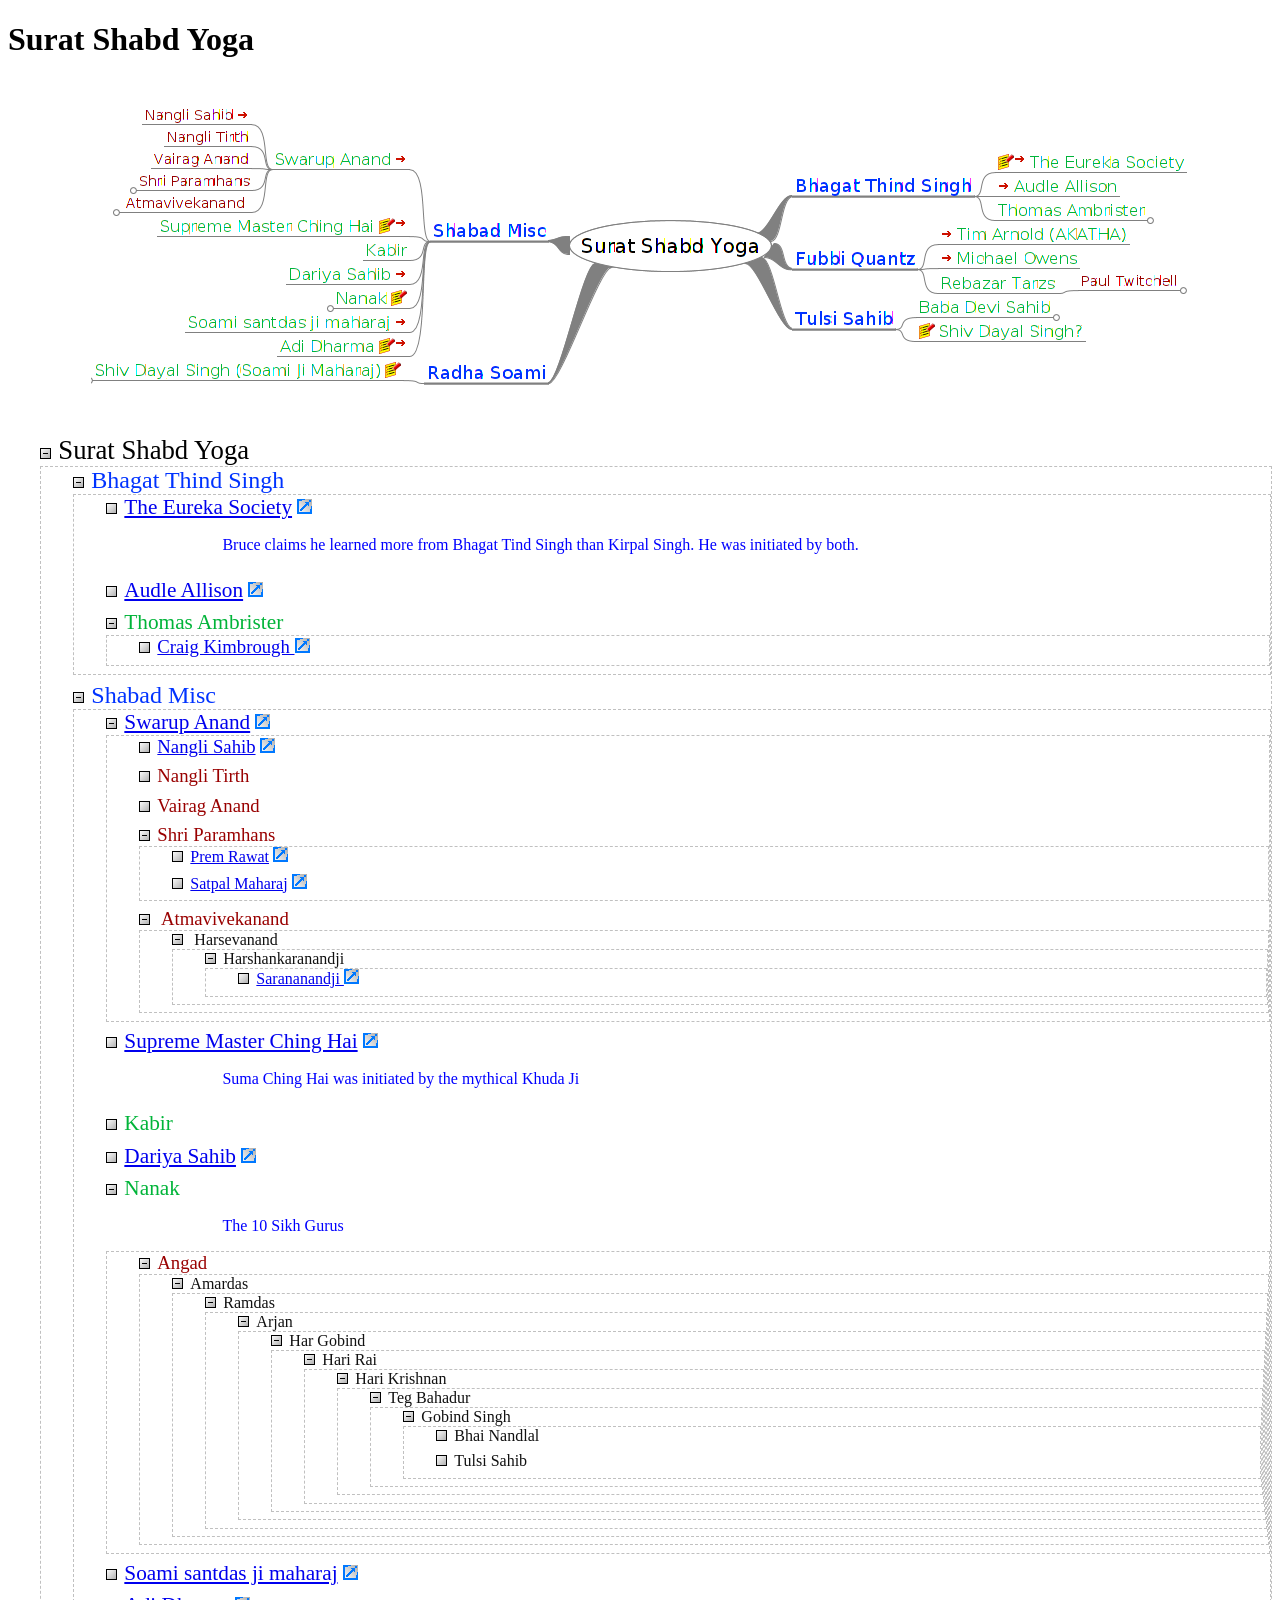
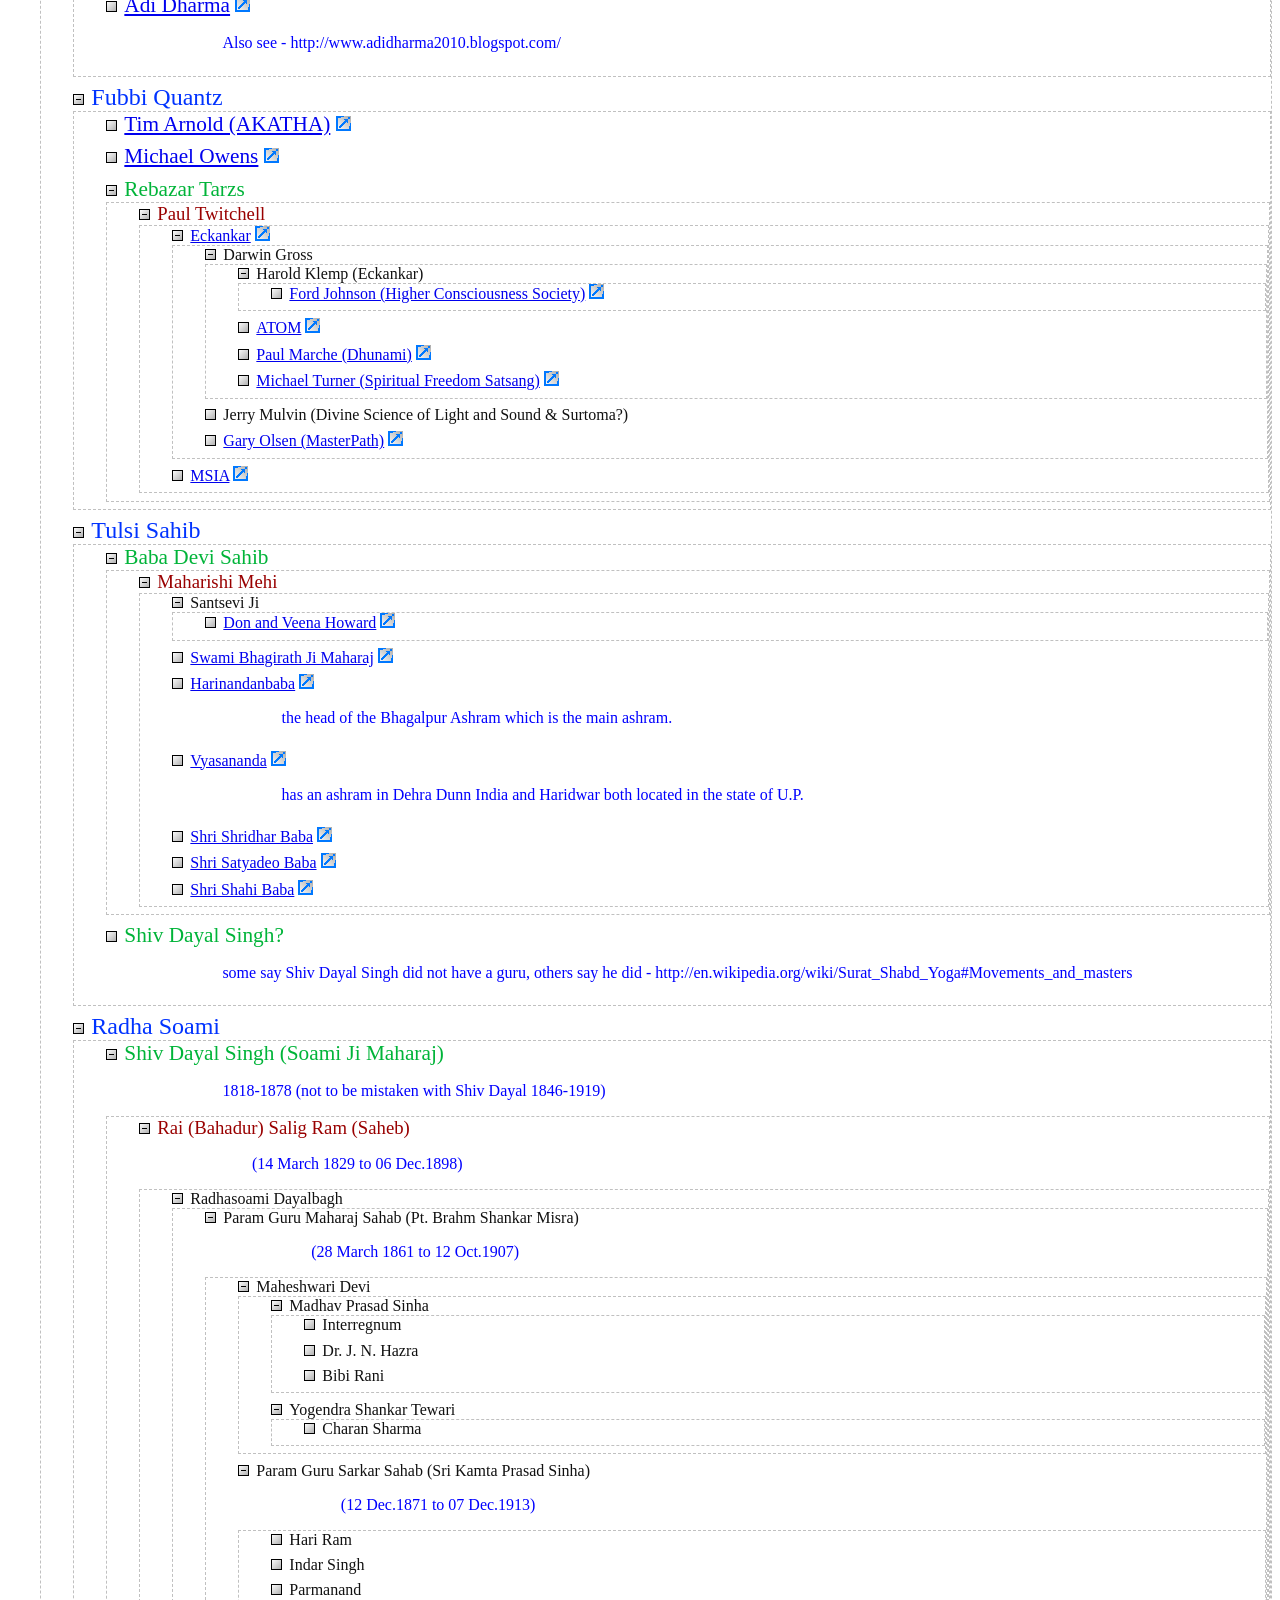
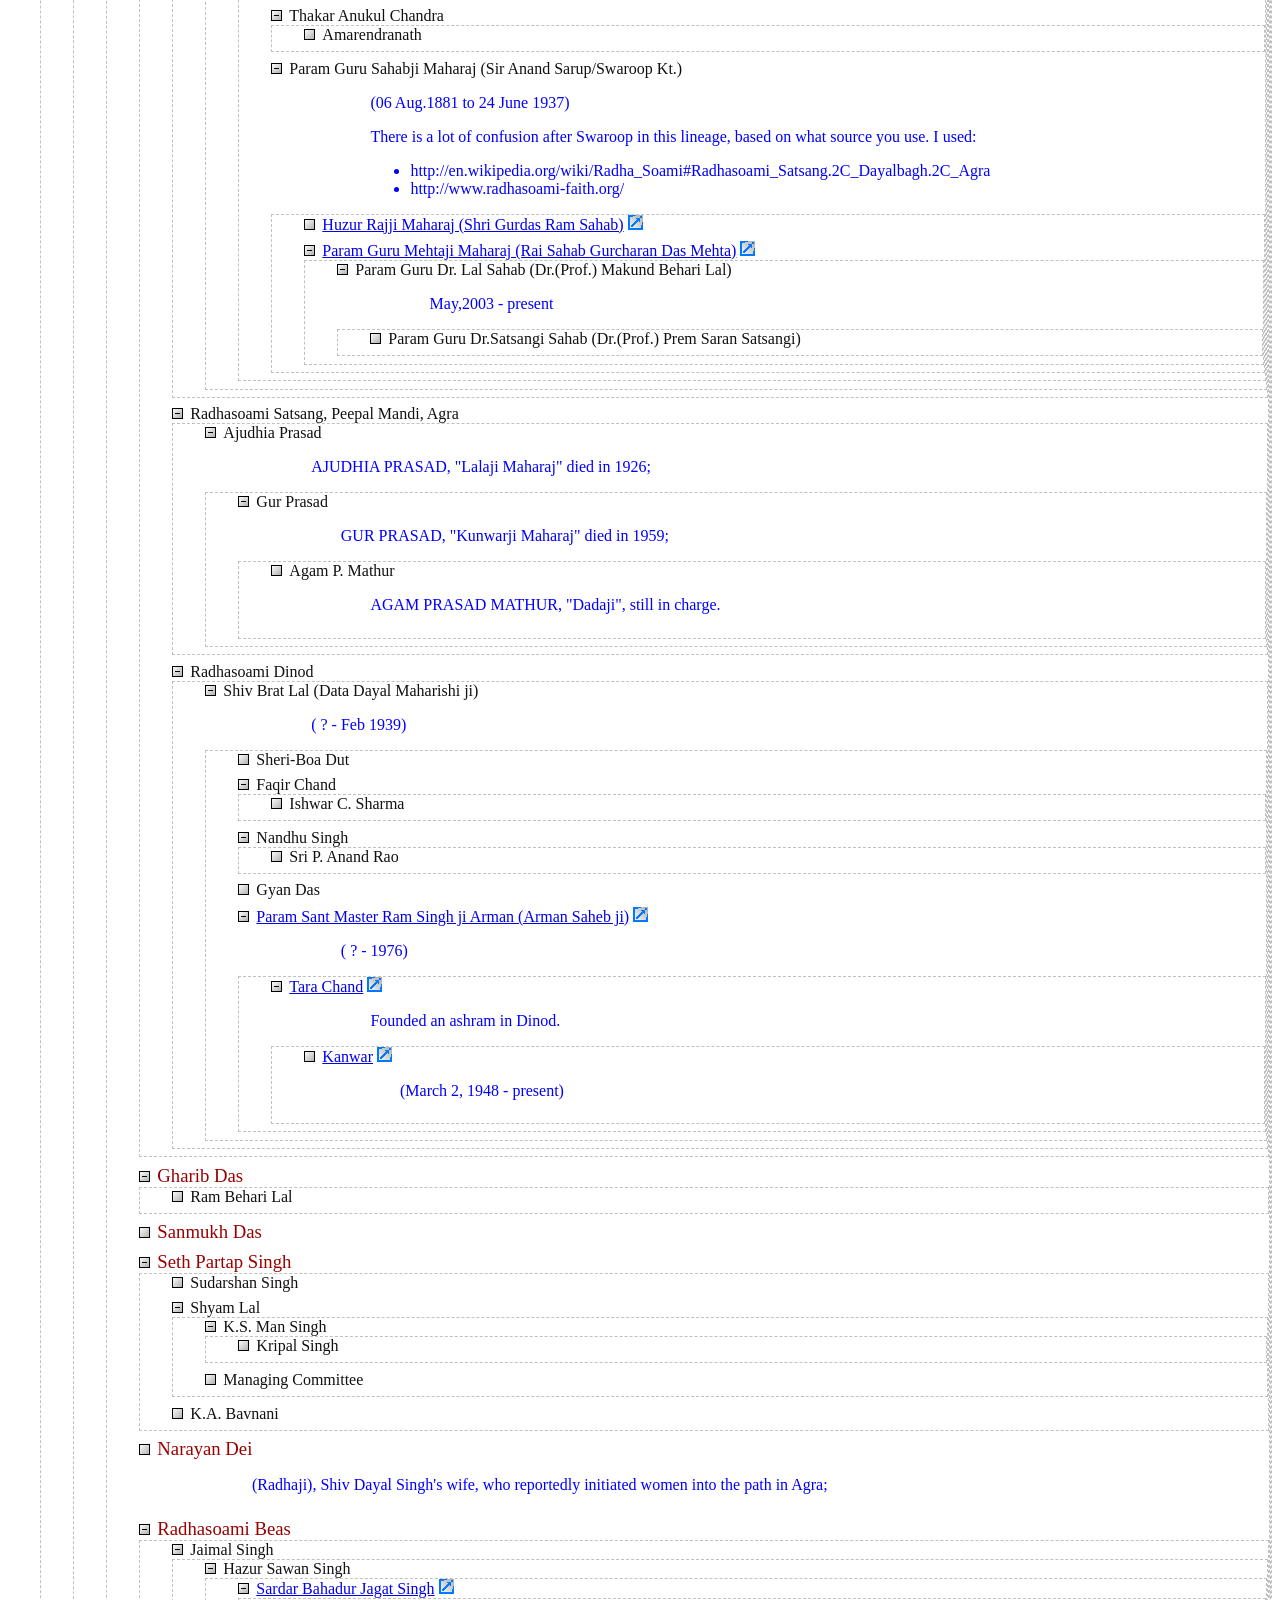
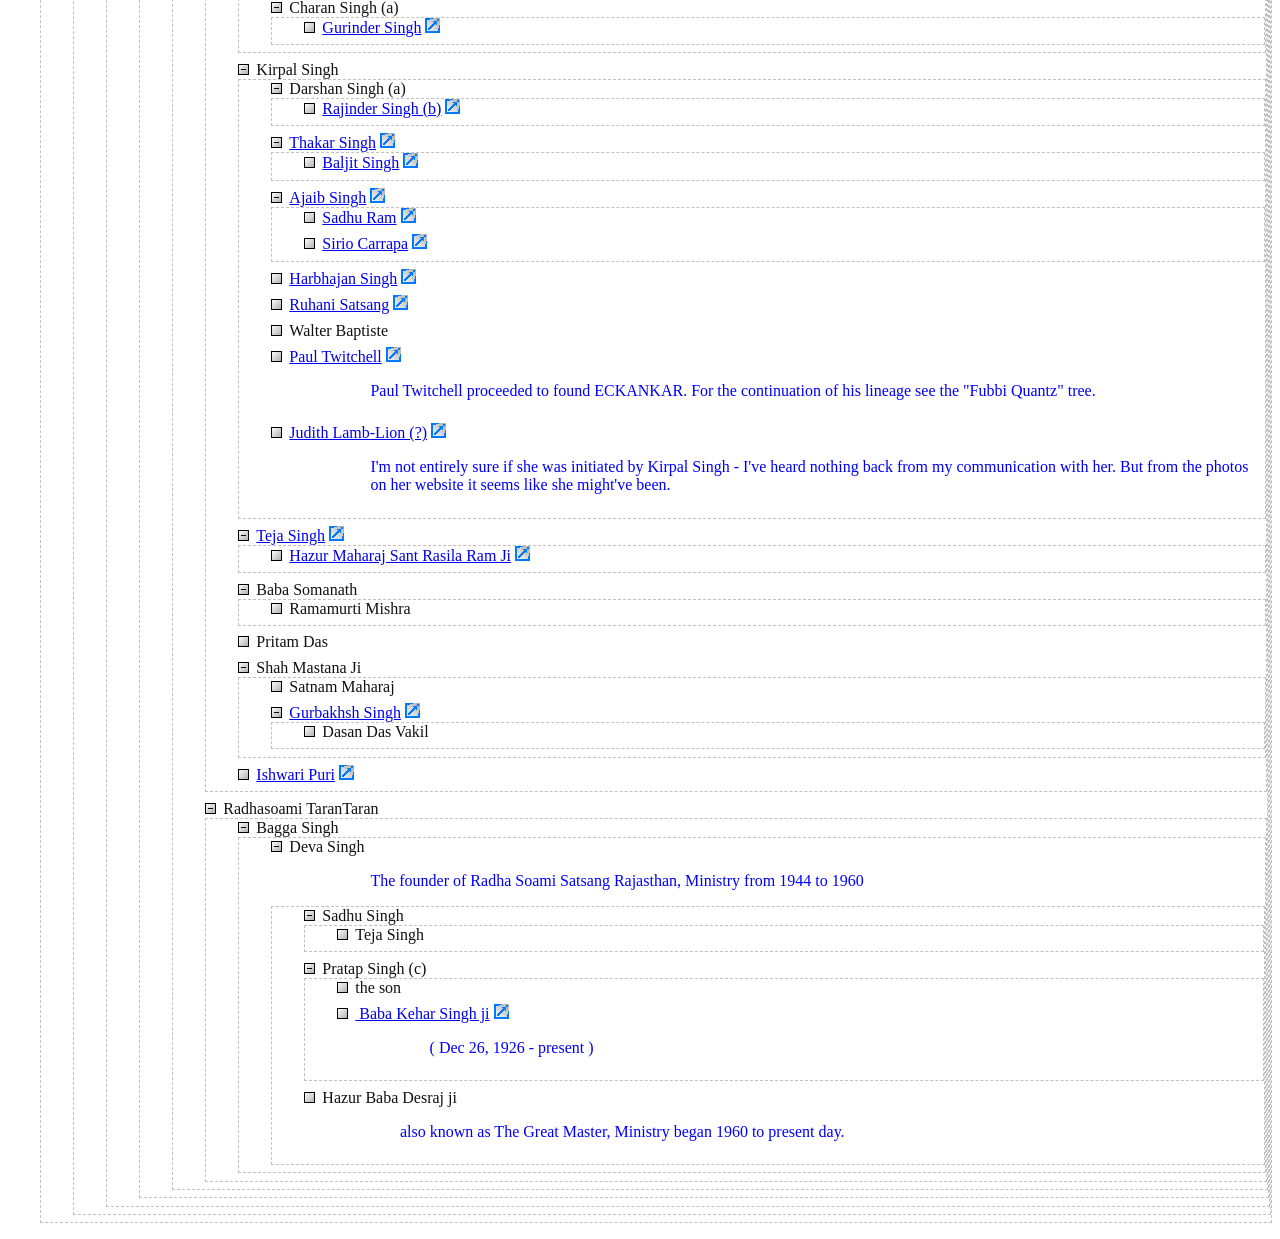
==== surat-shabd-yoga/ssy-img-map.html @ d7bcbe1a "first commit" ====
<?xml version="1.0" encoding="UTF-8"?><!DOCTYPE html PUBLIC "-//W3C//DTD XHTML 1.1//EN" "http://www.w3.org/TR/xhtml11/DTD/xhtml11.dtd">
<html xmlns="http://www.w3.org/1999/xhtml"><meta http-equiv="Content-Type" content="text/html; charset=UTF-8"/><!--This file has been created with freeplane2html.xsl--><head><title>Surat Shabd Yoga</title><link rel="stylesheet" href="ssy-img-map.html_files/freeplane2html.css" type="text/css"/><meta name="generator" content="Freeplane-XSL Stylesheet (see: http://freeplane-xsl.dev.slash-me.net/ for details)"/><script type="text/javascript" src="ssy-img-map.html_files/freeplane2html.js">  

	</script><script type="text/javascript"><!--

          

               function toggle(id)

               {

                   div_el = document.getElementById(id);

                   img_el = document.getElementById('img'+id);

                   if (div_el.style.display != 'none')

                   {

          

					

                      div_el.style.display='none';

                      img_el.src = 'ssy-img-map.html_files/show.png';

          

                   }

                   else

                   {

          

                      div_el.style.display='block';

                      img_el.src = 'ssy-img-map.html_files/hide.png';

          

                   };

               };

          

          --></script></head><body><h1>Surat Shabd Yoga</h1><div style="width:96%;  padding:2%;  margin-bottom:10px;  border: 0px;  text-align:center;  vertical-align:center;"><img src="ssy-img-map.html_files/image.png" style="margin-bottom:10px; &#9;border: 0px; &#9;text-align:center; &#9;vertical-align:center;" alt="Imagemap" usemap="#fm_imagemap"/></div><map name="fm_imagemap" id="fm_imagemap"><area shape="rect" href="#FMID_825441848FM" alt="Surat Shabd Yoga" title="Surat Shabd Yoga" coords="456,114,659,166" /><area shape="rect" href="#FMID_1961834424FM" alt="Bhagat Thind Singh" title="Bhagat Thind Singh" coords="679,68,857,92" /><area shape="rect" href="#FMID_266092726FM" alt="The Eureka Society" title="The Eureka Society" coords="877,46,1063,67" /><area shape="rect" href="#FMID_216610171FM" alt="Audle Allison" title="Audle Allison" coords="877,70,996,91" /><area shape="rect" href="#FMID_211653464FM" alt="Thomas Ambrister" title="Thomas Ambrister" coords="877,94,1027,115" /><area shape="rect" href="#FMID_753005195FM" alt="Shabad Misc" title="Shabad Misc" coords="322,113,436,137" /><area shape="rect" href="#FMID_1184459890FM" alt="Swarup Anand" title="Swarup Anand" coords="166,43,302,64" /><area shape="rect" href="#FMID_1863273788FM" alt="Nangli Sahib" title="Nangli Sahib" coords="40,0,146,19" /><area shape="rect" href="#FMID_274582094FM" alt="Nangli Tirth" title="Nangli Tirth" coords="63,22,146,41" /><area shape="rect" href="#FMID_431994815FM" alt="Vairag Anand" title="Vairag Anand" coords="50,44,146,63" /><area shape="rect" href="#FMID_1170268645FM" alt="Shri Paramhans" title="Shri Paramhans" coords="33,66,146,85" /><area shape="rect" href="#FMID_117804419FM" alt=" Atmavivekanand " title=" Atmavivekanand " coords="20,88,146,107" /><area shape="rect" href="#FMID_1091808108FM" alt="Supreme Master Ching Hai" title="Supreme Master Ching Hai" coords="58,110,302,131" /><area shape="rect" href="#FMID_1125200052FM" alt="Kabir" title="Kabir" coords="257,134,302,155" /><area shape="rect" href="#FMID_1613935450FM" alt="Dariya Sahib" title="Dariya Sahib" coords="184,158,302,179" /><area shape="rect" href="#FMID_1008432656FM" alt="Nanak" title="Nanak" coords="227,182,302,203" /><area shape="rect" href="#FMID_1497598637FM" alt="Soami santdas ji maharaj" title="Soami santdas ji maharaj" coords="88,206,302,227" /><area shape="rect" href="#FMID_1788687172FM" alt="Adi Dharma" title="Adi Dharma" coords="173,230,302,251" /><area shape="rect" href="#FMID_1659517307FM" alt="Fubbi Quantz" title="Fubbi Quantz" coords="679,141,801,165" /><area shape="rect" href="#FMID_1964414673FM" alt="Tim Arnold (AKATHA)" title="Tim Arnold (AKATHA)" coords="821,118,1007,139" /><area shape="rect" href="#FMID_1873319196FM" alt="Michael Owens" title="Michael Owens" coords="821,142,958,163" /><area shape="rect" href="#FMID_1829215641FM" alt="Rebazar Tarzs" title="Rebazar Tarzs" coords="821,167,939,188" /><area shape="rect" href="#FMID_1858537829FM" alt="Paul Twitchell" title="Paul Twitchell" coords="959,166,1058,185" /><area shape="rect" href="#FMID_1279943447FM" alt="Tulsi Sahib" title="Tulsi Sahib" coords="679,201,780,225" /><area shape="rect" href="#FMID_294433995FM" alt="Baba Devi Sahib" title="Baba Devi Sahib" coords="800,191,930,212" /><area shape="rect" href="#FMID_1884535052FM" alt="Shiv Dayal Singh?" title="Shiv Dayal Singh?" coords="800,215,962,236" /><area shape="rect" href="#FMID_1259260637FM" alt="Radha Soami" title="Radha Soami" coords="315,255,436,279" /><area shape="rect" href="#FMID_331464081FM" alt="Shiv Dayal Singh (Soami Ji Maharaj)" title="Shiv Dayal Singh (Soami Ji Maharaj)" coords="0,254,295,275" /></map>

<div class="node"><img src="ssy-img-map.html_files/hide.png" class="hideshow" alt="hide" onClick="toggle(&quot;N65543&quot;)" id="imgN65543"/><a id="FMID_825441848FM"/><div class="nodecontent" style="color:#000000;font-size:167%;">Surat Shabd Yoga</div><div class="content" id="N65543"><div class="node"><img src="ssy-img-map.html_files/hide.png" class="hideshow" alt="hide" onClick="toggle(&quot;N65561&quot;)" id="imgN65561"/><a id="FMID_1961834424FM"/><div class="nodecontent" style="color:#0033ff;font-size:150%;">Bhagat Thind Singh</div><div class="content" id="N65561"><div class="node"><img src="ssy-img-map.html_files/leaf.png" class="hideshow" alt="leaf"/><a id="FMID_266092726FM"/><div class="nodecontent" style="color:#00b439;font-size:133%;"><a href="http://www.EurekaSociety.com">The Eureka Society</a> <a href="http://www.EurekaSociety.com"><img src="ssy-img-map.html_files/ilink.png" alt="User Link" style="border-width:0"/></a></div><div class="note-and-attributes"><span class="note">
    <p>
      Bruce claims he learned more from Bhagat Tind Singh than Kirpal Singh. He was initiated by both.
    </p>
  </span></div></div><div class="node"><img src="ssy-img-map.html_files/leaf.png" class="hideshow" alt="leaf"/><a id="FMID_216610171FM"/><div class="nodecontent" style="color:#00b439;font-size:133%;"><a href="http://www.myspace.com/friendsalongthepath">Audle Allison</a> <a href="http://www.myspace.com/friendsalongthepath"><img src="ssy-img-map.html_files/ilink.png" alt="User Link" style="border-width:0"/></a></div></div><div class="node"><img src="ssy-img-map.html_files/hide.png" class="hideshow" alt="hide" onClick="toggle(&quot;N65626&quot;)" id="imgN65626"/><a id="FMID_211653464FM"/><div class="nodecontent" style="color:#00b439;font-size:133%;">Thomas Ambrister</div><div class="content" id="N65626"><div class="node"><img src="ssy-img-map.html_files/leaf.png" class="hideshow" alt="leaf"/><a id="FMID_1611233424FM"/><div class="nodecontent" style="color:#990000;font-size:117%;"><a href="http://meditativezone.com/About_Us.htm">Craig Kimbrough </a> <a href="http://meditativezone.com/About_Us.htm"><img src="ssy-img-map.html_files/ilink.png" alt="User Link" style="border-width:0"/></a></div></div></div></div></div></div><div class="node"><img src="ssy-img-map.html_files/hide.png" class="hideshow" alt="hide" onClick="toggle(&quot;N65657&quot;)" id="imgN65657"/><a id="FMID_753005195FM"/><div class="nodecontent" style="color:#0033ff;font-size:150%;">Shabad Misc</div><div class="content" id="N65657"><div class="node"><img src="ssy-img-map.html_files/hide.png" class="hideshow" alt="hide" onClick="toggle(&quot;N65673&quot;)" id="imgN65673"/><a id="FMID_1184459890FM"/><div class="nodecontent" style="color:#00b439;font-size:133%;"><a href="http://www.ex-premie.org/papers/lineage1.htm">Swarup Anand</a> <a href="http://www.ex-premie.org/papers/lineage1.htm"><img src="ssy-img-map.html_files/ilink.png" alt="User Link" style="border-width:0"/></a></div><div class="content" id="N65673"><div class="node"><img src="ssy-img-map.html_files/leaf.png" class="hideshow" alt="leaf"/><a id="FMID_1863273788FM"/><div class="nodecontent" style="color:#990000;font-size:117%;"><a href="http://www.ex-premie.org/papers/cousins.htm">Nangli Sahib</a> <a href="http://www.ex-premie.org/papers/cousins.htm"><img src="ssy-img-map.html_files/ilink.png" alt="User Link" style="border-width:0"/></a></div></div><div class="node"><img src="ssy-img-map.html_files/leaf.png" class="hideshow" alt="leaf"/><a id="FMID_274582094FM"/><div class="nodecontent" style="color:#990000;font-size:117%;">Nangli Tirth</div></div><div class="node"><img src="ssy-img-map.html_files/leaf.png" class="hideshow" alt="leaf"/><a id="FMID_431994815FM"/><div class="nodecontent" style="color:#990000;font-size:117%;">Vairag Anand</div></div><div class="node"><img src="ssy-img-map.html_files/hide.png" class="hideshow" alt="hide" onClick="toggle(&quot;N65726&quot;)" id="imgN65726"/><a id="FMID_1170268645FM"/><div class="nodecontent" style="color:#990000;font-size:117%;">Shri Paramhans</div><div class="content" id="N65726"><div class="node"><img src="ssy-img-map.html_files/leaf.png" class="hideshow" alt="leaf"/><a id="FMID_577435156FM"/><div class="nodecontent" style="color:#111111;font-size:100%;"><a href="http://en.wikipedia.org/wiki/Prem_Rawat">Prem Rawat</a> <a href="http://en.wikipedia.org/wiki/Prem_Rawat"><img src="ssy-img-map.html_files/ilink.png" alt="User Link" style="border-width:0"/></a></div></div><div class="node"><img src="ssy-img-map.html_files/leaf.png" class="hideshow" alt="leaf"/><a id="FMID_942033517FM"/><div class="nodecontent" style="color:#111111;font-size:100%;"><a href="http://en.wikipedia.org/wiki/Satpal_Maharaj">Satpal Maharaj</a> <a href="http://en.wikipedia.org/wiki/Satpal_Maharaj"><img src="ssy-img-map.html_files/ilink.png" alt="User Link" style="border-width:0"/></a></div></div></div></div><div class="node"><img src="ssy-img-map.html_files/hide.png" class="hideshow" alt="hide" onClick="toggle(&quot;N65763&quot;)" id="imgN65763"/><a id="FMID_117804419FM"/><div class="nodecontent" style="color:#990000;font-size:117%;"> Atmavivekanand </div><div class="content" id="N65763"><div class="node"><img src="ssy-img-map.html_files/hide.png" class="hideshow" alt="hide" onClick="toggle(&quot;N65775&quot;)" id="imgN65775"/><a id="FMID_1889161438FM"/><div class="nodecontent" style="color:#111111;font-size:100%;"> Harsevanand </div><div class="content" id="N65775"><div class="node"><img src="ssy-img-map.html_files/hide.png" class="hideshow" alt="hide" onClick="toggle(&quot;N65786&quot;)" id="imgN65786"/><a id="FMID_434636053FM"/><div class="nodecontent" style="color:#111111;font-size:100%;">Harshankaranandji </div><div class="content" id="N65786"><div class="node"><img src="ssy-img-map.html_files/leaf.png" class="hideshow" alt="leaf"/><a id="FMID_1134394479FM"/><div class="nodecontent" style="color:#111111;font-size:100%;"><a href="http://www.gurusantmat.org/">Sarananandji </a> <a href="http://www.gurusantmat.org/"><img src="ssy-img-map.html_files/ilink.png" alt="User Link" style="border-width:0"/></a></div></div></div></div></div></div></div></div></div></div><div class="node"><img src="ssy-img-map.html_files/leaf.png" class="hideshow" alt="leaf"/><a id="FMID_1091808108FM"/><div class="nodecontent" style="color:#00b439;font-size:133%;"><a href="http://www.godsdirectcontact.org">Supreme Master Ching Hai</a> <a href="http://www.godsdirectcontact.org"><img src="ssy-img-map.html_files/ilink.png" alt="User Link" style="border-width:0"/></a></div><div class="note-and-attributes"><span class="note">
    <p>
      Suma Ching Hai was initiated by the mythical Khuda Ji
    </p>
  </span></div></div><div class="node"><img src="ssy-img-map.html_files/leaf.png" class="hideshow" alt="leaf"/><a id="FMID_1125200052FM"/><div class="nodecontent" style="color:#00b439;font-size:133%;">Kabir</div></div><div class="node"><img src="ssy-img-map.html_files/leaf.png" class="hideshow" alt="leaf"/><a id="FMID_1613935450FM"/><div class="nodecontent" style="color:#00b439;font-size:133%;"><a href="http://www.geocities.com/santdariya/books.html">Dariya Sahib</a> <a href="http://www.geocities.com/santdariya/books.html"><img src="ssy-img-map.html_files/ilink.png" alt="User Link" style="border-width:0"/></a></div></div><div class="node"><img src="ssy-img-map.html_files/hide.png" class="hideshow" alt="hide" onClick="toggle(&quot;N65878&quot;)" id="imgN65878"/><a id="FMID_1008432656FM"/><div class="nodecontent" style="color:#00b439;font-size:133%;">Nanak</div><div class="note-and-attributes"><span class="note">
    <p>
      The 10 Sikh Gurus
    </p>
  </span></div><div class="content" id="N65878"><div class="node"><img src="ssy-img-map.html_files/hide.png" class="hideshow" alt="hide" onClick="toggle(&quot;N65909&quot;)" id="imgN65909"/><a id="FMID_1325238869FM"/><div class="nodecontent" style="color:#990000;font-size:117%;">Angad</div><div class="content" id="N65909"><div class="node"><img src="ssy-img-map.html_files/hide.png" class="hideshow" alt="hide" onClick="toggle(&quot;N65921&quot;)" id="imgN65921"/><a id="FMID_1393938322FM"/><div class="nodecontent" style="color:#111111;font-size:100%;">Amardas</div><div class="content" id="N65921"><div class="node"><img src="ssy-img-map.html_files/hide.png" class="hideshow" alt="hide" onClick="toggle(&quot;N65932&quot;)" id="imgN65932"/><a id="FMID_728569783FM"/><div class="nodecontent" style="color:#111111;font-size:100%;">Ramdas</div><div class="content" id="N65932"><div class="node"><img src="ssy-img-map.html_files/hide.png" class="hideshow" alt="hide" onClick="toggle(&quot;N65943&quot;)" id="imgN65943"/><a id="FMID_361833635FM"/><div class="nodecontent" style="color:#111111;font-size:100%;">Arjan</div><div class="content" id="N65943"><div class="node"><img src="ssy-img-map.html_files/hide.png" class="hideshow" alt="hide" onClick="toggle(&quot;N65954&quot;)" id="imgN65954"/><a id="FMID_447814799FM"/><div class="nodecontent" style="color:#111111;font-size:100%;">Har Gobind</div><div class="content" id="N65954"><div class="node"><img src="ssy-img-map.html_files/hide.png" class="hideshow" alt="hide" onClick="toggle(&quot;N65965&quot;)" id="imgN65965"/><a id="FMID_261112411FM"/><div class="nodecontent" style="color:#111111;font-size:100%;">Hari Rai</div><div class="content" id="N65965"><div class="node"><img src="ssy-img-map.html_files/hide.png" class="hideshow" alt="hide" onClick="toggle(&quot;N65976&quot;)" id="imgN65976"/><a id="FMID_1639575800FM"/><div class="nodecontent" style="color:#111111;font-size:100%;">Hari Krishnan</div><div class="content" id="N65976"><div class="node"><img src="ssy-img-map.html_files/hide.png" class="hideshow" alt="hide" onClick="toggle(&quot;N65987&quot;)" id="imgN65987"/><a id="FMID_402297200FM"/><div class="nodecontent" style="color:#111111;font-size:100%;">Teg Bahadur</div><div class="content" id="N65987"><div class="node"><img src="ssy-img-map.html_files/hide.png" class="hideshow" alt="hide" onClick="toggle(&quot;N65998&quot;)" id="imgN65998"/><a id="FMID_533610239FM"/><div class="nodecontent" style="color:#111111;font-size:100%;">Gobind Singh</div><div class="content" id="N65998"><div class="node"><img src="ssy-img-map.html_files/leaf.png" class="hideshow" alt="leaf"/><a id="FMID_525427353FM"/><div class="nodecontent" style="color:#111111;font-size:100%;">Bhai Nandlal</div></div><div class="node"><img src="ssy-img-map.html_files/leaf.png" class="hideshow" alt="leaf"/><a id="FMID_1004748411FM"/><div class="nodecontent" style="color:#111111;font-size:100%;">Tulsi Sahib</div></div></div></div></div></div></div></div></div></div></div></div></div></div></div></div></div></div></div></div></div></div><div class="node"><img src="ssy-img-map.html_files/leaf.png" class="hideshow" alt="leaf"/><a id="FMID_1497598637FM"/><div class="nodecontent" style="color:#00b439;font-size:133%;"><a href="http://www.gurumat.com/">Soami santdas ji maharaj</a> <a href="http://www.gurumat.com/"><img src="ssy-img-map.html_files/ilink.png" alt="User Link" style="border-width:0"/></a></div></div><div class="node"><img src="ssy-img-map.html_files/leaf.png" class="hideshow" alt="leaf"/><a id="FMID_1788687172FM"/><div class="nodecontent" style="color:#00b439;font-size:133%;"><a href="http://www.celestialsound.org">Adi Dharma</a> <a href="http://www.celestialsound.org"><img src="ssy-img-map.html_files/ilink.png" alt="User Link" style="border-width:0"/></a></div><div class="note-and-attributes"><span class="note">
    <p>
      Also see - http://www.adidharma2010.blogspot.com/
    </p>
  </span></div></div></div></div><div class="node"><img src="ssy-img-map.html_files/hide.png" class="hideshow" alt="hide" onClick="toggle(&quot;N66090&quot;)" id="imgN66090"/><a id="FMID_1659517307FM"/><div class="nodecontent" style="color:#0033ff;font-size:150%;">Fubbi Quantz</div><div class="content" id="N66090"><div class="node"><img src="ssy-img-map.html_files/leaf.png" class="hideshow" alt="leaf"/><a id="FMID_1964414673FM"/><div class="nodecontent" style="color:#00b439;font-size:133%;"><a href="http://www.akatha.org/">Tim Arnold (AKATHA)</a> <a href="http://www.akatha.org/"><img src="ssy-img-map.html_files/ilink.png" alt="User Link" style="border-width:0"/></a></div></div><div class="node"><img src="ssy-img-map.html_files/leaf.png" class="hideshow" alt="leaf"/><a id="FMID_1873319196FM"/><div class="nodecontent" style="color:#00b439;font-size:133%;"><a href="http://www.thewayoftruth.org/">Michael Owens</a> <a href="http://www.thewayoftruth.org/"><img src="ssy-img-map.html_files/ilink.png" alt="User Link" style="border-width:0"/></a></div></div><div class="node"><img src="ssy-img-map.html_files/hide.png" class="hideshow" alt="hide" onClick="toggle(&quot;N66137&quot;)" id="imgN66137"/><a id="FMID_1829215641FM"/><div class="nodecontent" style="color:#00b439;font-size:133%;">Rebazar Tarzs</div><div class="content" id="N66137"><div class="node"><img src="ssy-img-map.html_files/hide.png" class="hideshow" alt="hide" onClick="toggle(&quot;N66152&quot;)" id="imgN66152"/><a id="FMID_1858537829FM"/><div class="nodecontent" style="color:#990000;font-size:117%;">Paul Twitchell</div><div class="content" id="N66152"><div class="node"><img src="ssy-img-map.html_files/hide.png" class="hideshow" alt="hide" onClick="toggle(&quot;N66168&quot;)" id="imgN66168"/><a id="FMID_1767040559FM"/><div class="nodecontent" style="color:#111111;font-size:100%;"><a href="http://en.wikipedia.org/wiki/Eckankar">Eckankar</a> <a href="http://en.wikipedia.org/wiki/Eckankar"><img src="ssy-img-map.html_files/ilink.png" alt="User Link" style="border-width:0"/></a></div><div class="content" id="N66168"><div class="node"><img src="ssy-img-map.html_files/hide.png" class="hideshow" alt="hide" onClick="toggle(&quot;N66181&quot;)" id="imgN66181"/><a id="FMID_229119614FM"/><div class="nodecontent" style="color:#111111;font-size:100%;">Darwin Gross</div><div class="content" id="N66181"><div class="node"><img src="ssy-img-map.html_files/hide.png" class="hideshow" alt="hide" onClick="toggle(&quot;N66192&quot;)" id="imgN66192"/><a id="FMID_924766965FM"/><div class="nodecontent" style="color:#111111;font-size:100%;">Harold Klemp (Eckankar)</div><div class="content" id="N66192"><div class="node"><img src="ssy-img-map.html_files/leaf.png" class="hideshow" alt="leaf"/><a id="FMID_468894158FM"/><div class="nodecontent" style="color:#111111;font-size:100%;"><a href="http://www.thetruth-seeker.com/">Ford Johnson (Higher Consciousness Society)</a> <a href="http://www.thetruth-seeker.com/"><img src="ssy-img-map.html_files/ilink.png" alt="User Link" style="border-width:0"/></a></div></div></div></div><div class="node"><img src="ssy-img-map.html_files/leaf.png" class="hideshow" alt="leaf"/><a id="FMID_380719641FM"/><div class="nodecontent" style="color:#111111;font-size:100%;"><a href="http://atom.org">ATOM</a> <a href="http://atom.org"><img src="ssy-img-map.html_files/ilink.png" alt="User Link" style="border-width:0"/></a></div></div><div class="node"><img src="ssy-img-map.html_files/leaf.png" class="hideshow" alt="leaf"/><a id="FMID_1189991983FM"/><div class="nodecontent" style="color:#111111;font-size:100%;"><a href="http://www.dhunami.org/">Paul Marche (Dhunami)</a> <a href="http://www.dhunami.org/"><img src="ssy-img-map.html_files/ilink.png" alt="User Link" style="border-width:0"/></a></div></div><div class="node"><img src="ssy-img-map.html_files/leaf.png" class="hideshow" alt="leaf"/><a id="FMID_1345703741FM"/><div class="nodecontent" style="color:#111111;font-size:100%;"><a href="http://groups.yahoo.com/group/SFS/">Michael Turner (Spiritual Freedom Satsang)</a> <a href="http://groups.yahoo.com/group/SFS/"><img src="ssy-img-map.html_files/ilink.png" alt="User Link" style="border-width:0"/></a></div></div></div></div><div class="node"><img src="ssy-img-map.html_files/leaf.png" class="hideshow" alt="leaf"/><a id="FMID_996415554FM"/><div class="nodecontent" style="color:#111111;font-size:100%;">Jerry Mulvin (Divine Science of Light and Sound &amp; Surtoma?)</div></div><div class="node"><img src="ssy-img-map.html_files/leaf.png" class="hideshow" alt="leaf"/><a id="FMID_1951324981FM"/><div class="nodecontent" style="color:#111111;font-size:100%;"><a href="http://www.masterpath.org/">Gary Olsen (MasterPath)</a> <a href="http://www.masterpath.org/"><img src="ssy-img-map.html_files/ilink.png" alt="User Link" style="border-width:0"/></a></div></div></div></div><div class="node"><img src="ssy-img-map.html_files/leaf.png" class="hideshow" alt="leaf"/><a id="FMID_1025350139FM"/><div class="nodecontent" style="color:#111111;font-size:100%;"><a href="http://www.msia.org/">MSIA</a> <a href="http://www.msia.org/"><img src="ssy-img-map.html_files/ilink.png" alt="User Link" style="border-width:0"/></a></div></div></div></div></div></div></div></div><div class="node"><img src="ssy-img-map.html_files/hide.png" class="hideshow" alt="hide" onClick="toggle(&quot;N66293&quot;)" id="imgN66293"/><a id="FMID_1279943447FM"/><div class="nodecontent" style="color:#0033ff;font-size:150%;">Tulsi Sahib</div><div class="content" id="N66293"><div class="node"><img src="ssy-img-map.html_files/hide.png" class="hideshow" alt="hide" onClick="toggle(&quot;N66309&quot;)" id="imgN66309"/><a id="FMID_294433995FM"/><div class="nodecontent" style="color:#00b439;font-size:133%;">Baba Devi Sahib</div><div class="content" id="N66309"><div class="node"><img src="ssy-img-map.html_files/hide.png" class="hideshow" alt="hide" onClick="toggle(&quot;N66325&quot;)" id="imgN66325"/><a id="FMID_1047435907FM"/><div class="nodecontent" style="color:#990000;font-size:117%;">Maharishi Mehi</div><div class="content" id="N66325"><div class="node"><img src="ssy-img-map.html_files/hide.png" class="hideshow" alt="hide" onClick="toggle(&quot;N66336&quot;)" id="imgN66336"/><a id="FMID_651810773FM"/><div class="nodecontent" style="color:#111111;font-size:100%;">Santsevi Ji</div><div class="content" id="N66336"><div class="node"><img src="ssy-img-map.html_files/leaf.png" class="hideshow" alt="leaf"/><a id="FMID_1774686466FM"/><div class="nodecontent" style="color:#111111;font-size:100%;"><a href="http://www.thewayofsages.com">Don and Veena Howard</a> <a href="http://www.thewayofsages.com"><img src="ssy-img-map.html_files/ilink.png" alt="User Link" style="border-width:0"/></a></div></div></div></div><div class="node"><img src="ssy-img-map.html_files/leaf.png" class="hideshow" alt="leaf"/><a id="FMID_374141711FM"/><div class="nodecontent" style="color:#111111;font-size:100%;"><a href="http://www.sadgurumehi.com/satsangSudha/bhagirath/bhagirathBiography.html">Swami Bhagirath Ji Maharaj</a> <a href="http://www.sadgurumehi.com/satsangSudha/bhagirath/bhagirathBiography.html"><img src="ssy-img-map.html_files/ilink.png" alt="User Link" style="border-width:0"/></a></div></div><div class="node"><img src="ssy-img-map.html_files/leaf.png" class="hideshow" alt="leaf"/><a id="FMID_699427375FM"/><div class="nodecontent" style="color:#111111;font-size:100%;"><a href="the%20head%20of%20the%20Bhagalpur%20Ashram%20which%20is%20the%20main%20ashram.">Harinandanbaba</a> <a href="the%20head%20of%20the%20Bhagalpur%20Ashram%20which%20is%20the%20main%20ashram."><img src="ssy-img-map.html_files/ilink.png" alt="User Link" style="border-width:0"/></a></div><div class="note-and-attributes"><span class="note">
    <p>
      the head of the Bhagalpur Ashram which is the main ashram.
    </p>
  </span></div></div><div class="node"><img src="ssy-img-map.html_files/leaf.png" class="hideshow" alt="leaf"/><a id="FMID_628510308FM"/><div class="nodecontent" style="color:#111111;font-size:100%;"><a href="http://www.thewayofsages.com/new_page_1.htm">Vyasananda</a> <a href="http://www.thewayofsages.com/new_page_1.htm"><img src="ssy-img-map.html_files/ilink.png" alt="User Link" style="border-width:0"/></a></div><div class="note-and-attributes"><span class="note">
    <p>
      has an ashram in Dehra Dunn India and Haridwar both located in the state of U.P.
    </p>
  </span></div></div><div class="node"><img src="ssy-img-map.html_files/leaf.png" class="hideshow" alt="leaf"/><a id="FMID_1261781531FM"/><div class="nodecontent" style="color:#111111;font-size:100%;"><a href="http://www.sadgurumehi.com/book/bookList.html">Shri Shridhar Baba</a> <a href="http://www.sadgurumehi.com/book/bookList.html"><img src="ssy-img-map.html_files/ilink.png" alt="User Link" style="border-width:0"/></a></div></div><div class="node"><img src="ssy-img-map.html_files/leaf.png" class="hideshow" alt="leaf"/><a id="FMID_1401740913FM"/><div class="nodecontent" style="color:#111111;font-size:100%;"><a href="http://www.sadgurumehi.com/book/bookList.html">Shri Satyadeo Baba</a> <a href="http://www.sadgurumehi.com/book/bookList.html"><img src="ssy-img-map.html_files/ilink.png" alt="User Link" style="border-width:0"/></a></div></div><div class="node"><img src="ssy-img-map.html_files/leaf.png" class="hideshow" alt="leaf"/><a id="FMID_652594096FM"/><div class="nodecontent" style="color:#111111;font-size:100%;"><a href="http://www.sadgurumehi.com/book/bookList.html">Shri Shahi Baba</a> <a href="http://www.sadgurumehi.com/book/bookList.html"><img src="ssy-img-map.html_files/ilink.png" alt="User Link" style="border-width:0"/></a></div></div></div></div></div></div><div class="node"><img src="ssy-img-map.html_files/leaf.png" class="hideshow" alt="leaf"/><a id="FMID_1884535052FM"/><div class="nodecontent" style="color:#00b439;font-size:133%;">Shiv Dayal Singh?</div><div class="note-and-attributes"><span class="note">
    <p>
      some say Shiv Dayal Singh did not have a guru, others say he did - http://en.wikipedia.org/wiki/Surat_Shabd_Yoga#Movements_and_masters
    </p>
  </span></div></div></div></div><div class="node"><img src="ssy-img-map.html_files/hide.png" class="hideshow" alt="hide" onClick="toggle(&quot;N66495&quot;)" id="imgN66495"/><a id="FMID_1259260637FM"/><div class="nodecontent" style="color:#0033ff;font-size:150%;">Radha Soami</div><div class="content" id="N66495"><div class="node"><img src="ssy-img-map.html_files/hide.png" class="hideshow" alt="hide" onClick="toggle(&quot;N66510&quot;)" id="imgN66510"/><a id="FMID_331464081FM"/><div class="nodecontent" style="color:#00b439;font-size:133%;">Shiv Dayal Singh (Soami Ji Maharaj)</div><div class="note-and-attributes"><span class="note">
    <p>
      1818-1878 (not to be mistaken with Shiv Dayal 1846-1919)
    </p>
  </span></div><div class="content" id="N66510"><div class="node"><img src="ssy-img-map.html_files/hide.png" class="hideshow" alt="hide" onClick="toggle(&quot;N66541&quot;)" id="imgN66541"/><a id="FMID_648550875FM"/><div class="nodecontent" style="color:#990000;font-size:117%;">Rai (Bahadur) Salig Ram (Saheb)</div><div class="note-and-attributes"><span class="note">
    <p>
      (14 March 1829 to 06 Dec.1898)
    </p>
  </span></div><div class="content" id="N66541"><div class="node"><img src="ssy-img-map.html_files/hide.png" class="hideshow" alt="hide" onClick="toggle(&quot;N66572&quot;)" id="imgN66572"/><a id="FMID_1763194296FM"/><div class="nodecontent" style="color:#111111;font-size:100%;">Radhasoami Dayalbagh</div><div class="content" id="N66572"><div class="node"><img src="ssy-img-map.html_files/hide.png" class="hideshow" alt="hide" onClick="toggle(&quot;N66583&quot;)" id="imgN66583"/><a id="FMID_98517839FM"/><div class="nodecontent" style="color:#111111;font-size:100%;">Param Guru Maharaj Sahab (Pt. Brahm Shankar Misra)</div><div class="note-and-attributes"><span class="note">
    <p>
      (28 March 1861 to 12 Oct.1907)
    </p>
  </span></div><div class="content" id="N66583"><div class="node"><img src="ssy-img-map.html_files/hide.png" class="hideshow" alt="hide" onClick="toggle(&quot;N66610&quot;)" id="imgN66610"/><a id="FMID_1748790681FM"/><div class="nodecontent" style="color:#111111;font-size:100%;">Maheshwari Devi</div><div class="content" id="N66610"><div class="node"><img src="ssy-img-map.html_files/hide.png" class="hideshow" alt="hide" onClick="toggle(&quot;N66621&quot;)" id="imgN66621"/><a id="FMID_1220623203FM"/><div class="nodecontent" style="color:#111111;font-size:100%;">Madhav Prasad Sinha</div><div class="content" id="N66621"><div class="node"><img src="ssy-img-map.html_files/leaf.png" class="hideshow" alt="leaf"/><a id="FMID_1804605051FM"/><div class="nodecontent" style="color:#111111;font-size:100%;">Interregnum</div></div><div class="node"><img src="ssy-img-map.html_files/leaf.png" class="hideshow" alt="leaf"/><a id="FMID_1005684230FM"/><div class="nodecontent" style="color:#111111;font-size:100%;">Dr. J. N. Hazra</div></div><div class="node"><img src="ssy-img-map.html_files/leaf.png" class="hideshow" alt="leaf"/><a id="FMID_1493657797FM"/><div class="nodecontent" style="color:#111111;font-size:100%;">Bibi Rani</div></div></div></div><div class="node"><img src="ssy-img-map.html_files/hide.png" class="hideshow" alt="hide" onClick="toggle(&quot;N66666&quot;)" id="imgN66666"/><a id="FMID_556489533FM"/><div class="nodecontent" style="color:#111111;font-size:100%;">Yogendra Shankar Tewari</div><div class="content" id="N66666"><div class="node"><img src="ssy-img-map.html_files/leaf.png" class="hideshow" alt="leaf"/><a id="FMID_392469659FM"/><div class="nodecontent" style="color:#111111;font-size:100%;">Charan Sharma</div></div></div></div></div></div><div class="node"><img src="ssy-img-map.html_files/hide.png" class="hideshow" alt="hide" onClick="toggle(&quot;N66690&quot;)" id="imgN66690"/><a id="FMID_629743138FM"/><div class="nodecontent" style="color:#111111;font-size:100%;">Param Guru Sarkar Sahab (Sri Kamta Prasad Sinha)</div><div class="note-and-attributes"><span class="note">
    <p align="left">
      (12 Dec.1871 to 07 Dec.1913)
    </p>
  </span></div><div class="content" id="N66690"><div class="node"><img src="ssy-img-map.html_files/leaf.png" class="hideshow" alt="leaf"/><a id="FMID_1955179999FM"/><div class="nodecontent" style="color:#111111;font-size:100%;">Hari Ram</div></div><div class="node"><img src="ssy-img-map.html_files/leaf.png" class="hideshow" alt="leaf"/><a id="FMID_143268362FM"/><div class="nodecontent" style="color:#111111;font-size:100%;">Indar Singh</div></div><div class="node"><img src="ssy-img-map.html_files/leaf.png" class="hideshow" alt="leaf"/><a id="FMID_463455175FM"/><div class="nodecontent" style="color:#111111;font-size:100%;">Parmanand</div></div><div class="node"><img src="ssy-img-map.html_files/hide.png" class="hideshow" alt="hide" onClick="toggle(&quot;N66750&quot;)" id="imgN66750"/><a id="FMID_935115683FM"/><div class="nodecontent" style="color:#111111;font-size:100%;">Thakar Anukul Chandra</div><div class="content" id="N66750"><div class="node"><img src="ssy-img-map.html_files/leaf.png" class="hideshow" alt="leaf"/><a id="FMID_134048411FM"/><div class="nodecontent" style="color:#111111;font-size:100%;">Amarendranath</div></div></div></div><div class="node"><img src="ssy-img-map.html_files/hide.png" class="hideshow" alt="hide" onClick="toggle(&quot;N66773&quot;)" id="imgN66773"/><a id="FMID_95021052FM"/><div class="nodecontent" style="color:#111111;font-size:100%;">Param Guru Sahabji Maharaj (Sir Anand Sarup/Swaroop Kt.)</div><div class="note-and-attributes"><span class="note">
    <p>
      (06 Aug.1881 to 24 June 1937)
    </p>
    <p>
      
    </p>
    <p>
      There is a lot of confusion after Swaroop in this lineage, based on what source you use. I used:
    </p>
    <ul>
      <li>
        http://en.wikipedia.org/wiki/Radha_Soami#Radhasoami_Satsang.2C_Dayalbagh.2C_Agra
      </li>
      <li>
        http://www.radhasoami-faith.org/
      </li>
    </ul>
  </span></div><div class="content" id="N66773"><div class="node"><img src="ssy-img-map.html_files/leaf.png" class="hideshow" alt="leaf"/><a id="FMID_1098511746FM"/><div class="nodecontent" style="color:#111111;font-size:100%;"><a href="http://www.radhasoami-faith.org/">Huzur Rajji Maharaj (Shri Gurdas Ram Sahab)</a> <a href="http://www.radhasoami-faith.org/"><img src="ssy-img-map.html_files/ilink.png" alt="User Link" style="border-width:0"/></a></div></div><div class="node"><img src="ssy-img-map.html_files/hide.png" class="hideshow" alt="hide" onClick="toggle(&quot;N66826&quot;)" id="imgN66826"/><a id="FMID_1301668353FM"/><div class="nodecontent" style="color:#111111;font-size:100%;"><a href="http://en.wikipedia.org/wiki/Radha_Soami#Radhasoami_Satsang.2C_Dayalbagh.2C_Agra">Param Guru Mehtaji Maharaj (Rai Sahab Gurcharan Das Mehta)</a> <a href="http://en.wikipedia.org/wiki/Radha_Soami#Radhasoami_Satsang.2C_Dayalbagh.2C_Agra"><img src="ssy-img-map.html_files/ilink.png" alt="User Link" style="border-width:0"/></a></div><div class="content" id="N66826"><div class="node"><img src="ssy-img-map.html_files/hide.png" class="hideshow" alt="hide" onClick="toggle(&quot;N66838&quot;)" id="imgN66838"/><a id="FMID_286581882FM"/><div class="nodecontent" style="color:#111111;font-size:100%;">Param Guru Dr. Lal Sahab (Dr.(Prof.) Makund Behari Lal)</div><div class="note-and-attributes"><span class="note">
    <p>
      May,2003 - present
    </p>
  </span></div><div class="content" id="N66838"><div class="node"><img src="ssy-img-map.html_files/leaf.png" class="hideshow" alt="leaf"/><a id="FMID_786722899FM"/><div class="nodecontent" style="color:#111111;font-size:100%;">Param Guru Dr.Satsangi Sahab (Dr.(Prof.) Prem Saran Satsangi)</div></div></div></div></div></div></div></div></div></div></div></div></div></div><div class="node"><img src="ssy-img-map.html_files/hide.png" class="hideshow" alt="hide" onClick="toggle(&quot;N66881&quot;)" id="imgN66881"/><a id="FMID_633028657FM"/><div class="nodecontent" style="color:#111111;font-size:100%;">Radhasoami Satsang, Peepal Mandi, Agra</div><div class="content" id="N66881"><div class="node"><img src="ssy-img-map.html_files/hide.png" class="hideshow" alt="hide" onClick="toggle(&quot;N66892&quot;)" id="imgN66892"/><a id="FMID_1571057783FM"/><div class="nodecontent" style="color:#111111;font-size:100%;">Ajudhia Prasad</div><div class="note-and-attributes"><span class="note">
    <p>
      AJUDHIA PRASAD, "Lalaji Maharaj" died in 1926;
    </p>
  </span></div><div class="content" id="N66892"><div class="node"><img src="ssy-img-map.html_files/hide.png" class="hideshow" alt="hide" onClick="toggle(&quot;N66919&quot;)" id="imgN66919"/><a id="FMID_724325663FM"/><div class="nodecontent" style="color:#111111;font-size:100%;">Gur Prasad</div><div class="note-and-attributes"><span class="note">
    <p>
      GUR PRASAD, "Kunwarji Maharaj" died in 1959;
    </p>
  </span></div><div class="content" id="N66919"><div class="node"><img src="ssy-img-map.html_files/leaf.png" class="hideshow" alt="leaf"/><a id="FMID_618517090FM"/><div class="nodecontent" style="color:#111111;font-size:100%;">Agam P. Mathur</div><div class="note-and-attributes"><span class="note">
    <p>
      AGAM PRASAD MATHUR, "Dadaji", still in charge.
    </p>
  </span></div></div></div></div></div></div></div></div><div class="node"><img src="ssy-img-map.html_files/hide.png" class="hideshow" alt="hide" onClick="toggle(&quot;N66974&quot;)" id="imgN66974"/><a id="FMID_121709137FM"/><div class="nodecontent" style="color:#111111;font-size:100%;">Radhasoami Dinod</div><div class="content" id="N66974"><div class="node"><img src="ssy-img-map.html_files/hide.png" class="hideshow" alt="hide" onClick="toggle(&quot;N66985&quot;)" id="imgN66985"/><a id="FMID_376396815FM"/><div class="nodecontent" style="color:#111111;font-size:100%;">Shiv Brat Lal (Data Dayal Maharishi ji)</div><div class="note-and-attributes"><span class="note">
    <p>
      ( ? - Feb 1939)
    </p>
  </span></div><div class="content" id="N66985"><div class="node"><img src="ssy-img-map.html_files/leaf.png" class="hideshow" alt="leaf"/><a id="FMID_1777804273FM"/><div class="nodecontent" style="color:#111111;font-size:100%;">Sheri-Boa Dut</div></div><div class="node"><img src="ssy-img-map.html_files/hide.png" class="hideshow" alt="hide" onClick="toggle(&quot;N67023&quot;)" id="imgN67023"/><a id="FMID_1890083572FM"/><div class="nodecontent" style="color:#111111;font-size:100%;">Faqir Chand</div><div class="content" id="N67023"><div class="node"><img src="ssy-img-map.html_files/leaf.png" class="hideshow" alt="leaf"/><a id="FMID_302811728FM"/><div class="nodecontent" style="color:#111111;font-size:100%;">Ishwar C. Sharma</div></div></div></div><div class="node"><img src="ssy-img-map.html_files/hide.png" class="hideshow" alt="hide" onClick="toggle(&quot;N67046&quot;)" id="imgN67046"/><a id="FMID_897726647FM"/><div class="nodecontent" style="color:#111111;font-size:100%;">Nandhu Singh</div><div class="content" id="N67046"><div class="node"><img src="ssy-img-map.html_files/leaf.png" class="hideshow" alt="leaf"/><a id="FMID_778767912FM"/><div class="nodecontent" style="color:#111111;font-size:100%;">Sri P. Anand Rao</div></div></div></div><div class="node"><img src="ssy-img-map.html_files/leaf.png" class="hideshow" alt="leaf"/><a id="FMID_1009725846FM"/><div class="nodecontent" style="color:#111111;font-size:100%;">Gyan Das</div></div><div class="node"><img src="ssy-img-map.html_files/hide.png" class="hideshow" alt="hide" onClick="toggle(&quot;N67080&quot;)" id="imgN67080"/><a id="FMID_1478142436FM"/><div class="nodecontent" style="color:#111111;font-size:100%;"><a href="http://www.radhaswamidinod.org/linage.htm">Param Sant Master Ram Singh ji Arman (Arman Saheb ji)</a> <a href="http://www.radhaswamidinod.org/linage.htm"><img src="ssy-img-map.html_files/ilink.png" alt="User Link" style="border-width:0"/></a></div><div class="note-and-attributes"><span class="note">
    <p>
      ( ? - 1976)
    </p>
  </span></div><div class="content" id="N67080"><div class="node"><img src="ssy-img-map.html_files/hide.png" class="hideshow" alt="hide" onClick="toggle(&quot;N67107&quot;)" id="imgN67107"/><a id="FMID_1493518905FM"/><div class="nodecontent" style="color:#111111;font-size:100%;"><a href="http://www.radhaswamidinod.org/linage.htm">Tara Chand</a> <a href="http://www.radhaswamidinod.org/linage.htm"><img src="ssy-img-map.html_files/ilink.png" alt="User Link" style="border-width:0"/></a></div><div class="note-and-attributes"><span class="note">
    <p>
      Founded an ashram in Dinod.
    </p>
  </span></div><div class="content" id="N67107"><div class="node"><img src="ssy-img-map.html_files/leaf.png" class="hideshow" alt="leaf"/><a id="FMID_919065557FM"/><div class="nodecontent" style="color:#111111;font-size:100%;"><a href="http://www.radhaswamidinod.org/linage.htm">Kanwar</a> <a href="http://www.radhaswamidinod.org/linage.htm"><img src="ssy-img-map.html_files/ilink.png" alt="User Link" style="border-width:0"/></a></div><div class="note-and-attributes"><span class="note">
    <p>
      (March 2, 1948 - present)
    </p>
  </span></div></div></div></div></div></div></div></div></div></div></div></div><div class="node"><img src="ssy-img-map.html_files/hide.png" class="hideshow" alt="hide" onClick="toggle(&quot;N67166&quot;)" id="imgN67166"/><a id="FMID_1136062989FM"/><div class="nodecontent" style="color:#990000;font-size:117%;">Gharib Das</div><div class="content" id="N67166"><div class="node"><img src="ssy-img-map.html_files/leaf.png" class="hideshow" alt="leaf"/><a id="FMID_1052485726FM"/><div class="nodecontent" style="color:#111111;font-size:100%;">Ram Behari Lal</div></div></div></div><div class="node"><img src="ssy-img-map.html_files/leaf.png" class="hideshow" alt="leaf"/><a id="FMID_456433617FM"/><div class="nodecontent" style="color:#990000;font-size:117%;">Sanmukh Das</div></div><div class="node"><img src="ssy-img-map.html_files/hide.png" class="hideshow" alt="hide" onClick="toggle(&quot;N67211&quot;)" id="imgN67211"/><a id="FMID_1501656258FM"/><div class="nodecontent" style="color:#990000;font-size:117%;">Seth Partap Singh</div><div class="content" id="N67211"><div class="node"><img src="ssy-img-map.html_files/leaf.png" class="hideshow" alt="leaf"/><a id="FMID_733558304FM"/><div class="nodecontent" style="color:#111111;font-size:100%;">Sudarshan Singh</div></div><div class="node"><img src="ssy-img-map.html_files/hide.png" class="hideshow" alt="hide" onClick="toggle(&quot;N67239&quot;)" id="imgN67239"/><a id="FMID_1936332262FM"/><div class="nodecontent" style="color:#111111;font-size:100%;">Shyam Lal</div><div class="content" id="N67239"><div class="node"><img src="ssy-img-map.html_files/hide.png" class="hideshow" alt="hide" onClick="toggle(&quot;N67251&quot;)" id="imgN67251"/><a id="FMID_1071525143FM"/><div class="nodecontent" style="color:#111111;font-size:100%;">K.S. Man Singh</div><div class="content" id="N67251"><div class="node"><img src="ssy-img-map.html_files/leaf.png" class="hideshow" alt="leaf"/><a id="FMID_1321058175FM"/><div class="nodecontent" style="color:#111111;font-size:100%;">Kripal Singh</div></div></div></div><div class="node"><img src="ssy-img-map.html_files/leaf.png" class="hideshow" alt="leaf"/><a id="FMID_303308864FM"/><div class="nodecontent" style="color:#111111;font-size:100%;">Managing Committee</div></div></div></div><div class="node"><img src="ssy-img-map.html_files/leaf.png" class="hideshow" alt="leaf"/><a id="FMID_555258582FM"/><div class="nodecontent" style="color:#111111;font-size:100%;">K.A. Bavnani</div></div></div></div><div class="node"><img src="ssy-img-map.html_files/leaf.png" class="hideshow" alt="leaf"/><a id="FMID_1939283482FM"/><div class="nodecontent" style="color:#990000;font-size:117%;">Narayan Dei</div><div class="note-and-attributes"><span class="note">
    <p>
      (Radhaji), Shiv Dayal Singh's wife, who reportedly initiated women into the path in Agra;
    </p>
  </span></div></div><div class="node"><img src="ssy-img-map.html_files/hide.png" class="hideshow" alt="hide" onClick="toggle(&quot;N67330&quot;)" id="imgN67330"/><a id="FMID_937394178FM"/><div class="nodecontent" style="color:#990000;font-size:117%;">Radhasoami Beas</div><div class="content" id="N67330"><div class="node"><img src="ssy-img-map.html_files/hide.png" class="hideshow" alt="hide" onClick="toggle(&quot;N67341&quot;)" id="imgN67341"/><a id="FMID_1063108696FM"/><div class="nodecontent" style="color:#111111;font-size:100%;">Jaimal Singh</div><div class="content" id="N67341"><div class="node"><img src="ssy-img-map.html_files/hide.png" class="hideshow" alt="hide" onClick="toggle(&quot;N67357&quot;)" id="imgN67357"/><a id="FMID_1694409621FM"/><div class="nodecontent" style="color:#111111;font-size:100%;">Hazur Sawan Singh</div><div class="content" id="N67357"><div class="node"><img src="ssy-img-map.html_files/hide.png" class="hideshow" alt="hide" onClick="toggle(&quot;N67369&quot;)" id="imgN67369"/><a id="FMID_1410819793FM"/><div class="nodecontent" style="color:#111111;font-size:100%;"><a href="http://radhasoamis.freeyellow.com/">Sardar Bahadur Jagat Singh</a> <a href="http://radhasoamis.freeyellow.com/"><img src="ssy-img-map.html_files/ilink.png" alt="User Link" style="border-width:0"/></a></div><div class="content" id="N67369"><div class="node"><img src="ssy-img-map.html_files/hide.png" class="hideshow" alt="hide" onClick="toggle(&quot;N67381&quot;)" id="imgN67381"/><a id="FMID_1937155648FM"/><div class="nodecontent" style="color:#111111;font-size:100%;">Charan Singh (a)</div><div class="content" id="N67381"><div class="node"><img src="ssy-img-map.html_files/leaf.png" class="hideshow" alt="leaf"/><a id="FMID_1872167648FM"/><div class="nodecontent" style="color:#111111;font-size:100%;"><a href="http://www.rssb.org/">Gurinder Singh</a> <a href="http://www.rssb.org/"><img src="ssy-img-map.html_files/ilink.png" alt="User Link" style="border-width:0"/></a></div></div></div></div></div></div><div class="node"><img src="ssy-img-map.html_files/hide.png" class="hideshow" alt="hide" onClick="toggle(&quot;N67406&quot;)" id="imgN67406"/><a id="FMID_1896176195FM"/><div class="nodecontent" style="color:#111111;font-size:100%;">Kirpal Singh</div><div class="content" id="N67406"><div class="node"><img src="ssy-img-map.html_files/hide.png" class="hideshow" alt="hide" onClick="toggle(&quot;N67417&quot;)" id="imgN67417"/><a id="FMID_276284136FM"/><div class="nodecontent" style="color:#111111;font-size:100%;">Darshan Singh (a)</div><div class="content" id="N67417"><div class="node"><img src="ssy-img-map.html_files/leaf.png" class="hideshow" alt="leaf"/><a id="FMID_649457768FM"/><div class="nodecontent" style="color:#111111;font-size:100%;"><a href="http://www.sos.org/">Rajinder Singh (b)</a> <a href="http://www.sos.org/"><img src="ssy-img-map.html_files/ilink.png" alt="User Link" style="border-width:0"/></a></div></div></div></div><div class="node"><img src="ssy-img-map.html_files/hide.png" class="hideshow" alt="hide" onClick="toggle(&quot;N67441&quot;)" id="imgN67441"/><a id="FMID_888975310FM"/><div class="nodecontent" style="color:#111111;font-size:100%;"><a href="http://en.wikipedia.org/wiki/Thakar_Singh">Thakar Singh</a> <a href="http://en.wikipedia.org/wiki/Thakar_Singh"><img src="ssy-img-map.html_files/ilink.png" alt="User Link" style="border-width:0"/></a></div><div class="content" id="N67441"><div class="node"><img src="ssy-img-map.html_files/leaf.png" class="hideshow" alt="leaf"/><a id="FMID_399850239FM"/><div class="nodecontent" style="color:#111111;font-size:100%;"><a href="http://www.knowthyselfassoul.org/">Baljit Singh</a> <a href="http://www.knowthyselfassoul.org/"><img src="ssy-img-map.html_files/ilink.png" alt="User Link" style="border-width:0"/></a></div></div></div></div><div class="node"><img src="ssy-img-map.html_files/hide.png" class="hideshow" alt="hide" onClick="toggle(&quot;N67466&quot;)" id="imgN67466"/><a id="FMID_814589479FM"/><div class="nodecontent" style="color:#111111;font-size:100%;"><a href="http://www.ajaib.com/">Ajaib Singh</a> <a href="http://www.ajaib.com/"><img src="ssy-img-map.html_files/ilink.png" alt="User Link" style="border-width:0"/></a></div><div class="content" id="N67466"><div class="node"><img src="ssy-img-map.html_files/leaf.png" class="hideshow" alt="leaf"/><a id="FMID_1142883262FM"/><div class="nodecontent" style="color:#111111;font-size:100%;"><a href="http://groups.yahoo.com/group/sadhuramjigroup/">Sadhu Ram</a> <a href="http://groups.yahoo.com/group/sadhuramjigroup/"><img src="ssy-img-map.html_files/ilink.png" alt="User Link" style="border-width:0"/></a></div></div><div class="node"><img src="ssy-img-map.html_files/leaf.png" class="hideshow" alt="leaf"/><a id="FMID_464042932FM"/><div class="nodecontent" style="color:#111111;font-size:100%;"><a href="http://www.santbaniashram.it/">Sirio Carrapa</a> <a href="http://www.santbaniashram.it/"><img src="ssy-img-map.html_files/ilink.png" alt="User Link" style="border-width:0"/></a></div></div></div></div><div class="node"><img src="ssy-img-map.html_files/leaf.png" class="hideshow" alt="leaf"/><a id="FMID_919827177FM"/><div class="nodecontent" style="color:#111111;font-size:100%;"><a href="http://www.unity-of-man.org/">Harbhajan Singh</a> <a href="http://www.unity-of-man.org/"><img src="ssy-img-map.html_files/ilink.png" alt="User Link" style="border-width:0"/></a></div></div><div class="node"><img src="ssy-img-map.html_files/leaf.png" class="hideshow" alt="leaf"/><a id="FMID_813689003FM"/><div class="nodecontent" style="color:#111111;font-size:100%;"><a href="http://www.ruhanisatsangusa.org/">Ruhani Satsang</a> <a href="http://www.ruhanisatsangusa.org/"><img src="ssy-img-map.html_files/ilink.png" alt="User Link" style="border-width:0"/></a></div></div><div class="node"><img src="ssy-img-map.html_files/leaf.png" class="hideshow" alt="leaf"/><a id="FMID_757211276FM"/><div class="nodecontent" style="color:#111111;font-size:100%;">Walter Baptiste</div></div><div class="node"><img src="ssy-img-map.html_files/leaf.png" class="hideshow" alt="leaf"/><a id="FMID_1187897330FM"/><div class="nodecontent" style="color:#111111;font-size:100%;"><a href="http://www.eckankar.org/">Paul Twitchell</a> <a href="http://www.eckankar.org/"><img src="ssy-img-map.html_files/ilink.png" alt="User Link" style="border-width:0"/></a></div><div class="note-and-attributes"><span class="note">
    <p align="left">
      Paul Twitchell proceeded to found ECKANKAR. For the continuation of his lineage see the "Fubbi Quantz" tree.
    </p>
  </span></div></div><div class="node"><img src="ssy-img-map.html_files/leaf.png" class="hideshow" alt="leaf"/><a id="FM_FM"/><div class="nodecontent" style="color:#111111;font-size:100%;"><a href="http://www.lamblion.org">Judith Lamb-Lion (?)</a> <a href="http://www.lamblion.org"><img src="ssy-img-map.html_files/ilink.png" alt="User Link" style="border-width:0"/></a></div><div class="note-and-attributes"><span class="note"><p align="left">I'm not entirely sure if she was initiated by Kirpal Singh - I've heard nothing back from my communication with her. But from the photos on her website it seems like
she might've been.
</p></span></div></div></div></div><div class="node"><img src="ssy-img-map.html_files/hide.png" class="hideshow" alt="hide" onClick="toggle(&quot;N67589&quot;)" id="imgN67589"/><a id="FMID_324338618FM"/><div class="nodecontent" style="color:#111111;font-size:100%;"><a href="http://en.wikipedia.org/wiki/Radha_Soami#Spiritual_Gurus_of_Radha_Swami_Satsang.2C_Saidpur">Teja Singh</a> <a href="http://en.wikipedia.org/wiki/Radha_Soami#Spiritual_Gurus_of_Radha_Swami_Satsang.2C_Saidpur"><img src="ssy-img-map.html_files/ilink.png" alt="User Link" style="border-width:0"/></a></div><div class="content" id="N67589"><div class="node"><img src="ssy-img-map.html_files/leaf.png" class="hideshow" alt="leaf"/><a id="FMID_396624085FM"/><div class="nodecontent" style="color:#111111;font-size:100%;"><a href="http://en.wikipedia.org/wiki/Radha_Soami#Spiritual_Gurus_of_Radha_Swami_Satsang.2C_Saidpur">Hazur Maharaj Sant Rasila Ram Ji</a> <a href="http://en.wikipedia.org/wiki/Radha_Soami#Spiritual_Gurus_of_Radha_Swami_Satsang.2C_Saidpur"><img src="ssy-img-map.html_files/ilink.png" alt="User Link" style="border-width:0"/></a></div></div></div></div><div class="node"><img src="ssy-img-map.html_files/hide.png" class="hideshow" alt="hide" onClick="toggle(&quot;N67614&quot;)" id="imgN67614"/><a id="FMID_1189137826FM"/><div class="nodecontent" style="color:#111111;font-size:100%;">Baba Somanath</div><div class="content" id="N67614"><div class="node"><img src="ssy-img-map.html_files/leaf.png" class="hideshow" alt="leaf"/><a id="FMID_1659261836FM"/><div class="nodecontent" style="color:#111111;font-size:100%;">Ramamurti Mishra</div></div></div></div><div class="node"><img src="ssy-img-map.html_files/leaf.png" class="hideshow" alt="leaf"/><a id="FMID_2524600FM"/><div class="nodecontent" style="color:#111111;font-size:100%;">Pritam Das</div></div><div class="node"><img src="ssy-img-map.html_files/hide.png" class="hideshow" alt="hide" onClick="toggle(&quot;N67648&quot;)" id="imgN67648"/><a id="FMID_1346970793FM"/><div class="nodecontent" style="color:#111111;font-size:100%;">Shah Mastana Ji</div><div class="content" id="N67648"><div class="node"><img src="ssy-img-map.html_files/leaf.png" class="hideshow" alt="leaf"/><a id="FMID_1850612007FM"/><div class="nodecontent" style="color:#111111;font-size:100%;">Satnam Maharaj</div></div><div class="node"><img src="ssy-img-map.html_files/hide.png" class="hideshow" alt="hide" onClick="toggle(&quot;N67670&quot;)" id="imgN67670"/><a id="FMID_575766811FM"/><div class="nodecontent" style="color:#111111;font-size:100%;"><a href="http://www.spiritualitymba.com/">Gurbakhsh Singh</a> <a href="http://www.spiritualitymba.com/"><img src="ssy-img-map.html_files/ilink.png" alt="User Link" style="border-width:0"/></a></div><div class="content" id="N67670"><div class="node"><img src="ssy-img-map.html_files/leaf.png" class="hideshow" alt="leaf"/><a id="FMID_321634384FM"/><div class="nodecontent" style="color:#111111;font-size:100%;">Dasan Das Vakil</div></div></div></div></div></div><div class="node"><img src="ssy-img-map.html_files/leaf.png" class="hideshow" alt="leaf"/><a id="FMID_1328386523FM"/><div class="nodecontent" style="color:#111111;font-size:100%;"><a href="http://webloader.com/spirituality/ishwar-puri/">Ishwari Puri</a> <a href="http://webloader.com/spirituality/ishwar-puri/"><img src="ssy-img-map.html_files/ilink.png" alt="User Link" style="border-width:0"/></a></div></div></div></div><div class="node"><img src="ssy-img-map.html_files/hide.png" class="hideshow" alt="hide" onClick="toggle(&quot;N67708&quot;)" id="imgN67708"/><a id="FMID_1858506720FM"/><div class="nodecontent" style="color:#111111;font-size:100%;">Radhasoami TaranTaran</div><div class="content" id="N67708"><div class="node"><img src="ssy-img-map.html_files/hide.png" class="hideshow" alt="hide" onClick="toggle(&quot;N67719&quot;)" id="imgN67719"/><a id="FMID_1781348600FM"/><div class="nodecontent" style="color:#111111;font-size:100%;">Bagga Singh</div><div class="content" id="N67719"><div class="node"><img src="ssy-img-map.html_files/hide.png" class="hideshow" alt="hide" onClick="toggle(&quot;N67731&quot;)" id="imgN67731"/><a id="FMID_346335675FM"/><div class="nodecontent" style="color:#111111;font-size:100%;">Deva Singh</div><div class="note-and-attributes"><span class="note">
    <p>
      The founder of Radha Soami Satsang Rajasthan, Ministry from 1944 to 1960
    </p>
  </span></div><div class="content" id="N67731"><div class="node"><img src="ssy-img-map.html_files/hide.png" class="hideshow" alt="hide" onClick="toggle(&quot;N67757&quot;)" id="imgN67757"/><a id="FMID_1083939837FM"/><div class="nodecontent" style="color:#111111;font-size:100%;">Sadhu Singh</div><div class="content" id="N67757"><div class="node"><img src="ssy-img-map.html_files/leaf.png" class="hideshow" alt="leaf"/><a id="FMID_371409747FM"/><div class="nodecontent" style="color:#111111;font-size:100%;">Teja Singh</div></div></div></div><div class="node"><img src="ssy-img-map.html_files/hide.png" class="hideshow" alt="hide" onClick="toggle(&quot;N67780&quot;)" id="imgN67780"/><a id="FMID_750327866FM"/><div class="nodecontent" style="color:#111111;font-size:100%;">Pratap Singh (c)</div><div class="content" id="N67780"><div class="node"><img src="ssy-img-map.html_files/leaf.png" class="hideshow" alt="leaf"/><a id="FMID_647959480FM"/><div class="nodecontent" style="color:#111111;font-size:100%;">the son</div></div><div class="node"><img src="ssy-img-map.html_files/leaf.png" class="hideshow" alt="leaf"/><a id="FMID_1257263143FM"/><div class="nodecontent" style="color:#111111;font-size:100%;"><a href="http://www.aors-dbbs.org/enter/satgurus/baba_kehar_singh_ji.htm">	Baba Kehar Singh ji</a> <a href="http://www.aors-dbbs.org/enter/satgurus/baba_kehar_singh_ji.htm"><img src="ssy-img-map.html_files/ilink.png" alt="User Link" style="border-width:0"/></a></div><div class="note-and-attributes"><span class="note">
    <p>
      ( Dec 26, 1926 - present )
    </p>
  </span></div></div></div></div><div class="node"><img src="ssy-img-map.html_files/leaf.png" class="hideshow" alt="leaf"/><a id="FMID_1213388325FM"/><div class="nodecontent" style="color:#111111;font-size:100%;">Hazur Baba Desraj ji</div><div class="note-and-attributes"><span class="note">
    <p>
      also known as The Great Master, Ministry began 1960 to present day.
    </p>
  </span></div></div></div></div></div></div></div></div></div></div></div></div></div></div></div></div></div></div>
</body></html>
---- surat-shabd-yoga/ssy-img-map.html_files/freeplane2html.css ----
body { 
  background-color: #FFFFFF;
}

div.node { 
  padding-bottom:     1ex;
  padding-left:       2em;
}

div.cloud { 
  padding-bottom:     1ex;
  padding-left:       2em;
  background-color:   #C0C0FF;
  border-width:       2px;
  border-style:       solid;
  border-color:       #A0A0FF;
}

div.content { 
  border-width:       1px;
  border-style:   dashed;
  border-color:       #C0C0C0;
}

img.hideshow { 
  padding-right: 1ex;
}

img.ilink { 
  border-width: 0px;
  padding-left: 1ex;
}

/* for notes and image export, fc, 18.7.2005. */
.images {
 max-width:50%;
}

.nodecontent {display:inline;}

.note-and-attributes {
 margin-left:10%;
 color:#0000FF;
}

table.attributes {
	border-collapse:collapse;
	empty-cells:show;
	border:thin black solid;
}
table.attributes td,th {
	border:thin black solid;
	padding-top:2px;
	padding-bottom:2px;
	padding-left:3px;
	padding-right:3px;
}
table.attributes th {
	text-align:center;
}
table.attributes caption {
	margin-top:1em;
	font-style:italic;
	text-align:center;
}
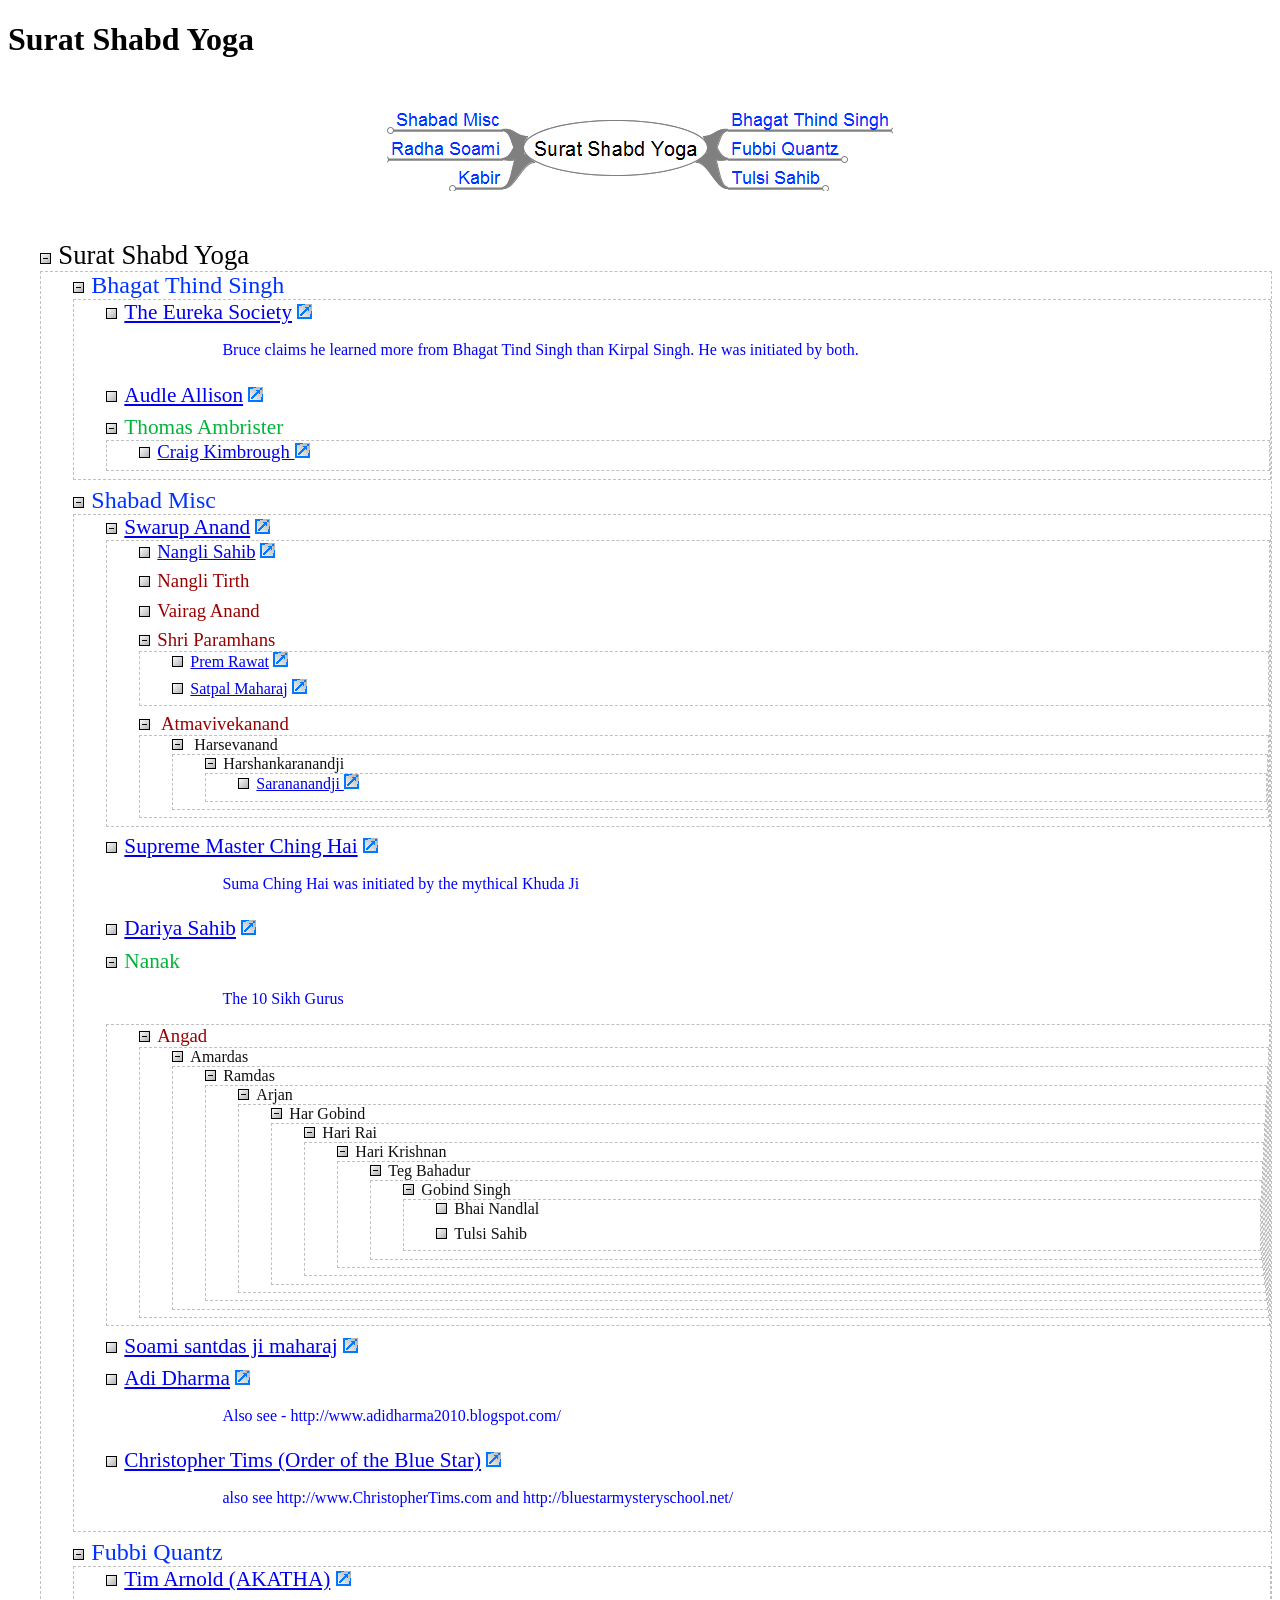
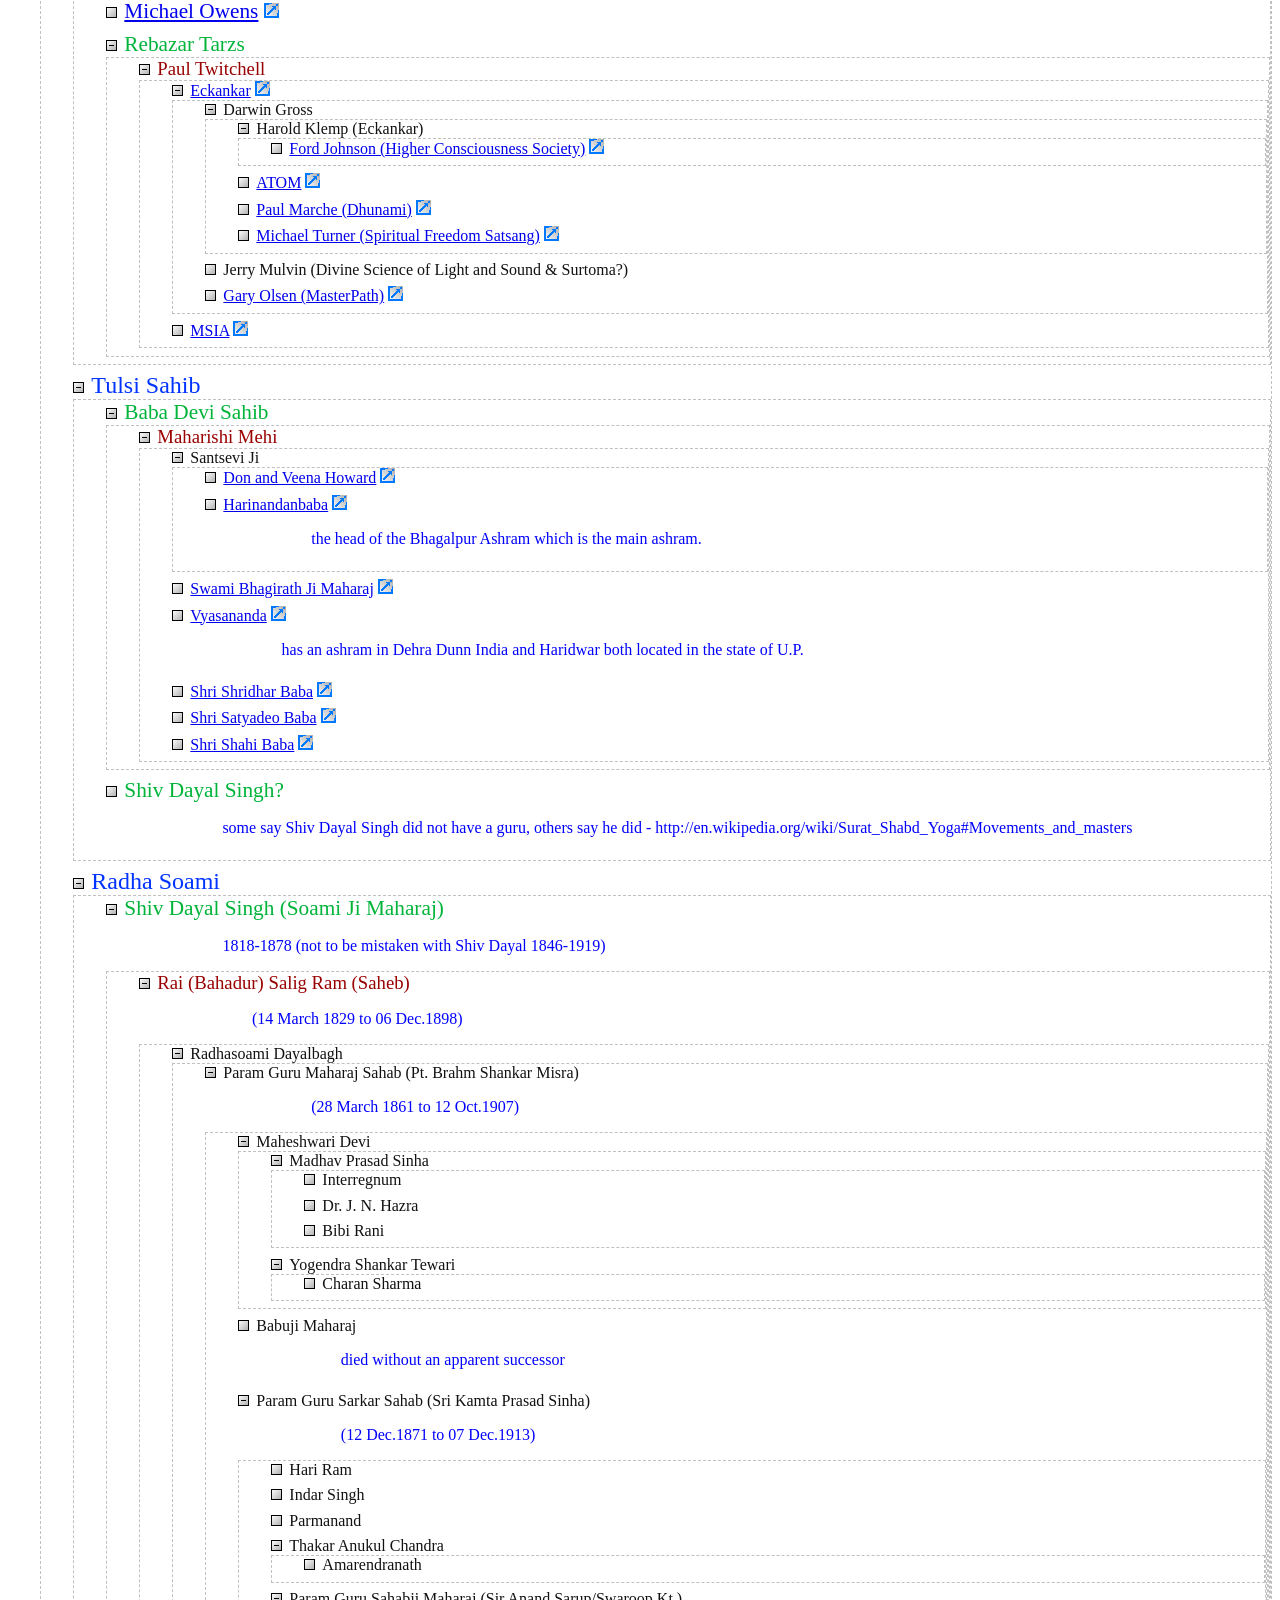
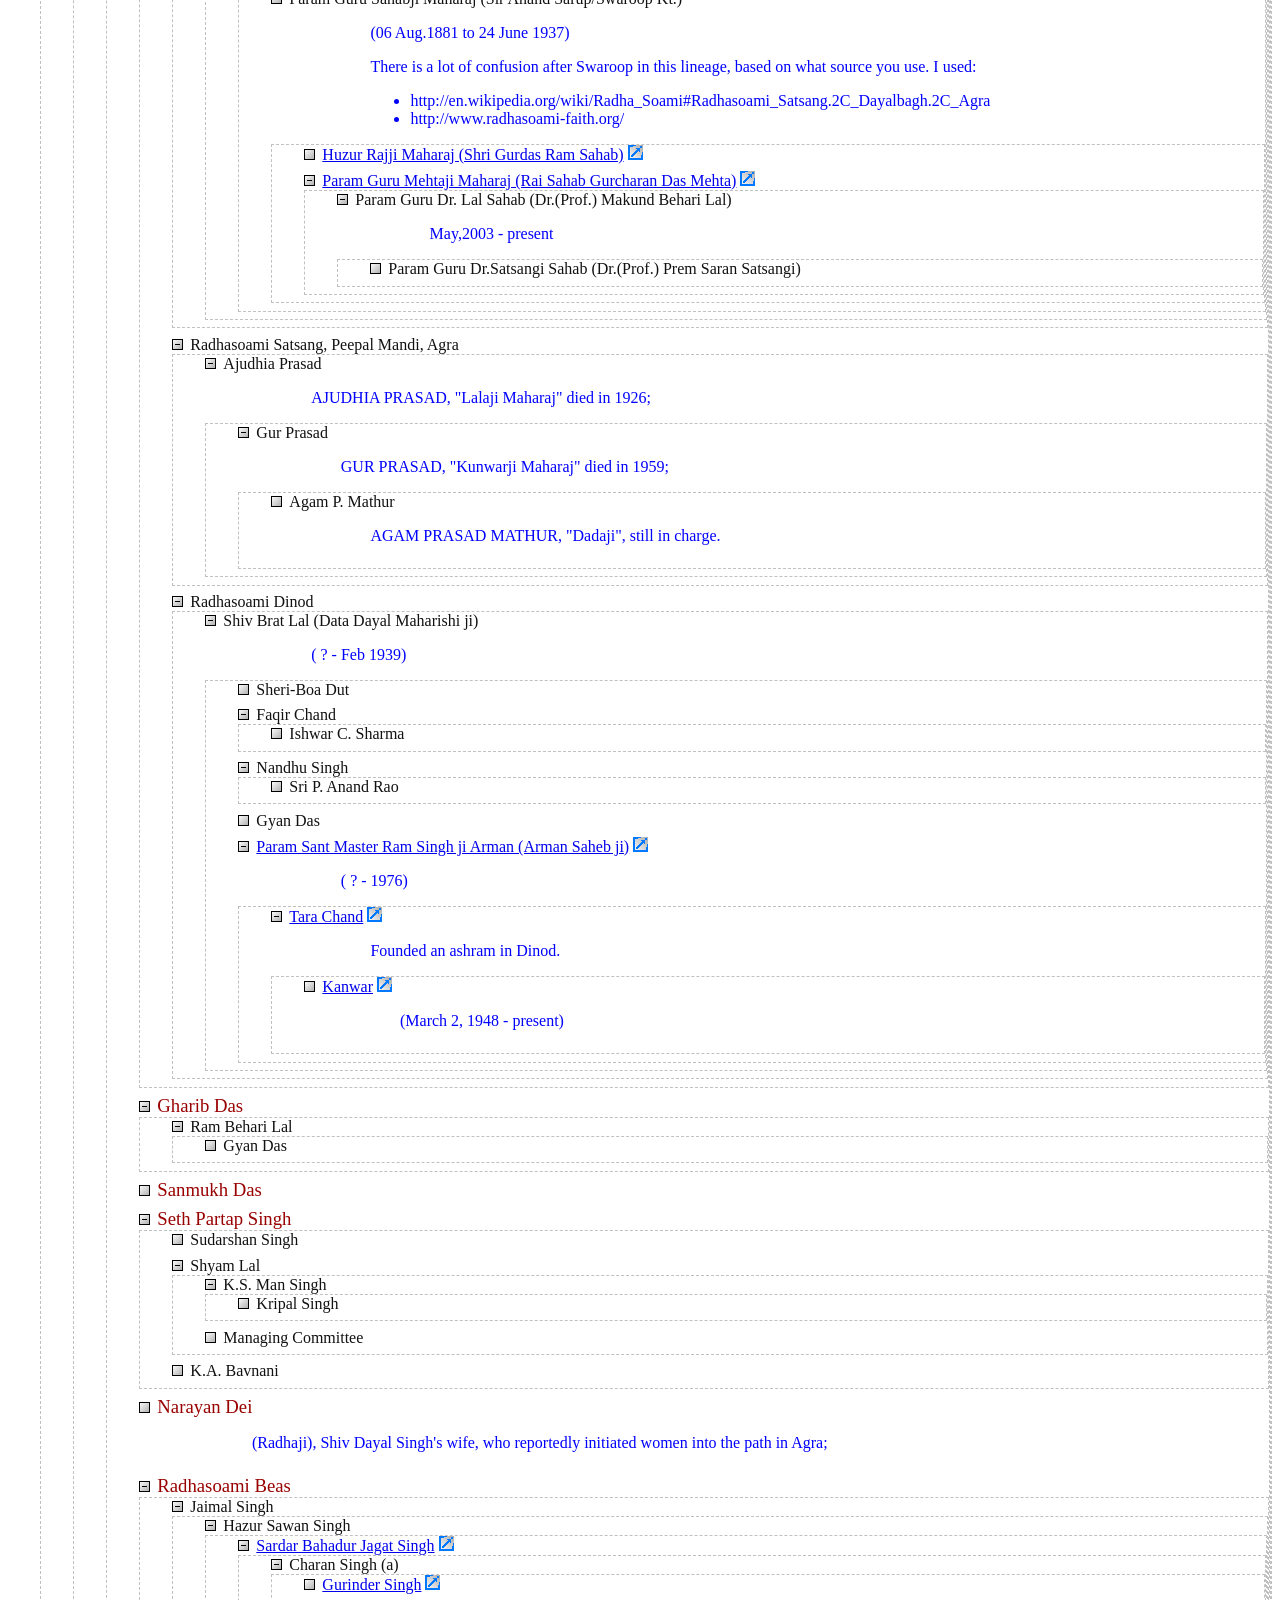
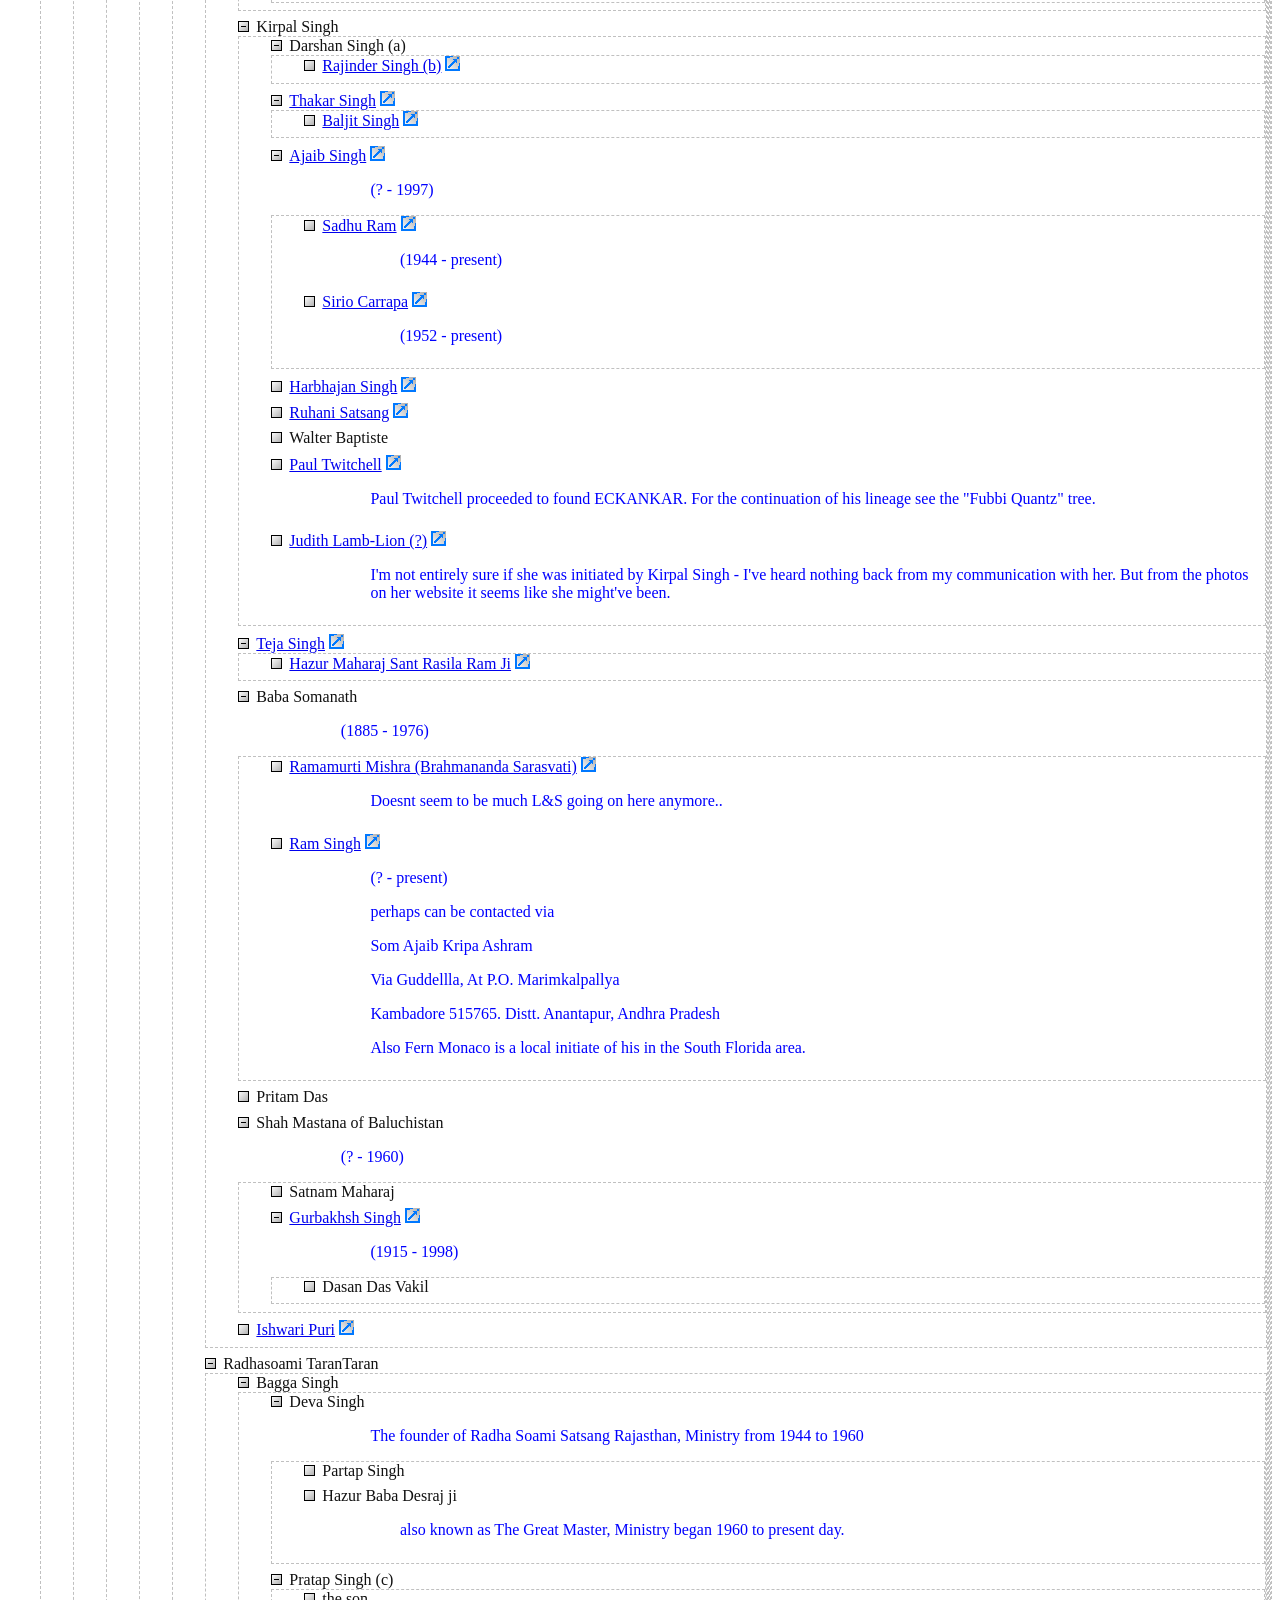
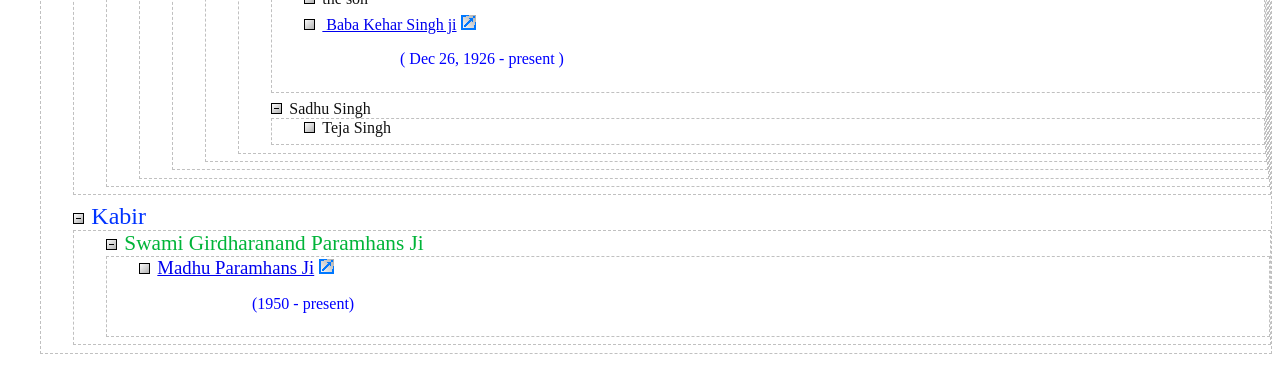
==== commit 7213f078: "may update" ====
--- a/surat-shabd-yoga/ssy-img-map.html
+++ b/surat-shabd-yoga/ssy-img-map.html
@@ -47,29 +47,33 @@
 
           
 
-          --></script></head><body><h1>Surat Shabd Yoga</h1><div style="width:96%;  padding:2%;  margin-bottom:10px;  border: 0px;  text-align:center;  vertical-align:center;"><img src="ssy-img-map.html_files/image.png" style="margin-bottom:10px; &#9;border: 0px; &#9;text-align:center; &#9;vertical-align:center;" alt="Imagemap" usemap="#fm_imagemap"/></div><map name="fm_imagemap" id="fm_imagemap"><area shape="rect" href="#FMID_825441848FM" alt="Surat Shabd Yoga" title="Surat Shabd Yoga" coords="456,114,659,166" /><area shape="rect" href="#FMID_1961834424FM" alt="Bhagat Thind Singh" title="Bhagat Thind Singh" coords="679,68,857,92" /><area shape="rect" href="#FMID_266092726FM" alt="The Eureka Society" title="The Eureka Society" coords="877,46,1063,67" /><area shape="rect" href="#FMID_216610171FM" alt="Audle Allison" title="Audle Allison" coords="877,70,996,91" /><area shape="rect" href="#FMID_211653464FM" alt="Thomas Ambrister" title="Thomas Ambrister" coords="877,94,1027,115" /><area shape="rect" href="#FMID_753005195FM" alt="Shabad Misc" title="Shabad Misc" coords="322,113,436,137" /><area shape="rect" href="#FMID_1184459890FM" alt="Swarup Anand" title="Swarup Anand" coords="166,43,302,64" /><area shape="rect" href="#FMID_1863273788FM" alt="Nangli Sahib" title="Nangli Sahib" coords="40,0,146,19" /><area shape="rect" href="#FMID_274582094FM" alt="Nangli Tirth" title="Nangli Tirth" coords="63,22,146,41" /><area shape="rect" href="#FMID_431994815FM" alt="Vairag Anand" title="Vairag Anand" coords="50,44,146,63" /><area shape="rect" href="#FMID_1170268645FM" alt="Shri Paramhans" title="Shri Paramhans" coords="33,66,146,85" /><area shape="rect" href="#FMID_117804419FM" alt=" Atmavivekanand " title=" Atmavivekanand " coords="20,88,146,107" /><area shape="rect" href="#FMID_1091808108FM" alt="Supreme Master Ching Hai" title="Supreme Master Ching Hai" coords="58,110,302,131" /><area shape="rect" href="#FMID_1125200052FM" alt="Kabir" title="Kabir" coords="257,134,302,155" /><area shape="rect" href="#FMID_1613935450FM" alt="Dariya Sahib" title="Dariya Sahib" coords="184,158,302,179" /><area shape="rect" href="#FMID_1008432656FM" alt="Nanak" title="Nanak" coords="227,182,302,203" /><area shape="rect" href="#FMID_1497598637FM" alt="Soami santdas ji maharaj" title="Soami santdas ji maharaj" coords="88,206,302,227" /><area shape="rect" href="#FMID_1788687172FM" alt="Adi Dharma" title="Adi Dharma" coords="173,230,302,251" /><area shape="rect" href="#FMID_1659517307FM" alt="Fubbi Quantz" title="Fubbi Quantz" coords="679,141,801,165" /><area shape="rect" href="#FMID_1964414673FM" alt="Tim Arnold (AKATHA)" title="Tim Arnold (AKATHA)" coords="821,118,1007,139" /><area shape="rect" href="#FMID_1873319196FM" alt="Michael Owens" title="Michael Owens" coords="821,142,958,163" /><area shape="rect" href="#FMID_1829215641FM" alt="Rebazar Tarzs" title="Rebazar Tarzs" coords="821,167,939,188" /><area shape="rect" href="#FMID_1858537829FM" alt="Paul Twitchell" title="Paul Twitchell" coords="959,166,1058,185" /><area shape="rect" href="#FMID_1279943447FM" alt="Tulsi Sahib" title="Tulsi Sahib" coords="679,201,780,225" /><area shape="rect" href="#FMID_294433995FM" alt="Baba Devi Sahib" title="Baba Devi Sahib" coords="800,191,930,212" /><area shape="rect" href="#FMID_1884535052FM" alt="Shiv Dayal Singh?" title="Shiv Dayal Singh?" coords="800,215,962,236" /><area shape="rect" href="#FMID_1259260637FM" alt="Radha Soami" title="Radha Soami" coords="315,255,436,279" /><area shape="rect" href="#FMID_331464081FM" alt="Shiv Dayal Singh (Soami Ji Maharaj)" title="Shiv Dayal Singh (Soami Ji Maharaj)" coords="0,254,295,275" /></map>
+          --></script></head><body><h1>Surat Shabd Yoga</h1><div style="width:96%;  padding:2%;  margin-bottom:10px;  border: 0px;  text-align:center;  vertical-align:center;"><img src="ssy-img-map.html_files/image.png" style="margin-bottom:10px; &#9;border: 0px; &#9;text-align:center; &#9;vertical-align:center;" alt="Imagemap" usemap="#fm_imagemap"/></div><map name="fm_imagemap" id="fm_imagemap"><area shape="rect" href="#FMID_825441848FM" alt="Surat Shabd Yoga" title="Surat Shabd Yoga" coords="134,14,318,70" /><area shape="rect" href="#FMID_1961834424FM" alt="Bhagat Thind Singh" title="Bhagat Thind Singh" coords="338,0,503,26" /><area shape="rect" href="#FMID_753005195FM" alt="Shabad Misc" title="Shabad Misc" coords="4,0,114,26" /><area shape="rect" href="#FMID_1659517307FM" alt="Fubbi Quantz" title="Fubbi Quantz" coords="338,29,451,55" /><area shape="rect" href="#FMID_1279943447FM" alt="Tulsi Sahib" title="Tulsi Sahib" coords="338,58,434,84" /><area shape="rect" href="#FMID_1259260637FM" alt="Radha Soami" title="Radha Soami" coords="0,29,114,55" /><area shape="rect" href="#FMID_1125200052FM" alt="Kabir" title="Kabir" coords="66,58,114,84" /></map>
 
 <div class="node"><img src="ssy-img-map.html_files/hide.png" class="hideshow" alt="hide" onClick="toggle(&quot;N65543&quot;)" id="imgN65543"/><a id="FMID_825441848FM"/><div class="nodecontent" style="color:#000000;font-size:167%;">Surat Shabd Yoga</div><div class="content" id="N65543"><div class="node"><img src="ssy-img-map.html_files/hide.png" class="hideshow" alt="hide" onClick="toggle(&quot;N65561&quot;)" id="imgN65561"/><a id="FMID_1961834424FM"/><div class="nodecontent" style="color:#0033ff;font-size:150%;">Bhagat Thind Singh</div><div class="content" id="N65561"><div class="node"><img src="ssy-img-map.html_files/leaf.png" class="hideshow" alt="leaf"/><a id="FMID_266092726FM"/><div class="nodecontent" style="color:#00b439;font-size:133%;"><a href="http://www.EurekaSociety.com">The Eureka Society</a> <a href="http://www.EurekaSociety.com"><img src="ssy-img-map.html_files/ilink.png" alt="User Link" style="border-width:0"/></a></div><div class="note-and-attributes"><span class="note">
     <p>
       Bruce claims he learned more from Bhagat Tind Singh than Kirpal Singh. He was initiated by both.
     </p>
-  </span></div></div><div class="node"><img src="ssy-img-map.html_files/leaf.png" class="hideshow" alt="leaf"/><a id="FMID_216610171FM"/><div class="nodecontent" style="color:#00b439;font-size:133%;"><a href="http://www.myspace.com/friendsalongthepath">Audle Allison</a> <a href="http://www.myspace.com/friendsalongthepath"><img src="ssy-img-map.html_files/ilink.png" alt="User Link" style="border-width:0"/></a></div></div><div class="node"><img src="ssy-img-map.html_files/hide.png" class="hideshow" alt="hide" onClick="toggle(&quot;N65626&quot;)" id="imgN65626"/><a id="FMID_211653464FM"/><div class="nodecontent" style="color:#00b439;font-size:133%;">Thomas Ambrister</div><div class="content" id="N65626"><div class="node"><img src="ssy-img-map.html_files/leaf.png" class="hideshow" alt="leaf"/><a id="FMID_1611233424FM"/><div class="nodecontent" style="color:#990000;font-size:117%;"><a href="http://meditativezone.com/About_Us.htm">Craig Kimbrough </a> <a href="http://meditativezone.com/About_Us.htm"><img src="ssy-img-map.html_files/ilink.png" alt="User Link" style="border-width:0"/></a></div></div></div></div></div></div><div class="node"><img src="ssy-img-map.html_files/hide.png" class="hideshow" alt="hide" onClick="toggle(&quot;N65657&quot;)" id="imgN65657"/><a id="FMID_753005195FM"/><div class="nodecontent" style="color:#0033ff;font-size:150%;">Shabad Misc</div><div class="content" id="N65657"><div class="node"><img src="ssy-img-map.html_files/hide.png" class="hideshow" alt="hide" onClick="toggle(&quot;N65673&quot;)" id="imgN65673"/><a id="FMID_1184459890FM"/><div class="nodecontent" style="color:#00b439;font-size:133%;"><a href="http://www.ex-premie.org/papers/lineage1.htm">Swarup Anand</a> <a href="http://www.ex-premie.org/papers/lineage1.htm"><img src="ssy-img-map.html_files/ilink.png" alt="User Link" style="border-width:0"/></a></div><div class="content" id="N65673"><div class="node"><img src="ssy-img-map.html_files/leaf.png" class="hideshow" alt="leaf"/><a id="FMID_1863273788FM"/><div class="nodecontent" style="color:#990000;font-size:117%;"><a href="http://www.ex-premie.org/papers/cousins.htm">Nangli Sahib</a> <a href="http://www.ex-premie.org/papers/cousins.htm"><img src="ssy-img-map.html_files/ilink.png" alt="User Link" style="border-width:0"/></a></div></div><div class="node"><img src="ssy-img-map.html_files/leaf.png" class="hideshow" alt="leaf"/><a id="FMID_274582094FM"/><div class="nodecontent" style="color:#990000;font-size:117%;">Nangli Tirth</div></div><div class="node"><img src="ssy-img-map.html_files/leaf.png" class="hideshow" alt="leaf"/><a id="FMID_431994815FM"/><div class="nodecontent" style="color:#990000;font-size:117%;">Vairag Anand</div></div><div class="node"><img src="ssy-img-map.html_files/hide.png" class="hideshow" alt="hide" onClick="toggle(&quot;N65726&quot;)" id="imgN65726"/><a id="FMID_1170268645FM"/><div class="nodecontent" style="color:#990000;font-size:117%;">Shri Paramhans</div><div class="content" id="N65726"><div class="node"><img src="ssy-img-map.html_files/leaf.png" class="hideshow" alt="leaf"/><a id="FMID_577435156FM"/><div class="nodecontent" style="color:#111111;font-size:100%;"><a href="http://en.wikipedia.org/wiki/Prem_Rawat">Prem Rawat</a> <a href="http://en.wikipedia.org/wiki/Prem_Rawat"><img src="ssy-img-map.html_files/ilink.png" alt="User Link" style="border-width:0"/></a></div></div><div class="node"><img src="ssy-img-map.html_files/leaf.png" class="hideshow" alt="leaf"/><a id="FMID_942033517FM"/><div class="nodecontent" style="color:#111111;font-size:100%;"><a href="http://en.wikipedia.org/wiki/Satpal_Maharaj">Satpal Maharaj</a> <a href="http://en.wikipedia.org/wiki/Satpal_Maharaj"><img src="ssy-img-map.html_files/ilink.png" alt="User Link" style="border-width:0"/></a></div></div></div></div><div class="node"><img src="ssy-img-map.html_files/hide.png" class="hideshow" alt="hide" onClick="toggle(&quot;N65763&quot;)" id="imgN65763"/><a id="FMID_117804419FM"/><div class="nodecontent" style="color:#990000;font-size:117%;"> Atmavivekanand </div><div class="content" id="N65763"><div class="node"><img src="ssy-img-map.html_files/hide.png" class="hideshow" alt="hide" onClick="toggle(&quot;N65775&quot;)" id="imgN65775"/><a id="FMID_1889161438FM"/><div class="nodecontent" style="color:#111111;font-size:100%;"> Harsevanand </div><div class="content" id="N65775"><div class="node"><img src="ssy-img-map.html_files/hide.png" class="hideshow" alt="hide" onClick="toggle(&quot;N65786&quot;)" id="imgN65786"/><a id="FMID_434636053FM"/><div class="nodecontent" style="color:#111111;font-size:100%;">Harshankaranandji </div><div class="content" id="N65786"><div class="node"><img src="ssy-img-map.html_files/leaf.png" class="hideshow" alt="leaf"/><a id="FMID_1134394479FM"/><div class="nodecontent" style="color:#111111;font-size:100%;"><a href="http://www.gurusantmat.org/">Sarananandji </a> <a href="http://www.gurusantmat.org/"><img src="ssy-img-map.html_files/ilink.png" alt="User Link" style="border-width:0"/></a></div></div></div></div></div></div></div></div></div></div><div class="node"><img src="ssy-img-map.html_files/leaf.png" class="hideshow" alt="leaf"/><a id="FMID_1091808108FM"/><div class="nodecontent" style="color:#00b439;font-size:133%;"><a href="http://www.godsdirectcontact.org">Supreme Master Ching Hai</a> <a href="http://www.godsdirectcontact.org"><img src="ssy-img-map.html_files/ilink.png" alt="User Link" style="border-width:0"/></a></div><div class="note-and-attributes"><span class="note">
+  </span></div></div><div class="node"><img src="ssy-img-map.html_files/leaf.png" class="hideshow" alt="leaf"/><a id="FMID_216610171FM"/><div class="nodecontent" style="color:#00b439;font-size:133%;"><a href="http://www.myspace.com/friendsalongthepath">Audle Allison</a> <a href="http://www.myspace.com/friendsalongthepath"><img src="ssy-img-map.html_files/ilink.png" alt="User Link" style="border-width:0"/></a></div></div><div class="node"><img src="ssy-img-map.html_files/hide.png" class="hideshow" alt="hide" onClick="toggle(&quot;N65627&quot;)" id="imgN65627"/><a id="FMID_211653464FM"/><div class="nodecontent" style="color:#00b439;font-size:133%;">Thomas Ambrister</div><div class="content" id="N65627"><div class="node"><img src="ssy-img-map.html_files/leaf.png" class="hideshow" alt="leaf"/><a id="FMID_1611233424FM"/><div class="nodecontent" style="color:#990000;font-size:117%;"><a href="http://meditativezone.com/About_Us.htm">Craig Kimbrough </a> <a href="http://meditativezone.com/About_Us.htm"><img src="ssy-img-map.html_files/ilink.png" alt="User Link" style="border-width:0"/></a></div></div></div></div></div></div><div class="node"><img src="ssy-img-map.html_files/hide.png" class="hideshow" alt="hide" onClick="toggle(&quot;N65658&quot;)" id="imgN65658"/><a id="FMID_753005195FM"/><div class="nodecontent" style="color:#0033ff;font-size:150%;">Shabad Misc</div><div class="content" id="N65658"><div class="node"><img src="ssy-img-map.html_files/hide.png" class="hideshow" alt="hide" onClick="toggle(&quot;N65675&quot;)" id="imgN65675"/><a id="FMID_1184459890FM"/><div class="nodecontent" style="color:#00b439;font-size:133%;"><a href="http://www.ex-premie.org/papers/lineage1.htm">Swarup Anand</a> <a href="http://www.ex-premie.org/papers/lineage1.htm"><img src="ssy-img-map.html_files/ilink.png" alt="User Link" style="border-width:0"/></a></div><div class="content" id="N65675"><div class="node"><img src="ssy-img-map.html_files/leaf.png" class="hideshow" alt="leaf"/><a id="FMID_1863273788FM"/><div class="nodecontent" style="color:#990000;font-size:117%;"><a href="http://www.ex-premie.org/papers/cousins.htm">Nangli Sahib</a> <a href="http://www.ex-premie.org/papers/cousins.htm"><img src="ssy-img-map.html_files/ilink.png" alt="User Link" style="border-width:0"/></a></div></div><div class="node"><img src="ssy-img-map.html_files/leaf.png" class="hideshow" alt="leaf"/><a id="FMID_274582094FM"/><div class="nodecontent" style="color:#990000;font-size:117%;">Nangli Tirth</div></div><div class="node"><img src="ssy-img-map.html_files/leaf.png" class="hideshow" alt="leaf"/><a id="FMID_431994815FM"/><div class="nodecontent" style="color:#990000;font-size:117%;">Vairag Anand</div></div><div class="node"><img src="ssy-img-map.html_files/hide.png" class="hideshow" alt="hide" onClick="toggle(&quot;N65729&quot;)" id="imgN65729"/><a id="FMID_1170268645FM"/><div class="nodecontent" style="color:#990000;font-size:117%;">Shri Paramhans</div><div class="content" id="N65729"><div class="node"><img src="ssy-img-map.html_files/leaf.png" class="hideshow" alt="leaf"/><a id="FMID_577435156FM"/><div class="nodecontent" style="color:#111111;font-size:100%;"><a href="http://en.wikipedia.org/wiki/Prem_Rawat">Prem Rawat</a> <a href="http://en.wikipedia.org/wiki/Prem_Rawat"><img src="ssy-img-map.html_files/ilink.png" alt="User Link" style="border-width:0"/></a></div></div><div class="node"><img src="ssy-img-map.html_files/leaf.png" class="hideshow" alt="leaf"/><a id="FMID_942033517FM"/><div class="nodecontent" style="color:#111111;font-size:100%;"><a href="http://en.wikipedia.org/wiki/Satpal_Maharaj">Satpal Maharaj</a> <a href="http://en.wikipedia.org/wiki/Satpal_Maharaj"><img src="ssy-img-map.html_files/ilink.png" alt="User Link" style="border-width:0"/></a></div></div></div></div><div class="node"><img src="ssy-img-map.html_files/hide.png" class="hideshow" alt="hide" onClick="toggle(&quot;N65766&quot;)" id="imgN65766"/><a id="FMID_117804419FM"/><div class="nodecontent" style="color:#990000;font-size:117%;"> Atmavivekanand </div><div class="content" id="N65766"><div class="node"><img src="ssy-img-map.html_files/hide.png" class="hideshow" alt="hide" onClick="toggle(&quot;N65778&quot;)" id="imgN65778"/><a id="FMID_1889161438FM"/><div class="nodecontent" style="color:#111111;font-size:100%;"> Harsevanand </div><div class="content" id="N65778"><div class="node"><img src="ssy-img-map.html_files/hide.png" class="hideshow" alt="hide" onClick="toggle(&quot;N65789&quot;)" id="imgN65789"/><a id="FMID_434636053FM"/><div class="nodecontent" style="color:#111111;font-size:100%;">Harshankaranandji </div><div class="content" id="N65789"><div class="node"><img src="ssy-img-map.html_files/leaf.png" class="hideshow" alt="leaf"/><a id="FMID_1134394479FM"/><div class="nodecontent" style="color:#111111;font-size:100%;"><a href="http://www.gurusantmat.org/">Sarananandji </a> <a href="http://www.gurusantmat.org/"><img src="ssy-img-map.html_files/ilink.png" alt="User Link" style="border-width:0"/></a></div></div></div></div></div></div></div></div></div></div><div class="node"><img src="ssy-img-map.html_files/leaf.png" class="hideshow" alt="leaf"/><a id="FMID_1091808108FM"/><div class="nodecontent" style="color:#00b439;font-size:133%;"><a href="http://www.godsdirectcontact.org">Supreme Master Ching Hai</a> <a href="http://www.godsdirectcontact.org"><img src="ssy-img-map.html_files/ilink.png" alt="User Link" style="border-width:0"/></a></div><div class="note-and-attributes"><span class="note">
     <p>
       Suma Ching Hai was initiated by the mythical Khuda Ji
     </p>
-  </span></div></div><div class="node"><img src="ssy-img-map.html_files/leaf.png" class="hideshow" alt="leaf"/><a id="FMID_1125200052FM"/><div class="nodecontent" style="color:#00b439;font-size:133%;">Kabir</div></div><div class="node"><img src="ssy-img-map.html_files/leaf.png" class="hideshow" alt="leaf"/><a id="FMID_1613935450FM"/><div class="nodecontent" style="color:#00b439;font-size:133%;"><a href="http://www.geocities.com/santdariya/books.html">Dariya Sahib</a> <a href="http://www.geocities.com/santdariya/books.html"><img src="ssy-img-map.html_files/ilink.png" alt="User Link" style="border-width:0"/></a></div></div><div class="node"><img src="ssy-img-map.html_files/hide.png" class="hideshow" alt="hide" onClick="toggle(&quot;N65878&quot;)" id="imgN65878"/><a id="FMID_1008432656FM"/><div class="nodecontent" style="color:#00b439;font-size:133%;">Nanak</div><div class="note-and-attributes"><span class="note">
+  </span></div></div><div class="node"><img src="ssy-img-map.html_files/leaf.png" class="hideshow" alt="leaf"/><a id="FMID_1613935450FM"/><div class="nodecontent" style="color:#00b439;font-size:133%;"><a href="http://www.geocities.com/santdariya/books.html">Dariya Sahib</a> <a href="http://www.geocities.com/santdariya/books.html"><img src="ssy-img-map.html_files/ilink.png" alt="User Link" style="border-width:0"/></a></div></div><div class="node"><img src="ssy-img-map.html_files/hide.png" class="hideshow" alt="hide" onClick="toggle(&quot;N65865&quot;)" id="imgN65865"/><a id="FMID_1008432656FM"/><div class="nodecontent" style="color:#00b439;font-size:133%;">Nanak</div><div class="note-and-attributes"><span class="note">
     <p>
       The 10 Sikh Gurus
     </p>
-  </span></div><div class="content" id="N65878"><div class="node"><img src="ssy-img-map.html_files/hide.png" class="hideshow" alt="hide" onClick="toggle(&quot;N65909&quot;)" id="imgN65909"/><a id="FMID_1325238869FM"/><div class="nodecontent" style="color:#990000;font-size:117%;">Angad</div><div class="content" id="N65909"><div class="node"><img src="ssy-img-map.html_files/hide.png" class="hideshow" alt="hide" onClick="toggle(&quot;N65921&quot;)" id="imgN65921"/><a id="FMID_1393938322FM"/><div class="nodecontent" style="color:#111111;font-size:100%;">Amardas</div><div class="content" id="N65921"><div class="node"><img src="ssy-img-map.html_files/hide.png" class="hideshow" alt="hide" onClick="toggle(&quot;N65932&quot;)" id="imgN65932"/><a id="FMID_728569783FM"/><div class="nodecontent" style="color:#111111;font-size:100%;">Ramdas</div><div class="content" id="N65932"><div class="node"><img src="ssy-img-map.html_files/hide.png" class="hideshow" alt="hide" onClick="toggle(&quot;N65943&quot;)" id="imgN65943"/><a id="FMID_361833635FM"/><div class="nodecontent" style="color:#111111;font-size:100%;">Arjan</div><div class="content" id="N65943"><div class="node"><img src="ssy-img-map.html_files/hide.png" class="hideshow" alt="hide" onClick="toggle(&quot;N65954&quot;)" id="imgN65954"/><a id="FMID_447814799FM"/><div class="nodecontent" style="color:#111111;font-size:100%;">Har Gobind</div><div class="content" id="N65954"><div class="node"><img src="ssy-img-map.html_files/hide.png" class="hideshow" alt="hide" onClick="toggle(&quot;N65965&quot;)" id="imgN65965"/><a id="FMID_261112411FM"/><div class="nodecontent" style="color:#111111;font-size:100%;">Hari Rai</div><div class="content" id="N65965"><div class="node"><img src="ssy-img-map.html_files/hide.png" class="hideshow" alt="hide" onClick="toggle(&quot;N65976&quot;)" id="imgN65976"/><a id="FMID_1639575800FM"/><div class="nodecontent" style="color:#111111;font-size:100%;">Hari Krishnan</div><div class="content" id="N65976"><div class="node"><img src="ssy-img-map.html_files/hide.png" class="hideshow" alt="hide" onClick="toggle(&quot;N65987&quot;)" id="imgN65987"/><a id="FMID_402297200FM"/><div class="nodecontent" style="color:#111111;font-size:100%;">Teg Bahadur</div><div class="content" id="N65987"><div class="node"><img src="ssy-img-map.html_files/hide.png" class="hideshow" alt="hide" onClick="toggle(&quot;N65998&quot;)" id="imgN65998"/><a id="FMID_533610239FM"/><div class="nodecontent" style="color:#111111;font-size:100%;">Gobind Singh</div><div class="content" id="N65998"><div class="node"><img src="ssy-img-map.html_files/leaf.png" class="hideshow" alt="leaf"/><a id="FMID_525427353FM"/><div class="nodecontent" style="color:#111111;font-size:100%;">Bhai Nandlal</div></div><div class="node"><img src="ssy-img-map.html_files/leaf.png" class="hideshow" alt="leaf"/><a id="FMID_1004748411FM"/><div class="nodecontent" style="color:#111111;font-size:100%;">Tulsi Sahib</div></div></div></div></div></div></div></div></div></div></div></div></div></div></div></div></div></div></div></div></div></div><div class="node"><img src="ssy-img-map.html_files/leaf.png" class="hideshow" alt="leaf"/><a id="FMID_1497598637FM"/><div class="nodecontent" style="color:#00b439;font-size:133%;"><a href="http://www.gurumat.com/">Soami santdas ji maharaj</a> <a href="http://www.gurumat.com/"><img src="ssy-img-map.html_files/ilink.png" alt="User Link" style="border-width:0"/></a></div></div><div class="node"><img src="ssy-img-map.html_files/leaf.png" class="hideshow" alt="leaf"/><a id="FMID_1788687172FM"/><div class="nodecontent" style="color:#00b439;font-size:133%;"><a href="http://www.celestialsound.org">Adi Dharma</a> <a href="http://www.celestialsound.org"><img src="ssy-img-map.html_files/ilink.png" alt="User Link" style="border-width:0"/></a></div><div class="note-and-attributes"><span class="note">
+  </span></div><div class="content" id="N65865"><div class="node"><img src="ssy-img-map.html_files/hide.png" class="hideshow" alt="hide" onClick="toggle(&quot;N65896&quot;)" id="imgN65896"/><a id="FMID_1325238869FM"/><div class="nodecontent" style="color:#990000;font-size:117%;">Angad</div><div class="content" id="N65896"><div class="node"><img src="ssy-img-map.html_files/hide.png" class="hideshow" alt="hide" onClick="toggle(&quot;N65908&quot;)" id="imgN65908"/><a id="FMID_1393938322FM"/><div class="nodecontent" style="color:#111111;font-size:100%;">Amardas</div><div class="content" id="N65908"><div class="node"><img src="ssy-img-map.html_files/hide.png" class="hideshow" alt="hide" onClick="toggle(&quot;N65919&quot;)" id="imgN65919"/><a id="FMID_728569783FM"/><div class="nodecontent" style="color:#111111;font-size:100%;">Ramdas</div><div class="content" id="N65919"><div class="node"><img src="ssy-img-map.html_files/hide.png" class="hideshow" alt="hide" onClick="toggle(&quot;N65930&quot;)" id="imgN65930"/><a id="FMID_361833635FM"/><div class="nodecontent" style="color:#111111;font-size:100%;">Arjan</div><div class="content" id="N65930"><div class="node"><img src="ssy-img-map.html_files/hide.png" class="hideshow" alt="hide" onClick="toggle(&quot;N65941&quot;)" id="imgN65941"/><a id="FMID_447814799FM"/><div class="nodecontent" style="color:#111111;font-size:100%;">Har Gobind</div><div class="content" id="N65941"><div class="node"><img src="ssy-img-map.html_files/hide.png" class="hideshow" alt="hide" onClick="toggle(&quot;N65952&quot;)" id="imgN65952"/><a id="FMID_261112411FM"/><div class="nodecontent" style="color:#111111;font-size:100%;">Hari Rai</div><div class="content" id="N65952"><div class="node"><img src="ssy-img-map.html_files/hide.png" class="hideshow" alt="hide" onClick="toggle(&quot;N65963&quot;)" id="imgN65963"/><a id="FMID_1639575800FM"/><div class="nodecontent" style="color:#111111;font-size:100%;">Hari Krishnan</div><div class="content" id="N65963"><div class="node"><img src="ssy-img-map.html_files/hide.png" class="hideshow" alt="hide" onClick="toggle(&quot;N65974&quot;)" id="imgN65974"/><a id="FMID_402297200FM"/><div class="nodecontent" style="color:#111111;font-size:100%;">Teg Bahadur</div><div class="content" id="N65974"><div class="node"><img src="ssy-img-map.html_files/hide.png" class="hideshow" alt="hide" onClick="toggle(&quot;N65985&quot;)" id="imgN65985"/><a id="FMID_533610239FM"/><div class="nodecontent" style="color:#111111;font-size:100%;">Gobind Singh</div><div class="content" id="N65985"><div class="node"><img src="ssy-img-map.html_files/leaf.png" class="hideshow" alt="leaf"/><a id="FMID_525427353FM"/><div class="nodecontent" style="color:#111111;font-size:100%;">Bhai Nandlal</div></div><div class="node"><img src="ssy-img-map.html_files/leaf.png" class="hideshow" alt="leaf"/><a id="FMID_1004748411FM"/><div class="nodecontent" style="color:#111111;font-size:100%;">Tulsi Sahib</div></div></div></div></div></div></div></div></div></div></div></div></div></div></div></div></div></div></div></div></div></div><div class="node"><img src="ssy-img-map.html_files/leaf.png" class="hideshow" alt="leaf"/><a id="FMID_1497598637FM"/><div class="nodecontent" style="color:#00b439;font-size:133%;"><a href="http://www.gurumat.com/">Soami santdas ji maharaj</a> <a href="http://www.gurumat.com/"><img src="ssy-img-map.html_files/ilink.png" alt="User Link" style="border-width:0"/></a></div></div><div class="node"><img src="ssy-img-map.html_files/leaf.png" class="hideshow" alt="leaf"/><a id="FMID_1788687172FM"/><div class="nodecontent" style="color:#00b439;font-size:133%;"><a href="http://www.celestialsound.org">Adi Dharma</a> <a href="http://www.celestialsound.org"><img src="ssy-img-map.html_files/ilink.png" alt="User Link" style="border-width:0"/></a></div><div class="note-and-attributes"><span class="note">
     <p>
       Also see - http://www.adidharma2010.blogspot.com/
     </p>
-  </span></div></div></div></div><div class="node"><img src="ssy-img-map.html_files/hide.png" class="hideshow" alt="hide" onClick="toggle(&quot;N66090&quot;)" id="imgN66090"/><a id="FMID_1659517307FM"/><div class="nodecontent" style="color:#0033ff;font-size:150%;">Fubbi Quantz</div><div class="content" id="N66090"><div class="node"><img src="ssy-img-map.html_files/leaf.png" class="hideshow" alt="leaf"/><a id="FMID_1964414673FM"/><div class="nodecontent" style="color:#00b439;font-size:133%;"><a href="http://www.akatha.org/">Tim Arnold (AKATHA)</a> <a href="http://www.akatha.org/"><img src="ssy-img-map.html_files/ilink.png" alt="User Link" style="border-width:0"/></a></div></div><div class="node"><img src="ssy-img-map.html_files/leaf.png" class="hideshow" alt="leaf"/><a id="FMID_1873319196FM"/><div class="nodecontent" style="color:#00b439;font-size:133%;"><a href="http://www.thewayoftruth.org/">Michael Owens</a> <a href="http://www.thewayoftruth.org/"><img src="ssy-img-map.html_files/ilink.png" alt="User Link" style="border-width:0"/></a></div></div><div class="node"><img src="ssy-img-map.html_files/hide.png" class="hideshow" alt="hide" onClick="toggle(&quot;N66137&quot;)" id="imgN66137"/><a id="FMID_1829215641FM"/><div class="nodecontent" style="color:#00b439;font-size:133%;">Rebazar Tarzs</div><div class="content" id="N66137"><div class="node"><img src="ssy-img-map.html_files/hide.png" class="hideshow" alt="hide" onClick="toggle(&quot;N66152&quot;)" id="imgN66152"/><a id="FMID_1858537829FM"/><div class="nodecontent" style="color:#990000;font-size:117%;">Paul Twitchell</div><div class="content" id="N66152"><div class="node"><img src="ssy-img-map.html_files/hide.png" class="hideshow" alt="hide" onClick="toggle(&quot;N66168&quot;)" id="imgN66168"/><a id="FMID_1767040559FM"/><div class="nodecontent" style="color:#111111;font-size:100%;"><a href="http://en.wikipedia.org/wiki/Eckankar">Eckankar</a> <a href="http://en.wikipedia.org/wiki/Eckankar"><img src="ssy-img-map.html_files/ilink.png" alt="User Link" style="border-width:0"/></a></div><div class="content" id="N66168"><div class="node"><img src="ssy-img-map.html_files/hide.png" class="hideshow" alt="hide" onClick="toggle(&quot;N66181&quot;)" id="imgN66181"/><a id="FMID_229119614FM"/><div class="nodecontent" style="color:#111111;font-size:100%;">Darwin Gross</div><div class="content" id="N66181"><div class="node"><img src="ssy-img-map.html_files/hide.png" class="hideshow" alt="hide" onClick="toggle(&quot;N66192&quot;)" id="imgN66192"/><a id="FMID_924766965FM"/><div class="nodecontent" style="color:#111111;font-size:100%;">Harold Klemp (Eckankar)</div><div class="content" id="N66192"><div class="node"><img src="ssy-img-map.html_files/leaf.png" class="hideshow" alt="leaf"/><a id="FMID_468894158FM"/><div class="nodecontent" style="color:#111111;font-size:100%;"><a href="http://www.thetruth-seeker.com/">Ford Johnson (Higher Consciousness Society)</a> <a href="http://www.thetruth-seeker.com/"><img src="ssy-img-map.html_files/ilink.png" alt="User Link" style="border-width:0"/></a></div></div></div></div><div class="node"><img src="ssy-img-map.html_files/leaf.png" class="hideshow" alt="leaf"/><a id="FMID_380719641FM"/><div class="nodecontent" style="color:#111111;font-size:100%;"><a href="http://atom.org">ATOM</a> <a href="http://atom.org"><img src="ssy-img-map.html_files/ilink.png" alt="User Link" style="border-width:0"/></a></div></div><div class="node"><img src="ssy-img-map.html_files/leaf.png" class="hideshow" alt="leaf"/><a id="FMID_1189991983FM"/><div class="nodecontent" style="color:#111111;font-size:100%;"><a href="http://www.dhunami.org/">Paul Marche (Dhunami)</a> <a href="http://www.dhunami.org/"><img src="ssy-img-map.html_files/ilink.png" alt="User Link" style="border-width:0"/></a></div></div><div class="node"><img src="ssy-img-map.html_files/leaf.png" class="hideshow" alt="leaf"/><a id="FMID_1345703741FM"/><div class="nodecontent" style="color:#111111;font-size:100%;"><a href="http://groups.yahoo.com/group/SFS/">Michael Turner (Spiritual Freedom Satsang)</a> <a href="http://groups.yahoo.com/group/SFS/"><img src="ssy-img-map.html_files/ilink.png" alt="User Link" style="border-width:0"/></a></div></div></div></div><div class="node"><img src="ssy-img-map.html_files/leaf.png" class="hideshow" alt="leaf"/><a id="FMID_996415554FM"/><div class="nodecontent" style="color:#111111;font-size:100%;">Jerry Mulvin (Divine Science of Light and Sound &amp; Surtoma?)</div></div><div class="node"><img src="ssy-img-map.html_files/leaf.png" class="hideshow" alt="leaf"/><a id="FMID_1951324981FM"/><div class="nodecontent" style="color:#111111;font-size:100%;"><a href="http://www.masterpath.org/">Gary Olsen (MasterPath)</a> <a href="http://www.masterpath.org/"><img src="ssy-img-map.html_files/ilink.png" alt="User Link" style="border-width:0"/></a></div></div></div></div><div class="node"><img src="ssy-img-map.html_files/leaf.png" class="hideshow" alt="leaf"/><a id="FMID_1025350139FM"/><div class="nodecontent" style="color:#111111;font-size:100%;"><a href="http://www.msia.org/">MSIA</a> <a href="http://www.msia.org/"><img src="ssy-img-map.html_files/ilink.png" alt="User Link" style="border-width:0"/></a></div></div></div></div></div></div></div></div><div class="node"><img src="ssy-img-map.html_files/hide.png" class="hideshow" alt="hide" onClick="toggle(&quot;N66293&quot;)" id="imgN66293"/><a id="FMID_1279943447FM"/><div class="nodecontent" style="color:#0033ff;font-size:150%;">Tulsi Sahib</div><div class="content" id="N66293"><div class="node"><img src="ssy-img-map.html_files/hide.png" class="hideshow" alt="hide" onClick="toggle(&quot;N66309&quot;)" id="imgN66309"/><a id="FMID_294433995FM"/><div class="nodecontent" style="color:#00b439;font-size:133%;">Baba Devi Sahib</div><div class="content" id="N66309"><div class="node"><img src="ssy-img-map.html_files/hide.png" class="hideshow" alt="hide" onClick="toggle(&quot;N66325&quot;)" id="imgN66325"/><a id="FMID_1047435907FM"/><div class="nodecontent" style="color:#990000;font-size:117%;">Maharishi Mehi</div><div class="content" id="N66325"><div class="node"><img src="ssy-img-map.html_files/hide.png" class="hideshow" alt="hide" onClick="toggle(&quot;N66336&quot;)" id="imgN66336"/><a id="FMID_651810773FM"/><div class="nodecontent" style="color:#111111;font-size:100%;">Santsevi Ji</div><div class="content" id="N66336"><div class="node"><img src="ssy-img-map.html_files/leaf.png" class="hideshow" alt="leaf"/><a id="FMID_1774686466FM"/><div class="nodecontent" style="color:#111111;font-size:100%;"><a href="http://www.thewayofsages.com">Don and Veena Howard</a> <a href="http://www.thewayofsages.com"><img src="ssy-img-map.html_files/ilink.png" alt="User Link" style="border-width:0"/></a></div></div></div></div><div class="node"><img src="ssy-img-map.html_files/leaf.png" class="hideshow" alt="leaf"/><a id="FMID_374141711FM"/><div class="nodecontent" style="color:#111111;font-size:100%;"><a href="http://www.sadgurumehi.com/satsangSudha/bhagirath/bhagirathBiography.html">Swami Bhagirath Ji Maharaj</a> <a href="http://www.sadgurumehi.com/satsangSudha/bhagirath/bhagirathBiography.html"><img src="ssy-img-map.html_files/ilink.png" alt="User Link" style="border-width:0"/></a></div></div><div class="node"><img src="ssy-img-map.html_files/leaf.png" class="hideshow" alt="leaf"/><a id="FMID_699427375FM"/><div class="nodecontent" style="color:#111111;font-size:100%;"><a href="the%20head%20of%20the%20Bhagalpur%20Ashram%20which%20is%20the%20main%20ashram.">Harinandanbaba</a> <a href="the%20head%20of%20the%20Bhagalpur%20Ashram%20which%20is%20the%20main%20ashram."><img src="ssy-img-map.html_files/ilink.png" alt="User Link" style="border-width:0"/></a></div><div class="note-and-attributes"><span class="note">
+  </span></div></div><div class="node"><img src="ssy-img-map.html_files/leaf.png" class="hideshow" alt="leaf"/><a id="FMID_213577472FM"/><div class="nodecontent" style="color:#00b439;font-size:133%;"><a href="http://www.soundhealing.org/">Christopher Tims (Order of the Blue Star)</a> <a href="http://www.soundhealing.org/"><img src="ssy-img-map.html_files/ilink.png" alt="User Link" style="border-width:0"/></a></div><div class="note-and-attributes"><span class="note">
+    <p>
+      also see http://www.ChristopherTims.com and http://bluestarmysteryschool.net/
+    </p>
+  </span></div></div></div></div><div class="node"><img src="ssy-img-map.html_files/hide.png" class="hideshow" alt="hide" onClick="toggle(&quot;N66108&quot;)" id="imgN66108"/><a id="FMID_1659517307FM"/><div class="nodecontent" style="color:#0033ff;font-size:150%;">Fubbi Quantz</div><div class="content" id="N66108"><div class="node"><img src="ssy-img-map.html_files/leaf.png" class="hideshow" alt="leaf"/><a id="FMID_1964414673FM"/><div class="nodecontent" style="color:#00b439;font-size:133%;"><a href="http://www.akatha.org/">Tim Arnold (AKATHA)</a> <a href="http://www.akatha.org/"><img src="ssy-img-map.html_files/ilink.png" alt="User Link" style="border-width:0"/></a></div></div><div class="node"><img src="ssy-img-map.html_files/leaf.png" class="hideshow" alt="leaf"/><a id="FMID_1873319196FM"/><div class="nodecontent" style="color:#00b439;font-size:133%;"><a href="http://www.thewayoftruth.org/">Michael Owens</a> <a href="http://www.thewayoftruth.org/"><img src="ssy-img-map.html_files/ilink.png" alt="User Link" style="border-width:0"/></a></div></div><div class="node"><img src="ssy-img-map.html_files/hide.png" class="hideshow" alt="hide" onClick="toggle(&quot;N66156&quot;)" id="imgN66156"/><a id="FMID_1829215641FM"/><div class="nodecontent" style="color:#00b439;font-size:133%;">Rebazar Tarzs</div><div class="content" id="N66156"><div class="node"><img src="ssy-img-map.html_files/hide.png" class="hideshow" alt="hide" onClick="toggle(&quot;N66172&quot;)" id="imgN66172"/><a id="FMID_1858537829FM"/><div class="nodecontent" style="color:#990000;font-size:117%;">Paul Twitchell</div><div class="content" id="N66172"><div class="node"><img src="ssy-img-map.html_files/hide.png" class="hideshow" alt="hide" onClick="toggle(&quot;N66188&quot;)" id="imgN66188"/><a id="FMID_1767040559FM"/><div class="nodecontent" style="color:#111111;font-size:100%;"><a href="http://en.wikipedia.org/wiki/Eckankar">Eckankar</a> <a href="http://en.wikipedia.org/wiki/Eckankar"><img src="ssy-img-map.html_files/ilink.png" alt="User Link" style="border-width:0"/></a></div><div class="content" id="N66188"><div class="node"><img src="ssy-img-map.html_files/hide.png" class="hideshow" alt="hide" onClick="toggle(&quot;N66201&quot;)" id="imgN66201"/><a id="FMID_229119614FM"/><div class="nodecontent" style="color:#111111;font-size:100%;">Darwin Gross</div><div class="content" id="N66201"><div class="node"><img src="ssy-img-map.html_files/hide.png" class="hideshow" alt="hide" onClick="toggle(&quot;N66212&quot;)" id="imgN66212"/><a id="FMID_924766965FM"/><div class="nodecontent" style="color:#111111;font-size:100%;">Harold Klemp (Eckankar)</div><div class="content" id="N66212"><div class="node"><img src="ssy-img-map.html_files/leaf.png" class="hideshow" alt="leaf"/><a id="FMID_468894158FM"/><div class="nodecontent" style="color:#111111;font-size:100%;"><a href="http://www.thetruth-seeker.com/">Ford Johnson (Higher Consciousness Society)</a> <a href="http://www.thetruth-seeker.com/"><img src="ssy-img-map.html_files/ilink.png" alt="User Link" style="border-width:0"/></a></div></div></div></div><div class="node"><img src="ssy-img-map.html_files/leaf.png" class="hideshow" alt="leaf"/><a id="FMID_380719641FM"/><div class="nodecontent" style="color:#111111;font-size:100%;"><a href="http://atom.org">ATOM</a> <a href="http://atom.org"><img src="ssy-img-map.html_files/ilink.png" alt="User Link" style="border-width:0"/></a></div></div><div class="node"><img src="ssy-img-map.html_files/leaf.png" class="hideshow" alt="leaf"/><a id="FMID_1189991983FM"/><div class="nodecontent" style="color:#111111;font-size:100%;"><a href="http://www.dhunami.org/">Paul Marche (Dhunami)</a> <a href="http://www.dhunami.org/"><img src="ssy-img-map.html_files/ilink.png" alt="User Link" style="border-width:0"/></a></div></div><div class="node"><img src="ssy-img-map.html_files/leaf.png" class="hideshow" alt="leaf"/><a id="FMID_1345703741FM"/><div class="nodecontent" style="color:#111111;font-size:100%;"><a href="http://groups.yahoo.com/group/SFS/">Michael Turner (Spiritual Freedom Satsang)</a> <a href="http://groups.yahoo.com/group/SFS/"><img src="ssy-img-map.html_files/ilink.png" alt="User Link" style="border-width:0"/></a></div></div></div></div><div class="node"><img src="ssy-img-map.html_files/leaf.png" class="hideshow" alt="leaf"/><a id="FMID_996415554FM"/><div class="nodecontent" style="color:#111111;font-size:100%;">Jerry Mulvin (Divine Science of Light and Sound &amp; Surtoma?)</div></div><div class="node"><img src="ssy-img-map.html_files/leaf.png" class="hideshow" alt="leaf"/><a id="FMID_1951324981FM"/><div class="nodecontent" style="color:#111111;font-size:100%;"><a href="http://www.masterpath.org/">Gary Olsen (MasterPath)</a> <a href="http://www.masterpath.org/"><img src="ssy-img-map.html_files/ilink.png" alt="User Link" style="border-width:0"/></a></div></div></div></div><div class="node"><img src="ssy-img-map.html_files/leaf.png" class="hideshow" alt="leaf"/><a id="FMID_1025350139FM"/><div class="nodecontent" style="color:#111111;font-size:100%;"><a href="http://www.msia.org/">MSIA</a> <a href="http://www.msia.org/"><img src="ssy-img-map.html_files/ilink.png" alt="User Link" style="border-width:0"/></a></div></div></div></div></div></div></div></div><div class="node"><img src="ssy-img-map.html_files/hide.png" class="hideshow" alt="hide" onClick="toggle(&quot;N66313&quot;)" id="imgN66313"/><a id="FMID_1279943447FM"/><div class="nodecontent" style="color:#0033ff;font-size:150%;">Tulsi Sahib</div><div class="content" id="N66313"><div class="node"><img src="ssy-img-map.html_files/hide.png" class="hideshow" alt="hide" onClick="toggle(&quot;N66330&quot;)" id="imgN66330"/><a id="FMID_294433995FM"/><div class="nodecontent" style="color:#00b439;font-size:133%;">Baba Devi Sahib</div><div class="content" id="N66330"><div class="node"><img src="ssy-img-map.html_files/hide.png" class="hideshow" alt="hide" onClick="toggle(&quot;N66346&quot;)" id="imgN66346"/><a id="FMID_1047435907FM"/><div class="nodecontent" style="color:#990000;font-size:117%;">Maharishi Mehi</div><div class="content" id="N66346"><div class="node"><img src="ssy-img-map.html_files/hide.png" class="hideshow" alt="hide" onClick="toggle(&quot;N66357&quot;)" id="imgN66357"/><a id="FMID_651810773FM"/><div class="nodecontent" style="color:#111111;font-size:100%;">Santsevi Ji</div><div class="content" id="N66357"><div class="node"><img src="ssy-img-map.html_files/leaf.png" class="hideshow" alt="leaf"/><a id="FMID_1774686466FM"/><div class="nodecontent" style="color:#111111;font-size:100%;"><a href="http://www.thewayofsages.com">Don and Veena Howard</a> <a href="http://www.thewayofsages.com"><img src="ssy-img-map.html_files/ilink.png" alt="User Link" style="border-width:0"/></a></div></div><div class="node"><img src="ssy-img-map.html_files/leaf.png" class="hideshow" alt="leaf"/><a id="FMID_699427375FM"/><div class="nodecontent" style="color:#111111;font-size:100%;"><a href="the%20head%20of%20the%20Bhagalpur%20Ashram%20which%20is%20the%20main%20ashram.">Harinandanbaba</a> <a href="the%20head%20of%20the%20Bhagalpur%20Ashram%20which%20is%20the%20main%20ashram."><img src="ssy-img-map.html_files/ilink.png" alt="User Link" style="border-width:0"/></a></div><div class="note-and-attributes"><span class="note">
     <p>
       the head of the Bhagalpur Ashram which is the main ashram.
     </p>
-  </span></div></div><div class="node"><img src="ssy-img-map.html_files/leaf.png" class="hideshow" alt="leaf"/><a id="FMID_628510308FM"/><div class="nodecontent" style="color:#111111;font-size:100%;"><a href="http://www.thewayofsages.com/new_page_1.htm">Vyasananda</a> <a href="http://www.thewayofsages.com/new_page_1.htm"><img src="ssy-img-map.html_files/ilink.png" alt="User Link" style="border-width:0"/></a></div><div class="note-and-attributes"><span class="note">
+  </span></div></div></div></div><div class="node"><img src="ssy-img-map.html_files/leaf.png" class="hideshow" alt="leaf"/><a id="FMID_374141711FM"/><div class="nodecontent" style="color:#111111;font-size:100%;"><a href="http://www.sadgurumehi.com/satsangSudha/bhagirath/bhagirathBiography.html">Swami Bhagirath Ji Maharaj</a> <a href="http://www.sadgurumehi.com/satsangSudha/bhagirath/bhagirathBiography.html"><img src="ssy-img-map.html_files/ilink.png" alt="User Link" style="border-width:0"/></a></div></div><div class="node"><img src="ssy-img-map.html_files/leaf.png" class="hideshow" alt="leaf"/><a id="FMID_628510308FM"/><div class="nodecontent" style="color:#111111;font-size:100%;"><a href="http://www.thewayofsages.com/new_page_1.htm">Vyasananda</a> <a href="http://www.thewayofsages.com/new_page_1.htm"><img src="ssy-img-map.html_files/ilink.png" alt="User Link" style="border-width:0"/></a></div><div class="note-and-attributes"><span class="note">
     <p>
       has an ashram in Dehra Dunn India and Haridwar both located in the state of U.P.
     </p>
@@ -77,23 +81,27 @@
     <p>
       some say Shiv Dayal Singh did not have a guru, others say he did - http://en.wikipedia.org/wiki/Surat_Shabd_Yoga#Movements_and_masters
     </p>
-  </span></div></div></div></div><div class="node"><img src="ssy-img-map.html_files/hide.png" class="hideshow" alt="hide" onClick="toggle(&quot;N66495&quot;)" id="imgN66495"/><a id="FMID_1259260637FM"/><div class="nodecontent" style="color:#0033ff;font-size:150%;">Radha Soami</div><div class="content" id="N66495"><div class="node"><img src="ssy-img-map.html_files/hide.png" class="hideshow" alt="hide" onClick="toggle(&quot;N66510&quot;)" id="imgN66510"/><a id="FMID_331464081FM"/><div class="nodecontent" style="color:#00b439;font-size:133%;">Shiv Dayal Singh (Soami Ji Maharaj)</div><div class="note-and-attributes"><span class="note">
+  </span></div></div></div></div><div class="node"><img src="ssy-img-map.html_files/hide.png" class="hideshow" alt="hide" onClick="toggle(&quot;N66516&quot;)" id="imgN66516"/><a id="FMID_1259260637FM"/><div class="nodecontent" style="color:#0033ff;font-size:150%;">Radha Soami</div><div class="content" id="N66516"><div class="node"><img src="ssy-img-map.html_files/hide.png" class="hideshow" alt="hide" onClick="toggle(&quot;N66532&quot;)" id="imgN66532"/><a id="FMID_331464081FM"/><div class="nodecontent" style="color:#00b439;font-size:133%;">Shiv Dayal Singh (Soami Ji Maharaj)</div><div class="note-and-attributes"><span class="note">
     <p>
       1818-1878 (not to be mistaken with Shiv Dayal 1846-1919)
     </p>
-  </span></div><div class="content" id="N66510"><div class="node"><img src="ssy-img-map.html_files/hide.png" class="hideshow" alt="hide" onClick="toggle(&quot;N66541&quot;)" id="imgN66541"/><a id="FMID_648550875FM"/><div class="nodecontent" style="color:#990000;font-size:117%;">Rai (Bahadur) Salig Ram (Saheb)</div><div class="note-and-attributes"><span class="note">
+  </span></div><div class="content" id="N66532"><div class="node"><img src="ssy-img-map.html_files/hide.png" class="hideshow" alt="hide" onClick="toggle(&quot;N66563&quot;)" id="imgN66563"/><a id="FMID_648550875FM"/><div class="nodecontent" style="color:#990000;font-size:117%;">Rai (Bahadur) Salig Ram (Saheb)</div><div class="note-and-attributes"><span class="note">
     <p>
       (14 March 1829 to 06 Dec.1898)
     </p>
-  </span></div><div class="content" id="N66541"><div class="node"><img src="ssy-img-map.html_files/hide.png" class="hideshow" alt="hide" onClick="toggle(&quot;N66572&quot;)" id="imgN66572"/><a id="FMID_1763194296FM"/><div class="nodecontent" style="color:#111111;font-size:100%;">Radhasoami Dayalbagh</div><div class="content" id="N66572"><div class="node"><img src="ssy-img-map.html_files/hide.png" class="hideshow" alt="hide" onClick="toggle(&quot;N66583&quot;)" id="imgN66583"/><a id="FMID_98517839FM"/><div class="nodecontent" style="color:#111111;font-size:100%;">Param Guru Maharaj Sahab (Pt. Brahm Shankar Misra)</div><div class="note-and-attributes"><span class="note">
+  </span></div><div class="content" id="N66563"><div class="node"><img src="ssy-img-map.html_files/hide.png" class="hideshow" alt="hide" onClick="toggle(&quot;N66594&quot;)" id="imgN66594"/><a id="FMID_1763194296FM"/><div class="nodecontent" style="color:#111111;font-size:100%;">Radhasoami Dayalbagh</div><div class="content" id="N66594"><div class="node"><img src="ssy-img-map.html_files/hide.png" class="hideshow" alt="hide" onClick="toggle(&quot;N66605&quot;)" id="imgN66605"/><a id="FMID_98517839FM"/><div class="nodecontent" style="color:#111111;font-size:100%;">Param Guru Maharaj Sahab (Pt. Brahm Shankar Misra)</div><div class="note-and-attributes"><span class="note">
     <p>
       (28 March 1861 to 12 Oct.1907)
     </p>
-  </span></div><div class="content" id="N66583"><div class="node"><img src="ssy-img-map.html_files/hide.png" class="hideshow" alt="hide" onClick="toggle(&quot;N66610&quot;)" id="imgN66610"/><a id="FMID_1748790681FM"/><div class="nodecontent" style="color:#111111;font-size:100%;">Maheshwari Devi</div><div class="content" id="N66610"><div class="node"><img src="ssy-img-map.html_files/hide.png" class="hideshow" alt="hide" onClick="toggle(&quot;N66621&quot;)" id="imgN66621"/><a id="FMID_1220623203FM"/><div class="nodecontent" style="color:#111111;font-size:100%;">Madhav Prasad Sinha</div><div class="content" id="N66621"><div class="node"><img src="ssy-img-map.html_files/leaf.png" class="hideshow" alt="leaf"/><a id="FMID_1804605051FM"/><div class="nodecontent" style="color:#111111;font-size:100%;">Interregnum</div></div><div class="node"><img src="ssy-img-map.html_files/leaf.png" class="hideshow" alt="leaf"/><a id="FMID_1005684230FM"/><div class="nodecontent" style="color:#111111;font-size:100%;">Dr. J. N. Hazra</div></div><div class="node"><img src="ssy-img-map.html_files/leaf.png" class="hideshow" alt="leaf"/><a id="FMID_1493657797FM"/><div class="nodecontent" style="color:#111111;font-size:100%;">Bibi Rani</div></div></div></div><div class="node"><img src="ssy-img-map.html_files/hide.png" class="hideshow" alt="hide" onClick="toggle(&quot;N66666&quot;)" id="imgN66666"/><a id="FMID_556489533FM"/><div class="nodecontent" style="color:#111111;font-size:100%;">Yogendra Shankar Tewari</div><div class="content" id="N66666"><div class="node"><img src="ssy-img-map.html_files/leaf.png" class="hideshow" alt="leaf"/><a id="FMID_392469659FM"/><div class="nodecontent" style="color:#111111;font-size:100%;">Charan Sharma</div></div></div></div></div></div><div class="node"><img src="ssy-img-map.html_files/hide.png" class="hideshow" alt="hide" onClick="toggle(&quot;N66690&quot;)" id="imgN66690"/><a id="FMID_629743138FM"/><div class="nodecontent" style="color:#111111;font-size:100%;">Param Guru Sarkar Sahab (Sri Kamta Prasad Sinha)</div><div class="note-and-attributes"><span class="note">
+  </span></div><div class="content" id="N66605"><div class="node"><img src="ssy-img-map.html_files/hide.png" class="hideshow" alt="hide" onClick="toggle(&quot;N66632&quot;)" id="imgN66632"/><a id="FMID_1748790681FM"/><div class="nodecontent" style="color:#111111;font-size:100%;">Maheshwari Devi</div><div class="content" id="N66632"><div class="node"><img src="ssy-img-map.html_files/hide.png" class="hideshow" alt="hide" onClick="toggle(&quot;N66643&quot;)" id="imgN66643"/><a id="FMID_1220623203FM"/><div class="nodecontent" style="color:#111111;font-size:100%;">Madhav Prasad Sinha</div><div class="content" id="N66643"><div class="node"><img src="ssy-img-map.html_files/leaf.png" class="hideshow" alt="leaf"/><a id="FMID_1804605051FM"/><div class="nodecontent" style="color:#111111;font-size:100%;">Interregnum</div></div><div class="node"><img src="ssy-img-map.html_files/leaf.png" class="hideshow" alt="leaf"/><a id="FMID_1005684230FM"/><div class="nodecontent" style="color:#111111;font-size:100%;">Dr. J. N. Hazra</div></div><div class="node"><img src="ssy-img-map.html_files/leaf.png" class="hideshow" alt="leaf"/><a id="FMID_1493657797FM"/><div class="nodecontent" style="color:#111111;font-size:100%;">Bibi Rani</div></div></div></div><div class="node"><img src="ssy-img-map.html_files/hide.png" class="hideshow" alt="hide" onClick="toggle(&quot;N66688&quot;)" id="imgN66688"/><a id="FMID_556489533FM"/><div class="nodecontent" style="color:#111111;font-size:100%;">Yogendra Shankar Tewari</div><div class="content" id="N66688"><div class="node"><img src="ssy-img-map.html_files/leaf.png" class="hideshow" alt="leaf"/><a id="FMID_392469659FM"/><div class="nodecontent" style="color:#111111;font-size:100%;">Charan Sharma</div></div></div></div></div></div><div class="node"><img src="ssy-img-map.html_files/leaf.png" class="hideshow" alt="leaf"/><a id="FMID_726882758FM"/><div class="nodecontent" style="color:#111111;font-size:100%;">Babuji Maharaj</div><div class="note-and-attributes"><span class="note">
+    <p>
+      died without an apparent successor
+    </p>
+  </span></div></div><div class="node"><img src="ssy-img-map.html_files/hide.png" class="hideshow" alt="hide" onClick="toggle(&quot;N66738&quot;)" id="imgN66738"/><a id="FMID_629743138FM"/><div class="nodecontent" style="color:#111111;font-size:100%;">Param Guru Sarkar Sahab (Sri Kamta Prasad Sinha)</div><div class="note-and-attributes"><span class="note">
     <p align="left">
       (12 Dec.1871 to 07 Dec.1913)
     </p>
-  </span></div><div class="content" id="N66690"><div class="node"><img src="ssy-img-map.html_files/leaf.png" class="hideshow" alt="leaf"/><a id="FMID_1955179999FM"/><div class="nodecontent" style="color:#111111;font-size:100%;">Hari Ram</div></div><div class="node"><img src="ssy-img-map.html_files/leaf.png" class="hideshow" alt="leaf"/><a id="FMID_143268362FM"/><div class="nodecontent" style="color:#111111;font-size:100%;">Indar Singh</div></div><div class="node"><img src="ssy-img-map.html_files/leaf.png" class="hideshow" alt="leaf"/><a id="FMID_463455175FM"/><div class="nodecontent" style="color:#111111;font-size:100%;">Parmanand</div></div><div class="node"><img src="ssy-img-map.html_files/hide.png" class="hideshow" alt="hide" onClick="toggle(&quot;N66750&quot;)" id="imgN66750"/><a id="FMID_935115683FM"/><div class="nodecontent" style="color:#111111;font-size:100%;">Thakar Anukul Chandra</div><div class="content" id="N66750"><div class="node"><img src="ssy-img-map.html_files/leaf.png" class="hideshow" alt="leaf"/><a id="FMID_134048411FM"/><div class="nodecontent" style="color:#111111;font-size:100%;">Amarendranath</div></div></div></div><div class="node"><img src="ssy-img-map.html_files/hide.png" class="hideshow" alt="hide" onClick="toggle(&quot;N66773&quot;)" id="imgN66773"/><a id="FMID_95021052FM"/><div class="nodecontent" style="color:#111111;font-size:100%;">Param Guru Sahabji Maharaj (Sir Anand Sarup/Swaroop Kt.)</div><div class="note-and-attributes"><span class="note">
+  </span></div><div class="content" id="N66738"><div class="node"><img src="ssy-img-map.html_files/leaf.png" class="hideshow" alt="leaf"/><a id="FMID_1955179999FM"/><div class="nodecontent" style="color:#111111;font-size:100%;">Hari Ram</div></div><div class="node"><img src="ssy-img-map.html_files/leaf.png" class="hideshow" alt="leaf"/><a id="FMID_143268362FM"/><div class="nodecontent" style="color:#111111;font-size:100%;">Indar Singh</div></div><div class="node"><img src="ssy-img-map.html_files/leaf.png" class="hideshow" alt="leaf"/><a id="FMID_463455175FM"/><div class="nodecontent" style="color:#111111;font-size:100%;">Parmanand</div></div><div class="node"><img src="ssy-img-map.html_files/hide.png" class="hideshow" alt="hide" onClick="toggle(&quot;N66798&quot;)" id="imgN66798"/><a id="FMID_935115683FM"/><div class="nodecontent" style="color:#111111;font-size:100%;">Thakar Anukul Chandra</div><div class="content" id="N66798"><div class="node"><img src="ssy-img-map.html_files/leaf.png" class="hideshow" alt="leaf"/><a id="FMID_134048411FM"/><div class="nodecontent" style="color:#111111;font-size:100%;">Amarendranath</div></div></div></div><div class="node"><img src="ssy-img-map.html_files/hide.png" class="hideshow" alt="hide" onClick="toggle(&quot;N66821&quot;)" id="imgN66821"/><a id="FMID_95021052FM"/><div class="nodecontent" style="color:#111111;font-size:100%;">Param Guru Sahabji Maharaj (Sir Anand Sarup/Swaroop Kt.)</div><div class="note-and-attributes"><span class="note">
     <p>
       (06 Aug.1881 to 24 June 1937)
     </p>
@@ -111,59 +119,122 @@
         http://www.radhasoami-faith.org/
       </li>
     </ul>
-  </span></div><div class="content" id="N66773"><div class="node"><img src="ssy-img-map.html_files/leaf.png" class="hideshow" alt="leaf"/><a id="FMID_1098511746FM"/><div class="nodecontent" style="color:#111111;font-size:100%;"><a href="http://www.radhasoami-faith.org/">Huzur Rajji Maharaj (Shri Gurdas Ram Sahab)</a> <a href="http://www.radhasoami-faith.org/"><img src="ssy-img-map.html_files/ilink.png" alt="User Link" style="border-width:0"/></a></div></div><div class="node"><img src="ssy-img-map.html_files/hide.png" class="hideshow" alt="hide" onClick="toggle(&quot;N66826&quot;)" id="imgN66826"/><a id="FMID_1301668353FM"/><div class="nodecontent" style="color:#111111;font-size:100%;"><a href="http://en.wikipedia.org/wiki/Radha_Soami#Radhasoami_Satsang.2C_Dayalbagh.2C_Agra">Param Guru Mehtaji Maharaj (Rai Sahab Gurcharan Das Mehta)</a> <a href="http://en.wikipedia.org/wiki/Radha_Soami#Radhasoami_Satsang.2C_Dayalbagh.2C_Agra"><img src="ssy-img-map.html_files/ilink.png" alt="User Link" style="border-width:0"/></a></div><div class="content" id="N66826"><div class="node"><img src="ssy-img-map.html_files/hide.png" class="hideshow" alt="hide" onClick="toggle(&quot;N66838&quot;)" id="imgN66838"/><a id="FMID_286581882FM"/><div class="nodecontent" style="color:#111111;font-size:100%;">Param Guru Dr. Lal Sahab (Dr.(Prof.) Makund Behari Lal)</div><div class="note-and-attributes"><span class="note">
+  </span></div><div class="content" id="N66821"><div class="node"><img src="ssy-img-map.html_files/leaf.png" class="hideshow" alt="leaf"/><a id="FMID_1098511746FM"/><div class="nodecontent" style="color:#111111;font-size:100%;"><a href="http://www.radhasoami-faith.org/">Huzur Rajji Maharaj (Shri Gurdas Ram Sahab)</a> <a href="http://www.radhasoami-faith.org/"><img src="ssy-img-map.html_files/ilink.png" alt="User Link" style="border-width:0"/></a></div></div><div class="node"><img src="ssy-img-map.html_files/hide.png" class="hideshow" alt="hide" onClick="toggle(&quot;N66874&quot;)" id="imgN66874"/><a id="FMID_1301668353FM"/><div class="nodecontent" style="color:#111111;font-size:100%;"><a href="http://en.wikipedia.org/wiki/Radha_Soami#Radhasoami_Satsang.2C_Dayalbagh.2C_Agra">Param Guru Mehtaji Maharaj (Rai Sahab Gurcharan Das Mehta)</a> <a href="http://en.wikipedia.org/wiki/Radha_Soami#Radhasoami_Satsang.2C_Dayalbagh.2C_Agra"><img src="ssy-img-map.html_files/ilink.png" alt="User Link" style="border-width:0"/></a></div><div class="content" id="N66874"><div class="node"><img src="ssy-img-map.html_files/hide.png" class="hideshow" alt="hide" onClick="toggle(&quot;N66886&quot;)" id="imgN66886"/><a id="FMID_286581882FM"/><div class="nodecontent" style="color:#111111;font-size:100%;">Param Guru Dr. Lal Sahab (Dr.(Prof.) Makund Behari Lal)</div><div class="note-and-attributes"><span class="note">
     <p>
       May,2003 - present
     </p>
-  </span></div><div class="content" id="N66838"><div class="node"><img src="ssy-img-map.html_files/leaf.png" class="hideshow" alt="leaf"/><a id="FMID_786722899FM"/><div class="nodecontent" style="color:#111111;font-size:100%;">Param Guru Dr.Satsangi Sahab (Dr.(Prof.) Prem Saran Satsangi)</div></div></div></div></div></div></div></div></div></div></div></div></div></div><div class="node"><img src="ssy-img-map.html_files/hide.png" class="hideshow" alt="hide" onClick="toggle(&quot;N66881&quot;)" id="imgN66881"/><a id="FMID_633028657FM"/><div class="nodecontent" style="color:#111111;font-size:100%;">Radhasoami Satsang, Peepal Mandi, Agra</div><div class="content" id="N66881"><div class="node"><img src="ssy-img-map.html_files/hide.png" class="hideshow" alt="hide" onClick="toggle(&quot;N66892&quot;)" id="imgN66892"/><a id="FMID_1571057783FM"/><div class="nodecontent" style="color:#111111;font-size:100%;">Ajudhia Prasad</div><div class="note-and-attributes"><span class="note">
+  </span></div><div class="content" id="N66886"><div class="node"><img src="ssy-img-map.html_files/leaf.png" class="hideshow" alt="leaf"/><a id="FMID_786722899FM"/><div class="nodecontent" style="color:#111111;font-size:100%;">Param Guru Dr.Satsangi Sahab (Dr.(Prof.) Prem Saran Satsangi)</div></div></div></div></div></div></div></div></div></div></div></div></div></div><div class="node"><img src="ssy-img-map.html_files/hide.png" class="hideshow" alt="hide" onClick="toggle(&quot;N66929&quot;)" id="imgN66929"/><a id="FMID_633028657FM"/><div class="nodecontent" style="color:#111111;font-size:100%;">Radhasoami Satsang, Peepal Mandi, Agra</div><div class="content" id="N66929"><div class="node"><img src="ssy-img-map.html_files/hide.png" class="hideshow" alt="hide" onClick="toggle(&quot;N66940&quot;)" id="imgN66940"/><a id="FMID_1571057783FM"/><div class="nodecontent" style="color:#111111;font-size:100%;">Ajudhia Prasad</div><div class="note-and-attributes"><span class="note">
     <p>
       AJUDHIA PRASAD, "Lalaji Maharaj" died in 1926;
     </p>
-  </span></div><div class="content" id="N66892"><div class="node"><img src="ssy-img-map.html_files/hide.png" class="hideshow" alt="hide" onClick="toggle(&quot;N66919&quot;)" id="imgN66919"/><a id="FMID_724325663FM"/><div class="nodecontent" style="color:#111111;font-size:100%;">Gur Prasad</div><div class="note-and-attributes"><span class="note">
+  </span></div><div class="content" id="N66940"><div class="node"><img src="ssy-img-map.html_files/hide.png" class="hideshow" alt="hide" onClick="toggle(&quot;N66967&quot;)" id="imgN66967"/><a id="FMID_724325663FM"/><div class="nodecontent" style="color:#111111;font-size:100%;">Gur Prasad</div><div class="note-and-attributes"><span class="note">
     <p>
       GUR PRASAD, "Kunwarji Maharaj" died in 1959;
     </p>
-  </span></div><div class="content" id="N66919"><div class="node"><img src="ssy-img-map.html_files/leaf.png" class="hideshow" alt="leaf"/><a id="FMID_618517090FM"/><div class="nodecontent" style="color:#111111;font-size:100%;">Agam P. Mathur</div><div class="note-and-attributes"><span class="note">
+  </span></div><div class="content" id="N66967"><div class="node"><img src="ssy-img-map.html_files/leaf.png" class="hideshow" alt="leaf"/><a id="FMID_618517090FM"/><div class="nodecontent" style="color:#111111;font-size:100%;">Agam P. Mathur</div><div class="note-and-attributes"><span class="note">
     <p>
       AGAM PRASAD MATHUR, "Dadaji", still in charge.
     </p>
-  </span></div></div></div></div></div></div></div></div><div class="node"><img src="ssy-img-map.html_files/hide.png" class="hideshow" alt="hide" onClick="toggle(&quot;N66974&quot;)" id="imgN66974"/><a id="FMID_121709137FM"/><div class="nodecontent" style="color:#111111;font-size:100%;">Radhasoami Dinod</div><div class="content" id="N66974"><div class="node"><img src="ssy-img-map.html_files/hide.png" class="hideshow" alt="hide" onClick="toggle(&quot;N66985&quot;)" id="imgN66985"/><a id="FMID_376396815FM"/><div class="nodecontent" style="color:#111111;font-size:100%;">Shiv Brat Lal (Data Dayal Maharishi ji)</div><div class="note-and-attributes"><span class="note">
+  </span></div></div></div></div></div></div></div></div><div class="node"><img src="ssy-img-map.html_files/hide.png" class="hideshow" alt="hide" onClick="toggle(&quot;N67022&quot;)" id="imgN67022"/><a id="FMID_121709137FM"/><div class="nodecontent" style="color:#111111;font-size:100%;">Radhasoami Dinod</div><div class="content" id="N67022"><div class="node"><img src="ssy-img-map.html_files/hide.png" class="hideshow" alt="hide" onClick="toggle(&quot;N67033&quot;)" id="imgN67033"/><a id="FMID_376396815FM"/><div class="nodecontent" style="color:#111111;font-size:100%;">Shiv Brat Lal (Data Dayal Maharishi ji)</div><div class="note-and-attributes"><span class="note">
     <p>
       ( ? - Feb 1939)
     </p>
-  </span></div><div class="content" id="N66985"><div class="node"><img src="ssy-img-map.html_files/leaf.png" class="hideshow" alt="leaf"/><a id="FMID_1777804273FM"/><div class="nodecontent" style="color:#111111;font-size:100%;">Sheri-Boa Dut</div></div><div class="node"><img src="ssy-img-map.html_files/hide.png" class="hideshow" alt="hide" onClick="toggle(&quot;N67023&quot;)" id="imgN67023"/><a id="FMID_1890083572FM"/><div class="nodecontent" style="color:#111111;font-size:100%;">Faqir Chand</div><div class="content" id="N67023"><div class="node"><img src="ssy-img-map.html_files/leaf.png" class="hideshow" alt="leaf"/><a id="FMID_302811728FM"/><div class="nodecontent" style="color:#111111;font-size:100%;">Ishwar C. Sharma</div></div></div></div><div class="node"><img src="ssy-img-map.html_files/hide.png" class="hideshow" alt="hide" onClick="toggle(&quot;N67046&quot;)" id="imgN67046"/><a id="FMID_897726647FM"/><div class="nodecontent" style="color:#111111;font-size:100%;">Nandhu Singh</div><div class="content" id="N67046"><div class="node"><img src="ssy-img-map.html_files/leaf.png" class="hideshow" alt="leaf"/><a id="FMID_778767912FM"/><div class="nodecontent" style="color:#111111;font-size:100%;">Sri P. Anand Rao</div></div></div></div><div class="node"><img src="ssy-img-map.html_files/leaf.png" class="hideshow" alt="leaf"/><a id="FMID_1009725846FM"/><div class="nodecontent" style="color:#111111;font-size:100%;">Gyan Das</div></div><div class="node"><img src="ssy-img-map.html_files/hide.png" class="hideshow" alt="hide" onClick="toggle(&quot;N67080&quot;)" id="imgN67080"/><a id="FMID_1478142436FM"/><div class="nodecontent" style="color:#111111;font-size:100%;"><a href="http://www.radhaswamidinod.org/linage.htm">Param Sant Master Ram Singh ji Arman (Arman Saheb ji)</a> <a href="http://www.radhaswamidinod.org/linage.htm"><img src="ssy-img-map.html_files/ilink.png" alt="User Link" style="border-width:0"/></a></div><div class="note-and-attributes"><span class="note">
+  </span></div><div class="content" id="N67033"><div class="node"><img src="ssy-img-map.html_files/leaf.png" class="hideshow" alt="leaf"/><a id="FMID_1777804273FM"/><div class="nodecontent" style="color:#111111;font-size:100%;">Sheri-Boa Dut</div></div><div class="node"><img src="ssy-img-map.html_files/hide.png" class="hideshow" alt="hide" onClick="toggle(&quot;N67071&quot;)" id="imgN67071"/><a id="FMID_1890083572FM"/><div class="nodecontent" style="color:#111111;font-size:100%;">Faqir Chand</div><div class="content" id="N67071"><div class="node"><img src="ssy-img-map.html_files/leaf.png" class="hideshow" alt="leaf"/><a id="FMID_302811728FM"/><div class="nodecontent" style="color:#111111;font-size:100%;">Ishwar C. Sharma</div></div></div></div><div class="node"><img src="ssy-img-map.html_files/hide.png" class="hideshow" alt="hide" onClick="toggle(&quot;N67094&quot;)" id="imgN67094"/><a id="FMID_897726647FM"/><div class="nodecontent" style="color:#111111;font-size:100%;">Nandhu Singh</div><div class="content" id="N67094"><div class="node"><img src="ssy-img-map.html_files/leaf.png" class="hideshow" alt="leaf"/><a id="FMID_778767912FM"/><div class="nodecontent" style="color:#111111;font-size:100%;">Sri P. Anand Rao</div></div></div></div><div class="node"><img src="ssy-img-map.html_files/leaf.png" class="hideshow" alt="leaf"/><a id="FMID_1009725846FM"/><div class="nodecontent" style="color:#111111;font-size:100%;">Gyan Das</div></div><div class="node"><img src="ssy-img-map.html_files/hide.png" class="hideshow" alt="hide" onClick="toggle(&quot;N67128&quot;)" id="imgN67128"/><a id="FMID_1478142436FM"/><div class="nodecontent" style="color:#111111;font-size:100%;"><a href="http://www.radhaswamidinod.org/linage.htm">Param Sant Master Ram Singh ji Arman (Arman Saheb ji)</a> <a href="http://www.radhaswamidinod.org/linage.htm"><img src="ssy-img-map.html_files/ilink.png" alt="User Link" style="border-width:0"/></a></div><div class="note-and-attributes"><span class="note">
     <p>
       ( ? - 1976)
     </p>
-  </span></div><div class="content" id="N67080"><div class="node"><img src="ssy-img-map.html_files/hide.png" class="hideshow" alt="hide" onClick="toggle(&quot;N67107&quot;)" id="imgN67107"/><a id="FMID_1493518905FM"/><div class="nodecontent" style="color:#111111;font-size:100%;"><a href="http://www.radhaswamidinod.org/linage.htm">Tara Chand</a> <a href="http://www.radhaswamidinod.org/linage.htm"><img src="ssy-img-map.html_files/ilink.png" alt="User Link" style="border-width:0"/></a></div><div class="note-and-attributes"><span class="note">
+  </span></div><div class="content" id="N67128"><div class="node"><img src="ssy-img-map.html_files/hide.png" class="hideshow" alt="hide" onClick="toggle(&quot;N67155&quot;)" id="imgN67155"/><a id="FMID_1493518905FM"/><div class="nodecontent" style="color:#111111;font-size:100%;"><a href="http://www.radhaswamidinod.org/linage.htm">Tara Chand</a> <a href="http://www.radhaswamidinod.org/linage.htm"><img src="ssy-img-map.html_files/ilink.png" alt="User Link" style="border-width:0"/></a></div><div class="note-and-attributes"><span class="note">
     <p>
       Founded an ashram in Dinod.
     </p>
-  </span></div><div class="content" id="N67107"><div class="node"><img src="ssy-img-map.html_files/leaf.png" class="hideshow" alt="leaf"/><a id="FMID_919065557FM"/><div class="nodecontent" style="color:#111111;font-size:100%;"><a href="http://www.radhaswamidinod.org/linage.htm">Kanwar</a> <a href="http://www.radhaswamidinod.org/linage.htm"><img src="ssy-img-map.html_files/ilink.png" alt="User Link" style="border-width:0"/></a></div><div class="note-and-attributes"><span class="note">
+  </span></div><div class="content" id="N67155"><div class="node"><img src="ssy-img-map.html_files/leaf.png" class="hideshow" alt="leaf"/><a id="FMID_919065557FM"/><div class="nodecontent" style="color:#111111;font-size:100%;"><a href="http://www.radhaswamidinod.org/linage.htm">Kanwar</a> <a href="http://www.radhaswamidinod.org/linage.htm"><img src="ssy-img-map.html_files/ilink.png" alt="User Link" style="border-width:0"/></a></div><div class="note-and-attributes"><span class="note">
     <p>
       (March 2, 1948 - present)
     </p>
-  </span></div></div></div></div></div></div></div></div></div></div></div></div><div class="node"><img src="ssy-img-map.html_files/hide.png" class="hideshow" alt="hide" onClick="toggle(&quot;N67166&quot;)" id="imgN67166"/><a id="FMID_1136062989FM"/><div class="nodecontent" style="color:#990000;font-size:117%;">Gharib Das</div><div class="content" id="N67166"><div class="node"><img src="ssy-img-map.html_files/leaf.png" class="hideshow" alt="leaf"/><a id="FMID_1052485726FM"/><div class="nodecontent" style="color:#111111;font-size:100%;">Ram Behari Lal</div></div></div></div><div class="node"><img src="ssy-img-map.html_files/leaf.png" class="hideshow" alt="leaf"/><a id="FMID_456433617FM"/><div class="nodecontent" style="color:#990000;font-size:117%;">Sanmukh Das</div></div><div class="node"><img src="ssy-img-map.html_files/hide.png" class="hideshow" alt="hide" onClick="toggle(&quot;N67211&quot;)" id="imgN67211"/><a id="FMID_1501656258FM"/><div class="nodecontent" style="color:#990000;font-size:117%;">Seth Partap Singh</div><div class="content" id="N67211"><div class="node"><img src="ssy-img-map.html_files/leaf.png" class="hideshow" alt="leaf"/><a id="FMID_733558304FM"/><div class="nodecontent" style="color:#111111;font-size:100%;">Sudarshan Singh</div></div><div class="node"><img src="ssy-img-map.html_files/hide.png" class="hideshow" alt="hide" onClick="toggle(&quot;N67239&quot;)" id="imgN67239"/><a id="FMID_1936332262FM"/><div class="nodecontent" style="color:#111111;font-size:100%;">Shyam Lal</div><div class="content" id="N67239"><div class="node"><img src="ssy-img-map.html_files/hide.png" class="hideshow" alt="hide" onClick="toggle(&quot;N67251&quot;)" id="imgN67251"/><a id="FMID_1071525143FM"/><div class="nodecontent" style="color:#111111;font-size:100%;">K.S. Man Singh</div><div class="content" id="N67251"><div class="node"><img src="ssy-img-map.html_files/leaf.png" class="hideshow" alt="leaf"/><a id="FMID_1321058175FM"/><div class="nodecontent" style="color:#111111;font-size:100%;">Kripal Singh</div></div></div></div><div class="node"><img src="ssy-img-map.html_files/leaf.png" class="hideshow" alt="leaf"/><a id="FMID_303308864FM"/><div class="nodecontent" style="color:#111111;font-size:100%;">Managing Committee</div></div></div></div><div class="node"><img src="ssy-img-map.html_files/leaf.png" class="hideshow" alt="leaf"/><a id="FMID_555258582FM"/><div class="nodecontent" style="color:#111111;font-size:100%;">K.A. Bavnani</div></div></div></div><div class="node"><img src="ssy-img-map.html_files/leaf.png" class="hideshow" alt="leaf"/><a id="FMID_1939283482FM"/><div class="nodecontent" style="color:#990000;font-size:117%;">Narayan Dei</div><div class="note-and-attributes"><span class="note">
+  </span></div></div></div></div></div></div></div></div></div></div></div></div><div class="node"><img src="ssy-img-map.html_files/hide.png" class="hideshow" alt="hide" onClick="toggle(&quot;N67214&quot;)" id="imgN67214"/><a id="FMID_1136062989FM"/><div class="nodecontent" style="color:#990000;font-size:117%;">Gharib Das</div><div class="content" id="N67214"><div class="node"><img src="ssy-img-map.html_files/hide.png" class="hideshow" alt="hide" onClick="toggle(&quot;N67230&quot;)" id="imgN67230"/><a id="FMID_1052485726FM"/><div class="nodecontent" style="color:#111111;font-size:100%;">Ram Behari Lal</div><div class="content" id="N67230"><div class="node"><img src="ssy-img-map.html_files/leaf.png" class="hideshow" alt="leaf"/><a id="FMID_13908904FM"/><div class="nodecontent" style="color:#111111;font-size:100%;">Gyan Das</div></div></div></div></div></div><div class="node"><img src="ssy-img-map.html_files/leaf.png" class="hideshow" alt="leaf"/><a id="FMID_456433617FM"/><div class="nodecontent" style="color:#990000;font-size:117%;">Sanmukh Das</div></div><div class="node"><img src="ssy-img-map.html_files/hide.png" class="hideshow" alt="hide" onClick="toggle(&quot;N67271&quot;)" id="imgN67271"/><a id="FMID_1501656258FM"/><div class="nodecontent" style="color:#990000;font-size:117%;">Seth Partap Singh</div><div class="content" id="N67271"><div class="node"><img src="ssy-img-map.html_files/leaf.png" class="hideshow" alt="leaf"/><a id="FMID_733558304FM"/><div class="nodecontent" style="color:#111111;font-size:100%;">Sudarshan Singh</div></div><div class="node"><img src="ssy-img-map.html_files/hide.png" class="hideshow" alt="hide" onClick="toggle(&quot;N67299&quot;)" id="imgN67299"/><a id="FMID_1936332262FM"/><div class="nodecontent" style="color:#111111;font-size:100%;">Shyam Lal</div><div class="content" id="N67299"><div class="node"><img src="ssy-img-map.html_files/hide.png" class="hideshow" alt="hide" onClick="toggle(&quot;N67311&quot;)" id="imgN67311"/><a id="FMID_1071525143FM"/><div class="nodecontent" style="color:#111111;font-size:100%;">K.S. Man Singh</div><div class="content" id="N67311"><div class="node"><img src="ssy-img-map.html_files/leaf.png" class="hideshow" alt="leaf"/><a id="FMID_1321058175FM"/><div class="nodecontent" style="color:#111111;font-size:100%;">Kripal Singh</div></div></div></div><div class="node"><img src="ssy-img-map.html_files/leaf.png" class="hideshow" alt="leaf"/><a id="FMID_303308864FM"/><div class="nodecontent" style="color:#111111;font-size:100%;">Managing Committee</div></div></div></div><div class="node"><img src="ssy-img-map.html_files/leaf.png" class="hideshow" alt="leaf"/><a id="FMID_555258582FM"/><div class="nodecontent" style="color:#111111;font-size:100%;">K.A. Bavnani</div></div></div></div><div class="node"><img src="ssy-img-map.html_files/leaf.png" class="hideshow" alt="leaf"/><a id="FMID_1939283482FM"/><div class="nodecontent" style="color:#990000;font-size:117%;">Narayan Dei</div><div class="note-and-attributes"><span class="note">
     <p>
       (Radhaji), Shiv Dayal Singh's wife, who reportedly initiated women into the path in Agra;
     </p>
-  </span></div></div><div class="node"><img src="ssy-img-map.html_files/hide.png" class="hideshow" alt="hide" onClick="toggle(&quot;N67330&quot;)" id="imgN67330"/><a id="FMID_937394178FM"/><div class="nodecontent" style="color:#990000;font-size:117%;">Radhasoami Beas</div><div class="content" id="N67330"><div class="node"><img src="ssy-img-map.html_files/hide.png" class="hideshow" alt="hide" onClick="toggle(&quot;N67341&quot;)" id="imgN67341"/><a id="FMID_1063108696FM"/><div class="nodecontent" style="color:#111111;font-size:100%;">Jaimal Singh</div><div class="content" id="N67341"><div class="node"><img src="ssy-img-map.html_files/hide.png" class="hideshow" alt="hide" onClick="toggle(&quot;N67357&quot;)" id="imgN67357"/><a id="FMID_1694409621FM"/><div class="nodecontent" style="color:#111111;font-size:100%;">Hazur Sawan Singh</div><div class="content" id="N67357"><div class="node"><img src="ssy-img-map.html_files/hide.png" class="hideshow" alt="hide" onClick="toggle(&quot;N67369&quot;)" id="imgN67369"/><a id="FMID_1410819793FM"/><div class="nodecontent" style="color:#111111;font-size:100%;"><a href="http://radhasoamis.freeyellow.com/">Sardar Bahadur Jagat Singh</a> <a href="http://radhasoamis.freeyellow.com/"><img src="ssy-img-map.html_files/ilink.png" alt="User Link" style="border-width:0"/></a></div><div class="content" id="N67369"><div class="node"><img src="ssy-img-map.html_files/hide.png" class="hideshow" alt="hide" onClick="toggle(&quot;N67381&quot;)" id="imgN67381"/><a id="FMID_1937155648FM"/><div class="nodecontent" style="color:#111111;font-size:100%;">Charan Singh (a)</div><div class="content" id="N67381"><div class="node"><img src="ssy-img-map.html_files/leaf.png" class="hideshow" alt="leaf"/><a id="FMID_1872167648FM"/><div class="nodecontent" style="color:#111111;font-size:100%;"><a href="http://www.rssb.org/">Gurinder Singh</a> <a href="http://www.rssb.org/"><img src="ssy-img-map.html_files/ilink.png" alt="User Link" style="border-width:0"/></a></div></div></div></div></div></div><div class="node"><img src="ssy-img-map.html_files/hide.png" class="hideshow" alt="hide" onClick="toggle(&quot;N67406&quot;)" id="imgN67406"/><a id="FMID_1896176195FM"/><div class="nodecontent" style="color:#111111;font-size:100%;">Kirpal Singh</div><div class="content" id="N67406"><div class="node"><img src="ssy-img-map.html_files/hide.png" class="hideshow" alt="hide" onClick="toggle(&quot;N67417&quot;)" id="imgN67417"/><a id="FMID_276284136FM"/><div class="nodecontent" style="color:#111111;font-size:100%;">Darshan Singh (a)</div><div class="content" id="N67417"><div class="node"><img src="ssy-img-map.html_files/leaf.png" class="hideshow" alt="leaf"/><a id="FMID_649457768FM"/><div class="nodecontent" style="color:#111111;font-size:100%;"><a href="http://www.sos.org/">Rajinder Singh (b)</a> <a href="http://www.sos.org/"><img src="ssy-img-map.html_files/ilink.png" alt="User Link" style="border-width:0"/></a></div></div></div></div><div class="node"><img src="ssy-img-map.html_files/hide.png" class="hideshow" alt="hide" onClick="toggle(&quot;N67441&quot;)" id="imgN67441"/><a id="FMID_888975310FM"/><div class="nodecontent" style="color:#111111;font-size:100%;"><a href="http://en.wikipedia.org/wiki/Thakar_Singh">Thakar Singh</a> <a href="http://en.wikipedia.org/wiki/Thakar_Singh"><img src="ssy-img-map.html_files/ilink.png" alt="User Link" style="border-width:0"/></a></div><div class="content" id="N67441"><div class="node"><img src="ssy-img-map.html_files/leaf.png" class="hideshow" alt="leaf"/><a id="FMID_399850239FM"/><div class="nodecontent" style="color:#111111;font-size:100%;"><a href="http://www.knowthyselfassoul.org/">Baljit Singh</a> <a href="http://www.knowthyselfassoul.org/"><img src="ssy-img-map.html_files/ilink.png" alt="User Link" style="border-width:0"/></a></div></div></div></div><div class="node"><img src="ssy-img-map.html_files/hide.png" class="hideshow" alt="hide" onClick="toggle(&quot;N67466&quot;)" id="imgN67466"/><a id="FMID_814589479FM"/><div class="nodecontent" style="color:#111111;font-size:100%;"><a href="http://www.ajaib.com/">Ajaib Singh</a> <a href="http://www.ajaib.com/"><img src="ssy-img-map.html_files/ilink.png" alt="User Link" style="border-width:0"/></a></div><div class="content" id="N67466"><div class="node"><img src="ssy-img-map.html_files/leaf.png" class="hideshow" alt="leaf"/><a id="FMID_1142883262FM"/><div class="nodecontent" style="color:#111111;font-size:100%;"><a href="http://groups.yahoo.com/group/sadhuramjigroup/">Sadhu Ram</a> <a href="http://groups.yahoo.com/group/sadhuramjigroup/"><img src="ssy-img-map.html_files/ilink.png" alt="User Link" style="border-width:0"/></a></div></div><div class="node"><img src="ssy-img-map.html_files/leaf.png" class="hideshow" alt="leaf"/><a id="FMID_464042932FM"/><div class="nodecontent" style="color:#111111;font-size:100%;"><a href="http://www.santbaniashram.it/">Sirio Carrapa</a> <a href="http://www.santbaniashram.it/"><img src="ssy-img-map.html_files/ilink.png" alt="User Link" style="border-width:0"/></a></div></div></div></div><div class="node"><img src="ssy-img-map.html_files/leaf.png" class="hideshow" alt="leaf"/><a id="FMID_919827177FM"/><div class="nodecontent" style="color:#111111;font-size:100%;"><a href="http://www.unity-of-man.org/">Harbhajan Singh</a> <a href="http://www.unity-of-man.org/"><img src="ssy-img-map.html_files/ilink.png" alt="User Link" style="border-width:0"/></a></div></div><div class="node"><img src="ssy-img-map.html_files/leaf.png" class="hideshow" alt="leaf"/><a id="FMID_813689003FM"/><div class="nodecontent" style="color:#111111;font-size:100%;"><a href="http://www.ruhanisatsangusa.org/">Ruhani Satsang</a> <a href="http://www.ruhanisatsangusa.org/"><img src="ssy-img-map.html_files/ilink.png" alt="User Link" style="border-width:0"/></a></div></div><div class="node"><img src="ssy-img-map.html_files/leaf.png" class="hideshow" alt="leaf"/><a id="FMID_757211276FM"/><div class="nodecontent" style="color:#111111;font-size:100%;">Walter Baptiste</div></div><div class="node"><img src="ssy-img-map.html_files/leaf.png" class="hideshow" alt="leaf"/><a id="FMID_1187897330FM"/><div class="nodecontent" style="color:#111111;font-size:100%;"><a href="http://www.eckankar.org/">Paul Twitchell</a> <a href="http://www.eckankar.org/"><img src="ssy-img-map.html_files/ilink.png" alt="User Link" style="border-width:0"/></a></div><div class="note-and-attributes"><span class="note">
+  </span></div></div><div class="node"><img src="ssy-img-map.html_files/hide.png" class="hideshow" alt="hide" onClick="toggle(&quot;N67390&quot;)" id="imgN67390"/><a id="FMID_937394178FM"/><div class="nodecontent" style="color:#990000;font-size:117%;">Radhasoami Beas</div><div class="content" id="N67390"><div class="node"><img src="ssy-img-map.html_files/hide.png" class="hideshow" alt="hide" onClick="toggle(&quot;N67401&quot;)" id="imgN67401"/><a id="FMID_1063108696FM"/><div class="nodecontent" style="color:#111111;font-size:100%;">Jaimal Singh</div><div class="content" id="N67401"><div class="node"><img src="ssy-img-map.html_files/hide.png" class="hideshow" alt="hide" onClick="toggle(&quot;N67417&quot;)" id="imgN67417"/><a id="FMID_1694409621FM"/><div class="nodecontent" style="color:#111111;font-size:100%;">Hazur Sawan Singh</div><div class="content" id="N67417"><div class="node"><img src="ssy-img-map.html_files/hide.png" class="hideshow" alt="hide" onClick="toggle(&quot;N67429&quot;)" id="imgN67429"/><a id="FMID_1410819793FM"/><div class="nodecontent" style="color:#111111;font-size:100%;"><a href="http://radhasoamis.freeyellow.com/">Sardar Bahadur Jagat Singh</a> <a href="http://radhasoamis.freeyellow.com/"><img src="ssy-img-map.html_files/ilink.png" alt="User Link" style="border-width:0"/></a></div><div class="content" id="N67429"><div class="node"><img src="ssy-img-map.html_files/hide.png" class="hideshow" alt="hide" onClick="toggle(&quot;N67441&quot;)" id="imgN67441"/><a id="FMID_1937155648FM"/><div class="nodecontent" style="color:#111111;font-size:100%;">Charan Singh (a)</div><div class="content" id="N67441"><div class="node"><img src="ssy-img-map.html_files/leaf.png" class="hideshow" alt="leaf"/><a id="FMID_1872167648FM"/><div class="nodecontent" style="color:#111111;font-size:100%;"><a href="http://www.rssb.org/">Gurinder Singh</a> <a href="http://www.rssb.org/"><img src="ssy-img-map.html_files/ilink.png" alt="User Link" style="border-width:0"/></a></div></div></div></div></div></div><div class="node"><img src="ssy-img-map.html_files/hide.png" class="hideshow" alt="hide" onClick="toggle(&quot;N67466&quot;)" id="imgN67466"/><a id="FMID_1896176195FM"/><div class="nodecontent" style="color:#111111;font-size:100%;">Kirpal Singh</div><div class="content" id="N67466"><div class="node"><img src="ssy-img-map.html_files/hide.png" class="hideshow" alt="hide" onClick="toggle(&quot;N67477&quot;)" id="imgN67477"/><a id="FMID_276284136FM"/><div class="nodecontent" style="color:#111111;font-size:100%;">Darshan Singh (a)</div><div class="content" id="N67477"><div class="node"><img src="ssy-img-map.html_files/leaf.png" class="hideshow" alt="leaf"/><a id="FMID_649457768FM"/><div class="nodecontent" style="color:#111111;font-size:100%;"><a href="http://www.sos.org/">Rajinder Singh (b)</a> <a href="http://www.sos.org/"><img src="ssy-img-map.html_files/ilink.png" alt="User Link" style="border-width:0"/></a></div></div></div></div><div class="node"><img src="ssy-img-map.html_files/hide.png" class="hideshow" alt="hide" onClick="toggle(&quot;N67501&quot;)" id="imgN67501"/><a id="FMID_888975310FM"/><div class="nodecontent" style="color:#111111;font-size:100%;"><a href="http://en.wikipedia.org/wiki/Thakar_Singh">Thakar Singh</a> <a href="http://en.wikipedia.org/wiki/Thakar_Singh"><img src="ssy-img-map.html_files/ilink.png" alt="User Link" style="border-width:0"/></a></div><div class="content" id="N67501"><div class="node"><img src="ssy-img-map.html_files/leaf.png" class="hideshow" alt="leaf"/><a id="FMID_399850239FM"/><div class="nodecontent" style="color:#111111;font-size:100%;"><a href="http://www.knowthyselfassoul.org/">Baljit Singh</a> <a href="http://www.knowthyselfassoul.org/"><img src="ssy-img-map.html_files/ilink.png" alt="User Link" style="border-width:0"/></a></div></div></div></div><div class="node"><img src="ssy-img-map.html_files/hide.png" class="hideshow" alt="hide" onClick="toggle(&quot;N67526&quot;)" id="imgN67526"/><a id="FMID_814589479FM"/><div class="nodecontent" style="color:#111111;font-size:100%;"><a href="http://www.ajaib.com/">Ajaib Singh</a> <a href="http://www.ajaib.com/"><img src="ssy-img-map.html_files/ilink.png" alt="User Link" style="border-width:0"/></a></div><div class="note-and-attributes"><span class="note">
+    <p>
+      (? - 1997)
+    </p>
+  </span></div><div class="content" id="N67526"><div class="node"><img src="ssy-img-map.html_files/leaf.png" class="hideshow" alt="leaf"/><a id="FMID_1142883262FM"/><div class="nodecontent" style="color:#111111;font-size:100%;"><a href="http://groups.yahoo.com/group/sadhuramjigroup/">Sadhu Ram</a> <a href="http://groups.yahoo.com/group/sadhuramjigroup/"><img src="ssy-img-map.html_files/ilink.png" alt="User Link" style="border-width:0"/></a></div><div class="note-and-attributes"><span class="note">
+    <p>
+      (1944 - present)
+    </p>
+  </span></div></div><div class="node"><img src="ssy-img-map.html_files/leaf.png" class="hideshow" alt="leaf"/><a id="FMID_464042932FM"/><div class="nodecontent" style="color:#111111;font-size:100%;"><a href="http://www.santbaniashram.it/">Sirio Carrapa</a> <a href="http://www.santbaniashram.it/"><img src="ssy-img-map.html_files/ilink.png" alt="User Link" style="border-width:0"/></a></div><div class="note-and-attributes"><span class="note">
+    <p>
+      (1952 - present)
+    </p>
+  </span></div></div></div></div><div class="node"><img src="ssy-img-map.html_files/leaf.png" class="hideshow" alt="leaf"/><a id="FMID_919827177FM"/><div class="nodecontent" style="color:#111111;font-size:100%;"><a href="http://www.unity-of-man.org/">Harbhajan Singh</a> <a href="http://www.unity-of-man.org/"><img src="ssy-img-map.html_files/ilink.png" alt="User Link" style="border-width:0"/></a></div></div><div class="node"><img src="ssy-img-map.html_files/leaf.png" class="hideshow" alt="leaf"/><a id="FMID_813689003FM"/><div class="nodecontent" style="color:#111111;font-size:100%;"><a href="http://www.ruhanisatsangusa.org/">Ruhani Satsang</a> <a href="http://www.ruhanisatsangusa.org/"><img src="ssy-img-map.html_files/ilink.png" alt="User Link" style="border-width:0"/></a></div></div><div class="node"><img src="ssy-img-map.html_files/leaf.png" class="hideshow" alt="leaf"/><a id="FMID_757211276FM"/><div class="nodecontent" style="color:#111111;font-size:100%;">Walter Baptiste</div></div><div class="node"><img src="ssy-img-map.html_files/leaf.png" class="hideshow" alt="leaf"/><a id="FMID_1187897330FM"/><div class="nodecontent" style="color:#111111;font-size:100%;"><a href="http://www.eckankar.org/">Paul Twitchell</a> <a href="http://www.eckankar.org/"><img src="ssy-img-map.html_files/ilink.png" alt="User Link" style="border-width:0"/></a></div><div class="note-and-attributes"><span class="note">
     <p align="left">
       Paul Twitchell proceeded to found ECKANKAR. For the continuation of his lineage see the "Fubbi Quantz" tree.
     </p>
   </span></div></div><div class="node"><img src="ssy-img-map.html_files/leaf.png" class="hideshow" alt="leaf"/><a id="FM_FM"/><div class="nodecontent" style="color:#111111;font-size:100%;"><a href="http://www.lamblion.org">Judith Lamb-Lion (?)</a> <a href="http://www.lamblion.org"><img src="ssy-img-map.html_files/ilink.png" alt="User Link" style="border-width:0"/></a></div><div class="note-and-attributes"><span class="note"><p align="left">I'm not entirely sure if she was initiated by Kirpal Singh - I've heard nothing back from my communication with her. But from the photos on her website it seems like
 she might've been.
-</p></span></div></div></div></div><div class="node"><img src="ssy-img-map.html_files/hide.png" class="hideshow" alt="hide" onClick="toggle(&quot;N67589&quot;)" id="imgN67589"/><a id="FMID_324338618FM"/><div class="nodecontent" style="color:#111111;font-size:100%;"><a href="http://en.wikipedia.org/wiki/Radha_Soami#Spiritual_Gurus_of_Radha_Swami_Satsang.2C_Saidpur">Teja Singh</a> <a href="http://en.wikipedia.org/wiki/Radha_Soami#Spiritual_Gurus_of_Radha_Swami_Satsang.2C_Saidpur"><img src="ssy-img-map.html_files/ilink.png" alt="User Link" style="border-width:0"/></a></div><div class="content" id="N67589"><div class="node"><img src="ssy-img-map.html_files/leaf.png" class="hideshow" alt="leaf"/><a id="FMID_396624085FM"/><div class="nodecontent" style="color:#111111;font-size:100%;"><a href="http://en.wikipedia.org/wiki/Radha_Soami#Spiritual_Gurus_of_Radha_Swami_Satsang.2C_Saidpur">Hazur Maharaj Sant Rasila Ram Ji</a> <a href="http://en.wikipedia.org/wiki/Radha_Soami#Spiritual_Gurus_of_Radha_Swami_Satsang.2C_Saidpur"><img src="ssy-img-map.html_files/ilink.png" alt="User Link" style="border-width:0"/></a></div></div></div></div><div class="node"><img src="ssy-img-map.html_files/hide.png" class="hideshow" alt="hide" onClick="toggle(&quot;N67614&quot;)" id="imgN67614"/><a id="FMID_1189137826FM"/><div class="nodecontent" style="color:#111111;font-size:100%;">Baba Somanath</div><div class="content" id="N67614"><div class="node"><img src="ssy-img-map.html_files/leaf.png" class="hideshow" alt="leaf"/><a id="FMID_1659261836FM"/><div class="nodecontent" style="color:#111111;font-size:100%;">Ramamurti Mishra</div></div></div></div><div class="node"><img src="ssy-img-map.html_files/leaf.png" class="hideshow" alt="leaf"/><a id="FMID_2524600FM"/><div class="nodecontent" style="color:#111111;font-size:100%;">Pritam Das</div></div><div class="node"><img src="ssy-img-map.html_files/hide.png" class="hideshow" alt="hide" onClick="toggle(&quot;N67648&quot;)" id="imgN67648"/><a id="FMID_1346970793FM"/><div class="nodecontent" style="color:#111111;font-size:100%;">Shah Mastana Ji</div><div class="content" id="N67648"><div class="node"><img src="ssy-img-map.html_files/leaf.png" class="hideshow" alt="leaf"/><a id="FMID_1850612007FM"/><div class="nodecontent" style="color:#111111;font-size:100%;">Satnam Maharaj</div></div><div class="node"><img src="ssy-img-map.html_files/hide.png" class="hideshow" alt="hide" onClick="toggle(&quot;N67670&quot;)" id="imgN67670"/><a id="FMID_575766811FM"/><div class="nodecontent" style="color:#111111;font-size:100%;"><a href="http://www.spiritualitymba.com/">Gurbakhsh Singh</a> <a href="http://www.spiritualitymba.com/"><img src="ssy-img-map.html_files/ilink.png" alt="User Link" style="border-width:0"/></a></div><div class="content" id="N67670"><div class="node"><img src="ssy-img-map.html_files/leaf.png" class="hideshow" alt="leaf"/><a id="FMID_321634384FM"/><div class="nodecontent" style="color:#111111;font-size:100%;">Dasan Das Vakil</div></div></div></div></div></div><div class="node"><img src="ssy-img-map.html_files/leaf.png" class="hideshow" alt="leaf"/><a id="FMID_1328386523FM"/><div class="nodecontent" style="color:#111111;font-size:100%;"><a href="http://webloader.com/spirituality/ishwar-puri/">Ishwari Puri</a> <a href="http://webloader.com/spirituality/ishwar-puri/"><img src="ssy-img-map.html_files/ilink.png" alt="User Link" style="border-width:0"/></a></div></div></div></div><div class="node"><img src="ssy-img-map.html_files/hide.png" class="hideshow" alt="hide" onClick="toggle(&quot;N67708&quot;)" id="imgN67708"/><a id="FMID_1858506720FM"/><div class="nodecontent" style="color:#111111;font-size:100%;">Radhasoami TaranTaran</div><div class="content" id="N67708"><div class="node"><img src="ssy-img-map.html_files/hide.png" class="hideshow" alt="hide" onClick="toggle(&quot;N67719&quot;)" id="imgN67719"/><a id="FMID_1781348600FM"/><div class="nodecontent" style="color:#111111;font-size:100%;">Bagga Singh</div><div class="content" id="N67719"><div class="node"><img src="ssy-img-map.html_files/hide.png" class="hideshow" alt="hide" onClick="toggle(&quot;N67731&quot;)" id="imgN67731"/><a id="FMID_346335675FM"/><div class="nodecontent" style="color:#111111;font-size:100%;">Deva Singh</div><div class="note-and-attributes"><span class="note">
+</p></span></div></div></div></div><div class="node"><img src="ssy-img-map.html_files/hide.png" class="hideshow" alt="hide" onClick="toggle(&quot;N67694&quot;)" id="imgN67694"/><a id="FMID_324338618FM"/><div class="nodecontent" style="color:#111111;font-size:100%;"><a href="http://en.wikipedia.org/wiki/Radha_Soami#Spiritual_Gurus_of_Radha_Swami_Satsang.2C_Saidpur">Teja Singh</a> <a href="http://en.wikipedia.org/wiki/Radha_Soami#Spiritual_Gurus_of_Radha_Swami_Satsang.2C_Saidpur"><img src="ssy-img-map.html_files/ilink.png" alt="User Link" style="border-width:0"/></a></div><div class="content" id="N67694"><div class="node"><img src="ssy-img-map.html_files/leaf.png" class="hideshow" alt="leaf"/><a id="FMID_396624085FM"/><div class="nodecontent" style="color:#111111;font-size:100%;"><a href="http://en.wikipedia.org/wiki/Radha_Soami#Spiritual_Gurus_of_Radha_Swami_Satsang.2C_Saidpur">Hazur Maharaj Sant Rasila Ram Ji</a> <a href="http://en.wikipedia.org/wiki/Radha_Soami#Spiritual_Gurus_of_Radha_Swami_Satsang.2C_Saidpur"><img src="ssy-img-map.html_files/ilink.png" alt="User Link" style="border-width:0"/></a></div></div></div></div><div class="node"><img src="ssy-img-map.html_files/hide.png" class="hideshow" alt="hide" onClick="toggle(&quot;N67719&quot;)" id="imgN67719"/><a id="FMID_1189137826FM"/><div class="nodecontent" style="color:#111111;font-size:100%;">Baba Somanath</div><div class="note-and-attributes"><span class="note">
+    <p>
+      (1885 - 1976)
+    </p>
+  </span></div><div class="content" id="N67719"><div class="node"><img src="ssy-img-map.html_files/leaf.png" class="hideshow" alt="leaf"/><a id="FMID_1659261836FM"/><div class="nodecontent" style="color:#111111;font-size:100%;"><a href="http://www.anandaashram.org/">Ramamurti Mishra (Brahmananda Sarasvati)</a> <a href="http://www.anandaashram.org/"><img src="ssy-img-map.html_files/ilink.png" alt="User Link" style="border-width:0"/></a></div><div class="note-and-attributes"><span class="note">
+    <p>
+      
+    </p>
+    <p>
+      
+    </p>
+    <p>
+      Doesnt seem to be much L&amp;S going on here anymore..
+    </p>
+  </span></div></div><div class="node"><img src="ssy-img-map.html_files/leaf.png" class="hideshow" alt="leaf"/><a id="FMID_1104634695FM"/><div class="nodecontent" style="color:#111111;font-size:100%;"><a href="http://www.scribd.com/doc/53735046/Sant-Ram-Singh-Ji-A-Brief-Life-Sketch">Ram Singh</a> <a href="http://www.scribd.com/doc/53735046/Sant-Ram-Singh-Ji-A-Brief-Life-Sketch"><img src="ssy-img-map.html_files/ilink.png" alt="User Link" style="border-width:0"/></a></div><div class="note-and-attributes"><span class="note">
+    <p>
+      (? - present)
+    </p>
+    <p>
+      
+    </p>
+    <p>
+      perhaps can be contacted via
+    </p>
+    <p>
+      Som Ajaib Kripa Ashram
+    </p>
+    <p>
+      Via Guddellla, At P.O. Marimkalpallya
+    </p>
+    <p>
+      Kambadore 515765. Distt. Anantapur, Andhra Pradesh
+    </p>
+    <p>
+      
+    </p>
+    <p>
+      Also Fern Monaco is a local initiate of his in the South Florida area.
+    </p>
+  </span></div></div></div></div><div class="node"><img src="ssy-img-map.html_files/leaf.png" class="hideshow" alt="leaf"/><a id="FMID_2524600FM"/><div class="nodecontent" style="color:#111111;font-size:100%;">Pritam Das</div></div><div class="node"><img src="ssy-img-map.html_files/hide.png" class="hideshow" alt="hide" onClick="toggle(&quot;N67838&quot;)" id="imgN67838"/><a id="FMID_1346970793FM"/><div class="nodecontent" style="color:#111111;font-size:100%;">Shah Mastana of Baluchistan</div><div class="note-and-attributes"><span class="note">
+    <p>
+      (? - 1960)
+    </p>
+  </span></div><div class="content" id="N67838"><div class="node"><img src="ssy-img-map.html_files/leaf.png" class="hideshow" alt="leaf"/><a id="FMID_1850612007FM"/><div class="nodecontent" style="color:#111111;font-size:100%;">Satnam Maharaj</div></div><div class="node"><img src="ssy-img-map.html_files/hide.png" class="hideshow" alt="hide" onClick="toggle(&quot;N67875&quot;)" id="imgN67875"/><a id="FMID_575766811FM"/><div class="nodecontent" style="color:#111111;font-size:100%;"><a href="http://www.spiritualitymba.com/">Gurbakhsh Singh</a> <a href="http://www.spiritualitymba.com/"><img src="ssy-img-map.html_files/ilink.png" alt="User Link" style="border-width:0"/></a></div><div class="note-and-attributes"><span class="note">
+    <p>
+      (1915 - 1998)
+    </p>
+  </span></div><div class="content" id="N67875"><div class="node"><img src="ssy-img-map.html_files/leaf.png" class="hideshow" alt="leaf"/><a id="FMID_321634384FM"/><div class="nodecontent" style="color:#111111;font-size:100%;">Dasan Das Vakil</div></div></div></div></div></div><div class="node"><img src="ssy-img-map.html_files/leaf.png" class="hideshow" alt="leaf"/><a id="FMID_1328386523FM"/><div class="nodecontent" style="color:#111111;font-size:100%;"><a href="http://HazurSawanIshwarPuri.com">Ishwari Puri</a> <a href="http://HazurSawanIshwarPuri.com"><img src="ssy-img-map.html_files/ilink.png" alt="User Link" style="border-width:0"/></a></div></div></div></div><div class="node"><img src="ssy-img-map.html_files/hide.png" class="hideshow" alt="hide" onClick="toggle(&quot;N67928&quot;)" id="imgN67928"/><a id="FMID_1858506720FM"/><div class="nodecontent" style="color:#111111;font-size:100%;">Radhasoami TaranTaran</div><div class="content" id="N67928"><div class="node"><img src="ssy-img-map.html_files/hide.png" class="hideshow" alt="hide" onClick="toggle(&quot;N67939&quot;)" id="imgN67939"/><a id="FMID_1781348600FM"/><div class="nodecontent" style="color:#111111;font-size:100%;">Bagga Singh</div><div class="content" id="N67939"><div class="node"><img src="ssy-img-map.html_files/hide.png" class="hideshow" alt="hide" onClick="toggle(&quot;N67951&quot;)" id="imgN67951"/><a id="FMID_346335675FM"/><div class="nodecontent" style="color:#111111;font-size:100%;">Deva Singh</div><div class="note-and-attributes"><span class="note">
     <p>
       The founder of Radha Soami Satsang Rajasthan, Ministry from 1944 to 1960
     </p>
-  </span></div><div class="content" id="N67731"><div class="node"><img src="ssy-img-map.html_files/hide.png" class="hideshow" alt="hide" onClick="toggle(&quot;N67757&quot;)" id="imgN67757"/><a id="FMID_1083939837FM"/><div class="nodecontent" style="color:#111111;font-size:100%;">Sadhu Singh</div><div class="content" id="N67757"><div class="node"><img src="ssy-img-map.html_files/leaf.png" class="hideshow" alt="leaf"/><a id="FMID_371409747FM"/><div class="nodecontent" style="color:#111111;font-size:100%;">Teja Singh</div></div></div></div><div class="node"><img src="ssy-img-map.html_files/hide.png" class="hideshow" alt="hide" onClick="toggle(&quot;N67780&quot;)" id="imgN67780"/><a id="FMID_750327866FM"/><div class="nodecontent" style="color:#111111;font-size:100%;">Pratap Singh (c)</div><div class="content" id="N67780"><div class="node"><img src="ssy-img-map.html_files/leaf.png" class="hideshow" alt="leaf"/><a id="FMID_647959480FM"/><div class="nodecontent" style="color:#111111;font-size:100%;">the son</div></div><div class="node"><img src="ssy-img-map.html_files/leaf.png" class="hideshow" alt="leaf"/><a id="FMID_1257263143FM"/><div class="nodecontent" style="color:#111111;font-size:100%;"><a href="http://www.aors-dbbs.org/enter/satgurus/baba_kehar_singh_ji.htm">	Baba Kehar Singh ji</a> <a href="http://www.aors-dbbs.org/enter/satgurus/baba_kehar_singh_ji.htm"><img src="ssy-img-map.html_files/ilink.png" alt="User Link" style="border-width:0"/></a></div><div class="note-and-attributes"><span class="note">
+  </span></div><div class="content" id="N67951"><div class="node"><img src="ssy-img-map.html_files/leaf.png" class="hideshow" alt="leaf"/><a id="FMID_12969482FM"/><div class="nodecontent" style="color:#111111;font-size:100%;">Partap Singh</div></div><div class="node"><img src="ssy-img-map.html_files/leaf.png" class="hideshow" alt="leaf"/><a id="FMID_1213388325FM"/><div class="nodecontent" style="color:#111111;font-size:100%;">Hazur Baba Desraj ji</div><div class="note-and-attributes"><span class="note">
+    <p>
+      also known as The Great Master, Ministry began 1960 to present day.
+    </p>
+  </span></div></div></div></div><div class="node"><img src="ssy-img-map.html_files/hide.png" class="hideshow" alt="hide" onClick="toggle(&quot;N68015&quot;)" id="imgN68015"/><a id="FMID_750327866FM"/><div class="nodecontent" style="color:#111111;font-size:100%;">Pratap Singh (c)</div><div class="content" id="N68015"><div class="node"><img src="ssy-img-map.html_files/leaf.png" class="hideshow" alt="leaf"/><a id="FMID_647959480FM"/><div class="nodecontent" style="color:#111111;font-size:100%;">the son</div></div><div class="node"><img src="ssy-img-map.html_files/leaf.png" class="hideshow" alt="leaf"/><a id="FMID_1257263143FM"/><div class="nodecontent" style="color:#111111;font-size:100%;"><a href="http://www.aors-dbbs.org/enter/satgurus/baba_kehar_singh_ji.htm">	Baba Kehar Singh ji</a> <a href="http://www.aors-dbbs.org/enter/satgurus/baba_kehar_singh_ji.htm"><img src="ssy-img-map.html_files/ilink.png" alt="User Link" style="border-width:0"/></a></div><div class="note-and-attributes"><span class="note">
     <p>
       ( Dec 26, 1926 - present )
     </p>
-  </span></div></div></div></div><div class="node"><img src="ssy-img-map.html_files/leaf.png" class="hideshow" alt="leaf"/><a id="FMID_1213388325FM"/><div class="nodecontent" style="color:#111111;font-size:100%;">Hazur Baba Desraj ji</div><div class="note-and-attributes"><span class="note">
-    <p>
-      also known as The Great Master, Ministry began 1960 to present day.
-    </p>
-  </span></div></div></div></div></div></div></div></div></div></div></div></div></div></div></div></div></div></div>
+  </span></div></div></div></div><div class="node"><img src="ssy-img-map.html_files/hide.png" class="hideshow" alt="hide" onClick="toggle(&quot;N68065&quot;)" id="imgN68065"/><a id="FMID_1083939837FM"/><div class="nodecontent" style="color:#111111;font-size:100%;">Sadhu Singh</div><div class="content" id="N68065"><div class="node"><img src="ssy-img-map.html_files/leaf.png" class="hideshow" alt="leaf"/><a id="FMID_371409747FM"/><div class="nodecontent" style="color:#111111;font-size:100%;">Teja Singh</div></div></div></div></div></div></div></div></div></div></div></div></div></div></div></div><div class="node"><img src="ssy-img-map.html_files/hide.png" class="hideshow" alt="hide" onClick="toggle(&quot;N68094&quot;)" id="imgN68094"/><a id="FMID_1125200052FM"/><div class="nodecontent" style="color:#0033ff;font-size:150%;">Kabir</div><div class="content" id="N68094"><div class="node"><img src="ssy-img-map.html_files/hide.png" class="hideshow" alt="hide" onClick="toggle(&quot;N68111&quot;)" id="imgN68111"/><a id="FMID_1577319882FM"/><div class="nodecontent" style="color:#00b439;font-size:133%;">Swami Girdharanand Paramhans Ji</div><div class="content" id="N68111"><div class="node"><img src="ssy-img-map.html_files/leaf.png" class="hideshow" alt="leaf"/><a id="FMID_1747108756FM"/><div class="nodecontent" style="color:#990000;font-size:117%;"><a href="http://www.sahibbandgi.org/">Madhu Paramhans Ji</a> <a href="http://www.sahibbandgi.org/"><img src="ssy-img-map.html_files/ilink.png" alt="User Link" style="border-width:0"/></a></div><div class="note-and-attributes"><span class="note">
+    <p>
+      (1950 - present)
+    </p>
+  </span></div></div></div></div></div></div></div></div>
 </body></html>
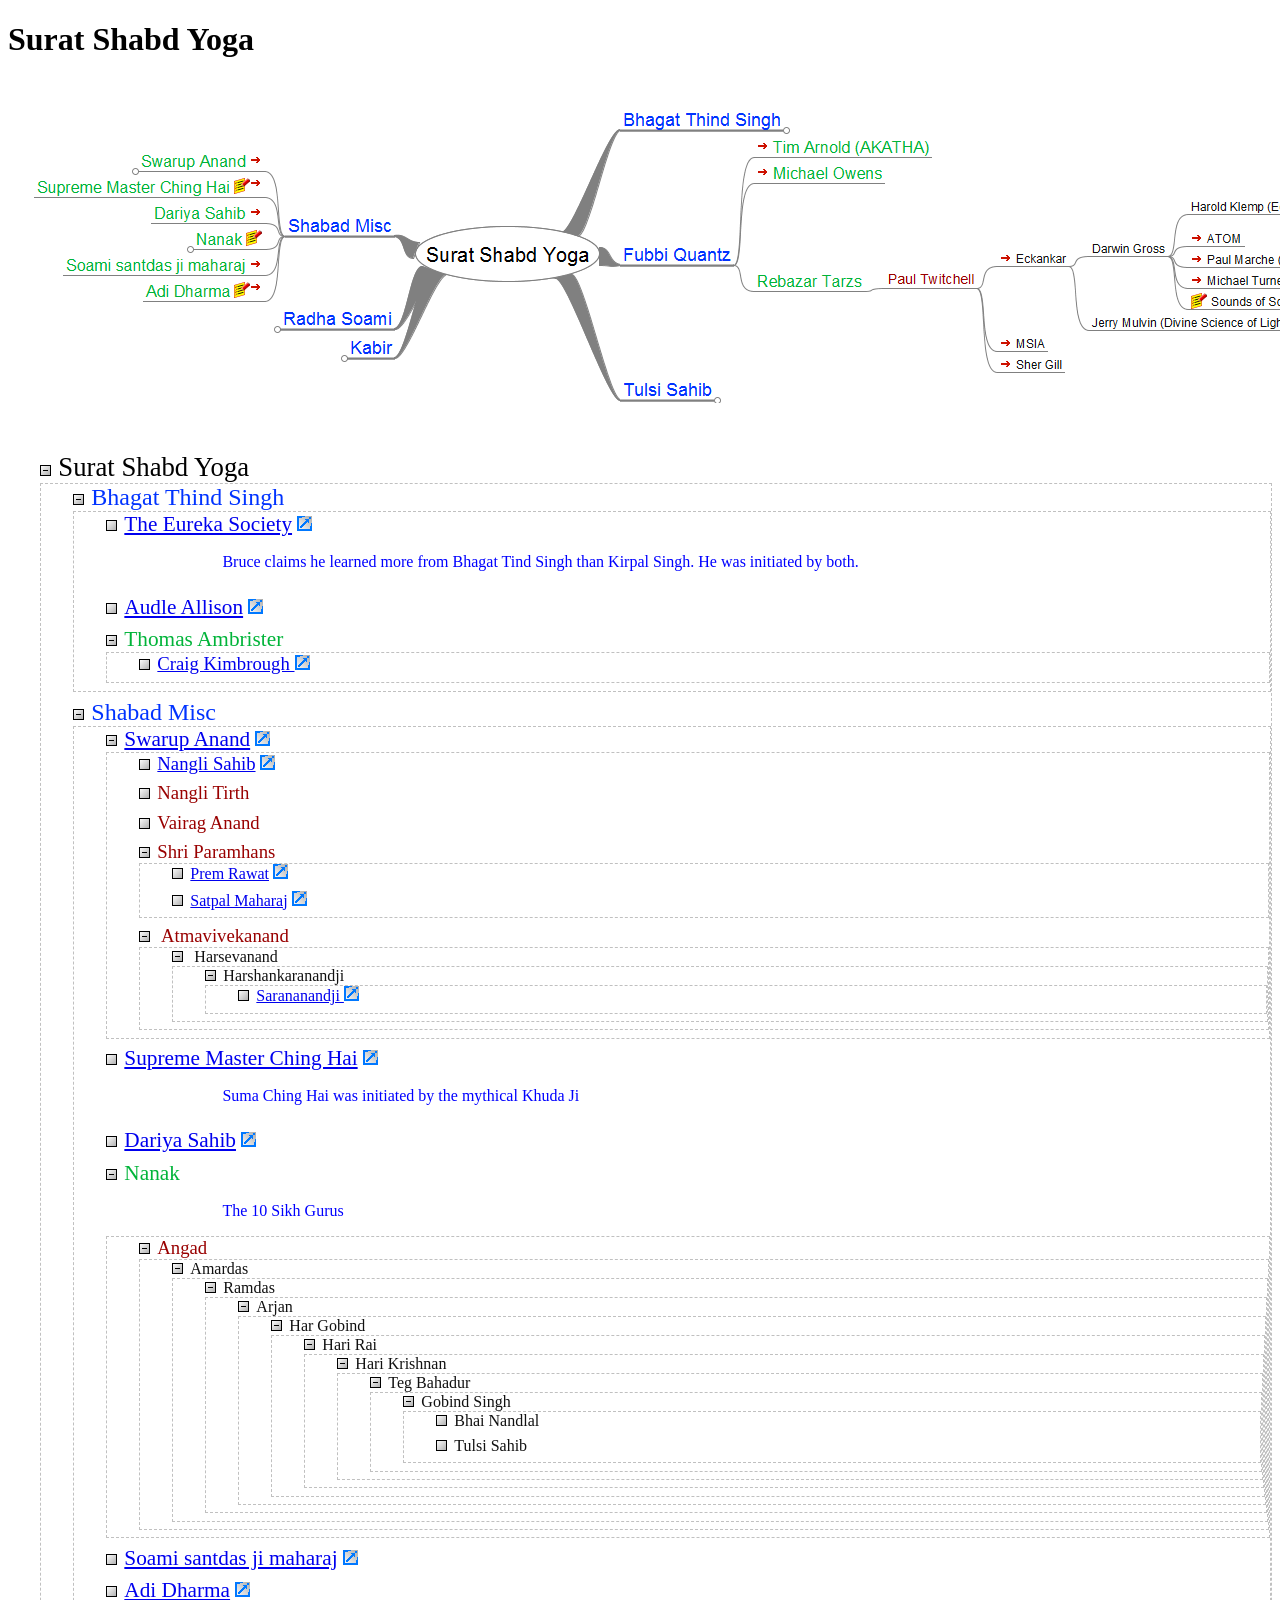
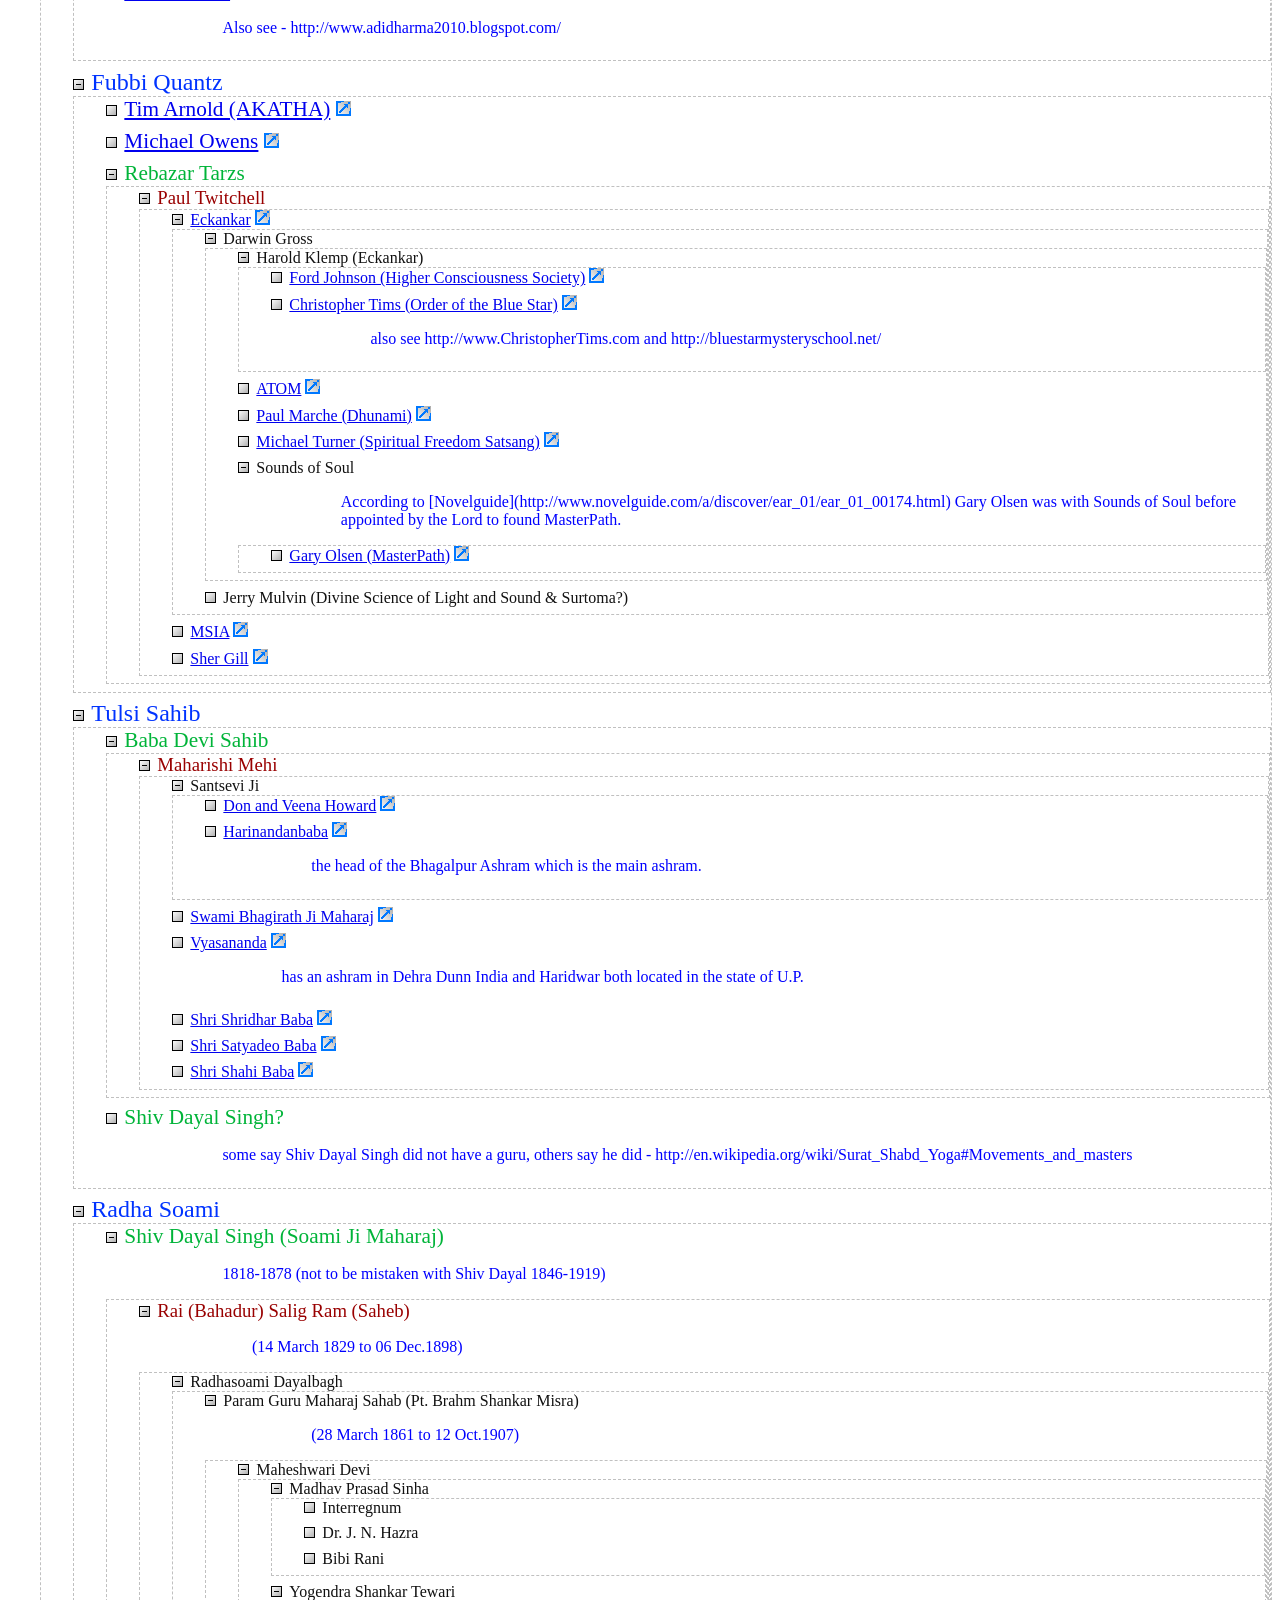
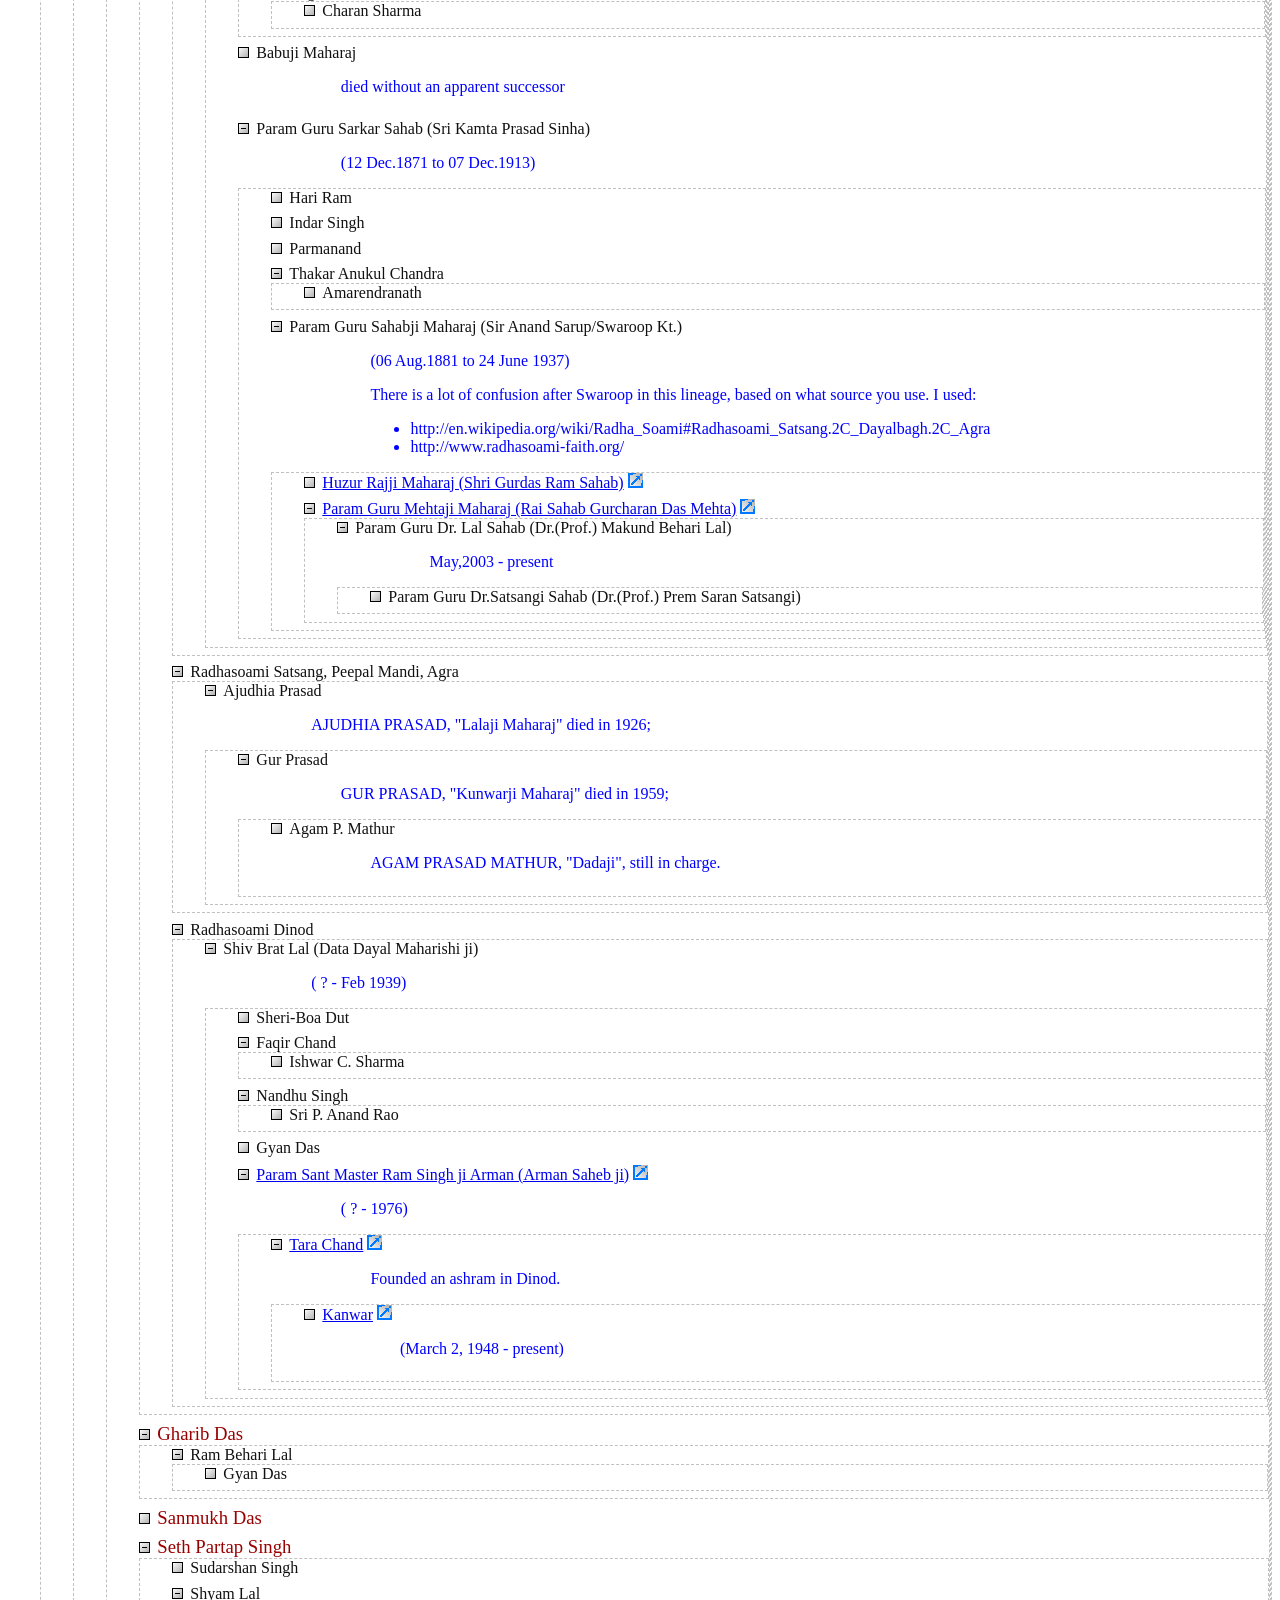
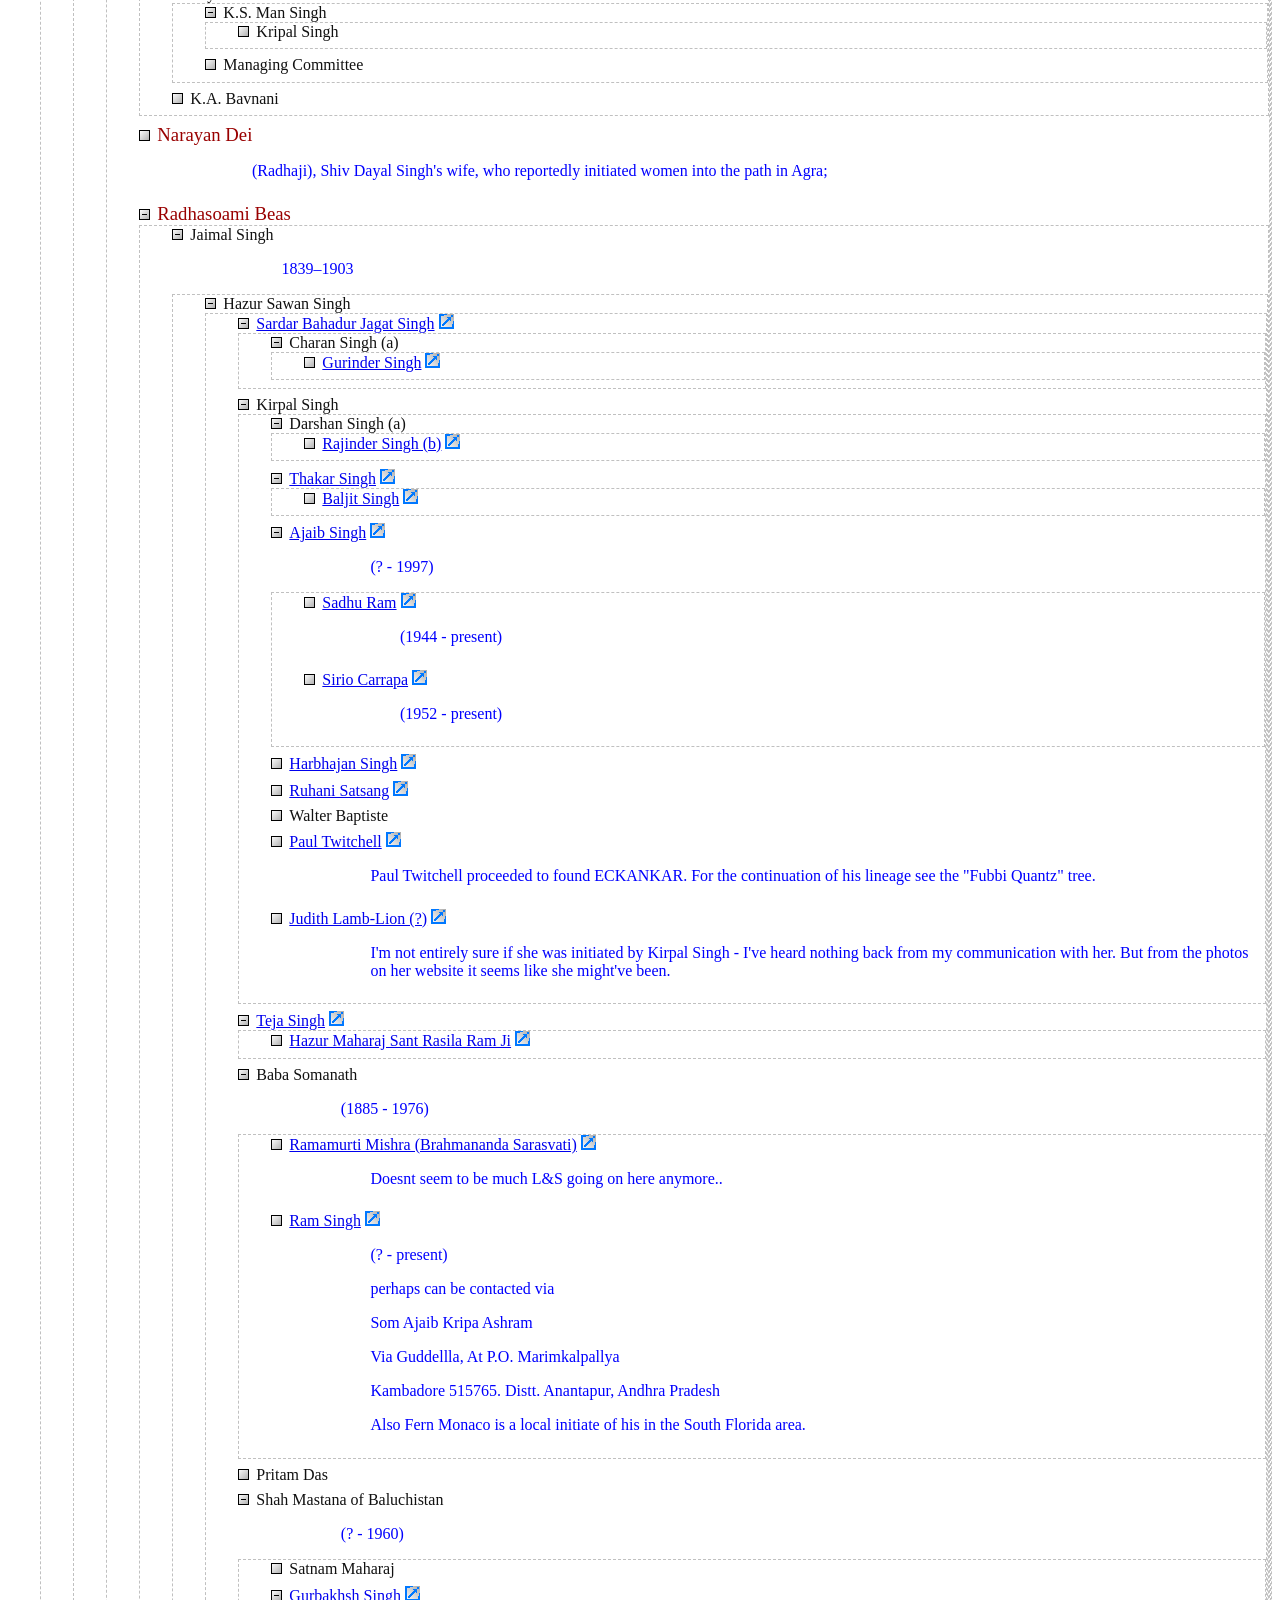
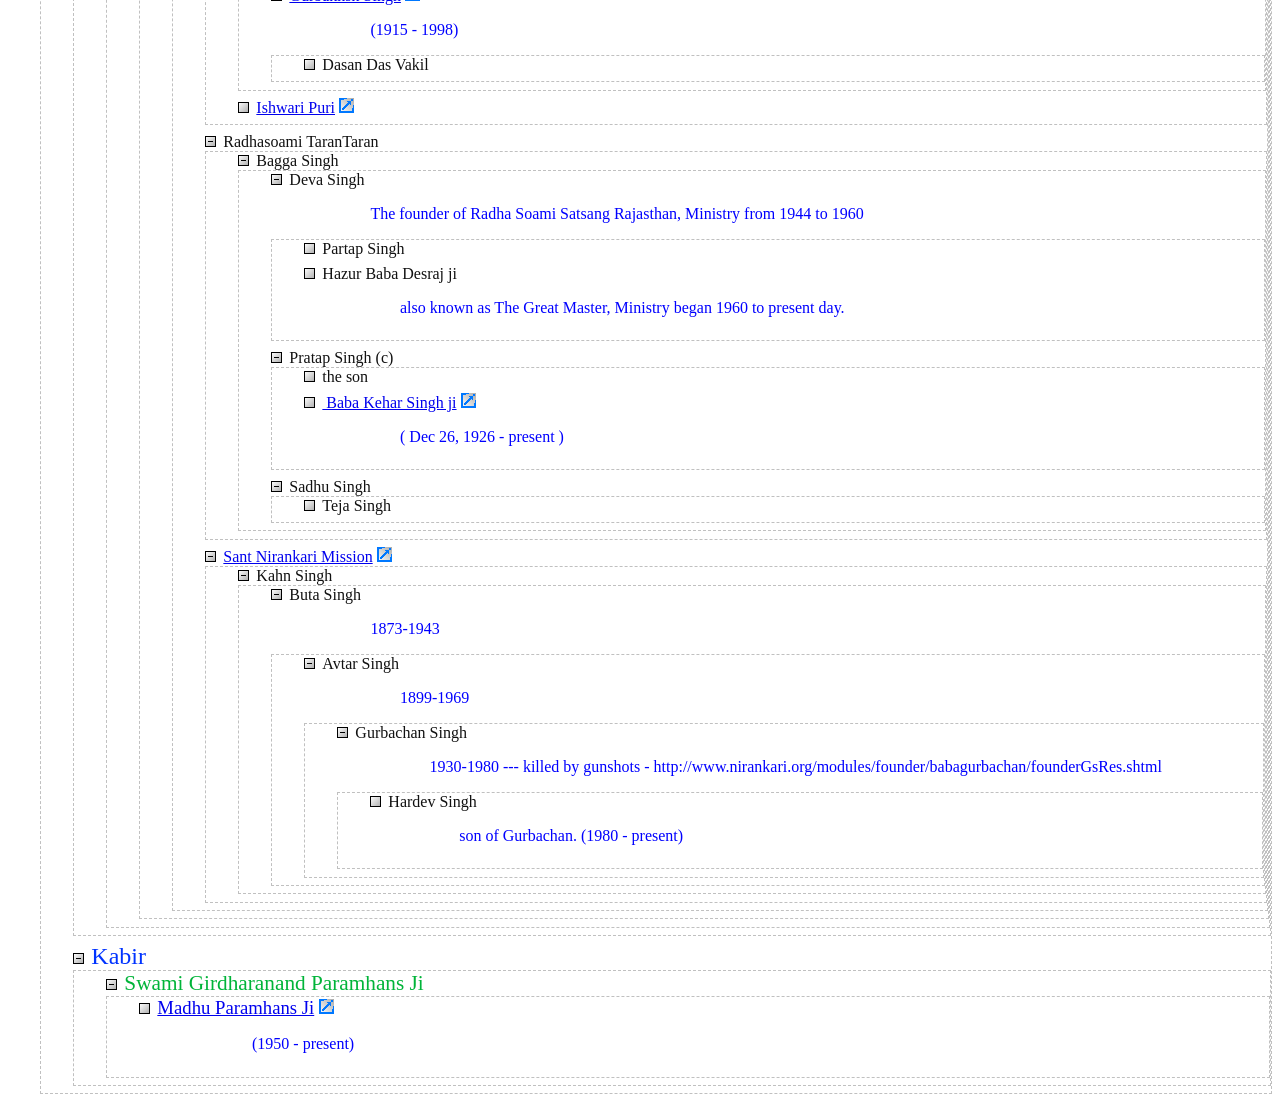
==== commit 8d36b668: "Sher Gill, Christopher Tims, W.C. Vetsch" ====
--- a/surat-shabd-yoga/ssy-img-map.html
+++ b/surat-shabd-yoga/ssy-img-map.html
@@ -47,29 +47,33 @@
 
           
 
-          --></script></head><body><h1>Surat Shabd Yoga</h1><div style="width:96%;  padding:2%;  margin-bottom:10px;  border: 0px;  text-align:center;  vertical-align:center;"><img src="ssy-img-map.html_files/image.png" style="margin-bottom:10px; &#9;border: 0px; &#9;text-align:center; &#9;vertical-align:center;" alt="Imagemap" usemap="#fm_imagemap"/></div><map name="fm_imagemap" id="fm_imagemap"><area shape="rect" href="#FMID_825441848FM" alt="Surat Shabd Yoga" title="Surat Shabd Yoga" coords="134,14,318,70" /><area shape="rect" href="#FMID_1961834424FM" alt="Bhagat Thind Singh" title="Bhagat Thind Singh" coords="338,0,503,26" /><area shape="rect" href="#FMID_753005195FM" alt="Shabad Misc" title="Shabad Misc" coords="4,0,114,26" /><area shape="rect" href="#FMID_1659517307FM" alt="Fubbi Quantz" title="Fubbi Quantz" coords="338,29,451,55" /><area shape="rect" href="#FMID_1279943447FM" alt="Tulsi Sahib" title="Tulsi Sahib" coords="338,58,434,84" /><area shape="rect" href="#FMID_1259260637FM" alt="Radha Soami" title="Radha Soami" coords="0,29,114,55" /><area shape="rect" href="#FMID_1125200052FM" alt="Kabir" title="Kabir" coords="66,58,114,84" /></map>
+          --></script></head><body><h1>Surat Shabd Yoga</h1><div style="width:96%;  padding:2%;  margin-bottom:10px;  border: 0px;  text-align:center;  vertical-align:center;"><img src="ssy-img-map.html_files/image.png" style="margin-bottom:10px; &#9;border: 0px; &#9;text-align:center; &#9;vertical-align:center;" alt="Imagemap" usemap="#fm_imagemap"/></div><map name="fm_imagemap" id="fm_imagemap"><area shape="rect" href="#FMID_825441848FM" alt="Surat Shabd Yoga" title="Surat Shabd Yoga" coords="377,120,561,176" /><area shape="rect" href="#FMID_1961834424FM" alt="Bhagat Thind Singh" title="Bhagat Thind Singh" coords="581,0,746,26" /><area shape="rect" href="#FMID_753005195FM" alt="Shabad Misc" title="Shabad Misc" coords="247,106,357,132" /><area shape="rect" href="#FMID_1184459890FM" alt="Swarup Anand" title="Swarup Anand" coords="103,43,227,66" /><area shape="rect" href="#FMID_1091808108FM" alt="Supreme Master Ching Hai" title="Supreme Master Ching Hai" coords="0,69,227,92" /><area shape="rect" href="#FMID_1613935450FM" alt="Dariya Sahib" title="Dariya Sahib" coords="114,95,227,118" /><area shape="rect" href="#FMID_1008432656FM" alt="Nanak" title="Nanak" coords="156,121,227,144" /><area shape="rect" href="#FMID_1497598637FM" alt="Soami santdas ji maharaj" title="Soami santdas ji maharaj" coords="29,147,227,170" /><area shape="rect" href="#FMID_1788687172FM" alt="Adi Dharma" title="Adi Dharma" coords="105,173,227,196" /><area shape="rect" href="#FMID_1659517307FM" alt="Fubbi Quantz" title="Fubbi Quantz" coords="581,135,694,161" /><area shape="rect" href="#FMID_1964414673FM" alt="Tim Arnold (AKATHA)" title="Tim Arnold (AKATHA)" coords="714,29,889,52" /><area shape="rect" href="#FMID_1873319196FM" alt="Michael Owens" title="Michael Owens" coords="714,55,842,78" /><area shape="rect" href="#FMID_1829215641FM" alt="Rebazar Tarzs" title="Rebazar Tarzs" coords="714,163,821,186" /><area shape="rect" href="#FMID_1858537829FM" alt="Paul Twitchell" title="Paul Twitchell" coords="841,162,933,183" /><area shape="rect" href="#FMID_1767040559FM" alt="Eckankar" title="Eckankar" coords="953,143,1026,161" /><area shape="rect" href="#FMID_229119614FM" alt="Darwin Gross" title="Darwin Gross" coords="1046,133,1128,151" /><area shape="rect" href="#FMID_924766965FM" alt="Harold Klemp (Eckankar)" title="Harold Klemp (Eckankar)" coords="1148,91,1292,109" /><area shape="rect" href="#FMID_468894158FM" alt="Ford Johnson (Higher Consciousness Socie ..." title="Ford Johnson (Higher Consciousness Socie ..." coords="1312,81,1591,99" /><area shape="rect" href="#FMID_213577472FM" alt="Christopher Tims (Order of the Blue Star ..." title="Christopher Tims (Order of the Blue Star ..." coords="1312,102,1574,120" /><area shape="rect" href="#FMID_380719641FM" alt="ATOM" title="ATOM" coords="1148,123,1202,141" /><area shape="rect" href="#FMID_1189991983FM" alt="Paul Marche (Dhunami)" title="Paul Marche (Dhunami)" coords="1148,144,1300,162" /><area shape="rect" href="#FMID_1345703741FM" alt="Michael Turner (Spiritual Freedom Satsan ..." title="Michael Turner (Spiritual Freedom Satsan ..." coords="1148,165,1409,183" /><area shape="rect" href="#FMID_1302500866FM" alt="Sounds of Soul" title="Sounds of Soul" coords="1148,186,1258,204" /><area shape="rect" href="#FMID_996415554FM" alt="Jerry Mulvin (Divine Science of Light an ..." title="Jerry Mulvin (Divine Science of Light an ..." coords="1046,207,1381,225" /><area shape="rect" href="#FMID_1025350139FM" alt="MSIA" title="MSIA" coords="953,228,1002,246" /><area shape="rect" href="#FMID_603599045FM" alt="Sher Gill" title="Sher Gill" coords="953,249,1022,267" /><area shape="rect" href="#FMID_1279943447FM" alt="Tulsi Sahib" title="Tulsi Sahib" coords="581,270,677,296" /><area shape="rect" href="#FMID_1259260637FM" alt="Radha Soami" title="Radha Soami" coords="243,199,357,225" /><area shape="rect" href="#FMID_1125200052FM" alt="Kabir" title="Kabir" coords="309,228,357,254" /></map>
 
 <div class="node"><img src="ssy-img-map.html_files/hide.png" class="hideshow" alt="hide" onClick="toggle(&quot;N65543&quot;)" id="imgN65543"/><a id="FMID_825441848FM"/><div class="nodecontent" style="color:#000000;font-size:167%;">Surat Shabd Yoga</div><div class="content" id="N65543"><div class="node"><img src="ssy-img-map.html_files/hide.png" class="hideshow" alt="hide" onClick="toggle(&quot;N65561&quot;)" id="imgN65561"/><a id="FMID_1961834424FM"/><div class="nodecontent" style="color:#0033ff;font-size:150%;">Bhagat Thind Singh</div><div class="content" id="N65561"><div class="node"><img src="ssy-img-map.html_files/leaf.png" class="hideshow" alt="leaf"/><a id="FMID_266092726FM"/><div class="nodecontent" style="color:#00b439;font-size:133%;"><a href="http://www.EurekaSociety.com">The Eureka Society</a> <a href="http://www.EurekaSociety.com"><img src="ssy-img-map.html_files/ilink.png" alt="User Link" style="border-width:0"/></a></div><div class="note-and-attributes"><span class="note">
     <p>
       Bruce claims he learned more from Bhagat Tind Singh than Kirpal Singh. He was initiated by both.
     </p>
-  </span></div></div><div class="node"><img src="ssy-img-map.html_files/leaf.png" class="hideshow" alt="leaf"/><a id="FMID_216610171FM"/><div class="nodecontent" style="color:#00b439;font-size:133%;"><a href="http://www.myspace.com/friendsalongthepath">Audle Allison</a> <a href="http://www.myspace.com/friendsalongthepath"><img src="ssy-img-map.html_files/ilink.png" alt="User Link" style="border-width:0"/></a></div></div><div class="node"><img src="ssy-img-map.html_files/hide.png" class="hideshow" alt="hide" onClick="toggle(&quot;N65627&quot;)" id="imgN65627"/><a id="FMID_211653464FM"/><div class="nodecontent" style="color:#00b439;font-size:133%;">Thomas Ambrister</div><div class="content" id="N65627"><div class="node"><img src="ssy-img-map.html_files/leaf.png" class="hideshow" alt="leaf"/><a id="FMID_1611233424FM"/><div class="nodecontent" style="color:#990000;font-size:117%;"><a href="http://meditativezone.com/About_Us.htm">Craig Kimbrough </a> <a href="http://meditativezone.com/About_Us.htm"><img src="ssy-img-map.html_files/ilink.png" alt="User Link" style="border-width:0"/></a></div></div></div></div></div></div><div class="node"><img src="ssy-img-map.html_files/hide.png" class="hideshow" alt="hide" onClick="toggle(&quot;N65658&quot;)" id="imgN65658"/><a id="FMID_753005195FM"/><div class="nodecontent" style="color:#0033ff;font-size:150%;">Shabad Misc</div><div class="content" id="N65658"><div class="node"><img src="ssy-img-map.html_files/hide.png" class="hideshow" alt="hide" onClick="toggle(&quot;N65675&quot;)" id="imgN65675"/><a id="FMID_1184459890FM"/><div class="nodecontent" style="color:#00b439;font-size:133%;"><a href="http://www.ex-premie.org/papers/lineage1.htm">Swarup Anand</a> <a href="http://www.ex-premie.org/papers/lineage1.htm"><img src="ssy-img-map.html_files/ilink.png" alt="User Link" style="border-width:0"/></a></div><div class="content" id="N65675"><div class="node"><img src="ssy-img-map.html_files/leaf.png" class="hideshow" alt="leaf"/><a id="FMID_1863273788FM"/><div class="nodecontent" style="color:#990000;font-size:117%;"><a href="http://www.ex-premie.org/papers/cousins.htm">Nangli Sahib</a> <a href="http://www.ex-premie.org/papers/cousins.htm"><img src="ssy-img-map.html_files/ilink.png" alt="User Link" style="border-width:0"/></a></div></div><div class="node"><img src="ssy-img-map.html_files/leaf.png" class="hideshow" alt="leaf"/><a id="FMID_274582094FM"/><div class="nodecontent" style="color:#990000;font-size:117%;">Nangli Tirth</div></div><div class="node"><img src="ssy-img-map.html_files/leaf.png" class="hideshow" alt="leaf"/><a id="FMID_431994815FM"/><div class="nodecontent" style="color:#990000;font-size:117%;">Vairag Anand</div></div><div class="node"><img src="ssy-img-map.html_files/hide.png" class="hideshow" alt="hide" onClick="toggle(&quot;N65729&quot;)" id="imgN65729"/><a id="FMID_1170268645FM"/><div class="nodecontent" style="color:#990000;font-size:117%;">Shri Paramhans</div><div class="content" id="N65729"><div class="node"><img src="ssy-img-map.html_files/leaf.png" class="hideshow" alt="leaf"/><a id="FMID_577435156FM"/><div class="nodecontent" style="color:#111111;font-size:100%;"><a href="http://en.wikipedia.org/wiki/Prem_Rawat">Prem Rawat</a> <a href="http://en.wikipedia.org/wiki/Prem_Rawat"><img src="ssy-img-map.html_files/ilink.png" alt="User Link" style="border-width:0"/></a></div></div><div class="node"><img src="ssy-img-map.html_files/leaf.png" class="hideshow" alt="leaf"/><a id="FMID_942033517FM"/><div class="nodecontent" style="color:#111111;font-size:100%;"><a href="http://en.wikipedia.org/wiki/Satpal_Maharaj">Satpal Maharaj</a> <a href="http://en.wikipedia.org/wiki/Satpal_Maharaj"><img src="ssy-img-map.html_files/ilink.png" alt="User Link" style="border-width:0"/></a></div></div></div></div><div class="node"><img src="ssy-img-map.html_files/hide.png" class="hideshow" alt="hide" onClick="toggle(&quot;N65766&quot;)" id="imgN65766"/><a id="FMID_117804419FM"/><div class="nodecontent" style="color:#990000;font-size:117%;"> Atmavivekanand </div><div class="content" id="N65766"><div class="node"><img src="ssy-img-map.html_files/hide.png" class="hideshow" alt="hide" onClick="toggle(&quot;N65778&quot;)" id="imgN65778"/><a id="FMID_1889161438FM"/><div class="nodecontent" style="color:#111111;font-size:100%;"> Harsevanand </div><div class="content" id="N65778"><div class="node"><img src="ssy-img-map.html_files/hide.png" class="hideshow" alt="hide" onClick="toggle(&quot;N65789&quot;)" id="imgN65789"/><a id="FMID_434636053FM"/><div class="nodecontent" style="color:#111111;font-size:100%;">Harshankaranandji </div><div class="content" id="N65789"><div class="node"><img src="ssy-img-map.html_files/leaf.png" class="hideshow" alt="leaf"/><a id="FMID_1134394479FM"/><div class="nodecontent" style="color:#111111;font-size:100%;"><a href="http://www.gurusantmat.org/">Sarananandji </a> <a href="http://www.gurusantmat.org/"><img src="ssy-img-map.html_files/ilink.png" alt="User Link" style="border-width:0"/></a></div></div></div></div></div></div></div></div></div></div><div class="node"><img src="ssy-img-map.html_files/leaf.png" class="hideshow" alt="leaf"/><a id="FMID_1091808108FM"/><div class="nodecontent" style="color:#00b439;font-size:133%;"><a href="http://www.godsdirectcontact.org">Supreme Master Ching Hai</a> <a href="http://www.godsdirectcontact.org"><img src="ssy-img-map.html_files/ilink.png" alt="User Link" style="border-width:0"/></a></div><div class="note-and-attributes"><span class="note">
+  </span></div></div><div class="node"><img src="ssy-img-map.html_files/leaf.png" class="hideshow" alt="leaf"/><a id="FMID_216610171FM"/><div class="nodecontent" style="color:#00b439;font-size:133%;"><a href="http://www.myspace.com/friendsalongthepath">Audle Allison</a> <a href="http://www.myspace.com/friendsalongthepath"><img src="ssy-img-map.html_files/ilink.png" alt="User Link" style="border-width:0"/></a></div></div><div class="node"><img src="ssy-img-map.html_files/hide.png" class="hideshow" alt="hide" onClick="toggle(&quot;N65627&quot;)" id="imgN65627"/><a id="FMID_211653464FM"/><div class="nodecontent" style="color:#00b439;font-size:133%;">Thomas Ambrister</div><div class="content" id="N65627"><div class="node"><img src="ssy-img-map.html_files/leaf.png" class="hideshow" alt="leaf"/><a id="FMID_1611233424FM"/><div class="nodecontent" style="color:#990000;font-size:117%;"><a href="http://meditativezone.com/About_Us.htm">Craig Kimbrough </a> <a href="http://meditativezone.com/About_Us.htm"><img src="ssy-img-map.html_files/ilink.png" alt="User Link" style="border-width:0"/></a></div></div></div></div></div></div><div class="node"><img src="ssy-img-map.html_files/hide.png" class="hideshow" alt="hide" onClick="toggle(&quot;N65658&quot;)" id="imgN65658"/><a id="FMID_753005195FM"/><div class="nodecontent" style="color:#0033ff;font-size:150%;">Shabad Misc</div><div class="content" id="N65658"><div class="node"><img src="ssy-img-map.html_files/hide.png" class="hideshow" alt="hide" onClick="toggle(&quot;N65674&quot;)" id="imgN65674"/><a id="FMID_1184459890FM"/><div class="nodecontent" style="color:#00b439;font-size:133%;"><a href="http://www.ex-premie.org/papers/lineage1.htm">Swarup Anand</a> <a href="http://www.ex-premie.org/papers/lineage1.htm"><img src="ssy-img-map.html_files/ilink.png" alt="User Link" style="border-width:0"/></a></div><div class="content" id="N65674"><div class="node"><img src="ssy-img-map.html_files/leaf.png" class="hideshow" alt="leaf"/><a id="FMID_1863273788FM"/><div class="nodecontent" style="color:#990000;font-size:117%;"><a href="http://www.ex-premie.org/papers/cousins.htm">Nangli Sahib</a> <a href="http://www.ex-premie.org/papers/cousins.htm"><img src="ssy-img-map.html_files/ilink.png" alt="User Link" style="border-width:0"/></a></div></div><div class="node"><img src="ssy-img-map.html_files/leaf.png" class="hideshow" alt="leaf"/><a id="FMID_274582094FM"/><div class="nodecontent" style="color:#990000;font-size:117%;">Nangli Tirth</div></div><div class="node"><img src="ssy-img-map.html_files/leaf.png" class="hideshow" alt="leaf"/><a id="FMID_431994815FM"/><div class="nodecontent" style="color:#990000;font-size:117%;">Vairag Anand</div></div><div class="node"><img src="ssy-img-map.html_files/hide.png" class="hideshow" alt="hide" onClick="toggle(&quot;N65728&quot;)" id="imgN65728"/><a id="FMID_1170268645FM"/><div class="nodecontent" style="color:#990000;font-size:117%;">Shri Paramhans</div><div class="content" id="N65728"><div class="node"><img src="ssy-img-map.html_files/leaf.png" class="hideshow" alt="leaf"/><a id="FMID_577435156FM"/><div class="nodecontent" style="color:#111111;font-size:100%;"><a href="http://en.wikipedia.org/wiki/Prem_Rawat">Prem Rawat</a> <a href="http://en.wikipedia.org/wiki/Prem_Rawat"><img src="ssy-img-map.html_files/ilink.png" alt="User Link" style="border-width:0"/></a></div></div><div class="node"><img src="ssy-img-map.html_files/leaf.png" class="hideshow" alt="leaf"/><a id="FMID_942033517FM"/><div class="nodecontent" style="color:#111111;font-size:100%;"><a href="http://en.wikipedia.org/wiki/Satpal_Maharaj">Satpal Maharaj</a> <a href="http://en.wikipedia.org/wiki/Satpal_Maharaj"><img src="ssy-img-map.html_files/ilink.png" alt="User Link" style="border-width:0"/></a></div></div></div></div><div class="node"><img src="ssy-img-map.html_files/hide.png" class="hideshow" alt="hide" onClick="toggle(&quot;N65765&quot;)" id="imgN65765"/><a id="FMID_117804419FM"/><div class="nodecontent" style="color:#990000;font-size:117%;"> Atmavivekanand </div><div class="content" id="N65765"><div class="node"><img src="ssy-img-map.html_files/hide.png" class="hideshow" alt="hide" onClick="toggle(&quot;N65777&quot;)" id="imgN65777"/><a id="FMID_1889161438FM"/><div class="nodecontent" style="color:#111111;font-size:100%;"> Harsevanand </div><div class="content" id="N65777"><div class="node"><img src="ssy-img-map.html_files/hide.png" class="hideshow" alt="hide" onClick="toggle(&quot;N65788&quot;)" id="imgN65788"/><a id="FMID_434636053FM"/><div class="nodecontent" style="color:#111111;font-size:100%;">Harshankaranandji </div><div class="content" id="N65788"><div class="node"><img src="ssy-img-map.html_files/leaf.png" class="hideshow" alt="leaf"/><a id="FMID_1134394479FM"/><div class="nodecontent" style="color:#111111;font-size:100%;"><a href="http://www.gurusantmat.org/">Sarananandji </a> <a href="http://www.gurusantmat.org/"><img src="ssy-img-map.html_files/ilink.png" alt="User Link" style="border-width:0"/></a></div></div></div></div></div></div></div></div></div></div><div class="node"><img src="ssy-img-map.html_files/leaf.png" class="hideshow" alt="leaf"/><a id="FMID_1091808108FM"/><div class="nodecontent" style="color:#00b439;font-size:133%;"><a href="http://www.godsdirectcontact.org">Supreme Master Ching Hai</a> <a href="http://www.godsdirectcontact.org"><img src="ssy-img-map.html_files/ilink.png" alt="User Link" style="border-width:0"/></a></div><div class="note-and-attributes"><span class="note">
     <p>
       Suma Ching Hai was initiated by the mythical Khuda Ji
     </p>
-  </span></div></div><div class="node"><img src="ssy-img-map.html_files/leaf.png" class="hideshow" alt="leaf"/><a id="FMID_1613935450FM"/><div class="nodecontent" style="color:#00b439;font-size:133%;"><a href="http://www.geocities.com/santdariya/books.html">Dariya Sahib</a> <a href="http://www.geocities.com/santdariya/books.html"><img src="ssy-img-map.html_files/ilink.png" alt="User Link" style="border-width:0"/></a></div></div><div class="node"><img src="ssy-img-map.html_files/hide.png" class="hideshow" alt="hide" onClick="toggle(&quot;N65865&quot;)" id="imgN65865"/><a id="FMID_1008432656FM"/><div class="nodecontent" style="color:#00b439;font-size:133%;">Nanak</div><div class="note-and-attributes"><span class="note">
+  </span></div></div><div class="node"><img src="ssy-img-map.html_files/leaf.png" class="hideshow" alt="leaf"/><a id="FMID_1613935450FM"/><div class="nodecontent" style="color:#00b439;font-size:133%;"><a href="http://www.geocities.com/santdariya/books.html">Dariya Sahib</a> <a href="http://www.geocities.com/santdariya/books.html"><img src="ssy-img-map.html_files/ilink.png" alt="User Link" style="border-width:0"/></a></div></div><div class="node"><img src="ssy-img-map.html_files/hide.png" class="hideshow" alt="hide" onClick="toggle(&quot;N65864&quot;)" id="imgN65864"/><a id="FMID_1008432656FM"/><div class="nodecontent" style="color:#00b439;font-size:133%;">Nanak</div><div class="note-and-attributes"><span class="note">
     <p>
       The 10 Sikh Gurus
     </p>
-  </span></div><div class="content" id="N65865"><div class="node"><img src="ssy-img-map.html_files/hide.png" class="hideshow" alt="hide" onClick="toggle(&quot;N65896&quot;)" id="imgN65896"/><a id="FMID_1325238869FM"/><div class="nodecontent" style="color:#990000;font-size:117%;">Angad</div><div class="content" id="N65896"><div class="node"><img src="ssy-img-map.html_files/hide.png" class="hideshow" alt="hide" onClick="toggle(&quot;N65908&quot;)" id="imgN65908"/><a id="FMID_1393938322FM"/><div class="nodecontent" style="color:#111111;font-size:100%;">Amardas</div><div class="content" id="N65908"><div class="node"><img src="ssy-img-map.html_files/hide.png" class="hideshow" alt="hide" onClick="toggle(&quot;N65919&quot;)" id="imgN65919"/><a id="FMID_728569783FM"/><div class="nodecontent" style="color:#111111;font-size:100%;">Ramdas</div><div class="content" id="N65919"><div class="node"><img src="ssy-img-map.html_files/hide.png" class="hideshow" alt="hide" onClick="toggle(&quot;N65930&quot;)" id="imgN65930"/><a id="FMID_361833635FM"/><div class="nodecontent" style="color:#111111;font-size:100%;">Arjan</div><div class="content" id="N65930"><div class="node"><img src="ssy-img-map.html_files/hide.png" class="hideshow" alt="hide" onClick="toggle(&quot;N65941&quot;)" id="imgN65941"/><a id="FMID_447814799FM"/><div class="nodecontent" style="color:#111111;font-size:100%;">Har Gobind</div><div class="content" id="N65941"><div class="node"><img src="ssy-img-map.html_files/hide.png" class="hideshow" alt="hide" onClick="toggle(&quot;N65952&quot;)" id="imgN65952"/><a id="FMID_261112411FM"/><div class="nodecontent" style="color:#111111;font-size:100%;">Hari Rai</div><div class="content" id="N65952"><div class="node"><img src="ssy-img-map.html_files/hide.png" class="hideshow" alt="hide" onClick="toggle(&quot;N65963&quot;)" id="imgN65963"/><a id="FMID_1639575800FM"/><div class="nodecontent" style="color:#111111;font-size:100%;">Hari Krishnan</div><div class="content" id="N65963"><div class="node"><img src="ssy-img-map.html_files/hide.png" class="hideshow" alt="hide" onClick="toggle(&quot;N65974&quot;)" id="imgN65974"/><a id="FMID_402297200FM"/><div class="nodecontent" style="color:#111111;font-size:100%;">Teg Bahadur</div><div class="content" id="N65974"><div class="node"><img src="ssy-img-map.html_files/hide.png" class="hideshow" alt="hide" onClick="toggle(&quot;N65985&quot;)" id="imgN65985"/><a id="FMID_533610239FM"/><div class="nodecontent" style="color:#111111;font-size:100%;">Gobind Singh</div><div class="content" id="N65985"><div class="node"><img src="ssy-img-map.html_files/leaf.png" class="hideshow" alt="leaf"/><a id="FMID_525427353FM"/><div class="nodecontent" style="color:#111111;font-size:100%;">Bhai Nandlal</div></div><div class="node"><img src="ssy-img-map.html_files/leaf.png" class="hideshow" alt="leaf"/><a id="FMID_1004748411FM"/><div class="nodecontent" style="color:#111111;font-size:100%;">Tulsi Sahib</div></div></div></div></div></div></div></div></div></div></div></div></div></div></div></div></div></div></div></div></div></div><div class="node"><img src="ssy-img-map.html_files/leaf.png" class="hideshow" alt="leaf"/><a id="FMID_1497598637FM"/><div class="nodecontent" style="color:#00b439;font-size:133%;"><a href="http://www.gurumat.com/">Soami santdas ji maharaj</a> <a href="http://www.gurumat.com/"><img src="ssy-img-map.html_files/ilink.png" alt="User Link" style="border-width:0"/></a></div></div><div class="node"><img src="ssy-img-map.html_files/leaf.png" class="hideshow" alt="leaf"/><a id="FMID_1788687172FM"/><div class="nodecontent" style="color:#00b439;font-size:133%;"><a href="http://www.celestialsound.org">Adi Dharma</a> <a href="http://www.celestialsound.org"><img src="ssy-img-map.html_files/ilink.png" alt="User Link" style="border-width:0"/></a></div><div class="note-and-attributes"><span class="note">
+  </span></div><div class="content" id="N65864"><div class="node"><img src="ssy-img-map.html_files/hide.png" class="hideshow" alt="hide" onClick="toggle(&quot;N65895&quot;)" id="imgN65895"/><a id="FMID_1325238869FM"/><div class="nodecontent" style="color:#990000;font-size:117%;">Angad</div><div class="content" id="N65895"><div class="node"><img src="ssy-img-map.html_files/hide.png" class="hideshow" alt="hide" onClick="toggle(&quot;N65907&quot;)" id="imgN65907"/><a id="FMID_1393938322FM"/><div class="nodecontent" style="color:#111111;font-size:100%;">Amardas</div><div class="content" id="N65907"><div class="node"><img src="ssy-img-map.html_files/hide.png" class="hideshow" alt="hide" onClick="toggle(&quot;N65918&quot;)" id="imgN65918"/><a id="FMID_728569783FM"/><div class="nodecontent" style="color:#111111;font-size:100%;">Ramdas</div><div class="content" id="N65918"><div class="node"><img src="ssy-img-map.html_files/hide.png" class="hideshow" alt="hide" onClick="toggle(&quot;N65929&quot;)" id="imgN65929"/><a id="FMID_361833635FM"/><div class="nodecontent" style="color:#111111;font-size:100%;">Arjan</div><div class="content" id="N65929"><div class="node"><img src="ssy-img-map.html_files/hide.png" class="hideshow" alt="hide" onClick="toggle(&quot;N65940&quot;)" id="imgN65940"/><a id="FMID_447814799FM"/><div class="nodecontent" style="color:#111111;font-size:100%;">Har Gobind</div><div class="content" id="N65940"><div class="node"><img src="ssy-img-map.html_files/hide.png" class="hideshow" alt="hide" onClick="toggle(&quot;N65951&quot;)" id="imgN65951"/><a id="FMID_261112411FM"/><div class="nodecontent" style="color:#111111;font-size:100%;">Hari Rai</div><div class="content" id="N65951"><div class="node"><img src="ssy-img-map.html_files/hide.png" class="hideshow" alt="hide" onClick="toggle(&quot;N65962&quot;)" id="imgN65962"/><a id="FMID_1639575800FM"/><div class="nodecontent" style="color:#111111;font-size:100%;">Hari Krishnan</div><div class="content" id="N65962"><div class="node"><img src="ssy-img-map.html_files/hide.png" class="hideshow" alt="hide" onClick="toggle(&quot;N65973&quot;)" id="imgN65973"/><a id="FMID_402297200FM"/><div class="nodecontent" style="color:#111111;font-size:100%;">Teg Bahadur</div><div class="content" id="N65973"><div class="node"><img src="ssy-img-map.html_files/hide.png" class="hideshow" alt="hide" onClick="toggle(&quot;N65984&quot;)" id="imgN65984"/><a id="FMID_533610239FM"/><div class="nodecontent" style="color:#111111;font-size:100%;">Gobind Singh</div><div class="content" id="N65984"><div class="node"><img src="ssy-img-map.html_files/leaf.png" class="hideshow" alt="leaf"/><a id="FMID_525427353FM"/><div class="nodecontent" style="color:#111111;font-size:100%;">Bhai Nandlal</div></div><div class="node"><img src="ssy-img-map.html_files/leaf.png" class="hideshow" alt="leaf"/><a id="FMID_1004748411FM"/><div class="nodecontent" style="color:#111111;font-size:100%;">Tulsi Sahib</div></div></div></div></div></div></div></div></div></div></div></div></div></div></div></div></div></div></div></div></div></div><div class="node"><img src="ssy-img-map.html_files/leaf.png" class="hideshow" alt="leaf"/><a id="FMID_1497598637FM"/><div class="nodecontent" style="color:#00b439;font-size:133%;"><a href="http://www.gurumat.com/">Soami santdas ji maharaj</a> <a href="http://www.gurumat.com/"><img src="ssy-img-map.html_files/ilink.png" alt="User Link" style="border-width:0"/></a></div></div><div class="node"><img src="ssy-img-map.html_files/leaf.png" class="hideshow" alt="leaf"/><a id="FMID_1788687172FM"/><div class="nodecontent" style="color:#00b439;font-size:133%;"><a href="http://www.celestialsound.org">Adi Dharma</a> <a href="http://www.celestialsound.org"><img src="ssy-img-map.html_files/ilink.png" alt="User Link" style="border-width:0"/></a></div><div class="note-and-attributes"><span class="note">
     <p>
       Also see - http://www.adidharma2010.blogspot.com/
     </p>
-  </span></div></div><div class="node"><img src="ssy-img-map.html_files/leaf.png" class="hideshow" alt="leaf"/><a id="FMID_213577472FM"/><div class="nodecontent" style="color:#00b439;font-size:133%;"><a href="http://www.soundhealing.org/">Christopher Tims (Order of the Blue Star)</a> <a href="http://www.soundhealing.org/"><img src="ssy-img-map.html_files/ilink.png" alt="User Link" style="border-width:0"/></a></div><div class="note-and-attributes"><span class="note">
+  </span></div></div></div></div><div class="node"><img src="ssy-img-map.html_files/hide.png" class="hideshow" alt="hide" onClick="toggle(&quot;N66076&quot;)" id="imgN66076"/><a id="FMID_1659517307FM"/><div class="nodecontent" style="color:#0033ff;font-size:150%;">Fubbi Quantz</div><div class="content" id="N66076"><div class="node"><img src="ssy-img-map.html_files/leaf.png" class="hideshow" alt="leaf"/><a id="FMID_1964414673FM"/><div class="nodecontent" style="color:#00b439;font-size:133%;"><a href="http://www.akatha.org/">Tim Arnold (AKATHA)</a> <a href="http://www.akatha.org/"><img src="ssy-img-map.html_files/ilink.png" alt="User Link" style="border-width:0"/></a></div></div><div class="node"><img src="ssy-img-map.html_files/leaf.png" class="hideshow" alt="leaf"/><a id="FMID_1873319196FM"/><div class="nodecontent" style="color:#00b439;font-size:133%;"><a href="http://www.thewayoftruth.org/">Michael Owens</a> <a href="http://www.thewayoftruth.org/"><img src="ssy-img-map.html_files/ilink.png" alt="User Link" style="border-width:0"/></a></div></div><div class="node"><img src="ssy-img-map.html_files/hide.png" class="hideshow" alt="hide" onClick="toggle(&quot;N66123&quot;)" id="imgN66123"/><a id="FMID_1829215641FM"/><div class="nodecontent" style="color:#00b439;font-size:133%;">Rebazar Tarzs</div><div class="content" id="N66123"><div class="node"><img src="ssy-img-map.html_files/hide.png" class="hideshow" alt="hide" onClick="toggle(&quot;N66138&quot;)" id="imgN66138"/><a id="FMID_1858537829FM"/><div class="nodecontent" style="color:#990000;font-size:117%;">Paul Twitchell</div><div class="content" id="N66138"><div class="node"><img src="ssy-img-map.html_files/hide.png" class="hideshow" alt="hide" onClick="toggle(&quot;N66153&quot;)" id="imgN66153"/><a id="FMID_1767040559FM"/><div class="nodecontent" style="color:#111111;font-size:100%;"><a href="http://en.wikipedia.org/wiki/Eckankar">Eckankar</a> <a href="http://en.wikipedia.org/wiki/Eckankar"><img src="ssy-img-map.html_files/ilink.png" alt="User Link" style="border-width:0"/></a></div><div class="content" id="N66153"><div class="node"><img src="ssy-img-map.html_files/hide.png" class="hideshow" alt="hide" onClick="toggle(&quot;N66165&quot;)" id="imgN66165"/><a id="FMID_229119614FM"/><div class="nodecontent" style="color:#111111;font-size:100%;">Darwin Gross</div><div class="content" id="N66165"><div class="node"><img src="ssy-img-map.html_files/hide.png" class="hideshow" alt="hide" onClick="toggle(&quot;N66175&quot;)" id="imgN66175"/><a id="FMID_924766965FM"/><div class="nodecontent" style="color:#111111;font-size:100%;">Harold Klemp (Eckankar)</div><div class="content" id="N66175"><div class="node"><img src="ssy-img-map.html_files/leaf.png" class="hideshow" alt="leaf"/><a id="FMID_468894158FM"/><div class="nodecontent" style="color:#111111;font-size:100%;"><a href="http://www.thetruth-seeker.com/">Ford Johnson (Higher Consciousness Society)</a> <a href="http://www.thetruth-seeker.com/"><img src="ssy-img-map.html_files/ilink.png" alt="User Link" style="border-width:0"/></a></div></div><div class="node"><img src="ssy-img-map.html_files/leaf.png" class="hideshow" alt="leaf"/><a id="FMID_213577472FM"/><div class="nodecontent" style="color:#111111;font-size:100%;"><a href="http://www.soundhealing.org/">Christopher Tims (Order of the Blue Star)</a> <a href="http://www.soundhealing.org/"><img src="ssy-img-map.html_files/ilink.png" alt="User Link" style="border-width:0"/></a></div><div class="note-and-attributes"><span class="note">
     <p>
       also see http://www.ChristopherTims.com and http://bluestarmysteryschool.net/
     </p>
-  </span></div></div></div></div><div class="node"><img src="ssy-img-map.html_files/hide.png" class="hideshow" alt="hide" onClick="toggle(&quot;N66108&quot;)" id="imgN66108"/><a id="FMID_1659517307FM"/><div class="nodecontent" style="color:#0033ff;font-size:150%;">Fubbi Quantz</div><div class="content" id="N66108"><div class="node"><img src="ssy-img-map.html_files/leaf.png" class="hideshow" alt="leaf"/><a id="FMID_1964414673FM"/><div class="nodecontent" style="color:#00b439;font-size:133%;"><a href="http://www.akatha.org/">Tim Arnold (AKATHA)</a> <a href="http://www.akatha.org/"><img src="ssy-img-map.html_files/ilink.png" alt="User Link" style="border-width:0"/></a></div></div><div class="node"><img src="ssy-img-map.html_files/leaf.png" class="hideshow" alt="leaf"/><a id="FMID_1873319196FM"/><div class="nodecontent" style="color:#00b439;font-size:133%;"><a href="http://www.thewayoftruth.org/">Michael Owens</a> <a href="http://www.thewayoftruth.org/"><img src="ssy-img-map.html_files/ilink.png" alt="User Link" style="border-width:0"/></a></div></div><div class="node"><img src="ssy-img-map.html_files/hide.png" class="hideshow" alt="hide" onClick="toggle(&quot;N66156&quot;)" id="imgN66156"/><a id="FMID_1829215641FM"/><div class="nodecontent" style="color:#00b439;font-size:133%;">Rebazar Tarzs</div><div class="content" id="N66156"><div class="node"><img src="ssy-img-map.html_files/hide.png" class="hideshow" alt="hide" onClick="toggle(&quot;N66172&quot;)" id="imgN66172"/><a id="FMID_1858537829FM"/><div class="nodecontent" style="color:#990000;font-size:117%;">Paul Twitchell</div><div class="content" id="N66172"><div class="node"><img src="ssy-img-map.html_files/hide.png" class="hideshow" alt="hide" onClick="toggle(&quot;N66188&quot;)" id="imgN66188"/><a id="FMID_1767040559FM"/><div class="nodecontent" style="color:#111111;font-size:100%;"><a href="http://en.wikipedia.org/wiki/Eckankar">Eckankar</a> <a href="http://en.wikipedia.org/wiki/Eckankar"><img src="ssy-img-map.html_files/ilink.png" alt="User Link" style="border-width:0"/></a></div><div class="content" id="N66188"><div class="node"><img src="ssy-img-map.html_files/hide.png" class="hideshow" alt="hide" onClick="toggle(&quot;N66201&quot;)" id="imgN66201"/><a id="FMID_229119614FM"/><div class="nodecontent" style="color:#111111;font-size:100%;">Darwin Gross</div><div class="content" id="N66201"><div class="node"><img src="ssy-img-map.html_files/hide.png" class="hideshow" alt="hide" onClick="toggle(&quot;N66212&quot;)" id="imgN66212"/><a id="FMID_924766965FM"/><div class="nodecontent" style="color:#111111;font-size:100%;">Harold Klemp (Eckankar)</div><div class="content" id="N66212"><div class="node"><img src="ssy-img-map.html_files/leaf.png" class="hideshow" alt="leaf"/><a id="FMID_468894158FM"/><div class="nodecontent" style="color:#111111;font-size:100%;"><a href="http://www.thetruth-seeker.com/">Ford Johnson (Higher Consciousness Society)</a> <a href="http://www.thetruth-seeker.com/"><img src="ssy-img-map.html_files/ilink.png" alt="User Link" style="border-width:0"/></a></div></div></div></div><div class="node"><img src="ssy-img-map.html_files/leaf.png" class="hideshow" alt="leaf"/><a id="FMID_380719641FM"/><div class="nodecontent" style="color:#111111;font-size:100%;"><a href="http://atom.org">ATOM</a> <a href="http://atom.org"><img src="ssy-img-map.html_files/ilink.png" alt="User Link" style="border-width:0"/></a></div></div><div class="node"><img src="ssy-img-map.html_files/leaf.png" class="hideshow" alt="leaf"/><a id="FMID_1189991983FM"/><div class="nodecontent" style="color:#111111;font-size:100%;"><a href="http://www.dhunami.org/">Paul Marche (Dhunami)</a> <a href="http://www.dhunami.org/"><img src="ssy-img-map.html_files/ilink.png" alt="User Link" style="border-width:0"/></a></div></div><div class="node"><img src="ssy-img-map.html_files/leaf.png" class="hideshow" alt="leaf"/><a id="FMID_1345703741FM"/><div class="nodecontent" style="color:#111111;font-size:100%;"><a href="http://groups.yahoo.com/group/SFS/">Michael Turner (Spiritual Freedom Satsang)</a> <a href="http://groups.yahoo.com/group/SFS/"><img src="ssy-img-map.html_files/ilink.png" alt="User Link" style="border-width:0"/></a></div></div></div></div><div class="node"><img src="ssy-img-map.html_files/leaf.png" class="hideshow" alt="leaf"/><a id="FMID_996415554FM"/><div class="nodecontent" style="color:#111111;font-size:100%;">Jerry Mulvin (Divine Science of Light and Sound &amp; Surtoma?)</div></div><div class="node"><img src="ssy-img-map.html_files/leaf.png" class="hideshow" alt="leaf"/><a id="FMID_1951324981FM"/><div class="nodecontent" style="color:#111111;font-size:100%;"><a href="http://www.masterpath.org/">Gary Olsen (MasterPath)</a> <a href="http://www.masterpath.org/"><img src="ssy-img-map.html_files/ilink.png" alt="User Link" style="border-width:0"/></a></div></div></div></div><div class="node"><img src="ssy-img-map.html_files/leaf.png" class="hideshow" alt="leaf"/><a id="FMID_1025350139FM"/><div class="nodecontent" style="color:#111111;font-size:100%;"><a href="http://www.msia.org/">MSIA</a> <a href="http://www.msia.org/"><img src="ssy-img-map.html_files/ilink.png" alt="User Link" style="border-width:0"/></a></div></div></div></div></div></div></div></div><div class="node"><img src="ssy-img-map.html_files/hide.png" class="hideshow" alt="hide" onClick="toggle(&quot;N66313&quot;)" id="imgN66313"/><a id="FMID_1279943447FM"/><div class="nodecontent" style="color:#0033ff;font-size:150%;">Tulsi Sahib</div><div class="content" id="N66313"><div class="node"><img src="ssy-img-map.html_files/hide.png" class="hideshow" alt="hide" onClick="toggle(&quot;N66330&quot;)" id="imgN66330"/><a id="FMID_294433995FM"/><div class="nodecontent" style="color:#00b439;font-size:133%;">Baba Devi Sahib</div><div class="content" id="N66330"><div class="node"><img src="ssy-img-map.html_files/hide.png" class="hideshow" alt="hide" onClick="toggle(&quot;N66346&quot;)" id="imgN66346"/><a id="FMID_1047435907FM"/><div class="nodecontent" style="color:#990000;font-size:117%;">Maharishi Mehi</div><div class="content" id="N66346"><div class="node"><img src="ssy-img-map.html_files/hide.png" class="hideshow" alt="hide" onClick="toggle(&quot;N66357&quot;)" id="imgN66357"/><a id="FMID_651810773FM"/><div class="nodecontent" style="color:#111111;font-size:100%;">Santsevi Ji</div><div class="content" id="N66357"><div class="node"><img src="ssy-img-map.html_files/leaf.png" class="hideshow" alt="leaf"/><a id="FMID_1774686466FM"/><div class="nodecontent" style="color:#111111;font-size:100%;"><a href="http://www.thewayofsages.com">Don and Veena Howard</a> <a href="http://www.thewayofsages.com"><img src="ssy-img-map.html_files/ilink.png" alt="User Link" style="border-width:0"/></a></div></div><div class="node"><img src="ssy-img-map.html_files/leaf.png" class="hideshow" alt="leaf"/><a id="FMID_699427375FM"/><div class="nodecontent" style="color:#111111;font-size:100%;"><a href="the%20head%20of%20the%20Bhagalpur%20Ashram%20which%20is%20the%20main%20ashram.">Harinandanbaba</a> <a href="the%20head%20of%20the%20Bhagalpur%20Ashram%20which%20is%20the%20main%20ashram."><img src="ssy-img-map.html_files/ilink.png" alt="User Link" style="border-width:0"/></a></div><div class="note-and-attributes"><span class="note">
+  </span></div></div></div></div><div class="node"><img src="ssy-img-map.html_files/leaf.png" class="hideshow" alt="leaf"/><a id="FMID_380719641FM"/><div class="nodecontent" style="color:#111111;font-size:100%;"><a href="http://atom.org">ATOM</a> <a href="http://atom.org"><img src="ssy-img-map.html_files/ilink.png" alt="User Link" style="border-width:0"/></a></div></div><div class="node"><img src="ssy-img-map.html_files/leaf.png" class="hideshow" alt="leaf"/><a id="FMID_1189991983FM"/><div class="nodecontent" style="color:#111111;font-size:100%;"><a href="http://www.dhunami.org/">Paul Marche (Dhunami)</a> <a href="http://www.dhunami.org/"><img src="ssy-img-map.html_files/ilink.png" alt="User Link" style="border-width:0"/></a></div></div><div class="node"><img src="ssy-img-map.html_files/leaf.png" class="hideshow" alt="leaf"/><a id="FMID_1345703741FM"/><div class="nodecontent" style="color:#111111;font-size:100%;"><a href="http://groups.yahoo.com/group/SFS/">Michael Turner (Spiritual Freedom Satsang)</a> <a href="http://groups.yahoo.com/group/SFS/"><img src="ssy-img-map.html_files/ilink.png" alt="User Link" style="border-width:0"/></a></div></div><div class="node"><img src="ssy-img-map.html_files/hide.png" class="hideshow" alt="hide" onClick="toggle(&quot;N66265&quot;)" id="imgN66265"/><a id="FMID_1302500866FM"/><div class="nodecontent" style="color:#111111;font-size:100%;">Sounds of Soul</div><div class="note-and-attributes"><span class="note">
+    <p>
+      According to [Novelguide](http://www.novelguide.com/a/discover/ear_01/ear_01_00174.html) Gary Olsen was with Sounds of Soul before appointed by the Lord to found MasterPath.
+    </p>
+  </span></div><div class="content" id="N66265"><div class="node"><img src="ssy-img-map.html_files/leaf.png" class="hideshow" alt="leaf"/><a id="FMID_1951324981FM"/><div class="nodecontent" style="color:#111111;font-size:100%;"><a href="http://www.masterpath.org/">Gary Olsen (MasterPath)</a> <a href="http://www.masterpath.org/"><img src="ssy-img-map.html_files/ilink.png" alt="User Link" style="border-width:0"/></a></div></div></div></div></div></div><div class="node"><img src="ssy-img-map.html_files/leaf.png" class="hideshow" alt="leaf"/><a id="FMID_996415554FM"/><div class="nodecontent" style="color:#111111;font-size:100%;">Jerry Mulvin (Divine Science of Light and Sound &amp; Surtoma?)</div></div></div></div><div class="node"><img src="ssy-img-map.html_files/leaf.png" class="hideshow" alt="leaf"/><a id="FMID_1025350139FM"/><div class="nodecontent" style="color:#111111;font-size:100%;"><a href="http://www.msia.org/">MSIA</a> <a href="http://www.msia.org/"><img src="ssy-img-map.html_files/ilink.png" alt="User Link" style="border-width:0"/></a></div></div><div class="node"><img src="ssy-img-map.html_files/leaf.png" class="hideshow" alt="leaf"/><a id="FMID_603599045FM"/><div class="nodecontent" style="color:#111111;font-size:100%;"><a href="http://amzn.to/nXjW2L">Sher Gill</a> <a href="http://amzn.to/nXjW2L"><img src="ssy-img-map.html_files/ilink.png" alt="User Link" style="border-width:0"/></a></div></div></div></div></div></div></div></div><div class="node"><img src="ssy-img-map.html_files/hide.png" class="hideshow" alt="hide" onClick="toggle(&quot;N66345&quot;)" id="imgN66345"/><a id="FMID_1279943447FM"/><div class="nodecontent" style="color:#0033ff;font-size:150%;">Tulsi Sahib</div><div class="content" id="N66345"><div class="node"><img src="ssy-img-map.html_files/hide.png" class="hideshow" alt="hide" onClick="toggle(&quot;N66362&quot;)" id="imgN66362"/><a id="FMID_294433995FM"/><div class="nodecontent" style="color:#00b439;font-size:133%;">Baba Devi Sahib</div><div class="content" id="N66362"><div class="node"><img src="ssy-img-map.html_files/hide.png" class="hideshow" alt="hide" onClick="toggle(&quot;N66378&quot;)" id="imgN66378"/><a id="FMID_1047435907FM"/><div class="nodecontent" style="color:#990000;font-size:117%;">Maharishi Mehi</div><div class="content" id="N66378"><div class="node"><img src="ssy-img-map.html_files/hide.png" class="hideshow" alt="hide" onClick="toggle(&quot;N66389&quot;)" id="imgN66389"/><a id="FMID_651810773FM"/><div class="nodecontent" style="color:#111111;font-size:100%;">Santsevi Ji</div><div class="content" id="N66389"><div class="node"><img src="ssy-img-map.html_files/leaf.png" class="hideshow" alt="leaf"/><a id="FMID_1774686466FM"/><div class="nodecontent" style="color:#111111;font-size:100%;"><a href="http://www.thewayofsages.com">Don and Veena Howard</a> <a href="http://www.thewayofsages.com"><img src="ssy-img-map.html_files/ilink.png" alt="User Link" style="border-width:0"/></a></div></div><div class="node"><img src="ssy-img-map.html_files/leaf.png" class="hideshow" alt="leaf"/><a id="FMID_699427375FM"/><div class="nodecontent" style="color:#111111;font-size:100%;"><a href="the%20head%20of%20the%20Bhagalpur%20Ashram%20which%20is%20the%20main%20ashram.">Harinandanbaba</a> <a href="the%20head%20of%20the%20Bhagalpur%20Ashram%20which%20is%20the%20main%20ashram."><img src="ssy-img-map.html_files/ilink.png" alt="User Link" style="border-width:0"/></a></div><div class="note-and-attributes"><span class="note">
     <p>
       the head of the Bhagalpur Ashram which is the main ashram.
     </p>
@@ -81,27 +85,27 @@
     <p>
       some say Shiv Dayal Singh did not have a guru, others say he did - http://en.wikipedia.org/wiki/Surat_Shabd_Yoga#Movements_and_masters
     </p>
-  </span></div></div></div></div><div class="node"><img src="ssy-img-map.html_files/hide.png" class="hideshow" alt="hide" onClick="toggle(&quot;N66516&quot;)" id="imgN66516"/><a id="FMID_1259260637FM"/><div class="nodecontent" style="color:#0033ff;font-size:150%;">Radha Soami</div><div class="content" id="N66516"><div class="node"><img src="ssy-img-map.html_files/hide.png" class="hideshow" alt="hide" onClick="toggle(&quot;N66532&quot;)" id="imgN66532"/><a id="FMID_331464081FM"/><div class="nodecontent" style="color:#00b439;font-size:133%;">Shiv Dayal Singh (Soami Ji Maharaj)</div><div class="note-and-attributes"><span class="note">
+  </span></div></div></div></div><div class="node"><img src="ssy-img-map.html_files/hide.png" class="hideshow" alt="hide" onClick="toggle(&quot;N66548&quot;)" id="imgN66548"/><a id="FMID_1259260637FM"/><div class="nodecontent" style="color:#0033ff;font-size:150%;">Radha Soami</div><div class="content" id="N66548"><div class="node"><img src="ssy-img-map.html_files/hide.png" class="hideshow" alt="hide" onClick="toggle(&quot;N66564&quot;)" id="imgN66564"/><a id="FMID_331464081FM"/><div class="nodecontent" style="color:#00b439;font-size:133%;">Shiv Dayal Singh (Soami Ji Maharaj)</div><div class="note-and-attributes"><span class="note">
     <p>
       1818-1878 (not to be mistaken with Shiv Dayal 1846-1919)
     </p>
-  </span></div><div class="content" id="N66532"><div class="node"><img src="ssy-img-map.html_files/hide.png" class="hideshow" alt="hide" onClick="toggle(&quot;N66563&quot;)" id="imgN66563"/><a id="FMID_648550875FM"/><div class="nodecontent" style="color:#990000;font-size:117%;">Rai (Bahadur) Salig Ram (Saheb)</div><div class="note-and-attributes"><span class="note">
+  </span></div><div class="content" id="N66564"><div class="node"><img src="ssy-img-map.html_files/hide.png" class="hideshow" alt="hide" onClick="toggle(&quot;N66595&quot;)" id="imgN66595"/><a id="FMID_648550875FM"/><div class="nodecontent" style="color:#990000;font-size:117%;">Rai (Bahadur) Salig Ram (Saheb)</div><div class="note-and-attributes"><span class="note">
     <p>
       (14 March 1829 to 06 Dec.1898)
     </p>
-  </span></div><div class="content" id="N66563"><div class="node"><img src="ssy-img-map.html_files/hide.png" class="hideshow" alt="hide" onClick="toggle(&quot;N66594&quot;)" id="imgN66594"/><a id="FMID_1763194296FM"/><div class="nodecontent" style="color:#111111;font-size:100%;">Radhasoami Dayalbagh</div><div class="content" id="N66594"><div class="node"><img src="ssy-img-map.html_files/hide.png" class="hideshow" alt="hide" onClick="toggle(&quot;N66605&quot;)" id="imgN66605"/><a id="FMID_98517839FM"/><div class="nodecontent" style="color:#111111;font-size:100%;">Param Guru Maharaj Sahab (Pt. Brahm Shankar Misra)</div><div class="note-and-attributes"><span class="note">
+  </span></div><div class="content" id="N66595"><div class="node"><img src="ssy-img-map.html_files/hide.png" class="hideshow" alt="hide" onClick="toggle(&quot;N66626&quot;)" id="imgN66626"/><a id="FMID_1763194296FM"/><div class="nodecontent" style="color:#111111;font-size:100%;">Radhasoami Dayalbagh</div><div class="content" id="N66626"><div class="node"><img src="ssy-img-map.html_files/hide.png" class="hideshow" alt="hide" onClick="toggle(&quot;N66637&quot;)" id="imgN66637"/><a id="FMID_98517839FM"/><div class="nodecontent" style="color:#111111;font-size:100%;">Param Guru Maharaj Sahab (Pt. Brahm Shankar Misra)</div><div class="note-and-attributes"><span class="note">
     <p>
       (28 March 1861 to 12 Oct.1907)
     </p>
-  </span></div><div class="content" id="N66605"><div class="node"><img src="ssy-img-map.html_files/hide.png" class="hideshow" alt="hide" onClick="toggle(&quot;N66632&quot;)" id="imgN66632"/><a id="FMID_1748790681FM"/><div class="nodecontent" style="color:#111111;font-size:100%;">Maheshwari Devi</div><div class="content" id="N66632"><div class="node"><img src="ssy-img-map.html_files/hide.png" class="hideshow" alt="hide" onClick="toggle(&quot;N66643&quot;)" id="imgN66643"/><a id="FMID_1220623203FM"/><div class="nodecontent" style="color:#111111;font-size:100%;">Madhav Prasad Sinha</div><div class="content" id="N66643"><div class="node"><img src="ssy-img-map.html_files/leaf.png" class="hideshow" alt="leaf"/><a id="FMID_1804605051FM"/><div class="nodecontent" style="color:#111111;font-size:100%;">Interregnum</div></div><div class="node"><img src="ssy-img-map.html_files/leaf.png" class="hideshow" alt="leaf"/><a id="FMID_1005684230FM"/><div class="nodecontent" style="color:#111111;font-size:100%;">Dr. J. N. Hazra</div></div><div class="node"><img src="ssy-img-map.html_files/leaf.png" class="hideshow" alt="leaf"/><a id="FMID_1493657797FM"/><div class="nodecontent" style="color:#111111;font-size:100%;">Bibi Rani</div></div></div></div><div class="node"><img src="ssy-img-map.html_files/hide.png" class="hideshow" alt="hide" onClick="toggle(&quot;N66688&quot;)" id="imgN66688"/><a id="FMID_556489533FM"/><div class="nodecontent" style="color:#111111;font-size:100%;">Yogendra Shankar Tewari</div><div class="content" id="N66688"><div class="node"><img src="ssy-img-map.html_files/leaf.png" class="hideshow" alt="leaf"/><a id="FMID_392469659FM"/><div class="nodecontent" style="color:#111111;font-size:100%;">Charan Sharma</div></div></div></div></div></div><div class="node"><img src="ssy-img-map.html_files/leaf.png" class="hideshow" alt="leaf"/><a id="FMID_726882758FM"/><div class="nodecontent" style="color:#111111;font-size:100%;">Babuji Maharaj</div><div class="note-and-attributes"><span class="note">
+  </span></div><div class="content" id="N66637"><div class="node"><img src="ssy-img-map.html_files/hide.png" class="hideshow" alt="hide" onClick="toggle(&quot;N66664&quot;)" id="imgN66664"/><a id="FMID_1748790681FM"/><div class="nodecontent" style="color:#111111;font-size:100%;">Maheshwari Devi</div><div class="content" id="N66664"><div class="node"><img src="ssy-img-map.html_files/hide.png" class="hideshow" alt="hide" onClick="toggle(&quot;N66675&quot;)" id="imgN66675"/><a id="FMID_1220623203FM"/><div class="nodecontent" style="color:#111111;font-size:100%;">Madhav Prasad Sinha</div><div class="content" id="N66675"><div class="node"><img src="ssy-img-map.html_files/leaf.png" class="hideshow" alt="leaf"/><a id="FMID_1804605051FM"/><div class="nodecontent" style="color:#111111;font-size:100%;">Interregnum</div></div><div class="node"><img src="ssy-img-map.html_files/leaf.png" class="hideshow" alt="leaf"/><a id="FMID_1005684230FM"/><div class="nodecontent" style="color:#111111;font-size:100%;">Dr. J. N. Hazra</div></div><div class="node"><img src="ssy-img-map.html_files/leaf.png" class="hideshow" alt="leaf"/><a id="FMID_1493657797FM"/><div class="nodecontent" style="color:#111111;font-size:100%;">Bibi Rani</div></div></div></div><div class="node"><img src="ssy-img-map.html_files/hide.png" class="hideshow" alt="hide" onClick="toggle(&quot;N66720&quot;)" id="imgN66720"/><a id="FMID_556489533FM"/><div class="nodecontent" style="color:#111111;font-size:100%;">Yogendra Shankar Tewari</div><div class="content" id="N66720"><div class="node"><img src="ssy-img-map.html_files/leaf.png" class="hideshow" alt="leaf"/><a id="FMID_392469659FM"/><div class="nodecontent" style="color:#111111;font-size:100%;">Charan Sharma</div></div></div></div></div></div><div class="node"><img src="ssy-img-map.html_files/leaf.png" class="hideshow" alt="leaf"/><a id="FMID_726882758FM"/><div class="nodecontent" style="color:#111111;font-size:100%;">Babuji Maharaj</div><div class="note-and-attributes"><span class="note">
     <p>
       died without an apparent successor
     </p>
-  </span></div></div><div class="node"><img src="ssy-img-map.html_files/hide.png" class="hideshow" alt="hide" onClick="toggle(&quot;N66738&quot;)" id="imgN66738"/><a id="FMID_629743138FM"/><div class="nodecontent" style="color:#111111;font-size:100%;">Param Guru Sarkar Sahab (Sri Kamta Prasad Sinha)</div><div class="note-and-attributes"><span class="note">
+  </span></div></div><div class="node"><img src="ssy-img-map.html_files/hide.png" class="hideshow" alt="hide" onClick="toggle(&quot;N66770&quot;)" id="imgN66770"/><a id="FMID_629743138FM"/><div class="nodecontent" style="color:#111111;font-size:100%;">Param Guru Sarkar Sahab (Sri Kamta Prasad Sinha)</div><div class="note-and-attributes"><span class="note">
     <p align="left">
       (12 Dec.1871 to 07 Dec.1913)
     </p>
-  </span></div><div class="content" id="N66738"><div class="node"><img src="ssy-img-map.html_files/leaf.png" class="hideshow" alt="leaf"/><a id="FMID_1955179999FM"/><div class="nodecontent" style="color:#111111;font-size:100%;">Hari Ram</div></div><div class="node"><img src="ssy-img-map.html_files/leaf.png" class="hideshow" alt="leaf"/><a id="FMID_143268362FM"/><div class="nodecontent" style="color:#111111;font-size:100%;">Indar Singh</div></div><div class="node"><img src="ssy-img-map.html_files/leaf.png" class="hideshow" alt="leaf"/><a id="FMID_463455175FM"/><div class="nodecontent" style="color:#111111;font-size:100%;">Parmanand</div></div><div class="node"><img src="ssy-img-map.html_files/hide.png" class="hideshow" alt="hide" onClick="toggle(&quot;N66798&quot;)" id="imgN66798"/><a id="FMID_935115683FM"/><div class="nodecontent" style="color:#111111;font-size:100%;">Thakar Anukul Chandra</div><div class="content" id="N66798"><div class="node"><img src="ssy-img-map.html_files/leaf.png" class="hideshow" alt="leaf"/><a id="FMID_134048411FM"/><div class="nodecontent" style="color:#111111;font-size:100%;">Amarendranath</div></div></div></div><div class="node"><img src="ssy-img-map.html_files/hide.png" class="hideshow" alt="hide" onClick="toggle(&quot;N66821&quot;)" id="imgN66821"/><a id="FMID_95021052FM"/><div class="nodecontent" style="color:#111111;font-size:100%;">Param Guru Sahabji Maharaj (Sir Anand Sarup/Swaroop Kt.)</div><div class="note-and-attributes"><span class="note">
+  </span></div><div class="content" id="N66770"><div class="node"><img src="ssy-img-map.html_files/leaf.png" class="hideshow" alt="leaf"/><a id="FMID_1955179999FM"/><div class="nodecontent" style="color:#111111;font-size:100%;">Hari Ram</div></div><div class="node"><img src="ssy-img-map.html_files/leaf.png" class="hideshow" alt="leaf"/><a id="FMID_143268362FM"/><div class="nodecontent" style="color:#111111;font-size:100%;">Indar Singh</div></div><div class="node"><img src="ssy-img-map.html_files/leaf.png" class="hideshow" alt="leaf"/><a id="FMID_463455175FM"/><div class="nodecontent" style="color:#111111;font-size:100%;">Parmanand</div></div><div class="node"><img src="ssy-img-map.html_files/hide.png" class="hideshow" alt="hide" onClick="toggle(&quot;N66830&quot;)" id="imgN66830"/><a id="FMID_935115683FM"/><div class="nodecontent" style="color:#111111;font-size:100%;">Thakar Anukul Chandra</div><div class="content" id="N66830"><div class="node"><img src="ssy-img-map.html_files/leaf.png" class="hideshow" alt="leaf"/><a id="FMID_134048411FM"/><div class="nodecontent" style="color:#111111;font-size:100%;">Amarendranath</div></div></div></div><div class="node"><img src="ssy-img-map.html_files/hide.png" class="hideshow" alt="hide" onClick="toggle(&quot;N66853&quot;)" id="imgN66853"/><a id="FMID_95021052FM"/><div class="nodecontent" style="color:#111111;font-size:100%;">Param Guru Sahabji Maharaj (Sir Anand Sarup/Swaroop Kt.)</div><div class="note-and-attributes"><span class="note">
     <p>
       (06 Aug.1881 to 24 June 1937)
     </p>
@@ -119,47 +123,51 @@
         http://www.radhasoami-faith.org/
       </li>
     </ul>
-  </span></div><div class="content" id="N66821"><div class="node"><img src="ssy-img-map.html_files/leaf.png" class="hideshow" alt="leaf"/><a id="FMID_1098511746FM"/><div class="nodecontent" style="color:#111111;font-size:100%;"><a href="http://www.radhasoami-faith.org/">Huzur Rajji Maharaj (Shri Gurdas Ram Sahab)</a> <a href="http://www.radhasoami-faith.org/"><img src="ssy-img-map.html_files/ilink.png" alt="User Link" style="border-width:0"/></a></div></div><div class="node"><img src="ssy-img-map.html_files/hide.png" class="hideshow" alt="hide" onClick="toggle(&quot;N66874&quot;)" id="imgN66874"/><a id="FMID_1301668353FM"/><div class="nodecontent" style="color:#111111;font-size:100%;"><a href="http://en.wikipedia.org/wiki/Radha_Soami#Radhasoami_Satsang.2C_Dayalbagh.2C_Agra">Param Guru Mehtaji Maharaj (Rai Sahab Gurcharan Das Mehta)</a> <a href="http://en.wikipedia.org/wiki/Radha_Soami#Radhasoami_Satsang.2C_Dayalbagh.2C_Agra"><img src="ssy-img-map.html_files/ilink.png" alt="User Link" style="border-width:0"/></a></div><div class="content" id="N66874"><div class="node"><img src="ssy-img-map.html_files/hide.png" class="hideshow" alt="hide" onClick="toggle(&quot;N66886&quot;)" id="imgN66886"/><a id="FMID_286581882FM"/><div class="nodecontent" style="color:#111111;font-size:100%;">Param Guru Dr. Lal Sahab (Dr.(Prof.) Makund Behari Lal)</div><div class="note-and-attributes"><span class="note">
+  </span></div><div class="content" id="N66853"><div class="node"><img src="ssy-img-map.html_files/leaf.png" class="hideshow" alt="leaf"/><a id="FMID_1098511746FM"/><div class="nodecontent" style="color:#111111;font-size:100%;"><a href="http://www.radhasoami-faith.org/">Huzur Rajji Maharaj (Shri Gurdas Ram Sahab)</a> <a href="http://www.radhasoami-faith.org/"><img src="ssy-img-map.html_files/ilink.png" alt="User Link" style="border-width:0"/></a></div></div><div class="node"><img src="ssy-img-map.html_files/hide.png" class="hideshow" alt="hide" onClick="toggle(&quot;N66906&quot;)" id="imgN66906"/><a id="FMID_1301668353FM"/><div class="nodecontent" style="color:#111111;font-size:100%;"><a href="http://en.wikipedia.org/wiki/Radha_Soami#Radhasoami_Satsang.2C_Dayalbagh.2C_Agra">Param Guru Mehtaji Maharaj (Rai Sahab Gurcharan Das Mehta)</a> <a href="http://en.wikipedia.org/wiki/Radha_Soami#Radhasoami_Satsang.2C_Dayalbagh.2C_Agra"><img src="ssy-img-map.html_files/ilink.png" alt="User Link" style="border-width:0"/></a></div><div class="content" id="N66906"><div class="node"><img src="ssy-img-map.html_files/hide.png" class="hideshow" alt="hide" onClick="toggle(&quot;N66918&quot;)" id="imgN66918"/><a id="FMID_286581882FM"/><div class="nodecontent" style="color:#111111;font-size:100%;">Param Guru Dr. Lal Sahab (Dr.(Prof.) Makund Behari Lal)</div><div class="note-and-attributes"><span class="note">
     <p>
       May,2003 - present
     </p>
-  </span></div><div class="content" id="N66886"><div class="node"><img src="ssy-img-map.html_files/leaf.png" class="hideshow" alt="leaf"/><a id="FMID_786722899FM"/><div class="nodecontent" style="color:#111111;font-size:100%;">Param Guru Dr.Satsangi Sahab (Dr.(Prof.) Prem Saran Satsangi)</div></div></div></div></div></div></div></div></div></div></div></div></div></div><div class="node"><img src="ssy-img-map.html_files/hide.png" class="hideshow" alt="hide" onClick="toggle(&quot;N66929&quot;)" id="imgN66929"/><a id="FMID_633028657FM"/><div class="nodecontent" style="color:#111111;font-size:100%;">Radhasoami Satsang, Peepal Mandi, Agra</div><div class="content" id="N66929"><div class="node"><img src="ssy-img-map.html_files/hide.png" class="hideshow" alt="hide" onClick="toggle(&quot;N66940&quot;)" id="imgN66940"/><a id="FMID_1571057783FM"/><div class="nodecontent" style="color:#111111;font-size:100%;">Ajudhia Prasad</div><div class="note-and-attributes"><span class="note">
+  </span></div><div class="content" id="N66918"><div class="node"><img src="ssy-img-map.html_files/leaf.png" class="hideshow" alt="leaf"/><a id="FMID_786722899FM"/><div class="nodecontent" style="color:#111111;font-size:100%;">Param Guru Dr.Satsangi Sahab (Dr.(Prof.) Prem Saran Satsangi)</div></div></div></div></div></div></div></div></div></div></div></div></div></div><div class="node"><img src="ssy-img-map.html_files/hide.png" class="hideshow" alt="hide" onClick="toggle(&quot;N66961&quot;)" id="imgN66961"/><a id="FMID_633028657FM"/><div class="nodecontent" style="color:#111111;font-size:100%;">Radhasoami Satsang, Peepal Mandi, Agra</div><div class="content" id="N66961"><div class="node"><img src="ssy-img-map.html_files/hide.png" class="hideshow" alt="hide" onClick="toggle(&quot;N66972&quot;)" id="imgN66972"/><a id="FMID_1571057783FM"/><div class="nodecontent" style="color:#111111;font-size:100%;">Ajudhia Prasad</div><div class="note-and-attributes"><span class="note">
     <p>
       AJUDHIA PRASAD, "Lalaji Maharaj" died in 1926;
     </p>
-  </span></div><div class="content" id="N66940"><div class="node"><img src="ssy-img-map.html_files/hide.png" class="hideshow" alt="hide" onClick="toggle(&quot;N66967&quot;)" id="imgN66967"/><a id="FMID_724325663FM"/><div class="nodecontent" style="color:#111111;font-size:100%;">Gur Prasad</div><div class="note-and-attributes"><span class="note">
+  </span></div><div class="content" id="N66972"><div class="node"><img src="ssy-img-map.html_files/hide.png" class="hideshow" alt="hide" onClick="toggle(&quot;N66999&quot;)" id="imgN66999"/><a id="FMID_724325663FM"/><div class="nodecontent" style="color:#111111;font-size:100%;">Gur Prasad</div><div class="note-and-attributes"><span class="note">
     <p>
       GUR PRASAD, "Kunwarji Maharaj" died in 1959;
     </p>
-  </span></div><div class="content" id="N66967"><div class="node"><img src="ssy-img-map.html_files/leaf.png" class="hideshow" alt="leaf"/><a id="FMID_618517090FM"/><div class="nodecontent" style="color:#111111;font-size:100%;">Agam P. Mathur</div><div class="note-and-attributes"><span class="note">
+  </span></div><div class="content" id="N66999"><div class="node"><img src="ssy-img-map.html_files/leaf.png" class="hideshow" alt="leaf"/><a id="FMID_618517090FM"/><div class="nodecontent" style="color:#111111;font-size:100%;">Agam P. Mathur</div><div class="note-and-attributes"><span class="note">
     <p>
       AGAM PRASAD MATHUR, "Dadaji", still in charge.
     </p>
-  </span></div></div></div></div></div></div></div></div><div class="node"><img src="ssy-img-map.html_files/hide.png" class="hideshow" alt="hide" onClick="toggle(&quot;N67022&quot;)" id="imgN67022"/><a id="FMID_121709137FM"/><div class="nodecontent" style="color:#111111;font-size:100%;">Radhasoami Dinod</div><div class="content" id="N67022"><div class="node"><img src="ssy-img-map.html_files/hide.png" class="hideshow" alt="hide" onClick="toggle(&quot;N67033&quot;)" id="imgN67033"/><a id="FMID_376396815FM"/><div class="nodecontent" style="color:#111111;font-size:100%;">Shiv Brat Lal (Data Dayal Maharishi ji)</div><div class="note-and-attributes"><span class="note">
+  </span></div></div></div></div></div></div></div></div><div class="node"><img src="ssy-img-map.html_files/hide.png" class="hideshow" alt="hide" onClick="toggle(&quot;N67054&quot;)" id="imgN67054"/><a id="FMID_121709137FM"/><div class="nodecontent" style="color:#111111;font-size:100%;">Radhasoami Dinod</div><div class="content" id="N67054"><div class="node"><img src="ssy-img-map.html_files/hide.png" class="hideshow" alt="hide" onClick="toggle(&quot;N67065&quot;)" id="imgN67065"/><a id="FMID_376396815FM"/><div class="nodecontent" style="color:#111111;font-size:100%;">Shiv Brat Lal (Data Dayal Maharishi ji)</div><div class="note-and-attributes"><span class="note">
     <p>
       ( ? - Feb 1939)
     </p>
-  </span></div><div class="content" id="N67033"><div class="node"><img src="ssy-img-map.html_files/leaf.png" class="hideshow" alt="leaf"/><a id="FMID_1777804273FM"/><div class="nodecontent" style="color:#111111;font-size:100%;">Sheri-Boa Dut</div></div><div class="node"><img src="ssy-img-map.html_files/hide.png" class="hideshow" alt="hide" onClick="toggle(&quot;N67071&quot;)" id="imgN67071"/><a id="FMID_1890083572FM"/><div class="nodecontent" style="color:#111111;font-size:100%;">Faqir Chand</div><div class="content" id="N67071"><div class="node"><img src="ssy-img-map.html_files/leaf.png" class="hideshow" alt="leaf"/><a id="FMID_302811728FM"/><div class="nodecontent" style="color:#111111;font-size:100%;">Ishwar C. Sharma</div></div></div></div><div class="node"><img src="ssy-img-map.html_files/hide.png" class="hideshow" alt="hide" onClick="toggle(&quot;N67094&quot;)" id="imgN67094"/><a id="FMID_897726647FM"/><div class="nodecontent" style="color:#111111;font-size:100%;">Nandhu Singh</div><div class="content" id="N67094"><div class="node"><img src="ssy-img-map.html_files/leaf.png" class="hideshow" alt="leaf"/><a id="FMID_778767912FM"/><div class="nodecontent" style="color:#111111;font-size:100%;">Sri P. Anand Rao</div></div></div></div><div class="node"><img src="ssy-img-map.html_files/leaf.png" class="hideshow" alt="leaf"/><a id="FMID_1009725846FM"/><div class="nodecontent" style="color:#111111;font-size:100%;">Gyan Das</div></div><div class="node"><img src="ssy-img-map.html_files/hide.png" class="hideshow" alt="hide" onClick="toggle(&quot;N67128&quot;)" id="imgN67128"/><a id="FMID_1478142436FM"/><div class="nodecontent" style="color:#111111;font-size:100%;"><a href="http://www.radhaswamidinod.org/linage.htm">Param Sant Master Ram Singh ji Arman (Arman Saheb ji)</a> <a href="http://www.radhaswamidinod.org/linage.htm"><img src="ssy-img-map.html_files/ilink.png" alt="User Link" style="border-width:0"/></a></div><div class="note-and-attributes"><span class="note">
+  </span></div><div class="content" id="N67065"><div class="node"><img src="ssy-img-map.html_files/leaf.png" class="hideshow" alt="leaf"/><a id="FMID_1777804273FM"/><div class="nodecontent" style="color:#111111;font-size:100%;">Sheri-Boa Dut</div></div><div class="node"><img src="ssy-img-map.html_files/hide.png" class="hideshow" alt="hide" onClick="toggle(&quot;N67103&quot;)" id="imgN67103"/><a id="FMID_1890083572FM"/><div class="nodecontent" style="color:#111111;font-size:100%;">Faqir Chand</div><div class="content" id="N67103"><div class="node"><img src="ssy-img-map.html_files/leaf.png" class="hideshow" alt="leaf"/><a id="FMID_302811728FM"/><div class="nodecontent" style="color:#111111;font-size:100%;">Ishwar C. Sharma</div></div></div></div><div class="node"><img src="ssy-img-map.html_files/hide.png" class="hideshow" alt="hide" onClick="toggle(&quot;N67126&quot;)" id="imgN67126"/><a id="FMID_897726647FM"/><div class="nodecontent" style="color:#111111;font-size:100%;">Nandhu Singh</div><div class="content" id="N67126"><div class="node"><img src="ssy-img-map.html_files/leaf.png" class="hideshow" alt="leaf"/><a id="FMID_778767912FM"/><div class="nodecontent" style="color:#111111;font-size:100%;">Sri P. Anand Rao</div></div></div></div><div class="node"><img src="ssy-img-map.html_files/leaf.png" class="hideshow" alt="leaf"/><a id="FMID_1009725846FM"/><div class="nodecontent" style="color:#111111;font-size:100%;">Gyan Das</div></div><div class="node"><img src="ssy-img-map.html_files/hide.png" class="hideshow" alt="hide" onClick="toggle(&quot;N67160&quot;)" id="imgN67160"/><a id="FMID_1478142436FM"/><div class="nodecontent" style="color:#111111;font-size:100%;"><a href="http://www.radhaswamidinod.org/linage.htm">Param Sant Master Ram Singh ji Arman (Arman Saheb ji)</a> <a href="http://www.radhaswamidinod.org/linage.htm"><img src="ssy-img-map.html_files/ilink.png" alt="User Link" style="border-width:0"/></a></div><div class="note-and-attributes"><span class="note">
     <p>
       ( ? - 1976)
     </p>
-  </span></div><div class="content" id="N67128"><div class="node"><img src="ssy-img-map.html_files/hide.png" class="hideshow" alt="hide" onClick="toggle(&quot;N67155&quot;)" id="imgN67155"/><a id="FMID_1493518905FM"/><div class="nodecontent" style="color:#111111;font-size:100%;"><a href="http://www.radhaswamidinod.org/linage.htm">Tara Chand</a> <a href="http://www.radhaswamidinod.org/linage.htm"><img src="ssy-img-map.html_files/ilink.png" alt="User Link" style="border-width:0"/></a></div><div class="note-and-attributes"><span class="note">
+  </span></div><div class="content" id="N67160"><div class="node"><img src="ssy-img-map.html_files/hide.png" class="hideshow" alt="hide" onClick="toggle(&quot;N67187&quot;)" id="imgN67187"/><a id="FMID_1493518905FM"/><div class="nodecontent" style="color:#111111;font-size:100%;"><a href="http://www.radhaswamidinod.org/linage.htm">Tara Chand</a> <a href="http://www.radhaswamidinod.org/linage.htm"><img src="ssy-img-map.html_files/ilink.png" alt="User Link" style="border-width:0"/></a></div><div class="note-and-attributes"><span class="note">
     <p>
       Founded an ashram in Dinod.
     </p>
-  </span></div><div class="content" id="N67155"><div class="node"><img src="ssy-img-map.html_files/leaf.png" class="hideshow" alt="leaf"/><a id="FMID_919065557FM"/><div class="nodecontent" style="color:#111111;font-size:100%;"><a href="http://www.radhaswamidinod.org/linage.htm">Kanwar</a> <a href="http://www.radhaswamidinod.org/linage.htm"><img src="ssy-img-map.html_files/ilink.png" alt="User Link" style="border-width:0"/></a></div><div class="note-and-attributes"><span class="note">
+  </span></div><div class="content" id="N67187"><div class="node"><img src="ssy-img-map.html_files/leaf.png" class="hideshow" alt="leaf"/><a id="FMID_919065557FM"/><div class="nodecontent" style="color:#111111;font-size:100%;"><a href="http://www.radhaswamidinod.org/linage.htm">Kanwar</a> <a href="http://www.radhaswamidinod.org/linage.htm"><img src="ssy-img-map.html_files/ilink.png" alt="User Link" style="border-width:0"/></a></div><div class="note-and-attributes"><span class="note">
     <p>
       (March 2, 1948 - present)
     </p>
-  </span></div></div></div></div></div></div></div></div></div></div></div></div><div class="node"><img src="ssy-img-map.html_files/hide.png" class="hideshow" alt="hide" onClick="toggle(&quot;N67214&quot;)" id="imgN67214"/><a id="FMID_1136062989FM"/><div class="nodecontent" style="color:#990000;font-size:117%;">Gharib Das</div><div class="content" id="N67214"><div class="node"><img src="ssy-img-map.html_files/hide.png" class="hideshow" alt="hide" onClick="toggle(&quot;N67230&quot;)" id="imgN67230"/><a id="FMID_1052485726FM"/><div class="nodecontent" style="color:#111111;font-size:100%;">Ram Behari Lal</div><div class="content" id="N67230"><div class="node"><img src="ssy-img-map.html_files/leaf.png" class="hideshow" alt="leaf"/><a id="FMID_13908904FM"/><div class="nodecontent" style="color:#111111;font-size:100%;">Gyan Das</div></div></div></div></div></div><div class="node"><img src="ssy-img-map.html_files/leaf.png" class="hideshow" alt="leaf"/><a id="FMID_456433617FM"/><div class="nodecontent" style="color:#990000;font-size:117%;">Sanmukh Das</div></div><div class="node"><img src="ssy-img-map.html_files/hide.png" class="hideshow" alt="hide" onClick="toggle(&quot;N67271&quot;)" id="imgN67271"/><a id="FMID_1501656258FM"/><div class="nodecontent" style="color:#990000;font-size:117%;">Seth Partap Singh</div><div class="content" id="N67271"><div class="node"><img src="ssy-img-map.html_files/leaf.png" class="hideshow" alt="leaf"/><a id="FMID_733558304FM"/><div class="nodecontent" style="color:#111111;font-size:100%;">Sudarshan Singh</div></div><div class="node"><img src="ssy-img-map.html_files/hide.png" class="hideshow" alt="hide" onClick="toggle(&quot;N67299&quot;)" id="imgN67299"/><a id="FMID_1936332262FM"/><div class="nodecontent" style="color:#111111;font-size:100%;">Shyam Lal</div><div class="content" id="N67299"><div class="node"><img src="ssy-img-map.html_files/hide.png" class="hideshow" alt="hide" onClick="toggle(&quot;N67311&quot;)" id="imgN67311"/><a id="FMID_1071525143FM"/><div class="nodecontent" style="color:#111111;font-size:100%;">K.S. Man Singh</div><div class="content" id="N67311"><div class="node"><img src="ssy-img-map.html_files/leaf.png" class="hideshow" alt="leaf"/><a id="FMID_1321058175FM"/><div class="nodecontent" style="color:#111111;font-size:100%;">Kripal Singh</div></div></div></div><div class="node"><img src="ssy-img-map.html_files/leaf.png" class="hideshow" alt="leaf"/><a id="FMID_303308864FM"/><div class="nodecontent" style="color:#111111;font-size:100%;">Managing Committee</div></div></div></div><div class="node"><img src="ssy-img-map.html_files/leaf.png" class="hideshow" alt="leaf"/><a id="FMID_555258582FM"/><div class="nodecontent" style="color:#111111;font-size:100%;">K.A. Bavnani</div></div></div></div><div class="node"><img src="ssy-img-map.html_files/leaf.png" class="hideshow" alt="leaf"/><a id="FMID_1939283482FM"/><div class="nodecontent" style="color:#990000;font-size:117%;">Narayan Dei</div><div class="note-and-attributes"><span class="note">
+  </span></div></div></div></div></div></div></div></div></div></div></div></div><div class="node"><img src="ssy-img-map.html_files/hide.png" class="hideshow" alt="hide" onClick="toggle(&quot;N67246&quot;)" id="imgN67246"/><a id="FMID_1136062989FM"/><div class="nodecontent" style="color:#990000;font-size:117%;">Gharib Das</div><div class="content" id="N67246"><div class="node"><img src="ssy-img-map.html_files/hide.png" class="hideshow" alt="hide" onClick="toggle(&quot;N67262&quot;)" id="imgN67262"/><a id="FMID_1052485726FM"/><div class="nodecontent" style="color:#111111;font-size:100%;">Ram Behari Lal</div><div class="content" id="N67262"><div class="node"><img src="ssy-img-map.html_files/leaf.png" class="hideshow" alt="leaf"/><a id="FMID_13908904FM"/><div class="nodecontent" style="color:#111111;font-size:100%;">Gyan Das</div></div></div></div></div></div><div class="node"><img src="ssy-img-map.html_files/leaf.png" class="hideshow" alt="leaf"/><a id="FMID_456433617FM"/><div class="nodecontent" style="color:#990000;font-size:117%;">Sanmukh Das</div></div><div class="node"><img src="ssy-img-map.html_files/hide.png" class="hideshow" alt="hide" onClick="toggle(&quot;N67303&quot;)" id="imgN67303"/><a id="FMID_1501656258FM"/><div class="nodecontent" style="color:#990000;font-size:117%;">Seth Partap Singh</div><div class="content" id="N67303"><div class="node"><img src="ssy-img-map.html_files/leaf.png" class="hideshow" alt="leaf"/><a id="FMID_733558304FM"/><div class="nodecontent" style="color:#111111;font-size:100%;">Sudarshan Singh</div></div><div class="node"><img src="ssy-img-map.html_files/hide.png" class="hideshow" alt="hide" onClick="toggle(&quot;N67331&quot;)" id="imgN67331"/><a id="FMID_1936332262FM"/><div class="nodecontent" style="color:#111111;font-size:100%;">Shyam Lal</div><div class="content" id="N67331"><div class="node"><img src="ssy-img-map.html_files/hide.png" class="hideshow" alt="hide" onClick="toggle(&quot;N67343&quot;)" id="imgN67343"/><a id="FMID_1071525143FM"/><div class="nodecontent" style="color:#111111;font-size:100%;">K.S. Man Singh</div><div class="content" id="N67343"><div class="node"><img src="ssy-img-map.html_files/leaf.png" class="hideshow" alt="leaf"/><a id="FMID_1321058175FM"/><div class="nodecontent" style="color:#111111;font-size:100%;">Kripal Singh</div></div></div></div><div class="node"><img src="ssy-img-map.html_files/leaf.png" class="hideshow" alt="leaf"/><a id="FMID_303308864FM"/><div class="nodecontent" style="color:#111111;font-size:100%;">Managing Committee</div></div></div></div><div class="node"><img src="ssy-img-map.html_files/leaf.png" class="hideshow" alt="leaf"/><a id="FMID_555258582FM"/><div class="nodecontent" style="color:#111111;font-size:100%;">K.A. Bavnani</div></div></div></div><div class="node"><img src="ssy-img-map.html_files/leaf.png" class="hideshow" alt="leaf"/><a id="FMID_1939283482FM"/><div class="nodecontent" style="color:#990000;font-size:117%;">Narayan Dei</div><div class="note-and-attributes"><span class="note">
     <p>
       (Radhaji), Shiv Dayal Singh's wife, who reportedly initiated women into the path in Agra;
     </p>
-  </span></div></div><div class="node"><img src="ssy-img-map.html_files/hide.png" class="hideshow" alt="hide" onClick="toggle(&quot;N67390&quot;)" id="imgN67390"/><a id="FMID_937394178FM"/><div class="nodecontent" style="color:#990000;font-size:117%;">Radhasoami Beas</div><div class="content" id="N67390"><div class="node"><img src="ssy-img-map.html_files/hide.png" class="hideshow" alt="hide" onClick="toggle(&quot;N67401&quot;)" id="imgN67401"/><a id="FMID_1063108696FM"/><div class="nodecontent" style="color:#111111;font-size:100%;">Jaimal Singh</div><div class="content" id="N67401"><div class="node"><img src="ssy-img-map.html_files/hide.png" class="hideshow" alt="hide" onClick="toggle(&quot;N67417&quot;)" id="imgN67417"/><a id="FMID_1694409621FM"/><div class="nodecontent" style="color:#111111;font-size:100%;">Hazur Sawan Singh</div><div class="content" id="N67417"><div class="node"><img src="ssy-img-map.html_files/hide.png" class="hideshow" alt="hide" onClick="toggle(&quot;N67429&quot;)" id="imgN67429"/><a id="FMID_1410819793FM"/><div class="nodecontent" style="color:#111111;font-size:100%;"><a href="http://radhasoamis.freeyellow.com/">Sardar Bahadur Jagat Singh</a> <a href="http://radhasoamis.freeyellow.com/"><img src="ssy-img-map.html_files/ilink.png" alt="User Link" style="border-width:0"/></a></div><div class="content" id="N67429"><div class="node"><img src="ssy-img-map.html_files/hide.png" class="hideshow" alt="hide" onClick="toggle(&quot;N67441&quot;)" id="imgN67441"/><a id="FMID_1937155648FM"/><div class="nodecontent" style="color:#111111;font-size:100%;">Charan Singh (a)</div><div class="content" id="N67441"><div class="node"><img src="ssy-img-map.html_files/leaf.png" class="hideshow" alt="leaf"/><a id="FMID_1872167648FM"/><div class="nodecontent" style="color:#111111;font-size:100%;"><a href="http://www.rssb.org/">Gurinder Singh</a> <a href="http://www.rssb.org/"><img src="ssy-img-map.html_files/ilink.png" alt="User Link" style="border-width:0"/></a></div></div></div></div></div></div><div class="node"><img src="ssy-img-map.html_files/hide.png" class="hideshow" alt="hide" onClick="toggle(&quot;N67466&quot;)" id="imgN67466"/><a id="FMID_1896176195FM"/><div class="nodecontent" style="color:#111111;font-size:100%;">Kirpal Singh</div><div class="content" id="N67466"><div class="node"><img src="ssy-img-map.html_files/hide.png" class="hideshow" alt="hide" onClick="toggle(&quot;N67477&quot;)" id="imgN67477"/><a id="FMID_276284136FM"/><div class="nodecontent" style="color:#111111;font-size:100%;">Darshan Singh (a)</div><div class="content" id="N67477"><div class="node"><img src="ssy-img-map.html_files/leaf.png" class="hideshow" alt="leaf"/><a id="FMID_649457768FM"/><div class="nodecontent" style="color:#111111;font-size:100%;"><a href="http://www.sos.org/">Rajinder Singh (b)</a> <a href="http://www.sos.org/"><img src="ssy-img-map.html_files/ilink.png" alt="User Link" style="border-width:0"/></a></div></div></div></div><div class="node"><img src="ssy-img-map.html_files/hide.png" class="hideshow" alt="hide" onClick="toggle(&quot;N67501&quot;)" id="imgN67501"/><a id="FMID_888975310FM"/><div class="nodecontent" style="color:#111111;font-size:100%;"><a href="http://en.wikipedia.org/wiki/Thakar_Singh">Thakar Singh</a> <a href="http://en.wikipedia.org/wiki/Thakar_Singh"><img src="ssy-img-map.html_files/ilink.png" alt="User Link" style="border-width:0"/></a></div><div class="content" id="N67501"><div class="node"><img src="ssy-img-map.html_files/leaf.png" class="hideshow" alt="leaf"/><a id="FMID_399850239FM"/><div class="nodecontent" style="color:#111111;font-size:100%;"><a href="http://www.knowthyselfassoul.org/">Baljit Singh</a> <a href="http://www.knowthyselfassoul.org/"><img src="ssy-img-map.html_files/ilink.png" alt="User Link" style="border-width:0"/></a></div></div></div></div><div class="node"><img src="ssy-img-map.html_files/hide.png" class="hideshow" alt="hide" onClick="toggle(&quot;N67526&quot;)" id="imgN67526"/><a id="FMID_814589479FM"/><div class="nodecontent" style="color:#111111;font-size:100%;"><a href="http://www.ajaib.com/">Ajaib Singh</a> <a href="http://www.ajaib.com/"><img src="ssy-img-map.html_files/ilink.png" alt="User Link" style="border-width:0"/></a></div><div class="note-and-attributes"><span class="note">
+  </span></div></div><div class="node"><img src="ssy-img-map.html_files/hide.png" class="hideshow" alt="hide" onClick="toggle(&quot;N67422&quot;)" id="imgN67422"/><a id="FMID_937394178FM"/><div class="nodecontent" style="color:#990000;font-size:117%;">Radhasoami Beas</div><div class="content" id="N67422"><div class="node"><img src="ssy-img-map.html_files/hide.png" class="hideshow" alt="hide" onClick="toggle(&quot;N67433&quot;)" id="imgN67433"/><a id="FMID_1063108696FM"/><div class="nodecontent" style="color:#111111;font-size:100%;">Jaimal Singh</div><div class="note-and-attributes"><span class="note">
+    <p>
+      1839–1903
+    </p>
+  </span></div><div class="content" id="N67433"><div class="node"><img src="ssy-img-map.html_files/hide.png" class="hideshow" alt="hide" onClick="toggle(&quot;N67464&quot;)" id="imgN67464"/><a id="FMID_1694409621FM"/><div class="nodecontent" style="color:#111111;font-size:100%;">Hazur Sawan Singh</div><div class="content" id="N67464"><div class="node"><img src="ssy-img-map.html_files/hide.png" class="hideshow" alt="hide" onClick="toggle(&quot;N67476&quot;)" id="imgN67476"/><a id="FMID_1410819793FM"/><div class="nodecontent" style="color:#111111;font-size:100%;"><a href="http://radhasoamis.freeyellow.com/">Sardar Bahadur Jagat Singh</a> <a href="http://radhasoamis.freeyellow.com/"><img src="ssy-img-map.html_files/ilink.png" alt="User Link" style="border-width:0"/></a></div><div class="content" id="N67476"><div class="node"><img src="ssy-img-map.html_files/hide.png" class="hideshow" alt="hide" onClick="toggle(&quot;N67488&quot;)" id="imgN67488"/><a id="FMID_1937155648FM"/><div class="nodecontent" style="color:#111111;font-size:100%;">Charan Singh (a)</div><div class="content" id="N67488"><div class="node"><img src="ssy-img-map.html_files/leaf.png" class="hideshow" alt="leaf"/><a id="FMID_1872167648FM"/><div class="nodecontent" style="color:#111111;font-size:100%;"><a href="http://www.rssb.org/">Gurinder Singh</a> <a href="http://www.rssb.org/"><img src="ssy-img-map.html_files/ilink.png" alt="User Link" style="border-width:0"/></a></div></div></div></div></div></div><div class="node"><img src="ssy-img-map.html_files/hide.png" class="hideshow" alt="hide" onClick="toggle(&quot;N67513&quot;)" id="imgN67513"/><a id="FMID_1896176195FM"/><div class="nodecontent" style="color:#111111;font-size:100%;">Kirpal Singh</div><div class="content" id="N67513"><div class="node"><img src="ssy-img-map.html_files/hide.png" class="hideshow" alt="hide" onClick="toggle(&quot;N67524&quot;)" id="imgN67524"/><a id="FMID_276284136FM"/><div class="nodecontent" style="color:#111111;font-size:100%;">Darshan Singh (a)</div><div class="content" id="N67524"><div class="node"><img src="ssy-img-map.html_files/leaf.png" class="hideshow" alt="leaf"/><a id="FMID_649457768FM"/><div class="nodecontent" style="color:#111111;font-size:100%;"><a href="http://www.sos.org/">Rajinder Singh (b)</a> <a href="http://www.sos.org/"><img src="ssy-img-map.html_files/ilink.png" alt="User Link" style="border-width:0"/></a></div></div></div></div><div class="node"><img src="ssy-img-map.html_files/hide.png" class="hideshow" alt="hide" onClick="toggle(&quot;N67548&quot;)" id="imgN67548"/><a id="FMID_888975310FM"/><div class="nodecontent" style="color:#111111;font-size:100%;"><a href="http://en.wikipedia.org/wiki/Thakar_Singh">Thakar Singh</a> <a href="http://en.wikipedia.org/wiki/Thakar_Singh"><img src="ssy-img-map.html_files/ilink.png" alt="User Link" style="border-width:0"/></a></div><div class="content" id="N67548"><div class="node"><img src="ssy-img-map.html_files/leaf.png" class="hideshow" alt="leaf"/><a id="FMID_399850239FM"/><div class="nodecontent" style="color:#111111;font-size:100%;"><a href="http://www.knowthyselfassoul.org/">Baljit Singh</a> <a href="http://www.knowthyselfassoul.org/"><img src="ssy-img-map.html_files/ilink.png" alt="User Link" style="border-width:0"/></a></div></div></div></div><div class="node"><img src="ssy-img-map.html_files/hide.png" class="hideshow" alt="hide" onClick="toggle(&quot;N67573&quot;)" id="imgN67573"/><a id="FMID_814589479FM"/><div class="nodecontent" style="color:#111111;font-size:100%;"><a href="http://www.ajaib.com/">Ajaib Singh</a> <a href="http://www.ajaib.com/"><img src="ssy-img-map.html_files/ilink.png" alt="User Link" style="border-width:0"/></a></div><div class="note-and-attributes"><span class="note">
     <p>
       (? - 1997)
     </p>
-  </span></div><div class="content" id="N67526"><div class="node"><img src="ssy-img-map.html_files/leaf.png" class="hideshow" alt="leaf"/><a id="FMID_1142883262FM"/><div class="nodecontent" style="color:#111111;font-size:100%;"><a href="http://groups.yahoo.com/group/sadhuramjigroup/">Sadhu Ram</a> <a href="http://groups.yahoo.com/group/sadhuramjigroup/"><img src="ssy-img-map.html_files/ilink.png" alt="User Link" style="border-width:0"/></a></div><div class="note-and-attributes"><span class="note">
+  </span></div><div class="content" id="N67573"><div class="node"><img src="ssy-img-map.html_files/leaf.png" class="hideshow" alt="leaf"/><a id="FMID_1142883262FM"/><div class="nodecontent" style="color:#111111;font-size:100%;"><a href="http://groups.yahoo.com/group/sadhuramjigroup/">Sadhu Ram</a> <a href="http://groups.yahoo.com/group/sadhuramjigroup/"><img src="ssy-img-map.html_files/ilink.png" alt="User Link" style="border-width:0"/></a></div><div class="note-and-attributes"><span class="note">
     <p>
       (1944 - present)
     </p>
@@ -173,11 +181,11 @@
     </p>
   </span></div></div><div class="node"><img src="ssy-img-map.html_files/leaf.png" class="hideshow" alt="leaf"/><a id="FM_FM"/><div class="nodecontent" style="color:#111111;font-size:100%;"><a href="http://www.lamblion.org">Judith Lamb-Lion (?)</a> <a href="http://www.lamblion.org"><img src="ssy-img-map.html_files/ilink.png" alt="User Link" style="border-width:0"/></a></div><div class="note-and-attributes"><span class="note"><p align="left">I'm not entirely sure if she was initiated by Kirpal Singh - I've heard nothing back from my communication with her. But from the photos on her website it seems like
 she might've been.
-</p></span></div></div></div></div><div class="node"><img src="ssy-img-map.html_files/hide.png" class="hideshow" alt="hide" onClick="toggle(&quot;N67694&quot;)" id="imgN67694"/><a id="FMID_324338618FM"/><div class="nodecontent" style="color:#111111;font-size:100%;"><a href="http://en.wikipedia.org/wiki/Radha_Soami#Spiritual_Gurus_of_Radha_Swami_Satsang.2C_Saidpur">Teja Singh</a> <a href="http://en.wikipedia.org/wiki/Radha_Soami#Spiritual_Gurus_of_Radha_Swami_Satsang.2C_Saidpur"><img src="ssy-img-map.html_files/ilink.png" alt="User Link" style="border-width:0"/></a></div><div class="content" id="N67694"><div class="node"><img src="ssy-img-map.html_files/leaf.png" class="hideshow" alt="leaf"/><a id="FMID_396624085FM"/><div class="nodecontent" style="color:#111111;font-size:100%;"><a href="http://en.wikipedia.org/wiki/Radha_Soami#Spiritual_Gurus_of_Radha_Swami_Satsang.2C_Saidpur">Hazur Maharaj Sant Rasila Ram Ji</a> <a href="http://en.wikipedia.org/wiki/Radha_Soami#Spiritual_Gurus_of_Radha_Swami_Satsang.2C_Saidpur"><img src="ssy-img-map.html_files/ilink.png" alt="User Link" style="border-width:0"/></a></div></div></div></div><div class="node"><img src="ssy-img-map.html_files/hide.png" class="hideshow" alt="hide" onClick="toggle(&quot;N67719&quot;)" id="imgN67719"/><a id="FMID_1189137826FM"/><div class="nodecontent" style="color:#111111;font-size:100%;">Baba Somanath</div><div class="note-and-attributes"><span class="note">
+</p></span></div></div></div></div><div class="node"><img src="ssy-img-map.html_files/hide.png" class="hideshow" alt="hide" onClick="toggle(&quot;N67741&quot;)" id="imgN67741"/><a id="FMID_324338618FM"/><div class="nodecontent" style="color:#111111;font-size:100%;"><a href="http://en.wikipedia.org/wiki/Radha_Soami#Spiritual_Gurus_of_Radha_Swami_Satsang.2C_Saidpur">Teja Singh</a> <a href="http://en.wikipedia.org/wiki/Radha_Soami#Spiritual_Gurus_of_Radha_Swami_Satsang.2C_Saidpur"><img src="ssy-img-map.html_files/ilink.png" alt="User Link" style="border-width:0"/></a></div><div class="content" id="N67741"><div class="node"><img src="ssy-img-map.html_files/leaf.png" class="hideshow" alt="leaf"/><a id="FMID_396624085FM"/><div class="nodecontent" style="color:#111111;font-size:100%;"><a href="http://en.wikipedia.org/wiki/Radha_Soami#Spiritual_Gurus_of_Radha_Swami_Satsang.2C_Saidpur">Hazur Maharaj Sant Rasila Ram Ji</a> <a href="http://en.wikipedia.org/wiki/Radha_Soami#Spiritual_Gurus_of_Radha_Swami_Satsang.2C_Saidpur"><img src="ssy-img-map.html_files/ilink.png" alt="User Link" style="border-width:0"/></a></div></div></div></div><div class="node"><img src="ssy-img-map.html_files/hide.png" class="hideshow" alt="hide" onClick="toggle(&quot;N67766&quot;)" id="imgN67766"/><a id="FMID_1189137826FM"/><div class="nodecontent" style="color:#111111;font-size:100%;">Baba Somanath</div><div class="note-and-attributes"><span class="note">
     <p>
       (1885 - 1976)
     </p>
-  </span></div><div class="content" id="N67719"><div class="node"><img src="ssy-img-map.html_files/leaf.png" class="hideshow" alt="leaf"/><a id="FMID_1659261836FM"/><div class="nodecontent" style="color:#111111;font-size:100%;"><a href="http://www.anandaashram.org/">Ramamurti Mishra (Brahmananda Sarasvati)</a> <a href="http://www.anandaashram.org/"><img src="ssy-img-map.html_files/ilink.png" alt="User Link" style="border-width:0"/></a></div><div class="note-and-attributes"><span class="note">
+  </span></div><div class="content" id="N67766"><div class="node"><img src="ssy-img-map.html_files/leaf.png" class="hideshow" alt="leaf"/><a id="FMID_1659261836FM"/><div class="nodecontent" style="color:#111111;font-size:100%;"><a href="http://www.anandaashram.org/">Ramamurti Mishra (Brahmananda Sarasvati)</a> <a href="http://www.anandaashram.org/"><img src="ssy-img-map.html_files/ilink.png" alt="User Link" style="border-width:0"/></a></div><div class="note-and-attributes"><span class="note">
     <p>
       
     </p>
@@ -212,27 +220,43 @@
     <p>
       Also Fern Monaco is a local initiate of his in the South Florida area.
     </p>
-  </span></div></div></div></div><div class="node"><img src="ssy-img-map.html_files/leaf.png" class="hideshow" alt="leaf"/><a id="FMID_2524600FM"/><div class="nodecontent" style="color:#111111;font-size:100%;">Pritam Das</div></div><div class="node"><img src="ssy-img-map.html_files/hide.png" class="hideshow" alt="hide" onClick="toggle(&quot;N67838&quot;)" id="imgN67838"/><a id="FMID_1346970793FM"/><div class="nodecontent" style="color:#111111;font-size:100%;">Shah Mastana of Baluchistan</div><div class="note-and-attributes"><span class="note">
+  </span></div></div></div></div><div class="node"><img src="ssy-img-map.html_files/leaf.png" class="hideshow" alt="leaf"/><a id="FMID_2524600FM"/><div class="nodecontent" style="color:#111111;font-size:100%;">Pritam Das</div></div><div class="node"><img src="ssy-img-map.html_files/hide.png" class="hideshow" alt="hide" onClick="toggle(&quot;N67885&quot;)" id="imgN67885"/><a id="FMID_1346970793FM"/><div class="nodecontent" style="color:#111111;font-size:100%;">Shah Mastana of Baluchistan</div><div class="note-and-attributes"><span class="note">
     <p>
       (? - 1960)
     </p>
-  </span></div><div class="content" id="N67838"><div class="node"><img src="ssy-img-map.html_files/leaf.png" class="hideshow" alt="leaf"/><a id="FMID_1850612007FM"/><div class="nodecontent" style="color:#111111;font-size:100%;">Satnam Maharaj</div></div><div class="node"><img src="ssy-img-map.html_files/hide.png" class="hideshow" alt="hide" onClick="toggle(&quot;N67875&quot;)" id="imgN67875"/><a id="FMID_575766811FM"/><div class="nodecontent" style="color:#111111;font-size:100%;"><a href="http://www.spiritualitymba.com/">Gurbakhsh Singh</a> <a href="http://www.spiritualitymba.com/"><img src="ssy-img-map.html_files/ilink.png" alt="User Link" style="border-width:0"/></a></div><div class="note-and-attributes"><span class="note">
+  </span></div><div class="content" id="N67885"><div class="node"><img src="ssy-img-map.html_files/leaf.png" class="hideshow" alt="leaf"/><a id="FMID_1850612007FM"/><div class="nodecontent" style="color:#111111;font-size:100%;">Satnam Maharaj</div></div><div class="node"><img src="ssy-img-map.html_files/hide.png" class="hideshow" alt="hide" onClick="toggle(&quot;N67922&quot;)" id="imgN67922"/><a id="FMID_575766811FM"/><div class="nodecontent" style="color:#111111;font-size:100%;"><a href="http://www.spiritualitymba.com/">Gurbakhsh Singh</a> <a href="http://www.spiritualitymba.com/"><img src="ssy-img-map.html_files/ilink.png" alt="User Link" style="border-width:0"/></a></div><div class="note-and-attributes"><span class="note">
     <p>
       (1915 - 1998)
     </p>
-  </span></div><div class="content" id="N67875"><div class="node"><img src="ssy-img-map.html_files/leaf.png" class="hideshow" alt="leaf"/><a id="FMID_321634384FM"/><div class="nodecontent" style="color:#111111;font-size:100%;">Dasan Das Vakil</div></div></div></div></div></div><div class="node"><img src="ssy-img-map.html_files/leaf.png" class="hideshow" alt="leaf"/><a id="FMID_1328386523FM"/><div class="nodecontent" style="color:#111111;font-size:100%;"><a href="http://HazurSawanIshwarPuri.com">Ishwari Puri</a> <a href="http://HazurSawanIshwarPuri.com"><img src="ssy-img-map.html_files/ilink.png" alt="User Link" style="border-width:0"/></a></div></div></div></div><div class="node"><img src="ssy-img-map.html_files/hide.png" class="hideshow" alt="hide" onClick="toggle(&quot;N67928&quot;)" id="imgN67928"/><a id="FMID_1858506720FM"/><div class="nodecontent" style="color:#111111;font-size:100%;">Radhasoami TaranTaran</div><div class="content" id="N67928"><div class="node"><img src="ssy-img-map.html_files/hide.png" class="hideshow" alt="hide" onClick="toggle(&quot;N67939&quot;)" id="imgN67939"/><a id="FMID_1781348600FM"/><div class="nodecontent" style="color:#111111;font-size:100%;">Bagga Singh</div><div class="content" id="N67939"><div class="node"><img src="ssy-img-map.html_files/hide.png" class="hideshow" alt="hide" onClick="toggle(&quot;N67951&quot;)" id="imgN67951"/><a id="FMID_346335675FM"/><div class="nodecontent" style="color:#111111;font-size:100%;">Deva Singh</div><div class="note-and-attributes"><span class="note">
+  </span></div><div class="content" id="N67922"><div class="node"><img src="ssy-img-map.html_files/leaf.png" class="hideshow" alt="leaf"/><a id="FMID_321634384FM"/><div class="nodecontent" style="color:#111111;font-size:100%;">Dasan Das Vakil</div></div></div></div></div></div><div class="node"><img src="ssy-img-map.html_files/leaf.png" class="hideshow" alt="leaf"/><a id="FMID_1328386523FM"/><div class="nodecontent" style="color:#111111;font-size:100%;"><a href="http://HazurSawanIshwarPuri.com">Ishwari Puri</a> <a href="http://HazurSawanIshwarPuri.com"><img src="ssy-img-map.html_files/ilink.png" alt="User Link" style="border-width:0"/></a></div></div></div></div><div class="node"><img src="ssy-img-map.html_files/hide.png" class="hideshow" alt="hide" onClick="toggle(&quot;N67975&quot;)" id="imgN67975"/><a id="FMID_1858506720FM"/><div class="nodecontent" style="color:#111111;font-size:100%;">Radhasoami TaranTaran</div><div class="content" id="N67975"><div class="node"><img src="ssy-img-map.html_files/hide.png" class="hideshow" alt="hide" onClick="toggle(&quot;N67986&quot;)" id="imgN67986"/><a id="FMID_1781348600FM"/><div class="nodecontent" style="color:#111111;font-size:100%;">Bagga Singh</div><div class="content" id="N67986"><div class="node"><img src="ssy-img-map.html_files/hide.png" class="hideshow" alt="hide" onClick="toggle(&quot;N67998&quot;)" id="imgN67998"/><a id="FMID_346335675FM"/><div class="nodecontent" style="color:#111111;font-size:100%;">Deva Singh</div><div class="note-and-attributes"><span class="note">
     <p>
       The founder of Radha Soami Satsang Rajasthan, Ministry from 1944 to 1960
     </p>
-  </span></div><div class="content" id="N67951"><div class="node"><img src="ssy-img-map.html_files/leaf.png" class="hideshow" alt="leaf"/><a id="FMID_12969482FM"/><div class="nodecontent" style="color:#111111;font-size:100%;">Partap Singh</div></div><div class="node"><img src="ssy-img-map.html_files/leaf.png" class="hideshow" alt="leaf"/><a id="FMID_1213388325FM"/><div class="nodecontent" style="color:#111111;font-size:100%;">Hazur Baba Desraj ji</div><div class="note-and-attributes"><span class="note">
+  </span></div><div class="content" id="N67998"><div class="node"><img src="ssy-img-map.html_files/leaf.png" class="hideshow" alt="leaf"/><a id="FMID_12969482FM"/><div class="nodecontent" style="color:#111111;font-size:100%;">Partap Singh</div></div><div class="node"><img src="ssy-img-map.html_files/leaf.png" class="hideshow" alt="leaf"/><a id="FMID_1213388325FM"/><div class="nodecontent" style="color:#111111;font-size:100%;">Hazur Baba Desraj ji</div><div class="note-and-attributes"><span class="note">
     <p>
       also known as The Great Master, Ministry began 1960 to present day.
     </p>
-  </span></div></div></div></div><div class="node"><img src="ssy-img-map.html_files/hide.png" class="hideshow" alt="hide" onClick="toggle(&quot;N68015&quot;)" id="imgN68015"/><a id="FMID_750327866FM"/><div class="nodecontent" style="color:#111111;font-size:100%;">Pratap Singh (c)</div><div class="content" id="N68015"><div class="node"><img src="ssy-img-map.html_files/leaf.png" class="hideshow" alt="leaf"/><a id="FMID_647959480FM"/><div class="nodecontent" style="color:#111111;font-size:100%;">the son</div></div><div class="node"><img src="ssy-img-map.html_files/leaf.png" class="hideshow" alt="leaf"/><a id="FMID_1257263143FM"/><div class="nodecontent" style="color:#111111;font-size:100%;"><a href="http://www.aors-dbbs.org/enter/satgurus/baba_kehar_singh_ji.htm">	Baba Kehar Singh ji</a> <a href="http://www.aors-dbbs.org/enter/satgurus/baba_kehar_singh_ji.htm"><img src="ssy-img-map.html_files/ilink.png" alt="User Link" style="border-width:0"/></a></div><div class="note-and-attributes"><span class="note">
+  </span></div></div></div></div><div class="node"><img src="ssy-img-map.html_files/hide.png" class="hideshow" alt="hide" onClick="toggle(&quot;N68062&quot;)" id="imgN68062"/><a id="FMID_750327866FM"/><div class="nodecontent" style="color:#111111;font-size:100%;">Pratap Singh (c)</div><div class="content" id="N68062"><div class="node"><img src="ssy-img-map.html_files/leaf.png" class="hideshow" alt="leaf"/><a id="FMID_647959480FM"/><div class="nodecontent" style="color:#111111;font-size:100%;">the son</div></div><div class="node"><img src="ssy-img-map.html_files/leaf.png" class="hideshow" alt="leaf"/><a id="FMID_1257263143FM"/><div class="nodecontent" style="color:#111111;font-size:100%;"><a href="http://www.aors-dbbs.org/enter/satgurus/baba_kehar_singh_ji.htm">	Baba Kehar Singh ji</a> <a href="http://www.aors-dbbs.org/enter/satgurus/baba_kehar_singh_ji.htm"><img src="ssy-img-map.html_files/ilink.png" alt="User Link" style="border-width:0"/></a></div><div class="note-and-attributes"><span class="note">
     <p>
       ( Dec 26, 1926 - present )
     </p>
-  </span></div></div></div></div><div class="node"><img src="ssy-img-map.html_files/hide.png" class="hideshow" alt="hide" onClick="toggle(&quot;N68065&quot;)" id="imgN68065"/><a id="FMID_1083939837FM"/><div class="nodecontent" style="color:#111111;font-size:100%;">Sadhu Singh</div><div class="content" id="N68065"><div class="node"><img src="ssy-img-map.html_files/leaf.png" class="hideshow" alt="leaf"/><a id="FMID_371409747FM"/><div class="nodecontent" style="color:#111111;font-size:100%;">Teja Singh</div></div></div></div></div></div></div></div></div></div></div></div></div></div></div></div><div class="node"><img src="ssy-img-map.html_files/hide.png" class="hideshow" alt="hide" onClick="toggle(&quot;N68094&quot;)" id="imgN68094"/><a id="FMID_1125200052FM"/><div class="nodecontent" style="color:#0033ff;font-size:150%;">Kabir</div><div class="content" id="N68094"><div class="node"><img src="ssy-img-map.html_files/hide.png" class="hideshow" alt="hide" onClick="toggle(&quot;N68111&quot;)" id="imgN68111"/><a id="FMID_1577319882FM"/><div class="nodecontent" style="color:#00b439;font-size:133%;">Swami Girdharanand Paramhans Ji</div><div class="content" id="N68111"><div class="node"><img src="ssy-img-map.html_files/leaf.png" class="hideshow" alt="leaf"/><a id="FMID_1747108756FM"/><div class="nodecontent" style="color:#990000;font-size:117%;"><a href="http://www.sahibbandgi.org/">Madhu Paramhans Ji</a> <a href="http://www.sahibbandgi.org/"><img src="ssy-img-map.html_files/ilink.png" alt="User Link" style="border-width:0"/></a></div><div class="note-and-attributes"><span class="note">
+  </span></div></div></div></div><div class="node"><img src="ssy-img-map.html_files/hide.png" class="hideshow" alt="hide" onClick="toggle(&quot;N68112&quot;)" id="imgN68112"/><a id="FMID_1083939837FM"/><div class="nodecontent" style="color:#111111;font-size:100%;">Sadhu Singh</div><div class="content" id="N68112"><div class="node"><img src="ssy-img-map.html_files/leaf.png" class="hideshow" alt="leaf"/><a id="FMID_371409747FM"/><div class="nodecontent" style="color:#111111;font-size:100%;">Teja Singh</div></div></div></div></div></div></div></div><div class="node"><img src="ssy-img-map.html_files/hide.png" class="hideshow" alt="hide" onClick="toggle(&quot;N68137&quot;)" id="imgN68137"/><a id="FMID_1267220453FM"/><div class="nodecontent" style="color:#111111;font-size:100%;"><a href="http://www.nirankari.org/">Sant Nirankari Mission</a> <a href="http://www.nirankari.org/"><img src="ssy-img-map.html_files/ilink.png" alt="User Link" style="border-width:0"/></a></div><div class="content" id="N68137"><div class="node"><img src="ssy-img-map.html_files/hide.png" class="hideshow" alt="hide" onClick="toggle(&quot;N68149&quot;)" id="imgN68149"/><a id="FMID_630635102FM"/><div class="nodecontent" style="color:#111111;font-size:100%;">Kahn Singh</div><div class="content" id="N68149"><div class="node"><img src="ssy-img-map.html_files/hide.png" class="hideshow" alt="hide" onClick="toggle(&quot;N68160&quot;)" id="imgN68160"/><a id="FMID_361042573FM"/><div class="nodecontent" style="color:#111111;font-size:100%;">Buta Singh</div><div class="note-and-attributes"><span class="note">
+    <p>
+      1873-1943
+    </p>
+  </span></div><div class="content" id="N68160"><div class="node"><img src="ssy-img-map.html_files/hide.png" class="hideshow" alt="hide" onClick="toggle(&quot;N68186&quot;)" id="imgN68186"/><a id="FMID_785684182FM"/><div class="nodecontent" style="color:#111111;font-size:100%;">Avtar Singh</div><div class="note-and-attributes"><span class="note">
+    <p>
+      1899-1969
+    </p>
+  </span></div><div class="content" id="N68186"><div class="node"><img src="ssy-img-map.html_files/hide.png" class="hideshow" alt="hide" onClick="toggle(&quot;N68212&quot;)" id="imgN68212"/><a id="FMID_1414462534FM"/><div class="nodecontent" style="color:#111111;font-size:100%;">Gurbachan Singh</div><div class="note-and-attributes"><span class="note">
+    <p>
+      1930-1980 --- killed by gunshots - http://www.nirankari.org/modules/founder/babagurbachan/founderGsRes.shtml
+    </p>
+  </span></div><div class="content" id="N68212"><div class="node"><img src="ssy-img-map.html_files/leaf.png" class="hideshow" alt="leaf"/><a id="FMID_589497710FM"/><div class="nodecontent" style="color:#111111;font-size:100%;">Hardev Singh</div><div class="note-and-attributes"><span class="note">
+    <p>
+      son of Gurbachan. (1980 - present)
+    </p>
+  </span></div></div></div></div></div></div></div></div></div></div></div></div></div></div></div></div></div></div></div></div><div class="node"><img src="ssy-img-map.html_files/hide.png" class="hideshow" alt="hide" onClick="toggle(&quot;N68273&quot;)" id="imgN68273"/><a id="FMID_1125200052FM"/><div class="nodecontent" style="color:#0033ff;font-size:150%;">Kabir</div><div class="content" id="N68273"><div class="node"><img src="ssy-img-map.html_files/hide.png" class="hideshow" alt="hide" onClick="toggle(&quot;N68290&quot;)" id="imgN68290"/><a id="FMID_1577319882FM"/><div class="nodecontent" style="color:#00b439;font-size:133%;">Swami Girdharanand Paramhans Ji</div><div class="content" id="N68290"><div class="node"><img src="ssy-img-map.html_files/leaf.png" class="hideshow" alt="leaf"/><a id="FMID_1747108756FM"/><div class="nodecontent" style="color:#990000;font-size:117%;"><a href="http://www.sahibbandgi.org/">Madhu Paramhans Ji</a> <a href="http://www.sahibbandgi.org/"><img src="ssy-img-map.html_files/ilink.png" alt="User Link" style="border-width:0"/></a></div><div class="note-and-attributes"><span class="note">
     <p>
       (1950 - present)
     </p>
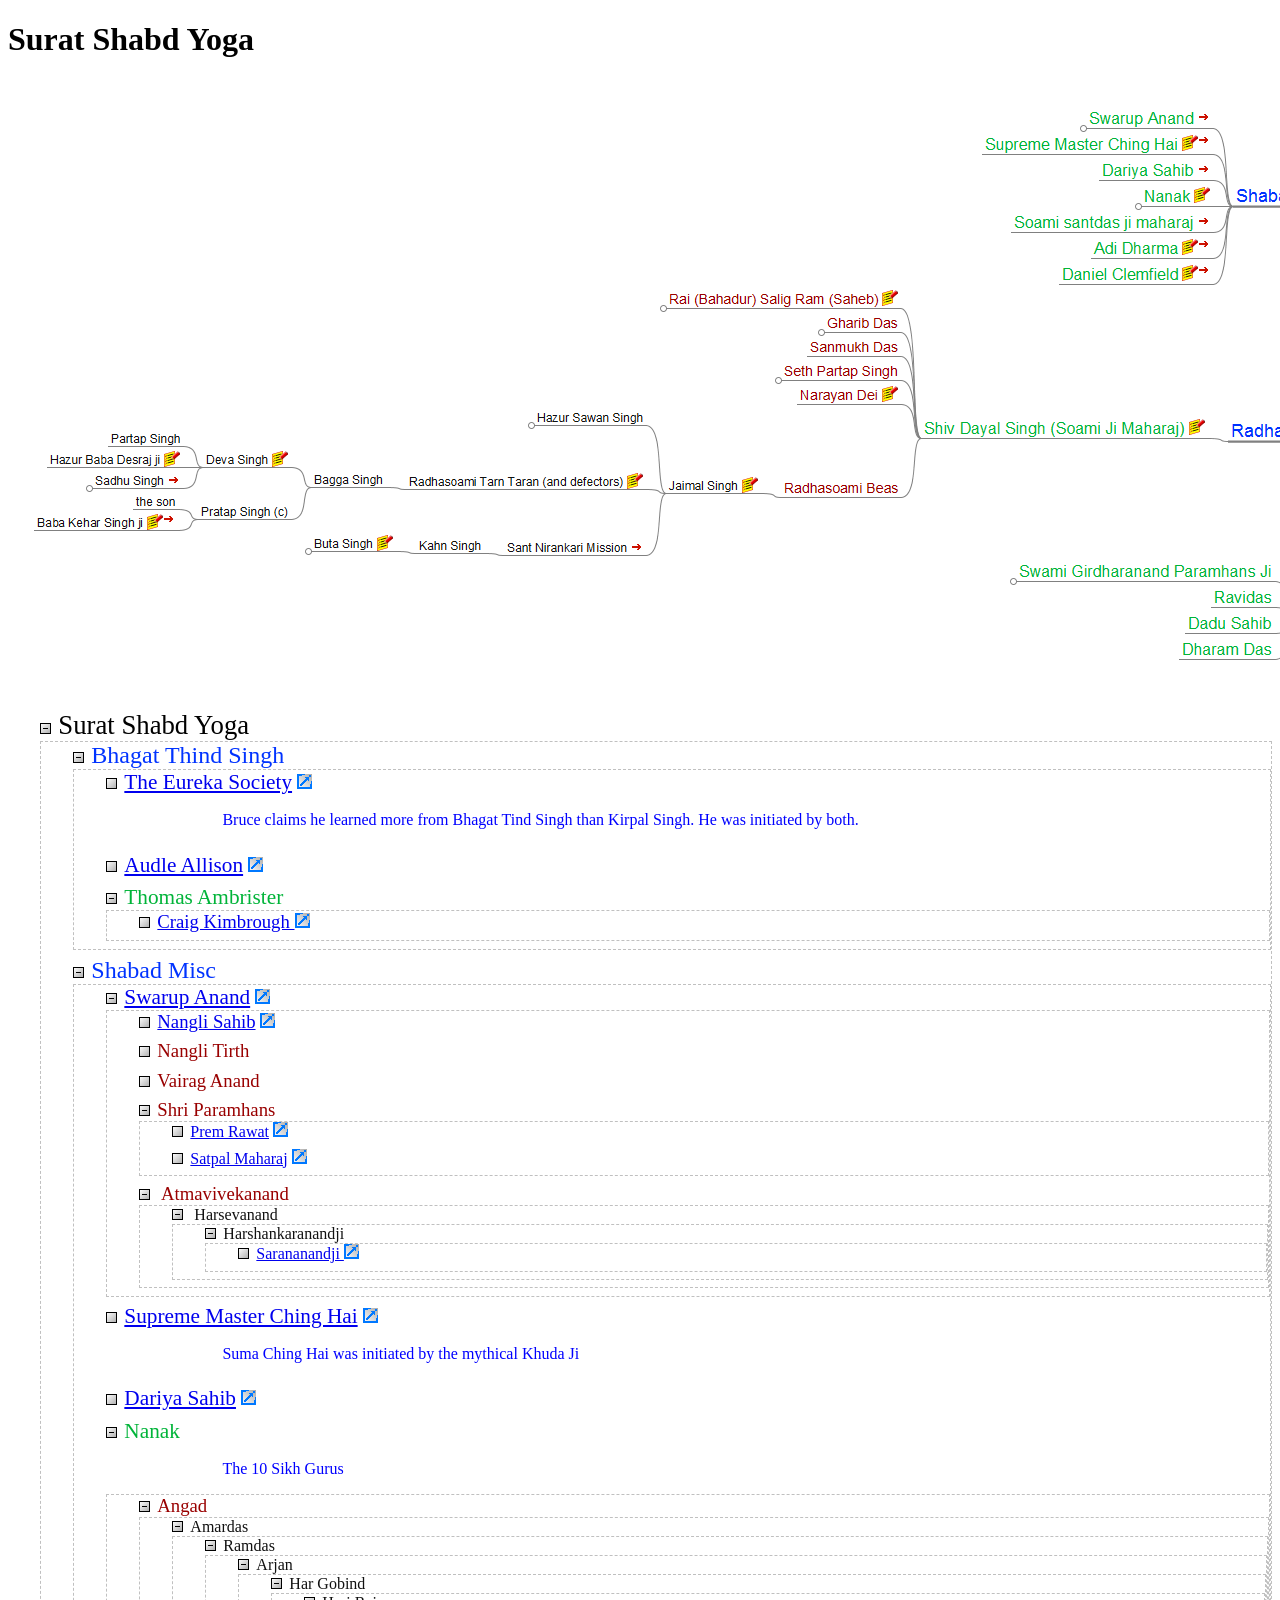
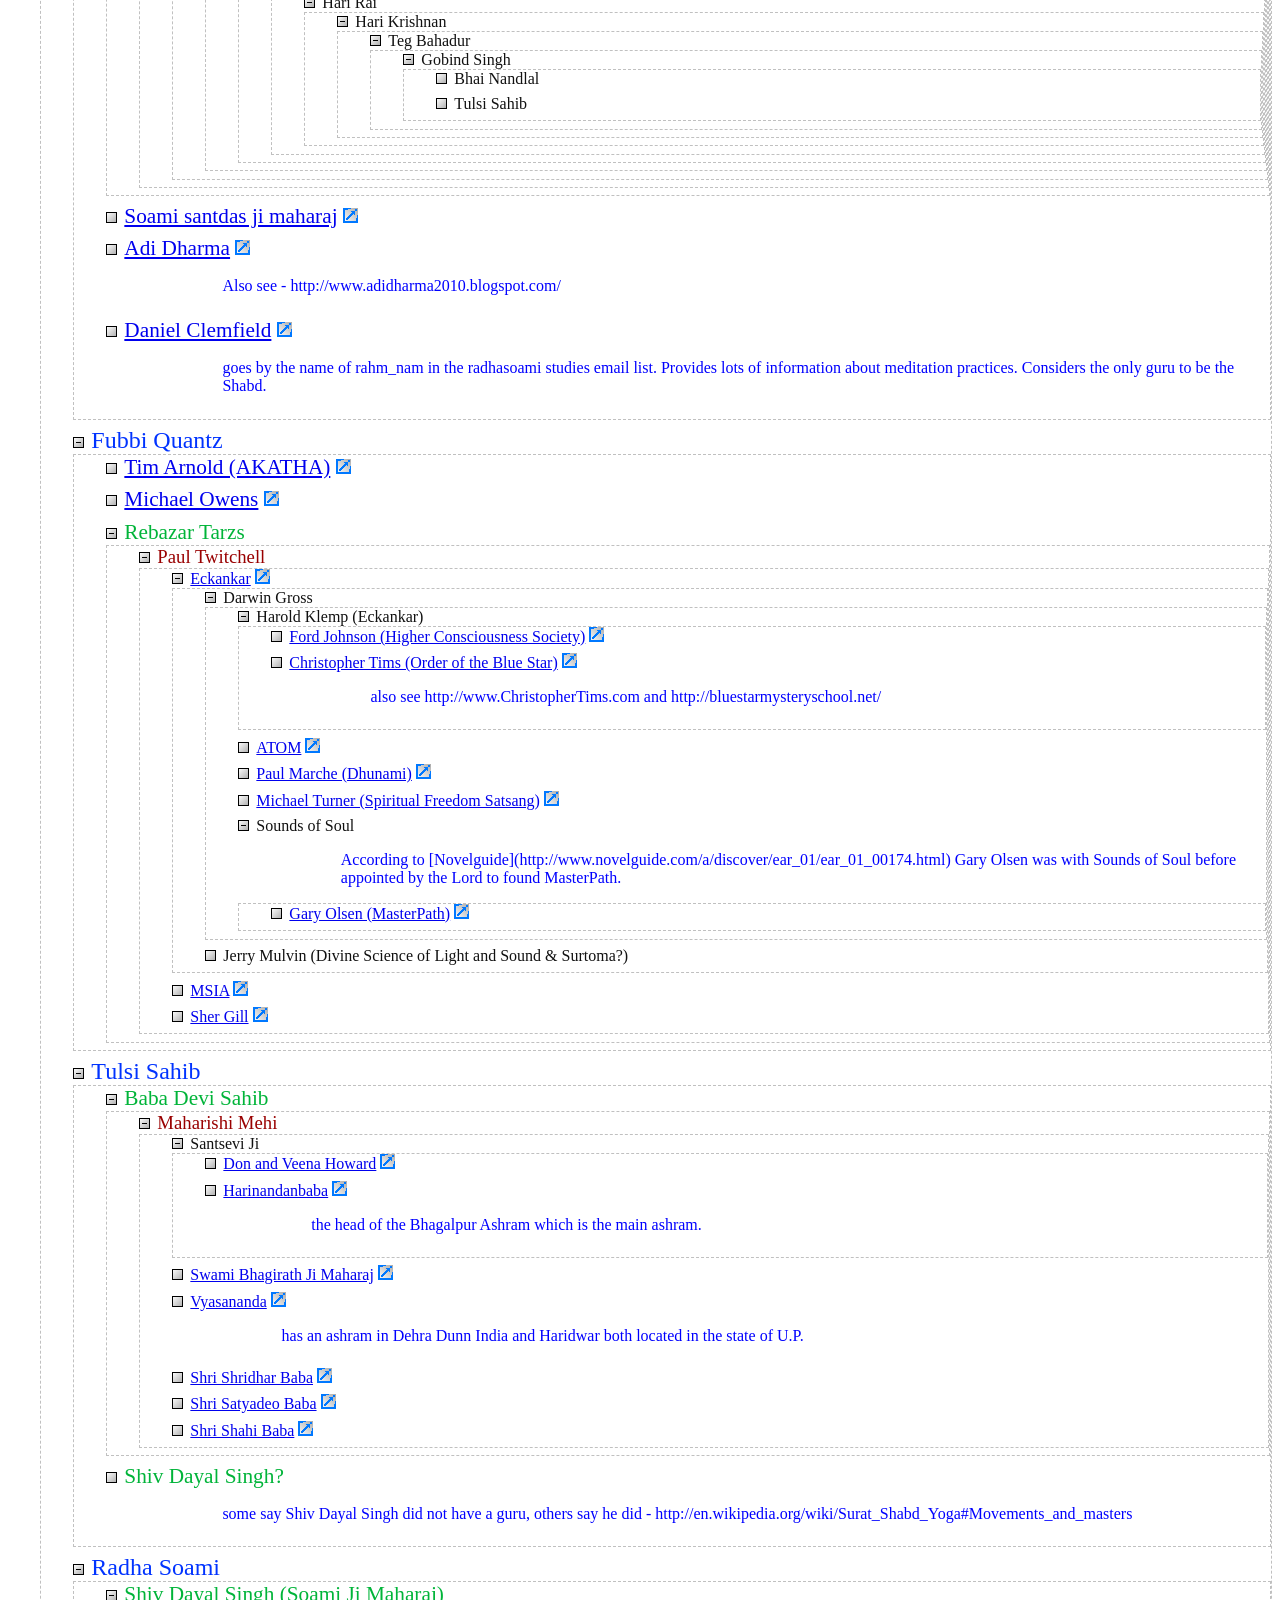
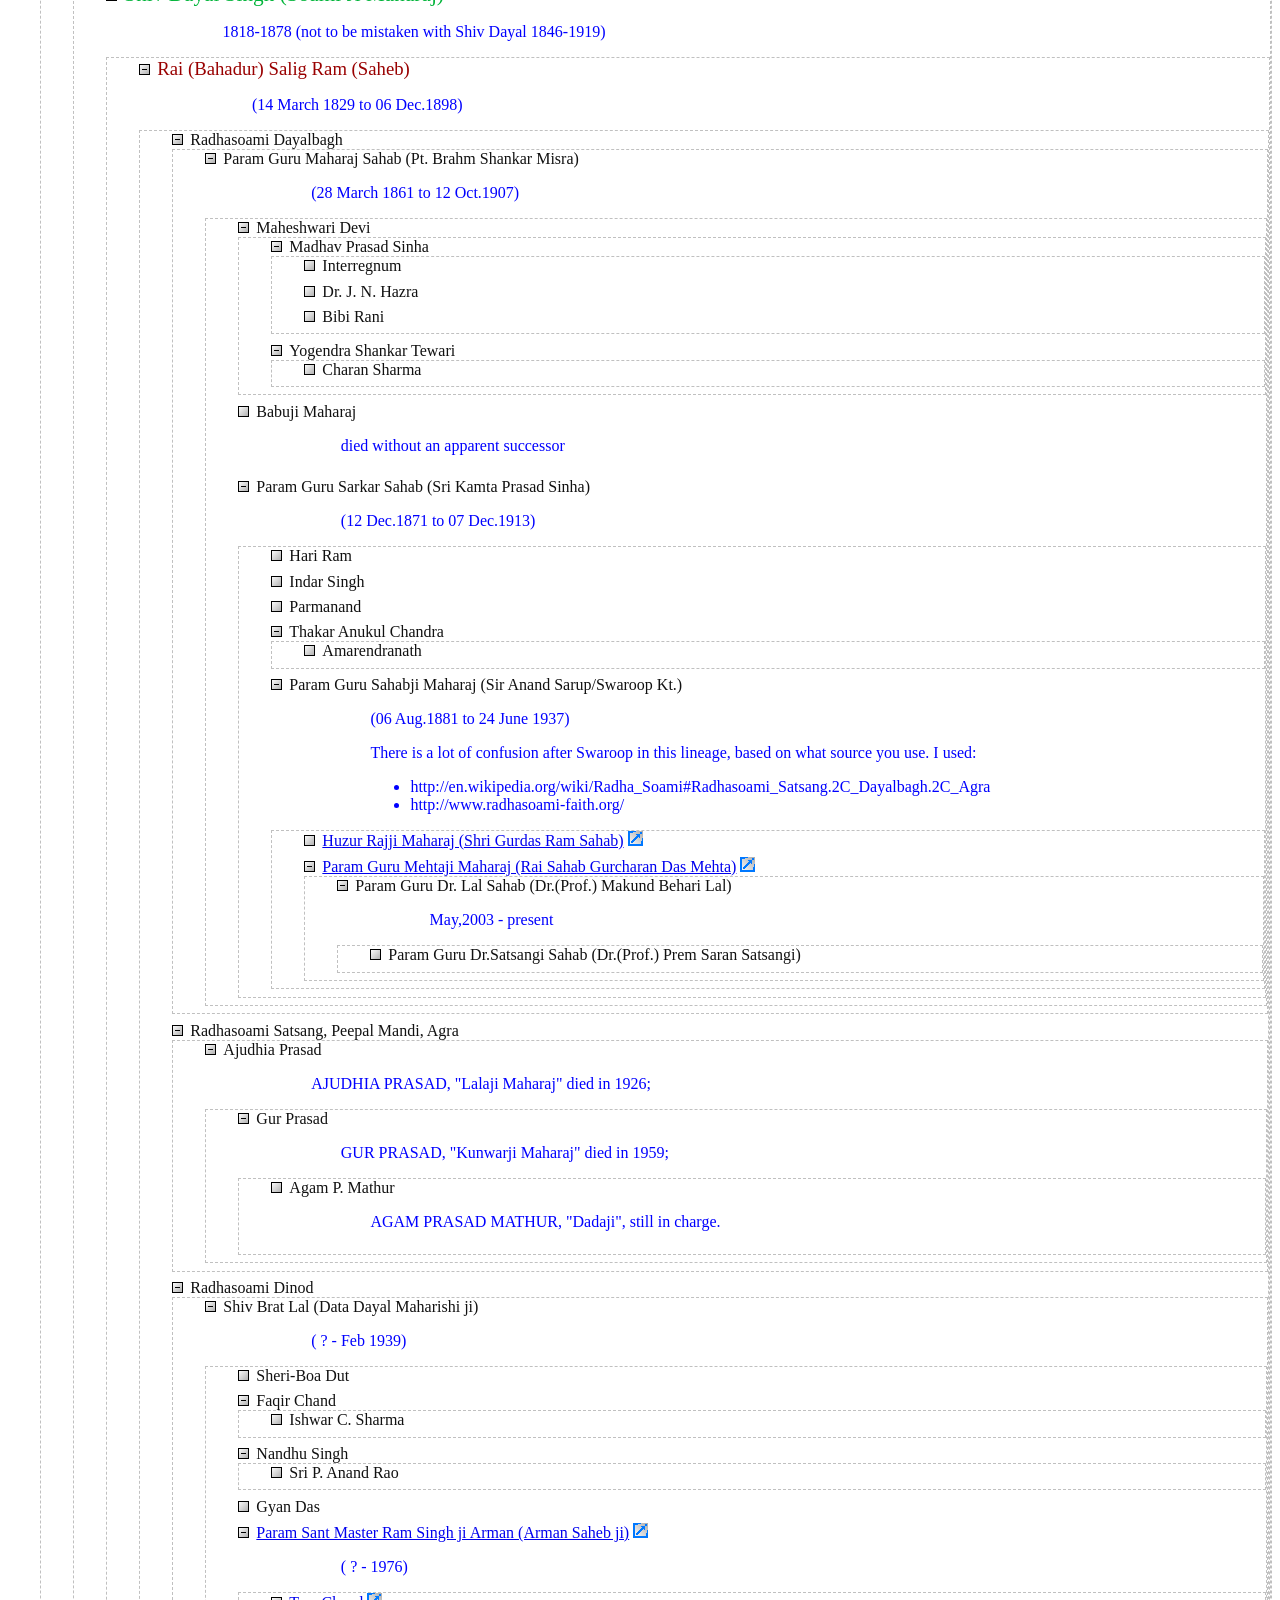
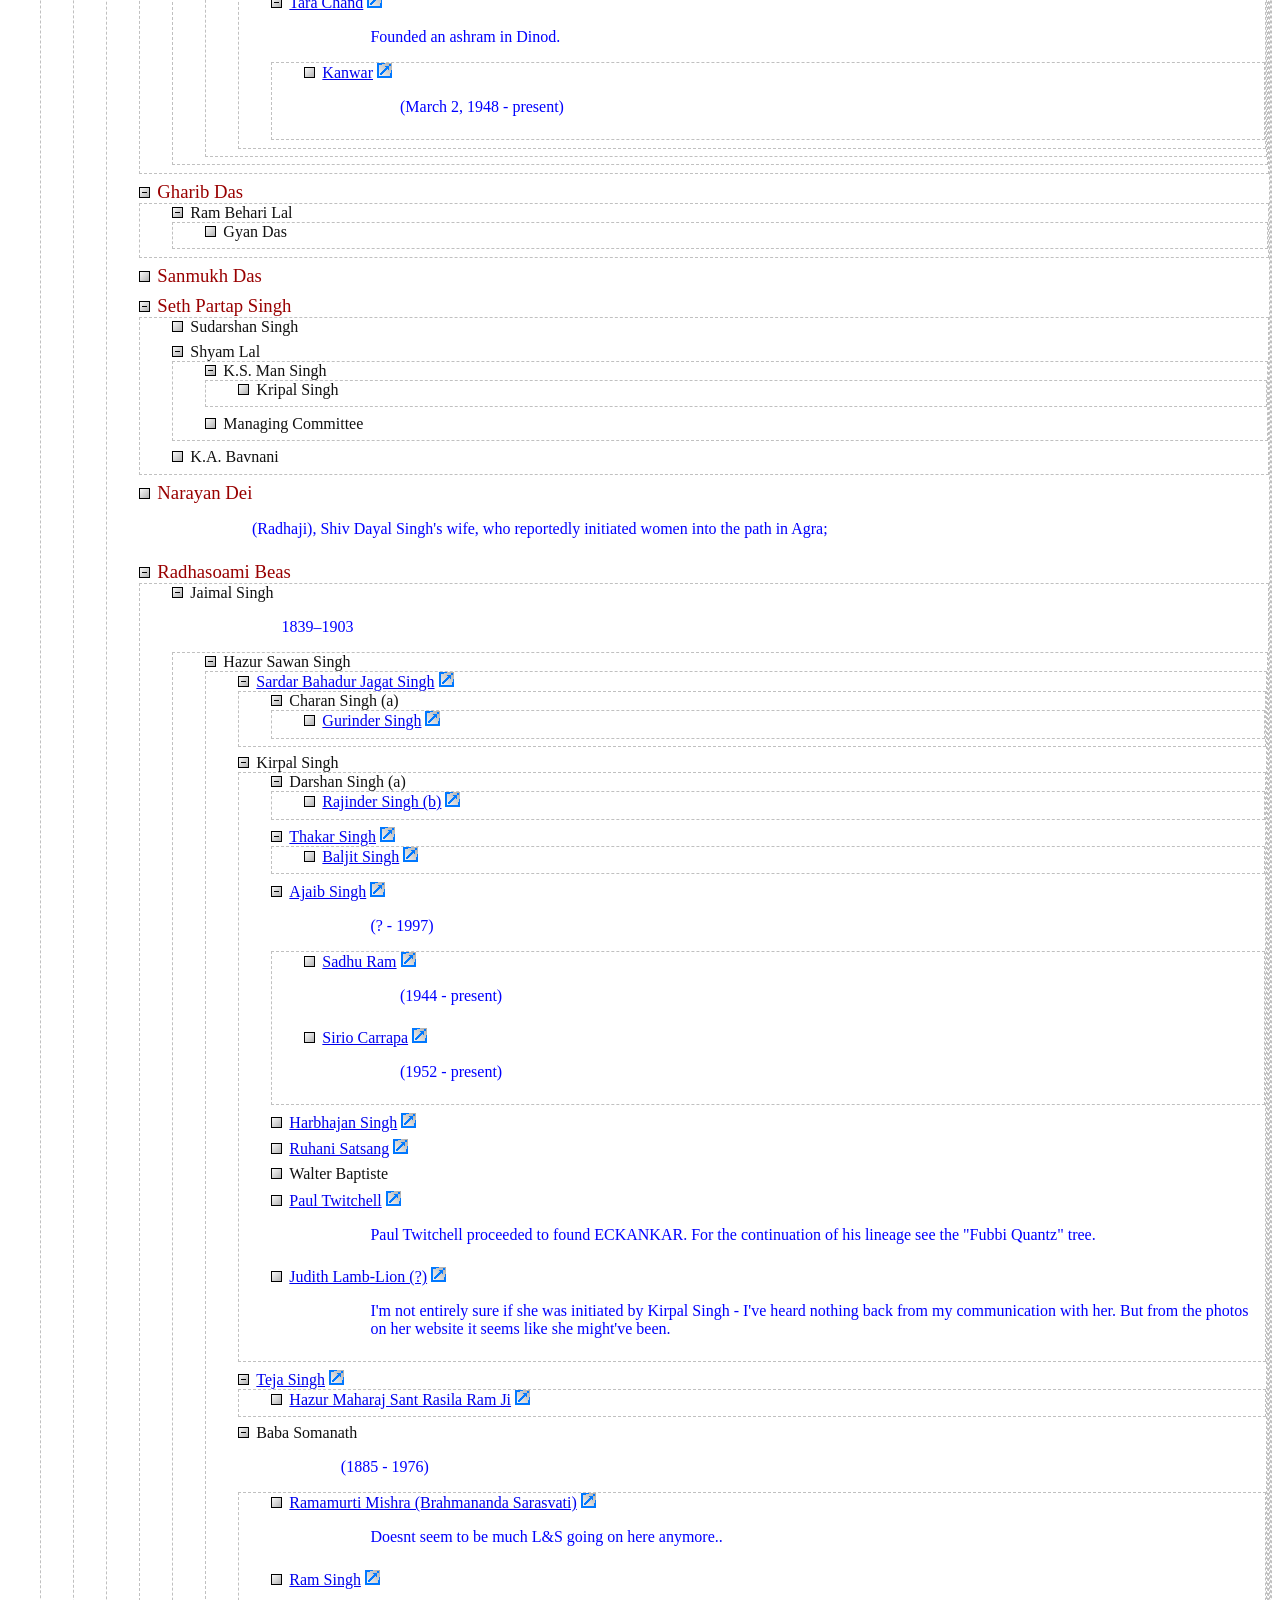
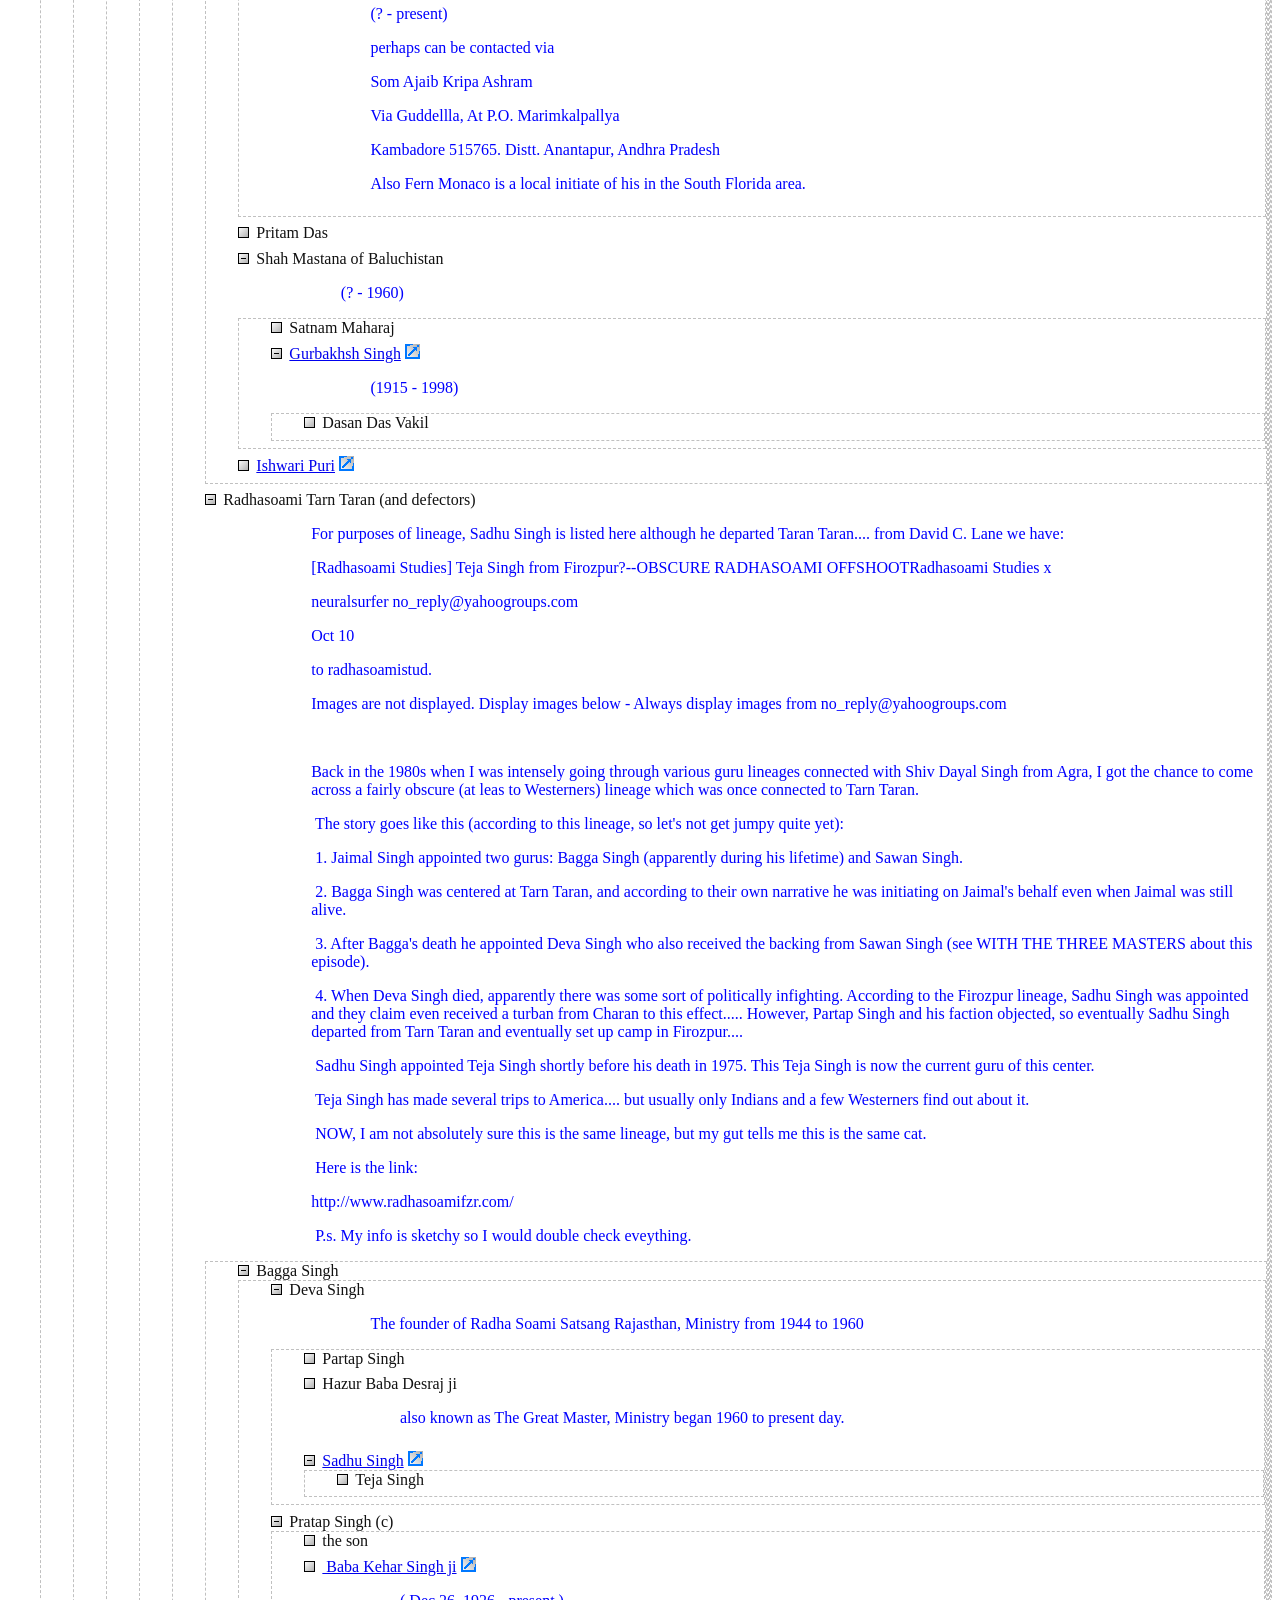
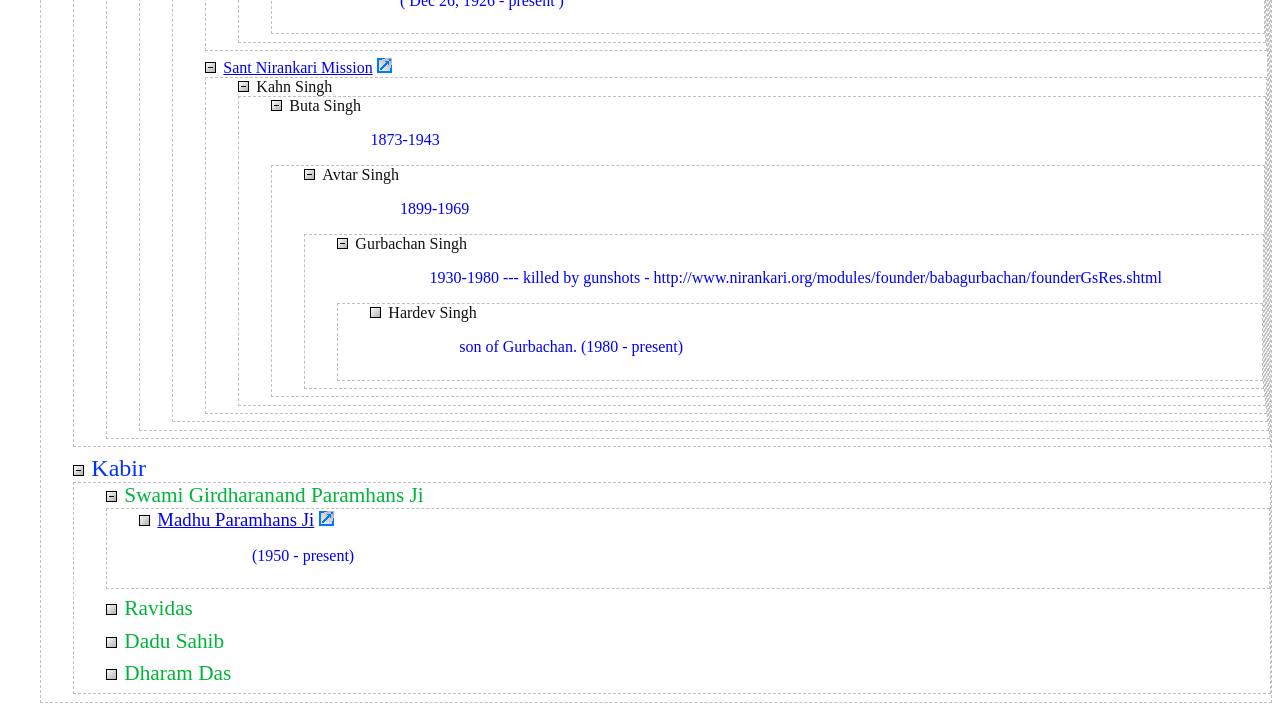
==== commit e09c4bd7: "updated graphics" ====
--- a/surat-shabd-yoga/ssy-img-map.html
+++ b/surat-shabd-yoga/ssy-img-map.html
@@ -47,7 +47,7 @@
 
           
 
-          --></script></head><body><h1>Surat Shabd Yoga</h1><div style="width:96%;  padding:2%;  margin-bottom:10px;  border: 0px;  text-align:center;  vertical-align:center;"><img src="ssy-img-map.html_files/image.png" style="margin-bottom:10px; &#9;border: 0px; &#9;text-align:center; &#9;vertical-align:center;" alt="Imagemap" usemap="#fm_imagemap"/></div><map name="fm_imagemap" id="fm_imagemap"><area shape="rect" href="#FMID_825441848FM" alt="Surat Shabd Yoga" title="Surat Shabd Yoga" coords="377,120,561,176" /><area shape="rect" href="#FMID_1961834424FM" alt="Bhagat Thind Singh" title="Bhagat Thind Singh" coords="581,0,746,26" /><area shape="rect" href="#FMID_753005195FM" alt="Shabad Misc" title="Shabad Misc" coords="247,106,357,132" /><area shape="rect" href="#FMID_1184459890FM" alt="Swarup Anand" title="Swarup Anand" coords="103,43,227,66" /><area shape="rect" href="#FMID_1091808108FM" alt="Supreme Master Ching Hai" title="Supreme Master Ching Hai" coords="0,69,227,92" /><area shape="rect" href="#FMID_1613935450FM" alt="Dariya Sahib" title="Dariya Sahib" coords="114,95,227,118" /><area shape="rect" href="#FMID_1008432656FM" alt="Nanak" title="Nanak" coords="156,121,227,144" /><area shape="rect" href="#FMID_1497598637FM" alt="Soami santdas ji maharaj" title="Soami santdas ji maharaj" coords="29,147,227,170" /><area shape="rect" href="#FMID_1788687172FM" alt="Adi Dharma" title="Adi Dharma" coords="105,173,227,196" /><area shape="rect" href="#FMID_1659517307FM" alt="Fubbi Quantz" title="Fubbi Quantz" coords="581,135,694,161" /><area shape="rect" href="#FMID_1964414673FM" alt="Tim Arnold (AKATHA)" title="Tim Arnold (AKATHA)" coords="714,29,889,52" /><area shape="rect" href="#FMID_1873319196FM" alt="Michael Owens" title="Michael Owens" coords="714,55,842,78" /><area shape="rect" href="#FMID_1829215641FM" alt="Rebazar Tarzs" title="Rebazar Tarzs" coords="714,163,821,186" /><area shape="rect" href="#FMID_1858537829FM" alt="Paul Twitchell" title="Paul Twitchell" coords="841,162,933,183" /><area shape="rect" href="#FMID_1767040559FM" alt="Eckankar" title="Eckankar" coords="953,143,1026,161" /><area shape="rect" href="#FMID_229119614FM" alt="Darwin Gross" title="Darwin Gross" coords="1046,133,1128,151" /><area shape="rect" href="#FMID_924766965FM" alt="Harold Klemp (Eckankar)" title="Harold Klemp (Eckankar)" coords="1148,91,1292,109" /><area shape="rect" href="#FMID_468894158FM" alt="Ford Johnson (Higher Consciousness Socie ..." title="Ford Johnson (Higher Consciousness Socie ..." coords="1312,81,1591,99" /><area shape="rect" href="#FMID_213577472FM" alt="Christopher Tims (Order of the Blue Star ..." title="Christopher Tims (Order of the Blue Star ..." coords="1312,102,1574,120" /><area shape="rect" href="#FMID_380719641FM" alt="ATOM" title="ATOM" coords="1148,123,1202,141" /><area shape="rect" href="#FMID_1189991983FM" alt="Paul Marche (Dhunami)" title="Paul Marche (Dhunami)" coords="1148,144,1300,162" /><area shape="rect" href="#FMID_1345703741FM" alt="Michael Turner (Spiritual Freedom Satsan ..." title="Michael Turner (Spiritual Freedom Satsan ..." coords="1148,165,1409,183" /><area shape="rect" href="#FMID_1302500866FM" alt="Sounds of Soul" title="Sounds of Soul" coords="1148,186,1258,204" /><area shape="rect" href="#FMID_996415554FM" alt="Jerry Mulvin (Divine Science of Light an ..." title="Jerry Mulvin (Divine Science of Light an ..." coords="1046,207,1381,225" /><area shape="rect" href="#FMID_1025350139FM" alt="MSIA" title="MSIA" coords="953,228,1002,246" /><area shape="rect" href="#FMID_603599045FM" alt="Sher Gill" title="Sher Gill" coords="953,249,1022,267" /><area shape="rect" href="#FMID_1279943447FM" alt="Tulsi Sahib" title="Tulsi Sahib" coords="581,270,677,296" /><area shape="rect" href="#FMID_1259260637FM" alt="Radha Soami" title="Radha Soami" coords="243,199,357,225" /><area shape="rect" href="#FMID_1125200052FM" alt="Kabir" title="Kabir" coords="309,228,357,254" /></map>
+          --></script></head><body><h1>Surat Shabd Yoga</h1><div style="width:96%;  padding:2%;  margin-bottom:10px;  border: 0px;  text-align:center;  vertical-align:center;"><img src="ssy-img-map.html_files/image.png" style="margin-bottom:10px; &#9;border: 0px; &#9;text-align:center; &#9;vertical-align:center;" alt="Imagemap" usemap="#fm_imagemap"/></div><map name="fm_imagemap" id="fm_imagemap"><area shape="rect" href="#FMID_825441848FM" alt="Surat Shabd Yoga" title="Surat Shabd Yoga" coords="1338,256,1522,312" /><area shape="rect" href="#FMID_1961834424FM" alt="Bhagat Thind Singh" title="Bhagat Thind Singh" coords="1542,242,1707,268" /><area shape="rect" href="#FMID_753005195FM" alt="Shabad Misc" title="Shabad Misc" coords="1208,76,1318,102" /><area shape="rect" href="#FMID_1184459890FM" alt="Swarup Anand" title="Swarup Anand" coords="1064,0,1188,23" /><area shape="rect" href="#FMID_1091808108FM" alt="Supreme Master Ching Hai" title="Supreme Master Ching Hai" coords="961,26,1188,49" /><area shape="rect" href="#FMID_1613935450FM" alt="Dariya Sahib" title="Dariya Sahib" coords="1075,52,1188,75" /><area shape="rect" href="#FMID_1008432656FM" alt="Nanak" title="Nanak" coords="1117,78,1188,101" /><area shape="rect" href="#FMID_1497598637FM" alt="Soami santdas ji maharaj" title="Soami santdas ji maharaj" coords="990,104,1188,127" /><area shape="rect" href="#FMID_1788687172FM" alt="Adi Dharma" title="Adi Dharma" coords="1066,130,1188,153" /><area shape="rect" href="#FMID_809620175FM" alt="Daniel Clemfield" title="Daniel Clemfield" coords="1035,156,1188,179" /><area shape="rect" href="#FMID_1659517307FM" alt="Fubbi Quantz" title="Fubbi Quantz" coords="1542,271,1655,297" /><area shape="rect" href="#FMID_1279943447FM" alt="Tulsi Sahib" title="Tulsi Sahib" coords="1542,300,1638,326" /><area shape="rect" href="#FMID_1259260637FM" alt="Radha Soami" title="Radha Soami" coords="1204,311,1318,337" /><area shape="rect" href="#FMID_331464081FM" alt="Shiv Dayal Singh (Soami Ji Maharaj)" title="Shiv Dayal Singh (Soami Ji Maharaj)" coords="904,310,1184,333" /><area shape="rect" href="#FMID_648550875FM" alt="Rai (Bahadur) Salig Ram (Saheb)" title="Rai (Bahadur) Salig Ram (Saheb)" coords="646,182,884,203" /><area shape="rect" href="#FMID_1136062989FM" alt="Gharib Das" title="Gharib Das" coords="806,206,884,227" /><area shape="rect" href="#FMID_456433617FM" alt="Sanmukh Das" title="Sanmukh Das" coords="790,230,884,251" /><area shape="rect" href="#FMID_1501656258FM" alt="Seth Partap Singh" title="Seth Partap Singh" coords="763,254,884,275" /><area shape="rect" href="#FMID_1939283482FM" alt="Narayan Dei" title="Narayan Dei" coords="780,278,884,299" /><area shape="rect" href="#FMID_937394178FM" alt="Radhasoami Beas" title="Radhasoami Beas" coords="763,371,884,392" /><area shape="rect" href="#FMID_1063108696FM" alt="Jaimal Singh" title="Jaimal Singh" coords="645,370,743,388" /><area shape="rect" href="#FMID_1694409621FM" alt="Hazur Sawan Singh" title="Hazur Sawan Singh" coords="511,302,625,320" /><area shape="rect" href="#FMID_1858506720FM" alt="Radhasoami Tarn Taran (and defectors)" title="Radhasoami Tarn Taran (and defectors)" coords="378,366,625,384" /><area shape="rect" href="#FMID_1781348600FM" alt="Bagga Singh" title="Bagga Singh" coords="281,364,358,382" /><area shape="rect" href="#FMID_346335675FM" alt="Deva Singh" title="Deva Singh" coords="172,344,261,362" /><area shape="rect" href="#FMID_12969482FM" alt="Partap Singh" title="Partap Singh" coords="75,323,152,341" /><area shape="rect" href="#FMID_1213388325FM" alt="Hazur Baba Desraj ji" title="Hazur Baba Desraj ji" coords="13,344,152,362" /><area shape="rect" href="#FMID_1083939837FM" alt="Sadhu Singh" title="Sadhu Singh" coords="59,365,152,383" /><area shape="rect" href="#FMID_750327866FM" alt="Pratap Singh (c)" title="Pratap Singh (c)" coords="167,396,261,414" /><area shape="rect" href="#FMID_647959480FM" alt="the son" title="the son" coords="100,386,147,404" /><area shape="rect" href="#FMID_1257263143FM" alt="	Baba Kehar Singh ji" title="	Baba Kehar Singh ji" coords="0,407,147,425" /><area shape="rect" href="#FMID_1267220453FM" alt="Sant Nirankari Mission" title="Sant Nirankari Mission" coords="479,432,625,450" /><area shape="rect" href="#FMID_630635102FM" alt="Kahn Singh" title="Kahn Singh" coords="389,430,459,448" /><area shape="rect" href="#FMID_361042573FM" alt="Buta Singh" title="Buta Singh" coords="283,428,369,446" /><area shape="rect" href="#FMID_1125200052FM" alt="Kabir" title="Kabir" coords="1270,490,1318,516" /><area shape="rect" href="#FMID_1577319882FM" alt="Swami Girdharanand Paramhans Ji" title="Swami Girdharanand Paramhans Ji" coords="997,453,1250,476" /><area shape="rect" href="#FMID_504230822FM" alt="Ravidas" title="Ravidas" coords="1187,479,1250,502" /><area shape="rect" href="#FMID_689325199FM" alt="Dadu Sahib" title="Dadu Sahib" coords="1161,505,1250,528" /><area shape="rect" href="#FMID_427048027FM" alt="Dharam Das" title="Dharam Das" coords="1155,531,1250,554" /></map>
 
 <div class="node"><img src="ssy-img-map.html_files/hide.png" class="hideshow" alt="hide" onClick="toggle(&quot;N65543&quot;)" id="imgN65543"/><a id="FMID_825441848FM"/><div class="nodecontent" style="color:#000000;font-size:167%;">Surat Shabd Yoga</div><div class="content" id="N65543"><div class="node"><img src="ssy-img-map.html_files/hide.png" class="hideshow" alt="hide" onClick="toggle(&quot;N65561&quot;)" id="imgN65561"/><a id="FMID_1961834424FM"/><div class="nodecontent" style="color:#0033ff;font-size:150%;">Bhagat Thind Singh</div><div class="content" id="N65561"><div class="node"><img src="ssy-img-map.html_files/leaf.png" class="hideshow" alt="leaf"/><a id="FMID_266092726FM"/><div class="nodecontent" style="color:#00b439;font-size:133%;"><a href="http://www.EurekaSociety.com">The Eureka Society</a> <a href="http://www.EurekaSociety.com"><img src="ssy-img-map.html_files/ilink.png" alt="User Link" style="border-width:0"/></a></div><div class="note-and-attributes"><span class="note">
     <p>
@@ -65,15 +65,19 @@
     <p>
       Also see - http://www.adidharma2010.blogspot.com/
     </p>
-  </span></div></div></div></div><div class="node"><img src="ssy-img-map.html_files/hide.png" class="hideshow" alt="hide" onClick="toggle(&quot;N66076&quot;)" id="imgN66076"/><a id="FMID_1659517307FM"/><div class="nodecontent" style="color:#0033ff;font-size:150%;">Fubbi Quantz</div><div class="content" id="N66076"><div class="node"><img src="ssy-img-map.html_files/leaf.png" class="hideshow" alt="leaf"/><a id="FMID_1964414673FM"/><div class="nodecontent" style="color:#00b439;font-size:133%;"><a href="http://www.akatha.org/">Tim Arnold (AKATHA)</a> <a href="http://www.akatha.org/"><img src="ssy-img-map.html_files/ilink.png" alt="User Link" style="border-width:0"/></a></div></div><div class="node"><img src="ssy-img-map.html_files/leaf.png" class="hideshow" alt="leaf"/><a id="FMID_1873319196FM"/><div class="nodecontent" style="color:#00b439;font-size:133%;"><a href="http://www.thewayoftruth.org/">Michael Owens</a> <a href="http://www.thewayoftruth.org/"><img src="ssy-img-map.html_files/ilink.png" alt="User Link" style="border-width:0"/></a></div></div><div class="node"><img src="ssy-img-map.html_files/hide.png" class="hideshow" alt="hide" onClick="toggle(&quot;N66123&quot;)" id="imgN66123"/><a id="FMID_1829215641FM"/><div class="nodecontent" style="color:#00b439;font-size:133%;">Rebazar Tarzs</div><div class="content" id="N66123"><div class="node"><img src="ssy-img-map.html_files/hide.png" class="hideshow" alt="hide" onClick="toggle(&quot;N66138&quot;)" id="imgN66138"/><a id="FMID_1858537829FM"/><div class="nodecontent" style="color:#990000;font-size:117%;">Paul Twitchell</div><div class="content" id="N66138"><div class="node"><img src="ssy-img-map.html_files/hide.png" class="hideshow" alt="hide" onClick="toggle(&quot;N66153&quot;)" id="imgN66153"/><a id="FMID_1767040559FM"/><div class="nodecontent" style="color:#111111;font-size:100%;"><a href="http://en.wikipedia.org/wiki/Eckankar">Eckankar</a> <a href="http://en.wikipedia.org/wiki/Eckankar"><img src="ssy-img-map.html_files/ilink.png" alt="User Link" style="border-width:0"/></a></div><div class="content" id="N66153"><div class="node"><img src="ssy-img-map.html_files/hide.png" class="hideshow" alt="hide" onClick="toggle(&quot;N66165&quot;)" id="imgN66165"/><a id="FMID_229119614FM"/><div class="nodecontent" style="color:#111111;font-size:100%;">Darwin Gross</div><div class="content" id="N66165"><div class="node"><img src="ssy-img-map.html_files/hide.png" class="hideshow" alt="hide" onClick="toggle(&quot;N66175&quot;)" id="imgN66175"/><a id="FMID_924766965FM"/><div class="nodecontent" style="color:#111111;font-size:100%;">Harold Klemp (Eckankar)</div><div class="content" id="N66175"><div class="node"><img src="ssy-img-map.html_files/leaf.png" class="hideshow" alt="leaf"/><a id="FMID_468894158FM"/><div class="nodecontent" style="color:#111111;font-size:100%;"><a href="http://www.thetruth-seeker.com/">Ford Johnson (Higher Consciousness Society)</a> <a href="http://www.thetruth-seeker.com/"><img src="ssy-img-map.html_files/ilink.png" alt="User Link" style="border-width:0"/></a></div></div><div class="node"><img src="ssy-img-map.html_files/leaf.png" class="hideshow" alt="leaf"/><a id="FMID_213577472FM"/><div class="nodecontent" style="color:#111111;font-size:100%;"><a href="http://www.soundhealing.org/">Christopher Tims (Order of the Blue Star)</a> <a href="http://www.soundhealing.org/"><img src="ssy-img-map.html_files/ilink.png" alt="User Link" style="border-width:0"/></a></div><div class="note-and-attributes"><span class="note">
+  </span></div></div><div class="node"><img src="ssy-img-map.html_files/leaf.png" class="hideshow" alt="leaf"/><a id="FMID_809620175FM"/><div class="nodecontent" style="color:#00b439;font-size:133%;"><a href="http://groups.yahoo.com/group/radhasoamistudies/">Daniel Clemfield</a> <a href="http://groups.yahoo.com/group/radhasoamistudies/"><img src="ssy-img-map.html_files/ilink.png" alt="User Link" style="border-width:0"/></a></div><div class="note-and-attributes"><span class="note">
+    <p>
+      goes by the name of rahm_nam in the radhasoami studies email list. Provides lots of information about meditation practices. Considers the only guru to be the Shabd.
+    </p>
+  </span></div></div></div></div><div class="node"><img src="ssy-img-map.html_files/hide.png" class="hideshow" alt="hide" onClick="toggle(&quot;N66108&quot;)" id="imgN66108"/><a id="FMID_1659517307FM"/><div class="nodecontent" style="color:#0033ff;font-size:150%;">Fubbi Quantz</div><div class="content" id="N66108"><div class="node"><img src="ssy-img-map.html_files/leaf.png" class="hideshow" alt="leaf"/><a id="FMID_1964414673FM"/><div class="nodecontent" style="color:#00b439;font-size:133%;"><a href="http://www.akatha.org/">Tim Arnold (AKATHA)</a> <a href="http://www.akatha.org/"><img src="ssy-img-map.html_files/ilink.png" alt="User Link" style="border-width:0"/></a></div></div><div class="node"><img src="ssy-img-map.html_files/leaf.png" class="hideshow" alt="leaf"/><a id="FMID_1873319196FM"/><div class="nodecontent" style="color:#00b439;font-size:133%;"><a href="http://www.thewayoftruth.org/">Michael Owens</a> <a href="http://www.thewayoftruth.org/"><img src="ssy-img-map.html_files/ilink.png" alt="User Link" style="border-width:0"/></a></div></div><div class="node"><img src="ssy-img-map.html_files/hide.png" class="hideshow" alt="hide" onClick="toggle(&quot;N66156&quot;)" id="imgN66156"/><a id="FMID_1829215641FM"/><div class="nodecontent" style="color:#00b439;font-size:133%;">Rebazar Tarzs</div><div class="content" id="N66156"><div class="node"><img src="ssy-img-map.html_files/hide.png" class="hideshow" alt="hide" onClick="toggle(&quot;N66172&quot;)" id="imgN66172"/><a id="FMID_1858537829FM"/><div class="nodecontent" style="color:#990000;font-size:117%;">Paul Twitchell</div><div class="content" id="N66172"><div class="node"><img src="ssy-img-map.html_files/hide.png" class="hideshow" alt="hide" onClick="toggle(&quot;N66188&quot;)" id="imgN66188"/><a id="FMID_1767040559FM"/><div class="nodecontent" style="color:#111111;font-size:100%;"><a href="http://en.wikipedia.org/wiki/Eckankar">Eckankar</a> <a href="http://en.wikipedia.org/wiki/Eckankar"><img src="ssy-img-map.html_files/ilink.png" alt="User Link" style="border-width:0"/></a></div><div class="content" id="N66188"><div class="node"><img src="ssy-img-map.html_files/hide.png" class="hideshow" alt="hide" onClick="toggle(&quot;N66201&quot;)" id="imgN66201"/><a id="FMID_229119614FM"/><div class="nodecontent" style="color:#111111;font-size:100%;">Darwin Gross</div><div class="content" id="N66201"><div class="node"><img src="ssy-img-map.html_files/hide.png" class="hideshow" alt="hide" onClick="toggle(&quot;N66212&quot;)" id="imgN66212"/><a id="FMID_924766965FM"/><div class="nodecontent" style="color:#111111;font-size:100%;">Harold Klemp (Eckankar)</div><div class="content" id="N66212"><div class="node"><img src="ssy-img-map.html_files/leaf.png" class="hideshow" alt="leaf"/><a id="FMID_468894158FM"/><div class="nodecontent" style="color:#111111;font-size:100%;"><a href="http://www.thetruth-seeker.com/">Ford Johnson (Higher Consciousness Society)</a> <a href="http://www.thetruth-seeker.com/"><img src="ssy-img-map.html_files/ilink.png" alt="User Link" style="border-width:0"/></a></div></div><div class="node"><img src="ssy-img-map.html_files/leaf.png" class="hideshow" alt="leaf"/><a id="FMID_213577472FM"/><div class="nodecontent" style="color:#111111;font-size:100%;"><a href="http://www.soundhealing.org/">Christopher Tims (Order of the Blue Star)</a> <a href="http://www.soundhealing.org/"><img src="ssy-img-map.html_files/ilink.png" alt="User Link" style="border-width:0"/></a></div><div class="note-and-attributes"><span class="note">
     <p>
       also see http://www.ChristopherTims.com and http://bluestarmysteryschool.net/
     </p>
-  </span></div></div></div></div><div class="node"><img src="ssy-img-map.html_files/leaf.png" class="hideshow" alt="leaf"/><a id="FMID_380719641FM"/><div class="nodecontent" style="color:#111111;font-size:100%;"><a href="http://atom.org">ATOM</a> <a href="http://atom.org"><img src="ssy-img-map.html_files/ilink.png" alt="User Link" style="border-width:0"/></a></div></div><div class="node"><img src="ssy-img-map.html_files/leaf.png" class="hideshow" alt="leaf"/><a id="FMID_1189991983FM"/><div class="nodecontent" style="color:#111111;font-size:100%;"><a href="http://www.dhunami.org/">Paul Marche (Dhunami)</a> <a href="http://www.dhunami.org/"><img src="ssy-img-map.html_files/ilink.png" alt="User Link" style="border-width:0"/></a></div></div><div class="node"><img src="ssy-img-map.html_files/leaf.png" class="hideshow" alt="leaf"/><a id="FMID_1345703741FM"/><div class="nodecontent" style="color:#111111;font-size:100%;"><a href="http://groups.yahoo.com/group/SFS/">Michael Turner (Spiritual Freedom Satsang)</a> <a href="http://groups.yahoo.com/group/SFS/"><img src="ssy-img-map.html_files/ilink.png" alt="User Link" style="border-width:0"/></a></div></div><div class="node"><img src="ssy-img-map.html_files/hide.png" class="hideshow" alt="hide" onClick="toggle(&quot;N66265&quot;)" id="imgN66265"/><a id="FMID_1302500866FM"/><div class="nodecontent" style="color:#111111;font-size:100%;">Sounds of Soul</div><div class="note-and-attributes"><span class="note">
+  </span></div></div></div></div><div class="node"><img src="ssy-img-map.html_files/leaf.png" class="hideshow" alt="leaf"/><a id="FMID_380719641FM"/><div class="nodecontent" style="color:#111111;font-size:100%;"><a href="http://atom.org">ATOM</a> <a href="http://atom.org"><img src="ssy-img-map.html_files/ilink.png" alt="User Link" style="border-width:0"/></a></div></div><div class="node"><img src="ssy-img-map.html_files/leaf.png" class="hideshow" alt="leaf"/><a id="FMID_1189991983FM"/><div class="nodecontent" style="color:#111111;font-size:100%;"><a href="http://www.dhunami.org/">Paul Marche (Dhunami)</a> <a href="http://www.dhunami.org/"><img src="ssy-img-map.html_files/ilink.png" alt="User Link" style="border-width:0"/></a></div></div><div class="node"><img src="ssy-img-map.html_files/leaf.png" class="hideshow" alt="leaf"/><a id="FMID_1345703741FM"/><div class="nodecontent" style="color:#111111;font-size:100%;"><a href="http://groups.yahoo.com/group/SFS/">Michael Turner (Spiritual Freedom Satsang)</a> <a href="http://groups.yahoo.com/group/SFS/"><img src="ssy-img-map.html_files/ilink.png" alt="User Link" style="border-width:0"/></a></div></div><div class="node"><img src="ssy-img-map.html_files/hide.png" class="hideshow" alt="hide" onClick="toggle(&quot;N66303&quot;)" id="imgN66303"/><a id="FMID_1302500866FM"/><div class="nodecontent" style="color:#111111;font-size:100%;">Sounds of Soul</div><div class="note-and-attributes"><span class="note">
     <p>
       According to [Novelguide](http://www.novelguide.com/a/discover/ear_01/ear_01_00174.html) Gary Olsen was with Sounds of Soul before appointed by the Lord to found MasterPath.
     </p>
-  </span></div><div class="content" id="N66265"><div class="node"><img src="ssy-img-map.html_files/leaf.png" class="hideshow" alt="leaf"/><a id="FMID_1951324981FM"/><div class="nodecontent" style="color:#111111;font-size:100%;"><a href="http://www.masterpath.org/">Gary Olsen (MasterPath)</a> <a href="http://www.masterpath.org/"><img src="ssy-img-map.html_files/ilink.png" alt="User Link" style="border-width:0"/></a></div></div></div></div></div></div><div class="node"><img src="ssy-img-map.html_files/leaf.png" class="hideshow" alt="leaf"/><a id="FMID_996415554FM"/><div class="nodecontent" style="color:#111111;font-size:100%;">Jerry Mulvin (Divine Science of Light and Sound &amp; Surtoma?)</div></div></div></div><div class="node"><img src="ssy-img-map.html_files/leaf.png" class="hideshow" alt="leaf"/><a id="FMID_1025350139FM"/><div class="nodecontent" style="color:#111111;font-size:100%;"><a href="http://www.msia.org/">MSIA</a> <a href="http://www.msia.org/"><img src="ssy-img-map.html_files/ilink.png" alt="User Link" style="border-width:0"/></a></div></div><div class="node"><img src="ssy-img-map.html_files/leaf.png" class="hideshow" alt="leaf"/><a id="FMID_603599045FM"/><div class="nodecontent" style="color:#111111;font-size:100%;"><a href="http://amzn.to/nXjW2L">Sher Gill</a> <a href="http://amzn.to/nXjW2L"><img src="ssy-img-map.html_files/ilink.png" alt="User Link" style="border-width:0"/></a></div></div></div></div></div></div></div></div><div class="node"><img src="ssy-img-map.html_files/hide.png" class="hideshow" alt="hide" onClick="toggle(&quot;N66345&quot;)" id="imgN66345"/><a id="FMID_1279943447FM"/><div class="nodecontent" style="color:#0033ff;font-size:150%;">Tulsi Sahib</div><div class="content" id="N66345"><div class="node"><img src="ssy-img-map.html_files/hide.png" class="hideshow" alt="hide" onClick="toggle(&quot;N66362&quot;)" id="imgN66362"/><a id="FMID_294433995FM"/><div class="nodecontent" style="color:#00b439;font-size:133%;">Baba Devi Sahib</div><div class="content" id="N66362"><div class="node"><img src="ssy-img-map.html_files/hide.png" class="hideshow" alt="hide" onClick="toggle(&quot;N66378&quot;)" id="imgN66378"/><a id="FMID_1047435907FM"/><div class="nodecontent" style="color:#990000;font-size:117%;">Maharishi Mehi</div><div class="content" id="N66378"><div class="node"><img src="ssy-img-map.html_files/hide.png" class="hideshow" alt="hide" onClick="toggle(&quot;N66389&quot;)" id="imgN66389"/><a id="FMID_651810773FM"/><div class="nodecontent" style="color:#111111;font-size:100%;">Santsevi Ji</div><div class="content" id="N66389"><div class="node"><img src="ssy-img-map.html_files/leaf.png" class="hideshow" alt="leaf"/><a id="FMID_1774686466FM"/><div class="nodecontent" style="color:#111111;font-size:100%;"><a href="http://www.thewayofsages.com">Don and Veena Howard</a> <a href="http://www.thewayofsages.com"><img src="ssy-img-map.html_files/ilink.png" alt="User Link" style="border-width:0"/></a></div></div><div class="node"><img src="ssy-img-map.html_files/leaf.png" class="hideshow" alt="leaf"/><a id="FMID_699427375FM"/><div class="nodecontent" style="color:#111111;font-size:100%;"><a href="the%20head%20of%20the%20Bhagalpur%20Ashram%20which%20is%20the%20main%20ashram.">Harinandanbaba</a> <a href="the%20head%20of%20the%20Bhagalpur%20Ashram%20which%20is%20the%20main%20ashram."><img src="ssy-img-map.html_files/ilink.png" alt="User Link" style="border-width:0"/></a></div><div class="note-and-attributes"><span class="note">
+  </span></div><div class="content" id="N66303"><div class="node"><img src="ssy-img-map.html_files/leaf.png" class="hideshow" alt="leaf"/><a id="FMID_1951324981FM"/><div class="nodecontent" style="color:#111111;font-size:100%;"><a href="http://www.masterpath.org/">Gary Olsen (MasterPath)</a> <a href="http://www.masterpath.org/"><img src="ssy-img-map.html_files/ilink.png" alt="User Link" style="border-width:0"/></a></div></div></div></div></div></div><div class="node"><img src="ssy-img-map.html_files/leaf.png" class="hideshow" alt="leaf"/><a id="FMID_996415554FM"/><div class="nodecontent" style="color:#111111;font-size:100%;">Jerry Mulvin (Divine Science of Light and Sound &amp; Surtoma?)</div></div></div></div><div class="node"><img src="ssy-img-map.html_files/leaf.png" class="hideshow" alt="leaf"/><a id="FMID_1025350139FM"/><div class="nodecontent" style="color:#111111;font-size:100%;"><a href="http://www.msia.org/">MSIA</a> <a href="http://www.msia.org/"><img src="ssy-img-map.html_files/ilink.png" alt="User Link" style="border-width:0"/></a></div></div><div class="node"><img src="ssy-img-map.html_files/leaf.png" class="hideshow" alt="leaf"/><a id="FMID_603599045FM"/><div class="nodecontent" style="color:#111111;font-size:100%;"><a href="http://amzn.to/nXjW2L">Sher Gill</a> <a href="http://amzn.to/nXjW2L"><img src="ssy-img-map.html_files/ilink.png" alt="User Link" style="border-width:0"/></a></div></div></div></div></div></div></div></div><div class="node"><img src="ssy-img-map.html_files/hide.png" class="hideshow" alt="hide" onClick="toggle(&quot;N66383&quot;)" id="imgN66383"/><a id="FMID_1279943447FM"/><div class="nodecontent" style="color:#0033ff;font-size:150%;">Tulsi Sahib</div><div class="content" id="N66383"><div class="node"><img src="ssy-img-map.html_files/hide.png" class="hideshow" alt="hide" onClick="toggle(&quot;N66400&quot;)" id="imgN66400"/><a id="FMID_294433995FM"/><div class="nodecontent" style="color:#00b439;font-size:133%;">Baba Devi Sahib</div><div class="content" id="N66400"><div class="node"><img src="ssy-img-map.html_files/hide.png" class="hideshow" alt="hide" onClick="toggle(&quot;N66416&quot;)" id="imgN66416"/><a id="FMID_1047435907FM"/><div class="nodecontent" style="color:#990000;font-size:117%;">Maharishi Mehi</div><div class="content" id="N66416"><div class="node"><img src="ssy-img-map.html_files/hide.png" class="hideshow" alt="hide" onClick="toggle(&quot;N66427&quot;)" id="imgN66427"/><a id="FMID_651810773FM"/><div class="nodecontent" style="color:#111111;font-size:100%;">Santsevi Ji</div><div class="content" id="N66427"><div class="node"><img src="ssy-img-map.html_files/leaf.png" class="hideshow" alt="leaf"/><a id="FMID_1774686466FM"/><div class="nodecontent" style="color:#111111;font-size:100%;"><a href="http://www.thewayofsages.com">Don and Veena Howard</a> <a href="http://www.thewayofsages.com"><img src="ssy-img-map.html_files/ilink.png" alt="User Link" style="border-width:0"/></a></div></div><div class="node"><img src="ssy-img-map.html_files/leaf.png" class="hideshow" alt="leaf"/><a id="FMID_699427375FM"/><div class="nodecontent" style="color:#111111;font-size:100%;"><a href="the%20head%20of%20the%20Bhagalpur%20Ashram%20which%20is%20the%20main%20ashram.">Harinandanbaba</a> <a href="the%20head%20of%20the%20Bhagalpur%20Ashram%20which%20is%20the%20main%20ashram."><img src="ssy-img-map.html_files/ilink.png" alt="User Link" style="border-width:0"/></a></div><div class="note-and-attributes"><span class="note">
     <p>
       the head of the Bhagalpur Ashram which is the main ashram.
     </p>
@@ -85,27 +89,27 @@
     <p>
       some say Shiv Dayal Singh did not have a guru, others say he did - http://en.wikipedia.org/wiki/Surat_Shabd_Yoga#Movements_and_masters
     </p>
-  </span></div></div></div></div><div class="node"><img src="ssy-img-map.html_files/hide.png" class="hideshow" alt="hide" onClick="toggle(&quot;N66548&quot;)" id="imgN66548"/><a id="FMID_1259260637FM"/><div class="nodecontent" style="color:#0033ff;font-size:150%;">Radha Soami</div><div class="content" id="N66548"><div class="node"><img src="ssy-img-map.html_files/hide.png" class="hideshow" alt="hide" onClick="toggle(&quot;N66564&quot;)" id="imgN66564"/><a id="FMID_331464081FM"/><div class="nodecontent" style="color:#00b439;font-size:133%;">Shiv Dayal Singh (Soami Ji Maharaj)</div><div class="note-and-attributes"><span class="note">
+  </span></div></div></div></div><div class="node"><img src="ssy-img-map.html_files/hide.png" class="hideshow" alt="hide" onClick="toggle(&quot;N66586&quot;)" id="imgN66586"/><a id="FMID_1259260637FM"/><div class="nodecontent" style="color:#0033ff;font-size:150%;">Radha Soami</div><div class="content" id="N66586"><div class="node"><img src="ssy-img-map.html_files/hide.png" class="hideshow" alt="hide" onClick="toggle(&quot;N66601&quot;)" id="imgN66601"/><a id="FMID_331464081FM"/><div class="nodecontent" style="color:#00b439;font-size:133%;">Shiv Dayal Singh (Soami Ji Maharaj)</div><div class="note-and-attributes"><span class="note">
     <p>
       1818-1878 (not to be mistaken with Shiv Dayal 1846-1919)
     </p>
-  </span></div><div class="content" id="N66564"><div class="node"><img src="ssy-img-map.html_files/hide.png" class="hideshow" alt="hide" onClick="toggle(&quot;N66595&quot;)" id="imgN66595"/><a id="FMID_648550875FM"/><div class="nodecontent" style="color:#990000;font-size:117%;">Rai (Bahadur) Salig Ram (Saheb)</div><div class="note-and-attributes"><span class="note">
+  </span></div><div class="content" id="N66601"><div class="node"><img src="ssy-img-map.html_files/hide.png" class="hideshow" alt="hide" onClick="toggle(&quot;N66631&quot;)" id="imgN66631"/><a id="FMID_648550875FM"/><div class="nodecontent" style="color:#990000;font-size:117%;">Rai (Bahadur) Salig Ram (Saheb)</div><div class="note-and-attributes"><span class="note">
     <p>
       (14 March 1829 to 06 Dec.1898)
     </p>
-  </span></div><div class="content" id="N66595"><div class="node"><img src="ssy-img-map.html_files/hide.png" class="hideshow" alt="hide" onClick="toggle(&quot;N66626&quot;)" id="imgN66626"/><a id="FMID_1763194296FM"/><div class="nodecontent" style="color:#111111;font-size:100%;">Radhasoami Dayalbagh</div><div class="content" id="N66626"><div class="node"><img src="ssy-img-map.html_files/hide.png" class="hideshow" alt="hide" onClick="toggle(&quot;N66637&quot;)" id="imgN66637"/><a id="FMID_98517839FM"/><div class="nodecontent" style="color:#111111;font-size:100%;">Param Guru Maharaj Sahab (Pt. Brahm Shankar Misra)</div><div class="note-and-attributes"><span class="note">
+  </span></div><div class="content" id="N66631"><div class="node"><img src="ssy-img-map.html_files/hide.png" class="hideshow" alt="hide" onClick="toggle(&quot;N66662&quot;)" id="imgN66662"/><a id="FMID_1763194296FM"/><div class="nodecontent" style="color:#111111;font-size:100%;">Radhasoami Dayalbagh</div><div class="content" id="N66662"><div class="node"><img src="ssy-img-map.html_files/hide.png" class="hideshow" alt="hide" onClick="toggle(&quot;N66673&quot;)" id="imgN66673"/><a id="FMID_98517839FM"/><div class="nodecontent" style="color:#111111;font-size:100%;">Param Guru Maharaj Sahab (Pt. Brahm Shankar Misra)</div><div class="note-and-attributes"><span class="note">
     <p>
       (28 March 1861 to 12 Oct.1907)
     </p>
-  </span></div><div class="content" id="N66637"><div class="node"><img src="ssy-img-map.html_files/hide.png" class="hideshow" alt="hide" onClick="toggle(&quot;N66664&quot;)" id="imgN66664"/><a id="FMID_1748790681FM"/><div class="nodecontent" style="color:#111111;font-size:100%;">Maheshwari Devi</div><div class="content" id="N66664"><div class="node"><img src="ssy-img-map.html_files/hide.png" class="hideshow" alt="hide" onClick="toggle(&quot;N66675&quot;)" id="imgN66675"/><a id="FMID_1220623203FM"/><div class="nodecontent" style="color:#111111;font-size:100%;">Madhav Prasad Sinha</div><div class="content" id="N66675"><div class="node"><img src="ssy-img-map.html_files/leaf.png" class="hideshow" alt="leaf"/><a id="FMID_1804605051FM"/><div class="nodecontent" style="color:#111111;font-size:100%;">Interregnum</div></div><div class="node"><img src="ssy-img-map.html_files/leaf.png" class="hideshow" alt="leaf"/><a id="FMID_1005684230FM"/><div class="nodecontent" style="color:#111111;font-size:100%;">Dr. J. N. Hazra</div></div><div class="node"><img src="ssy-img-map.html_files/leaf.png" class="hideshow" alt="leaf"/><a id="FMID_1493657797FM"/><div class="nodecontent" style="color:#111111;font-size:100%;">Bibi Rani</div></div></div></div><div class="node"><img src="ssy-img-map.html_files/hide.png" class="hideshow" alt="hide" onClick="toggle(&quot;N66720&quot;)" id="imgN66720"/><a id="FMID_556489533FM"/><div class="nodecontent" style="color:#111111;font-size:100%;">Yogendra Shankar Tewari</div><div class="content" id="N66720"><div class="node"><img src="ssy-img-map.html_files/leaf.png" class="hideshow" alt="leaf"/><a id="FMID_392469659FM"/><div class="nodecontent" style="color:#111111;font-size:100%;">Charan Sharma</div></div></div></div></div></div><div class="node"><img src="ssy-img-map.html_files/leaf.png" class="hideshow" alt="leaf"/><a id="FMID_726882758FM"/><div class="nodecontent" style="color:#111111;font-size:100%;">Babuji Maharaj</div><div class="note-and-attributes"><span class="note">
+  </span></div><div class="content" id="N66673"><div class="node"><img src="ssy-img-map.html_files/hide.png" class="hideshow" alt="hide" onClick="toggle(&quot;N66700&quot;)" id="imgN66700"/><a id="FMID_1748790681FM"/><div class="nodecontent" style="color:#111111;font-size:100%;">Maheshwari Devi</div><div class="content" id="N66700"><div class="node"><img src="ssy-img-map.html_files/hide.png" class="hideshow" alt="hide" onClick="toggle(&quot;N66711&quot;)" id="imgN66711"/><a id="FMID_1220623203FM"/><div class="nodecontent" style="color:#111111;font-size:100%;">Madhav Prasad Sinha</div><div class="content" id="N66711"><div class="node"><img src="ssy-img-map.html_files/leaf.png" class="hideshow" alt="leaf"/><a id="FMID_1804605051FM"/><div class="nodecontent" style="color:#111111;font-size:100%;">Interregnum</div></div><div class="node"><img src="ssy-img-map.html_files/leaf.png" class="hideshow" alt="leaf"/><a id="FMID_1005684230FM"/><div class="nodecontent" style="color:#111111;font-size:100%;">Dr. J. N. Hazra</div></div><div class="node"><img src="ssy-img-map.html_files/leaf.png" class="hideshow" alt="leaf"/><a id="FMID_1493657797FM"/><div class="nodecontent" style="color:#111111;font-size:100%;">Bibi Rani</div></div></div></div><div class="node"><img src="ssy-img-map.html_files/hide.png" class="hideshow" alt="hide" onClick="toggle(&quot;N66756&quot;)" id="imgN66756"/><a id="FMID_556489533FM"/><div class="nodecontent" style="color:#111111;font-size:100%;">Yogendra Shankar Tewari</div><div class="content" id="N66756"><div class="node"><img src="ssy-img-map.html_files/leaf.png" class="hideshow" alt="leaf"/><a id="FMID_392469659FM"/><div class="nodecontent" style="color:#111111;font-size:100%;">Charan Sharma</div></div></div></div></div></div><div class="node"><img src="ssy-img-map.html_files/leaf.png" class="hideshow" alt="leaf"/><a id="FMID_726882758FM"/><div class="nodecontent" style="color:#111111;font-size:100%;">Babuji Maharaj</div><div class="note-and-attributes"><span class="note">
     <p>
       died without an apparent successor
     </p>
-  </span></div></div><div class="node"><img src="ssy-img-map.html_files/hide.png" class="hideshow" alt="hide" onClick="toggle(&quot;N66770&quot;)" id="imgN66770"/><a id="FMID_629743138FM"/><div class="nodecontent" style="color:#111111;font-size:100%;">Param Guru Sarkar Sahab (Sri Kamta Prasad Sinha)</div><div class="note-and-attributes"><span class="note">
+  </span></div></div><div class="node"><img src="ssy-img-map.html_files/hide.png" class="hideshow" alt="hide" onClick="toggle(&quot;N66806&quot;)" id="imgN66806"/><a id="FMID_629743138FM"/><div class="nodecontent" style="color:#111111;font-size:100%;">Param Guru Sarkar Sahab (Sri Kamta Prasad Sinha)</div><div class="note-and-attributes"><span class="note">
     <p align="left">
       (12 Dec.1871 to 07 Dec.1913)
     </p>
-  </span></div><div class="content" id="N66770"><div class="node"><img src="ssy-img-map.html_files/leaf.png" class="hideshow" alt="leaf"/><a id="FMID_1955179999FM"/><div class="nodecontent" style="color:#111111;font-size:100%;">Hari Ram</div></div><div class="node"><img src="ssy-img-map.html_files/leaf.png" class="hideshow" alt="leaf"/><a id="FMID_143268362FM"/><div class="nodecontent" style="color:#111111;font-size:100%;">Indar Singh</div></div><div class="node"><img src="ssy-img-map.html_files/leaf.png" class="hideshow" alt="leaf"/><a id="FMID_463455175FM"/><div class="nodecontent" style="color:#111111;font-size:100%;">Parmanand</div></div><div class="node"><img src="ssy-img-map.html_files/hide.png" class="hideshow" alt="hide" onClick="toggle(&quot;N66830&quot;)" id="imgN66830"/><a id="FMID_935115683FM"/><div class="nodecontent" style="color:#111111;font-size:100%;">Thakar Anukul Chandra</div><div class="content" id="N66830"><div class="node"><img src="ssy-img-map.html_files/leaf.png" class="hideshow" alt="leaf"/><a id="FMID_134048411FM"/><div class="nodecontent" style="color:#111111;font-size:100%;">Amarendranath</div></div></div></div><div class="node"><img src="ssy-img-map.html_files/hide.png" class="hideshow" alt="hide" onClick="toggle(&quot;N66853&quot;)" id="imgN66853"/><a id="FMID_95021052FM"/><div class="nodecontent" style="color:#111111;font-size:100%;">Param Guru Sahabji Maharaj (Sir Anand Sarup/Swaroop Kt.)</div><div class="note-and-attributes"><span class="note">
+  </span></div><div class="content" id="N66806"><div class="node"><img src="ssy-img-map.html_files/leaf.png" class="hideshow" alt="leaf"/><a id="FMID_1955179999FM"/><div class="nodecontent" style="color:#111111;font-size:100%;">Hari Ram</div></div><div class="node"><img src="ssy-img-map.html_files/leaf.png" class="hideshow" alt="leaf"/><a id="FMID_143268362FM"/><div class="nodecontent" style="color:#111111;font-size:100%;">Indar Singh</div></div><div class="node"><img src="ssy-img-map.html_files/leaf.png" class="hideshow" alt="leaf"/><a id="FMID_463455175FM"/><div class="nodecontent" style="color:#111111;font-size:100%;">Parmanand</div></div><div class="node"><img src="ssy-img-map.html_files/hide.png" class="hideshow" alt="hide" onClick="toggle(&quot;N66866&quot;)" id="imgN66866"/><a id="FMID_935115683FM"/><div class="nodecontent" style="color:#111111;font-size:100%;">Thakar Anukul Chandra</div><div class="content" id="N66866"><div class="node"><img src="ssy-img-map.html_files/leaf.png" class="hideshow" alt="leaf"/><a id="FMID_134048411FM"/><div class="nodecontent" style="color:#111111;font-size:100%;">Amarendranath</div></div></div></div><div class="node"><img src="ssy-img-map.html_files/hide.png" class="hideshow" alt="hide" onClick="toggle(&quot;N66889&quot;)" id="imgN66889"/><a id="FMID_95021052FM"/><div class="nodecontent" style="color:#111111;font-size:100%;">Param Guru Sahabji Maharaj (Sir Anand Sarup/Swaroop Kt.)</div><div class="note-and-attributes"><span class="note">
     <p>
       (06 Aug.1881 to 24 June 1937)
     </p>
@@ -123,51 +127,51 @@
         http://www.radhasoami-faith.org/
       </li>
     </ul>
-  </span></div><div class="content" id="N66853"><div class="node"><img src="ssy-img-map.html_files/leaf.png" class="hideshow" alt="leaf"/><a id="FMID_1098511746FM"/><div class="nodecontent" style="color:#111111;font-size:100%;"><a href="http://www.radhasoami-faith.org/">Huzur Rajji Maharaj (Shri Gurdas Ram Sahab)</a> <a href="http://www.radhasoami-faith.org/"><img src="ssy-img-map.html_files/ilink.png" alt="User Link" style="border-width:0"/></a></div></div><div class="node"><img src="ssy-img-map.html_files/hide.png" class="hideshow" alt="hide" onClick="toggle(&quot;N66906&quot;)" id="imgN66906"/><a id="FMID_1301668353FM"/><div class="nodecontent" style="color:#111111;font-size:100%;"><a href="http://en.wikipedia.org/wiki/Radha_Soami#Radhasoami_Satsang.2C_Dayalbagh.2C_Agra">Param Guru Mehtaji Maharaj (Rai Sahab Gurcharan Das Mehta)</a> <a href="http://en.wikipedia.org/wiki/Radha_Soami#Radhasoami_Satsang.2C_Dayalbagh.2C_Agra"><img src="ssy-img-map.html_files/ilink.png" alt="User Link" style="border-width:0"/></a></div><div class="content" id="N66906"><div class="node"><img src="ssy-img-map.html_files/hide.png" class="hideshow" alt="hide" onClick="toggle(&quot;N66918&quot;)" id="imgN66918"/><a id="FMID_286581882FM"/><div class="nodecontent" style="color:#111111;font-size:100%;">Param Guru Dr. Lal Sahab (Dr.(Prof.) Makund Behari Lal)</div><div class="note-and-attributes"><span class="note">
+  </span></div><div class="content" id="N66889"><div class="node"><img src="ssy-img-map.html_files/leaf.png" class="hideshow" alt="leaf"/><a id="FMID_1098511746FM"/><div class="nodecontent" style="color:#111111;font-size:100%;"><a href="http://www.radhasoami-faith.org/">Huzur Rajji Maharaj (Shri Gurdas Ram Sahab)</a> <a href="http://www.radhasoami-faith.org/"><img src="ssy-img-map.html_files/ilink.png" alt="User Link" style="border-width:0"/></a></div></div><div class="node"><img src="ssy-img-map.html_files/hide.png" class="hideshow" alt="hide" onClick="toggle(&quot;N66942&quot;)" id="imgN66942"/><a id="FMID_1301668353FM"/><div class="nodecontent" style="color:#111111;font-size:100%;"><a href="http://en.wikipedia.org/wiki/Radha_Soami#Radhasoami_Satsang.2C_Dayalbagh.2C_Agra">Param Guru Mehtaji Maharaj (Rai Sahab Gurcharan Das Mehta)</a> <a href="http://en.wikipedia.org/wiki/Radha_Soami#Radhasoami_Satsang.2C_Dayalbagh.2C_Agra"><img src="ssy-img-map.html_files/ilink.png" alt="User Link" style="border-width:0"/></a></div><div class="content" id="N66942"><div class="node"><img src="ssy-img-map.html_files/hide.png" class="hideshow" alt="hide" onClick="toggle(&quot;N66954&quot;)" id="imgN66954"/><a id="FMID_286581882FM"/><div class="nodecontent" style="color:#111111;font-size:100%;">Param Guru Dr. Lal Sahab (Dr.(Prof.) Makund Behari Lal)</div><div class="note-and-attributes"><span class="note">
     <p>
       May,2003 - present
     </p>
-  </span></div><div class="content" id="N66918"><div class="node"><img src="ssy-img-map.html_files/leaf.png" class="hideshow" alt="leaf"/><a id="FMID_786722899FM"/><div class="nodecontent" style="color:#111111;font-size:100%;">Param Guru Dr.Satsangi Sahab (Dr.(Prof.) Prem Saran Satsangi)</div></div></div></div></div></div></div></div></div></div></div></div></div></div><div class="node"><img src="ssy-img-map.html_files/hide.png" class="hideshow" alt="hide" onClick="toggle(&quot;N66961&quot;)" id="imgN66961"/><a id="FMID_633028657FM"/><div class="nodecontent" style="color:#111111;font-size:100%;">Radhasoami Satsang, Peepal Mandi, Agra</div><div class="content" id="N66961"><div class="node"><img src="ssy-img-map.html_files/hide.png" class="hideshow" alt="hide" onClick="toggle(&quot;N66972&quot;)" id="imgN66972"/><a id="FMID_1571057783FM"/><div class="nodecontent" style="color:#111111;font-size:100%;">Ajudhia Prasad</div><div class="note-and-attributes"><span class="note">
+  </span></div><div class="content" id="N66954"><div class="node"><img src="ssy-img-map.html_files/leaf.png" class="hideshow" alt="leaf"/><a id="FMID_786722899FM"/><div class="nodecontent" style="color:#111111;font-size:100%;">Param Guru Dr.Satsangi Sahab (Dr.(Prof.) Prem Saran Satsangi)</div></div></div></div></div></div></div></div></div></div></div></div></div></div><div class="node"><img src="ssy-img-map.html_files/hide.png" class="hideshow" alt="hide" onClick="toggle(&quot;N66997&quot;)" id="imgN66997"/><a id="FMID_633028657FM"/><div class="nodecontent" style="color:#111111;font-size:100%;">Radhasoami Satsang, Peepal Mandi, Agra</div><div class="content" id="N66997"><div class="node"><img src="ssy-img-map.html_files/hide.png" class="hideshow" alt="hide" onClick="toggle(&quot;N67008&quot;)" id="imgN67008"/><a id="FMID_1571057783FM"/><div class="nodecontent" style="color:#111111;font-size:100%;">Ajudhia Prasad</div><div class="note-and-attributes"><span class="note">
     <p>
       AJUDHIA PRASAD, "Lalaji Maharaj" died in 1926;
     </p>
-  </span></div><div class="content" id="N66972"><div class="node"><img src="ssy-img-map.html_files/hide.png" class="hideshow" alt="hide" onClick="toggle(&quot;N66999&quot;)" id="imgN66999"/><a id="FMID_724325663FM"/><div class="nodecontent" style="color:#111111;font-size:100%;">Gur Prasad</div><div class="note-and-attributes"><span class="note">
+  </span></div><div class="content" id="N67008"><div class="node"><img src="ssy-img-map.html_files/hide.png" class="hideshow" alt="hide" onClick="toggle(&quot;N67035&quot;)" id="imgN67035"/><a id="FMID_724325663FM"/><div class="nodecontent" style="color:#111111;font-size:100%;">Gur Prasad</div><div class="note-and-attributes"><span class="note">
     <p>
       GUR PRASAD, "Kunwarji Maharaj" died in 1959;
     </p>
-  </span></div><div class="content" id="N66999"><div class="node"><img src="ssy-img-map.html_files/leaf.png" class="hideshow" alt="leaf"/><a id="FMID_618517090FM"/><div class="nodecontent" style="color:#111111;font-size:100%;">Agam P. Mathur</div><div class="note-and-attributes"><span class="note">
+  </span></div><div class="content" id="N67035"><div class="node"><img src="ssy-img-map.html_files/leaf.png" class="hideshow" alt="leaf"/><a id="FMID_618517090FM"/><div class="nodecontent" style="color:#111111;font-size:100%;">Agam P. Mathur</div><div class="note-and-attributes"><span class="note">
     <p>
       AGAM PRASAD MATHUR, "Dadaji", still in charge.
     </p>
-  </span></div></div></div></div></div></div></div></div><div class="node"><img src="ssy-img-map.html_files/hide.png" class="hideshow" alt="hide" onClick="toggle(&quot;N67054&quot;)" id="imgN67054"/><a id="FMID_121709137FM"/><div class="nodecontent" style="color:#111111;font-size:100%;">Radhasoami Dinod</div><div class="content" id="N67054"><div class="node"><img src="ssy-img-map.html_files/hide.png" class="hideshow" alt="hide" onClick="toggle(&quot;N67065&quot;)" id="imgN67065"/><a id="FMID_376396815FM"/><div class="nodecontent" style="color:#111111;font-size:100%;">Shiv Brat Lal (Data Dayal Maharishi ji)</div><div class="note-and-attributes"><span class="note">
+  </span></div></div></div></div></div></div></div></div><div class="node"><img src="ssy-img-map.html_files/hide.png" class="hideshow" alt="hide" onClick="toggle(&quot;N67090&quot;)" id="imgN67090"/><a id="FMID_121709137FM"/><div class="nodecontent" style="color:#111111;font-size:100%;">Radhasoami Dinod</div><div class="content" id="N67090"><div class="node"><img src="ssy-img-map.html_files/hide.png" class="hideshow" alt="hide" onClick="toggle(&quot;N67101&quot;)" id="imgN67101"/><a id="FMID_376396815FM"/><div class="nodecontent" style="color:#111111;font-size:100%;">Shiv Brat Lal (Data Dayal Maharishi ji)</div><div class="note-and-attributes"><span class="note">
     <p>
       ( ? - Feb 1939)
     </p>
-  </span></div><div class="content" id="N67065"><div class="node"><img src="ssy-img-map.html_files/leaf.png" class="hideshow" alt="leaf"/><a id="FMID_1777804273FM"/><div class="nodecontent" style="color:#111111;font-size:100%;">Sheri-Boa Dut</div></div><div class="node"><img src="ssy-img-map.html_files/hide.png" class="hideshow" alt="hide" onClick="toggle(&quot;N67103&quot;)" id="imgN67103"/><a id="FMID_1890083572FM"/><div class="nodecontent" style="color:#111111;font-size:100%;">Faqir Chand</div><div class="content" id="N67103"><div class="node"><img src="ssy-img-map.html_files/leaf.png" class="hideshow" alt="leaf"/><a id="FMID_302811728FM"/><div class="nodecontent" style="color:#111111;font-size:100%;">Ishwar C. Sharma</div></div></div></div><div class="node"><img src="ssy-img-map.html_files/hide.png" class="hideshow" alt="hide" onClick="toggle(&quot;N67126&quot;)" id="imgN67126"/><a id="FMID_897726647FM"/><div class="nodecontent" style="color:#111111;font-size:100%;">Nandhu Singh</div><div class="content" id="N67126"><div class="node"><img src="ssy-img-map.html_files/leaf.png" class="hideshow" alt="leaf"/><a id="FMID_778767912FM"/><div class="nodecontent" style="color:#111111;font-size:100%;">Sri P. Anand Rao</div></div></div></div><div class="node"><img src="ssy-img-map.html_files/leaf.png" class="hideshow" alt="leaf"/><a id="FMID_1009725846FM"/><div class="nodecontent" style="color:#111111;font-size:100%;">Gyan Das</div></div><div class="node"><img src="ssy-img-map.html_files/hide.png" class="hideshow" alt="hide" onClick="toggle(&quot;N67160&quot;)" id="imgN67160"/><a id="FMID_1478142436FM"/><div class="nodecontent" style="color:#111111;font-size:100%;"><a href="http://www.radhaswamidinod.org/linage.htm">Param Sant Master Ram Singh ji Arman (Arman Saheb ji)</a> <a href="http://www.radhaswamidinod.org/linage.htm"><img src="ssy-img-map.html_files/ilink.png" alt="User Link" style="border-width:0"/></a></div><div class="note-and-attributes"><span class="note">
+  </span></div><div class="content" id="N67101"><div class="node"><img src="ssy-img-map.html_files/leaf.png" class="hideshow" alt="leaf"/><a id="FMID_1777804273FM"/><div class="nodecontent" style="color:#111111;font-size:100%;">Sheri-Boa Dut</div></div><div class="node"><img src="ssy-img-map.html_files/hide.png" class="hideshow" alt="hide" onClick="toggle(&quot;N67139&quot;)" id="imgN67139"/><a id="FMID_1890083572FM"/><div class="nodecontent" style="color:#111111;font-size:100%;">Faqir Chand</div><div class="content" id="N67139"><div class="node"><img src="ssy-img-map.html_files/leaf.png" class="hideshow" alt="leaf"/><a id="FMID_302811728FM"/><div class="nodecontent" style="color:#111111;font-size:100%;">Ishwar C. Sharma</div></div></div></div><div class="node"><img src="ssy-img-map.html_files/hide.png" class="hideshow" alt="hide" onClick="toggle(&quot;N67162&quot;)" id="imgN67162"/><a id="FMID_897726647FM"/><div class="nodecontent" style="color:#111111;font-size:100%;">Nandhu Singh</div><div class="content" id="N67162"><div class="node"><img src="ssy-img-map.html_files/leaf.png" class="hideshow" alt="leaf"/><a id="FMID_778767912FM"/><div class="nodecontent" style="color:#111111;font-size:100%;">Sri P. Anand Rao</div></div></div></div><div class="node"><img src="ssy-img-map.html_files/leaf.png" class="hideshow" alt="leaf"/><a id="FMID_1009725846FM"/><div class="nodecontent" style="color:#111111;font-size:100%;">Gyan Das</div></div><div class="node"><img src="ssy-img-map.html_files/hide.png" class="hideshow" alt="hide" onClick="toggle(&quot;N67196&quot;)" id="imgN67196"/><a id="FMID_1478142436FM"/><div class="nodecontent" style="color:#111111;font-size:100%;"><a href="http://www.radhaswamidinod.org/linage.htm">Param Sant Master Ram Singh ji Arman (Arman Saheb ji)</a> <a href="http://www.radhaswamidinod.org/linage.htm"><img src="ssy-img-map.html_files/ilink.png" alt="User Link" style="border-width:0"/></a></div><div class="note-and-attributes"><span class="note">
     <p>
       ( ? - 1976)
     </p>
-  </span></div><div class="content" id="N67160"><div class="node"><img src="ssy-img-map.html_files/hide.png" class="hideshow" alt="hide" onClick="toggle(&quot;N67187&quot;)" id="imgN67187"/><a id="FMID_1493518905FM"/><div class="nodecontent" style="color:#111111;font-size:100%;"><a href="http://www.radhaswamidinod.org/linage.htm">Tara Chand</a> <a href="http://www.radhaswamidinod.org/linage.htm"><img src="ssy-img-map.html_files/ilink.png" alt="User Link" style="border-width:0"/></a></div><div class="note-and-attributes"><span class="note">
+  </span></div><div class="content" id="N67196"><div class="node"><img src="ssy-img-map.html_files/hide.png" class="hideshow" alt="hide" onClick="toggle(&quot;N67223&quot;)" id="imgN67223"/><a id="FMID_1493518905FM"/><div class="nodecontent" style="color:#111111;font-size:100%;"><a href="http://www.radhaswamidinod.org/linage.htm">Tara Chand</a> <a href="http://www.radhaswamidinod.org/linage.htm"><img src="ssy-img-map.html_files/ilink.png" alt="User Link" style="border-width:0"/></a></div><div class="note-and-attributes"><span class="note">
     <p>
       Founded an ashram in Dinod.
     </p>
-  </span></div><div class="content" id="N67187"><div class="node"><img src="ssy-img-map.html_files/leaf.png" class="hideshow" alt="leaf"/><a id="FMID_919065557FM"/><div class="nodecontent" style="color:#111111;font-size:100%;"><a href="http://www.radhaswamidinod.org/linage.htm">Kanwar</a> <a href="http://www.radhaswamidinod.org/linage.htm"><img src="ssy-img-map.html_files/ilink.png" alt="User Link" style="border-width:0"/></a></div><div class="note-and-attributes"><span class="note">
+  </span></div><div class="content" id="N67223"><div class="node"><img src="ssy-img-map.html_files/leaf.png" class="hideshow" alt="leaf"/><a id="FMID_919065557FM"/><div class="nodecontent" style="color:#111111;font-size:100%;"><a href="http://www.radhaswamidinod.org/linage.htm">Kanwar</a> <a href="http://www.radhaswamidinod.org/linage.htm"><img src="ssy-img-map.html_files/ilink.png" alt="User Link" style="border-width:0"/></a></div><div class="note-and-attributes"><span class="note">
     <p>
       (March 2, 1948 - present)
     </p>
-  </span></div></div></div></div></div></div></div></div></div></div></div></div><div class="node"><img src="ssy-img-map.html_files/hide.png" class="hideshow" alt="hide" onClick="toggle(&quot;N67246&quot;)" id="imgN67246"/><a id="FMID_1136062989FM"/><div class="nodecontent" style="color:#990000;font-size:117%;">Gharib Das</div><div class="content" id="N67246"><div class="node"><img src="ssy-img-map.html_files/hide.png" class="hideshow" alt="hide" onClick="toggle(&quot;N67262&quot;)" id="imgN67262"/><a id="FMID_1052485726FM"/><div class="nodecontent" style="color:#111111;font-size:100%;">Ram Behari Lal</div><div class="content" id="N67262"><div class="node"><img src="ssy-img-map.html_files/leaf.png" class="hideshow" alt="leaf"/><a id="FMID_13908904FM"/><div class="nodecontent" style="color:#111111;font-size:100%;">Gyan Das</div></div></div></div></div></div><div class="node"><img src="ssy-img-map.html_files/leaf.png" class="hideshow" alt="leaf"/><a id="FMID_456433617FM"/><div class="nodecontent" style="color:#990000;font-size:117%;">Sanmukh Das</div></div><div class="node"><img src="ssy-img-map.html_files/hide.png" class="hideshow" alt="hide" onClick="toggle(&quot;N67303&quot;)" id="imgN67303"/><a id="FMID_1501656258FM"/><div class="nodecontent" style="color:#990000;font-size:117%;">Seth Partap Singh</div><div class="content" id="N67303"><div class="node"><img src="ssy-img-map.html_files/leaf.png" class="hideshow" alt="leaf"/><a id="FMID_733558304FM"/><div class="nodecontent" style="color:#111111;font-size:100%;">Sudarshan Singh</div></div><div class="node"><img src="ssy-img-map.html_files/hide.png" class="hideshow" alt="hide" onClick="toggle(&quot;N67331&quot;)" id="imgN67331"/><a id="FMID_1936332262FM"/><div class="nodecontent" style="color:#111111;font-size:100%;">Shyam Lal</div><div class="content" id="N67331"><div class="node"><img src="ssy-img-map.html_files/hide.png" class="hideshow" alt="hide" onClick="toggle(&quot;N67343&quot;)" id="imgN67343"/><a id="FMID_1071525143FM"/><div class="nodecontent" style="color:#111111;font-size:100%;">K.S. Man Singh</div><div class="content" id="N67343"><div class="node"><img src="ssy-img-map.html_files/leaf.png" class="hideshow" alt="leaf"/><a id="FMID_1321058175FM"/><div class="nodecontent" style="color:#111111;font-size:100%;">Kripal Singh</div></div></div></div><div class="node"><img src="ssy-img-map.html_files/leaf.png" class="hideshow" alt="leaf"/><a id="FMID_303308864FM"/><div class="nodecontent" style="color:#111111;font-size:100%;">Managing Committee</div></div></div></div><div class="node"><img src="ssy-img-map.html_files/leaf.png" class="hideshow" alt="leaf"/><a id="FMID_555258582FM"/><div class="nodecontent" style="color:#111111;font-size:100%;">K.A. Bavnani</div></div></div></div><div class="node"><img src="ssy-img-map.html_files/leaf.png" class="hideshow" alt="leaf"/><a id="FMID_1939283482FM"/><div class="nodecontent" style="color:#990000;font-size:117%;">Narayan Dei</div><div class="note-and-attributes"><span class="note">
+  </span></div></div></div></div></div></div></div></div></div></div></div></div><div class="node"><img src="ssy-img-map.html_files/hide.png" class="hideshow" alt="hide" onClick="toggle(&quot;N67282&quot;)" id="imgN67282"/><a id="FMID_1136062989FM"/><div class="nodecontent" style="color:#990000;font-size:117%;">Gharib Das</div><div class="content" id="N67282"><div class="node"><img src="ssy-img-map.html_files/hide.png" class="hideshow" alt="hide" onClick="toggle(&quot;N67298&quot;)" id="imgN67298"/><a id="FMID_1052485726FM"/><div class="nodecontent" style="color:#111111;font-size:100%;">Ram Behari Lal</div><div class="content" id="N67298"><div class="node"><img src="ssy-img-map.html_files/leaf.png" class="hideshow" alt="leaf"/><a id="FMID_13908904FM"/><div class="nodecontent" style="color:#111111;font-size:100%;">Gyan Das</div></div></div></div></div></div><div class="node"><img src="ssy-img-map.html_files/leaf.png" class="hideshow" alt="leaf"/><a id="FMID_456433617FM"/><div class="nodecontent" style="color:#990000;font-size:117%;">Sanmukh Das</div></div><div class="node"><img src="ssy-img-map.html_files/hide.png" class="hideshow" alt="hide" onClick="toggle(&quot;N67339&quot;)" id="imgN67339"/><a id="FMID_1501656258FM"/><div class="nodecontent" style="color:#990000;font-size:117%;">Seth Partap Singh</div><div class="content" id="N67339"><div class="node"><img src="ssy-img-map.html_files/leaf.png" class="hideshow" alt="leaf"/><a id="FMID_733558304FM"/><div class="nodecontent" style="color:#111111;font-size:100%;">Sudarshan Singh</div></div><div class="node"><img src="ssy-img-map.html_files/hide.png" class="hideshow" alt="hide" onClick="toggle(&quot;N67367&quot;)" id="imgN67367"/><a id="FMID_1936332262FM"/><div class="nodecontent" style="color:#111111;font-size:100%;">Shyam Lal</div><div class="content" id="N67367"><div class="node"><img src="ssy-img-map.html_files/hide.png" class="hideshow" alt="hide" onClick="toggle(&quot;N67379&quot;)" id="imgN67379"/><a id="FMID_1071525143FM"/><div class="nodecontent" style="color:#111111;font-size:100%;">K.S. Man Singh</div><div class="content" id="N67379"><div class="node"><img src="ssy-img-map.html_files/leaf.png" class="hideshow" alt="leaf"/><a id="FMID_1321058175FM"/><div class="nodecontent" style="color:#111111;font-size:100%;">Kripal Singh</div></div></div></div><div class="node"><img src="ssy-img-map.html_files/leaf.png" class="hideshow" alt="leaf"/><a id="FMID_303308864FM"/><div class="nodecontent" style="color:#111111;font-size:100%;">Managing Committee</div></div></div></div><div class="node"><img src="ssy-img-map.html_files/leaf.png" class="hideshow" alt="leaf"/><a id="FMID_555258582FM"/><div class="nodecontent" style="color:#111111;font-size:100%;">K.A. Bavnani</div></div></div></div><div class="node"><img src="ssy-img-map.html_files/leaf.png" class="hideshow" alt="leaf"/><a id="FMID_1939283482FM"/><div class="nodecontent" style="color:#990000;font-size:117%;">Narayan Dei</div><div class="note-and-attributes"><span class="note">
     <p>
       (Radhaji), Shiv Dayal Singh's wife, who reportedly initiated women into the path in Agra;
     </p>
-  </span></div></div><div class="node"><img src="ssy-img-map.html_files/hide.png" class="hideshow" alt="hide" onClick="toggle(&quot;N67422&quot;)" id="imgN67422"/><a id="FMID_937394178FM"/><div class="nodecontent" style="color:#990000;font-size:117%;">Radhasoami Beas</div><div class="content" id="N67422"><div class="node"><img src="ssy-img-map.html_files/hide.png" class="hideshow" alt="hide" onClick="toggle(&quot;N67433&quot;)" id="imgN67433"/><a id="FMID_1063108696FM"/><div class="nodecontent" style="color:#111111;font-size:100%;">Jaimal Singh</div><div class="note-and-attributes"><span class="note">
+  </span></div></div><div class="node"><img src="ssy-img-map.html_files/hide.png" class="hideshow" alt="hide" onClick="toggle(&quot;N67458&quot;)" id="imgN67458"/><a id="FMID_937394178FM"/><div class="nodecontent" style="color:#990000;font-size:117%;">Radhasoami Beas</div><div class="content" id="N67458"><div class="node"><img src="ssy-img-map.html_files/hide.png" class="hideshow" alt="hide" onClick="toggle(&quot;N67468&quot;)" id="imgN67468"/><a id="FMID_1063108696FM"/><div class="nodecontent" style="color:#111111;font-size:100%;">Jaimal Singh</div><div class="note-and-attributes"><span class="note">
     <p>
       1839–1903
     </p>
-  </span></div><div class="content" id="N67433"><div class="node"><img src="ssy-img-map.html_files/hide.png" class="hideshow" alt="hide" onClick="toggle(&quot;N67464&quot;)" id="imgN67464"/><a id="FMID_1694409621FM"/><div class="nodecontent" style="color:#111111;font-size:100%;">Hazur Sawan Singh</div><div class="content" id="N67464"><div class="node"><img src="ssy-img-map.html_files/hide.png" class="hideshow" alt="hide" onClick="toggle(&quot;N67476&quot;)" id="imgN67476"/><a id="FMID_1410819793FM"/><div class="nodecontent" style="color:#111111;font-size:100%;"><a href="http://radhasoamis.freeyellow.com/">Sardar Bahadur Jagat Singh</a> <a href="http://radhasoamis.freeyellow.com/"><img src="ssy-img-map.html_files/ilink.png" alt="User Link" style="border-width:0"/></a></div><div class="content" id="N67476"><div class="node"><img src="ssy-img-map.html_files/hide.png" class="hideshow" alt="hide" onClick="toggle(&quot;N67488&quot;)" id="imgN67488"/><a id="FMID_1937155648FM"/><div class="nodecontent" style="color:#111111;font-size:100%;">Charan Singh (a)</div><div class="content" id="N67488"><div class="node"><img src="ssy-img-map.html_files/leaf.png" class="hideshow" alt="leaf"/><a id="FMID_1872167648FM"/><div class="nodecontent" style="color:#111111;font-size:100%;"><a href="http://www.rssb.org/">Gurinder Singh</a> <a href="http://www.rssb.org/"><img src="ssy-img-map.html_files/ilink.png" alt="User Link" style="border-width:0"/></a></div></div></div></div></div></div><div class="node"><img src="ssy-img-map.html_files/hide.png" class="hideshow" alt="hide" onClick="toggle(&quot;N67513&quot;)" id="imgN67513"/><a id="FMID_1896176195FM"/><div class="nodecontent" style="color:#111111;font-size:100%;">Kirpal Singh</div><div class="content" id="N67513"><div class="node"><img src="ssy-img-map.html_files/hide.png" class="hideshow" alt="hide" onClick="toggle(&quot;N67524&quot;)" id="imgN67524"/><a id="FMID_276284136FM"/><div class="nodecontent" style="color:#111111;font-size:100%;">Darshan Singh (a)</div><div class="content" id="N67524"><div class="node"><img src="ssy-img-map.html_files/leaf.png" class="hideshow" alt="leaf"/><a id="FMID_649457768FM"/><div class="nodecontent" style="color:#111111;font-size:100%;"><a href="http://www.sos.org/">Rajinder Singh (b)</a> <a href="http://www.sos.org/"><img src="ssy-img-map.html_files/ilink.png" alt="User Link" style="border-width:0"/></a></div></div></div></div><div class="node"><img src="ssy-img-map.html_files/hide.png" class="hideshow" alt="hide" onClick="toggle(&quot;N67548&quot;)" id="imgN67548"/><a id="FMID_888975310FM"/><div class="nodecontent" style="color:#111111;font-size:100%;"><a href="http://en.wikipedia.org/wiki/Thakar_Singh">Thakar Singh</a> <a href="http://en.wikipedia.org/wiki/Thakar_Singh"><img src="ssy-img-map.html_files/ilink.png" alt="User Link" style="border-width:0"/></a></div><div class="content" id="N67548"><div class="node"><img src="ssy-img-map.html_files/leaf.png" class="hideshow" alt="leaf"/><a id="FMID_399850239FM"/><div class="nodecontent" style="color:#111111;font-size:100%;"><a href="http://www.knowthyselfassoul.org/">Baljit Singh</a> <a href="http://www.knowthyselfassoul.org/"><img src="ssy-img-map.html_files/ilink.png" alt="User Link" style="border-width:0"/></a></div></div></div></div><div class="node"><img src="ssy-img-map.html_files/hide.png" class="hideshow" alt="hide" onClick="toggle(&quot;N67573&quot;)" id="imgN67573"/><a id="FMID_814589479FM"/><div class="nodecontent" style="color:#111111;font-size:100%;"><a href="http://www.ajaib.com/">Ajaib Singh</a> <a href="http://www.ajaib.com/"><img src="ssy-img-map.html_files/ilink.png" alt="User Link" style="border-width:0"/></a></div><div class="note-and-attributes"><span class="note">
+  </span></div><div class="content" id="N67468"><div class="node"><img src="ssy-img-map.html_files/hide.png" class="hideshow" alt="hide" onClick="toggle(&quot;N67498&quot;)" id="imgN67498"/><a id="FMID_1694409621FM"/><div class="nodecontent" style="color:#111111;font-size:100%;">Hazur Sawan Singh</div><div class="content" id="N67498"><div class="node"><img src="ssy-img-map.html_files/hide.png" class="hideshow" alt="hide" onClick="toggle(&quot;N67510&quot;)" id="imgN67510"/><a id="FMID_1410819793FM"/><div class="nodecontent" style="color:#111111;font-size:100%;"><a href="http://radhasoamis.freeyellow.com/">Sardar Bahadur Jagat Singh</a> <a href="http://radhasoamis.freeyellow.com/"><img src="ssy-img-map.html_files/ilink.png" alt="User Link" style="border-width:0"/></a></div><div class="content" id="N67510"><div class="node"><img src="ssy-img-map.html_files/hide.png" class="hideshow" alt="hide" onClick="toggle(&quot;N67522&quot;)" id="imgN67522"/><a id="FMID_1937155648FM"/><div class="nodecontent" style="color:#111111;font-size:100%;">Charan Singh (a)</div><div class="content" id="N67522"><div class="node"><img src="ssy-img-map.html_files/leaf.png" class="hideshow" alt="leaf"/><a id="FMID_1872167648FM"/><div class="nodecontent" style="color:#111111;font-size:100%;"><a href="http://www.rssb.org/">Gurinder Singh</a> <a href="http://www.rssb.org/"><img src="ssy-img-map.html_files/ilink.png" alt="User Link" style="border-width:0"/></a></div></div></div></div></div></div><div class="node"><img src="ssy-img-map.html_files/hide.png" class="hideshow" alt="hide" onClick="toggle(&quot;N67547&quot;)" id="imgN67547"/><a id="FMID_1896176195FM"/><div class="nodecontent" style="color:#111111;font-size:100%;">Kirpal Singh</div><div class="content" id="N67547"><div class="node"><img src="ssy-img-map.html_files/hide.png" class="hideshow" alt="hide" onClick="toggle(&quot;N67558&quot;)" id="imgN67558"/><a id="FMID_276284136FM"/><div class="nodecontent" style="color:#111111;font-size:100%;">Darshan Singh (a)</div><div class="content" id="N67558"><div class="node"><img src="ssy-img-map.html_files/leaf.png" class="hideshow" alt="leaf"/><a id="FMID_649457768FM"/><div class="nodecontent" style="color:#111111;font-size:100%;"><a href="http://www.sos.org/">Rajinder Singh (b)</a> <a href="http://www.sos.org/"><img src="ssy-img-map.html_files/ilink.png" alt="User Link" style="border-width:0"/></a></div></div></div></div><div class="node"><img src="ssy-img-map.html_files/hide.png" class="hideshow" alt="hide" onClick="toggle(&quot;N67582&quot;)" id="imgN67582"/><a id="FMID_888975310FM"/><div class="nodecontent" style="color:#111111;font-size:100%;"><a href="http://en.wikipedia.org/wiki/Thakar_Singh">Thakar Singh</a> <a href="http://en.wikipedia.org/wiki/Thakar_Singh"><img src="ssy-img-map.html_files/ilink.png" alt="User Link" style="border-width:0"/></a></div><div class="content" id="N67582"><div class="node"><img src="ssy-img-map.html_files/leaf.png" class="hideshow" alt="leaf"/><a id="FMID_399850239FM"/><div class="nodecontent" style="color:#111111;font-size:100%;"><a href="http://www.knowthyselfassoul.org/">Baljit Singh</a> <a href="http://www.knowthyselfassoul.org/"><img src="ssy-img-map.html_files/ilink.png" alt="User Link" style="border-width:0"/></a></div></div></div></div><div class="node"><img src="ssy-img-map.html_files/hide.png" class="hideshow" alt="hide" onClick="toggle(&quot;N67607&quot;)" id="imgN67607"/><a id="FMID_814589479FM"/><div class="nodecontent" style="color:#111111;font-size:100%;"><a href="http://www.ajaib.com/">Ajaib Singh</a> <a href="http://www.ajaib.com/"><img src="ssy-img-map.html_files/ilink.png" alt="User Link" style="border-width:0"/></a></div><div class="note-and-attributes"><span class="note">
     <p>
       (? - 1997)
     </p>
-  </span></div><div class="content" id="N67573"><div class="node"><img src="ssy-img-map.html_files/leaf.png" class="hideshow" alt="leaf"/><a id="FMID_1142883262FM"/><div class="nodecontent" style="color:#111111;font-size:100%;"><a href="http://groups.yahoo.com/group/sadhuramjigroup/">Sadhu Ram</a> <a href="http://groups.yahoo.com/group/sadhuramjigroup/"><img src="ssy-img-map.html_files/ilink.png" alt="User Link" style="border-width:0"/></a></div><div class="note-and-attributes"><span class="note">
+  </span></div><div class="content" id="N67607"><div class="node"><img src="ssy-img-map.html_files/leaf.png" class="hideshow" alt="leaf"/><a id="FMID_1142883262FM"/><div class="nodecontent" style="color:#111111;font-size:100%;"><a href="http://groups.yahoo.com/group/sadhuramjigroup/">Sadhu Ram</a> <a href="http://groups.yahoo.com/group/sadhuramjigroup/"><img src="ssy-img-map.html_files/ilink.png" alt="User Link" style="border-width:0"/></a></div><div class="note-and-attributes"><span class="note">
     <p>
       (1944 - present)
     </p>
@@ -181,11 +185,11 @@
     </p>
   </span></div></div><div class="node"><img src="ssy-img-map.html_files/leaf.png" class="hideshow" alt="leaf"/><a id="FM_FM"/><div class="nodecontent" style="color:#111111;font-size:100%;"><a href="http://www.lamblion.org">Judith Lamb-Lion (?)</a> <a href="http://www.lamblion.org"><img src="ssy-img-map.html_files/ilink.png" alt="User Link" style="border-width:0"/></a></div><div class="note-and-attributes"><span class="note"><p align="left">I'm not entirely sure if she was initiated by Kirpal Singh - I've heard nothing back from my communication with her. But from the photos on her website it seems like
 she might've been.
-</p></span></div></div></div></div><div class="node"><img src="ssy-img-map.html_files/hide.png" class="hideshow" alt="hide" onClick="toggle(&quot;N67741&quot;)" id="imgN67741"/><a id="FMID_324338618FM"/><div class="nodecontent" style="color:#111111;font-size:100%;"><a href="http://en.wikipedia.org/wiki/Radha_Soami#Spiritual_Gurus_of_Radha_Swami_Satsang.2C_Saidpur">Teja Singh</a> <a href="http://en.wikipedia.org/wiki/Radha_Soami#Spiritual_Gurus_of_Radha_Swami_Satsang.2C_Saidpur"><img src="ssy-img-map.html_files/ilink.png" alt="User Link" style="border-width:0"/></a></div><div class="content" id="N67741"><div class="node"><img src="ssy-img-map.html_files/leaf.png" class="hideshow" alt="leaf"/><a id="FMID_396624085FM"/><div class="nodecontent" style="color:#111111;font-size:100%;"><a href="http://en.wikipedia.org/wiki/Radha_Soami#Spiritual_Gurus_of_Radha_Swami_Satsang.2C_Saidpur">Hazur Maharaj Sant Rasila Ram Ji</a> <a href="http://en.wikipedia.org/wiki/Radha_Soami#Spiritual_Gurus_of_Radha_Swami_Satsang.2C_Saidpur"><img src="ssy-img-map.html_files/ilink.png" alt="User Link" style="border-width:0"/></a></div></div></div></div><div class="node"><img src="ssy-img-map.html_files/hide.png" class="hideshow" alt="hide" onClick="toggle(&quot;N67766&quot;)" id="imgN67766"/><a id="FMID_1189137826FM"/><div class="nodecontent" style="color:#111111;font-size:100%;">Baba Somanath</div><div class="note-and-attributes"><span class="note">
+</p></span></div></div></div></div><div class="node"><img src="ssy-img-map.html_files/hide.png" class="hideshow" alt="hide" onClick="toggle(&quot;N67775&quot;)" id="imgN67775"/><a id="FMID_324338618FM"/><div class="nodecontent" style="color:#111111;font-size:100%;"><a href="http://en.wikipedia.org/wiki/Radha_Soami#Spiritual_Gurus_of_Radha_Swami_Satsang.2C_Saidpur">Teja Singh</a> <a href="http://en.wikipedia.org/wiki/Radha_Soami#Spiritual_Gurus_of_Radha_Swami_Satsang.2C_Saidpur"><img src="ssy-img-map.html_files/ilink.png" alt="User Link" style="border-width:0"/></a></div><div class="content" id="N67775"><div class="node"><img src="ssy-img-map.html_files/leaf.png" class="hideshow" alt="leaf"/><a id="FMID_396624085FM"/><div class="nodecontent" style="color:#111111;font-size:100%;"><a href="http://en.wikipedia.org/wiki/Radha_Soami#Spiritual_Gurus_of_Radha_Swami_Satsang.2C_Saidpur">Hazur Maharaj Sant Rasila Ram Ji</a> <a href="http://en.wikipedia.org/wiki/Radha_Soami#Spiritual_Gurus_of_Radha_Swami_Satsang.2C_Saidpur"><img src="ssy-img-map.html_files/ilink.png" alt="User Link" style="border-width:0"/></a></div></div></div></div><div class="node"><img src="ssy-img-map.html_files/hide.png" class="hideshow" alt="hide" onClick="toggle(&quot;N67800&quot;)" id="imgN67800"/><a id="FMID_1189137826FM"/><div class="nodecontent" style="color:#111111;font-size:100%;">Baba Somanath</div><div class="note-and-attributes"><span class="note">
     <p>
       (1885 - 1976)
     </p>
-  </span></div><div class="content" id="N67766"><div class="node"><img src="ssy-img-map.html_files/leaf.png" class="hideshow" alt="leaf"/><a id="FMID_1659261836FM"/><div class="nodecontent" style="color:#111111;font-size:100%;"><a href="http://www.anandaashram.org/">Ramamurti Mishra (Brahmananda Sarasvati)</a> <a href="http://www.anandaashram.org/"><img src="ssy-img-map.html_files/ilink.png" alt="User Link" style="border-width:0"/></a></div><div class="note-and-attributes"><span class="note">
+  </span></div><div class="content" id="N67800"><div class="node"><img src="ssy-img-map.html_files/leaf.png" class="hideshow" alt="leaf"/><a id="FMID_1659261836FM"/><div class="nodecontent" style="color:#111111;font-size:100%;"><a href="http://www.anandaashram.org/">Ramamurti Mishra (Brahmananda Sarasvati)</a> <a href="http://www.anandaashram.org/"><img src="ssy-img-map.html_files/ilink.png" alt="User Link" style="border-width:0"/></a></div><div class="note-and-attributes"><span class="note">
     <p>
       
     </p>
@@ -220,45 +224,157 @@
     <p>
       Also Fern Monaco is a local initiate of his in the South Florida area.
     </p>
-  </span></div></div></div></div><div class="node"><img src="ssy-img-map.html_files/leaf.png" class="hideshow" alt="leaf"/><a id="FMID_2524600FM"/><div class="nodecontent" style="color:#111111;font-size:100%;">Pritam Das</div></div><div class="node"><img src="ssy-img-map.html_files/hide.png" class="hideshow" alt="hide" onClick="toggle(&quot;N67885&quot;)" id="imgN67885"/><a id="FMID_1346970793FM"/><div class="nodecontent" style="color:#111111;font-size:100%;">Shah Mastana of Baluchistan</div><div class="note-and-attributes"><span class="note">
+  </span></div></div></div></div><div class="node"><img src="ssy-img-map.html_files/leaf.png" class="hideshow" alt="leaf"/><a id="FMID_2524600FM"/><div class="nodecontent" style="color:#111111;font-size:100%;">Pritam Das</div></div><div class="node"><img src="ssy-img-map.html_files/hide.png" class="hideshow" alt="hide" onClick="toggle(&quot;N67919&quot;)" id="imgN67919"/><a id="FMID_1346970793FM"/><div class="nodecontent" style="color:#111111;font-size:100%;">Shah Mastana of Baluchistan</div><div class="note-and-attributes"><span class="note">
     <p>
       (? - 1960)
     </p>
-  </span></div><div class="content" id="N67885"><div class="node"><img src="ssy-img-map.html_files/leaf.png" class="hideshow" alt="leaf"/><a id="FMID_1850612007FM"/><div class="nodecontent" style="color:#111111;font-size:100%;">Satnam Maharaj</div></div><div class="node"><img src="ssy-img-map.html_files/hide.png" class="hideshow" alt="hide" onClick="toggle(&quot;N67922&quot;)" id="imgN67922"/><a id="FMID_575766811FM"/><div class="nodecontent" style="color:#111111;font-size:100%;"><a href="http://www.spiritualitymba.com/">Gurbakhsh Singh</a> <a href="http://www.spiritualitymba.com/"><img src="ssy-img-map.html_files/ilink.png" alt="User Link" style="border-width:0"/></a></div><div class="note-and-attributes"><span class="note">
+  </span></div><div class="content" id="N67919"><div class="node"><img src="ssy-img-map.html_files/leaf.png" class="hideshow" alt="leaf"/><a id="FMID_1850612007FM"/><div class="nodecontent" style="color:#111111;font-size:100%;">Satnam Maharaj</div></div><div class="node"><img src="ssy-img-map.html_files/hide.png" class="hideshow" alt="hide" onClick="toggle(&quot;N67956&quot;)" id="imgN67956"/><a id="FMID_575766811FM"/><div class="nodecontent" style="color:#111111;font-size:100%;"><a href="http://www.spiritualitymba.com/">Gurbakhsh Singh</a> <a href="http://www.spiritualitymba.com/"><img src="ssy-img-map.html_files/ilink.png" alt="User Link" style="border-width:0"/></a></div><div class="note-and-attributes"><span class="note">
     <p>
       (1915 - 1998)
     </p>
-  </span></div><div class="content" id="N67922"><div class="node"><img src="ssy-img-map.html_files/leaf.png" class="hideshow" alt="leaf"/><a id="FMID_321634384FM"/><div class="nodecontent" style="color:#111111;font-size:100%;">Dasan Das Vakil</div></div></div></div></div></div><div class="node"><img src="ssy-img-map.html_files/leaf.png" class="hideshow" alt="leaf"/><a id="FMID_1328386523FM"/><div class="nodecontent" style="color:#111111;font-size:100%;"><a href="http://HazurSawanIshwarPuri.com">Ishwari Puri</a> <a href="http://HazurSawanIshwarPuri.com"><img src="ssy-img-map.html_files/ilink.png" alt="User Link" style="border-width:0"/></a></div></div></div></div><div class="node"><img src="ssy-img-map.html_files/hide.png" class="hideshow" alt="hide" onClick="toggle(&quot;N67975&quot;)" id="imgN67975"/><a id="FMID_1858506720FM"/><div class="nodecontent" style="color:#111111;font-size:100%;">Radhasoami TaranTaran</div><div class="content" id="N67975"><div class="node"><img src="ssy-img-map.html_files/hide.png" class="hideshow" alt="hide" onClick="toggle(&quot;N67986&quot;)" id="imgN67986"/><a id="FMID_1781348600FM"/><div class="nodecontent" style="color:#111111;font-size:100%;">Bagga Singh</div><div class="content" id="N67986"><div class="node"><img src="ssy-img-map.html_files/hide.png" class="hideshow" alt="hide" onClick="toggle(&quot;N67998&quot;)" id="imgN67998"/><a id="FMID_346335675FM"/><div class="nodecontent" style="color:#111111;font-size:100%;">Deva Singh</div><div class="note-and-attributes"><span class="note">
+  </span></div><div class="content" id="N67956"><div class="node"><img src="ssy-img-map.html_files/leaf.png" class="hideshow" alt="leaf"/><a id="FMID_321634384FM"/><div class="nodecontent" style="color:#111111;font-size:100%;">Dasan Das Vakil</div></div></div></div></div></div><div class="node"><img src="ssy-img-map.html_files/leaf.png" class="hideshow" alt="leaf"/><a id="FMID_1328386523FM"/><div class="nodecontent" style="color:#111111;font-size:100%;"><a href="http://HazurSawanIshwarPuri.com">Ishwari Puri</a> <a href="http://HazurSawanIshwarPuri.com"><img src="ssy-img-map.html_files/ilink.png" alt="User Link" style="border-width:0"/></a></div></div></div></div><div class="node"><img src="ssy-img-map.html_files/hide.png" class="hideshow" alt="hide" onClick="toggle(&quot;N68009&quot;)" id="imgN68009"/><a id="FMID_1858506720FM"/><div class="nodecontent" style="color:#111111;font-size:100%;">Radhasoami Tarn Taran (and defectors)</div><div class="note-and-attributes"><span class="note">
+    <p>
+      For purposes of lineage, Sadhu Singh is listed here although he departed Taran Taran.... from David C. Lane we have:
+    </p>
+    <p>
+      [Radhasoami Studies] Teja Singh from Firozpur?--OBSCURE RADHASOAMI OFFSHOOTRadhasoami Studies x
+    </p>
+    <p>
+      
+    </p>
+    <p>
+      neuralsurfer no_reply@yahoogroups.com
+    </p>
+    <p>
+      Oct 10
+    </p>
+    <p>
+      
+    </p>
+    <p>
+      to radhasoamistud.
+    </p>
+    <p>
+      
+    </p>
+    <p>
+      
+    </p>
+    <p>
+      
+    </p>
+    <p>
+      
+    </p>
+    <p>
+      Images are not displayed. Display images below - Always display images from no_reply@yahoogroups.com
+    </p>
+    <p>
+       
+    </p>
+    <p>
+      
+    </p>
+    <p>
+      Back in the 1980s when I was intensely going through various guru lineages connected with Shiv Dayal Singh from Agra, I got the chance to come across a fairly obscure (at leas to Westerners) lineage which was once connected to Tarn Taran.
+    </p>
+    <p>
+      
+    </p>
+    <p>
+       The story goes like this (according to this lineage, so let's not get jumpy quite yet):
+    </p>
+    <p>
+      
+    </p>
+    <p>
+       1. Jaimal Singh appointed two gurus: Bagga Singh (apparently during his lifetime) and Sawan Singh.
+    </p>
+    <p>
+      
+    </p>
+    <p>
+       2. Bagga Singh was centered at Tarn Taran, and according to their own narrative he was initiating on Jaimal's behalf even when Jaimal was still alive.
+    </p>
+    <p>
+      
+    </p>
+    <p>
+       3. After Bagga's death he appointed Deva Singh who also received the backing from Sawan Singh (see WITH THE THREE MASTERS about this episode).
+    </p>
+    <p>
+      
+    </p>
+    <p>
+       4. When Deva Singh died, apparently there was some sort of politically infighting. According to the Firozpur lineage, Sadhu Singh was appointed and they claim even received a turban from Charan to this effect..... However, Partap Singh and his faction objected, so eventually Sadhu Singh departed from Tarn Taran and eventually set up camp in Firozpur....
+    </p>
+    <p>
+      
+    </p>
+    <p>
+       Sadhu Singh appointed Teja Singh shortly before his death in 1975. This Teja Singh is now the current guru of this center.
+    </p>
+    <p>
+      
+    </p>
+    <p>
+       Teja Singh has made several trips to America.... but usually only Indians and a few Westerners find out about it.
+    </p>
+    <p>
+      
+    </p>
+    <p>
+       NOW, I am not absolutely sure this is the same lineage, but my gut tells me this is the same cat.
+    </p>
+    <p>
+      
+    </p>
+    <p>
+       Here is the link:
+    </p>
+    <p>
+      
+    </p>
+    <p>
+      http://www.radhasoamifzr.com/
+    </p>
+    <p>
+      
+    </p>
+    <p>
+       P.s. My info is sketchy so I would double check eveything.
+    </p>
+  </span></div><div class="content" id="N68009"><div class="node"><img src="ssy-img-map.html_files/hide.png" class="hideshow" alt="hide" onClick="toggle(&quot;N68143&quot;)" id="imgN68143"/><a id="FMID_1781348600FM"/><div class="nodecontent" style="color:#111111;font-size:100%;">Bagga Singh</div><div class="content" id="N68143"><div class="node"><img src="ssy-img-map.html_files/hide.png" class="hideshow" alt="hide" onClick="toggle(&quot;N68154&quot;)" id="imgN68154"/><a id="FMID_346335675FM"/><div class="nodecontent" style="color:#111111;font-size:100%;">Deva Singh</div><div class="note-and-attributes"><span class="note">
     <p>
       The founder of Radha Soami Satsang Rajasthan, Ministry from 1944 to 1960
     </p>
-  </span></div><div class="content" id="N67998"><div class="node"><img src="ssy-img-map.html_files/leaf.png" class="hideshow" alt="leaf"/><a id="FMID_12969482FM"/><div class="nodecontent" style="color:#111111;font-size:100%;">Partap Singh</div></div><div class="node"><img src="ssy-img-map.html_files/leaf.png" class="hideshow" alt="leaf"/><a id="FMID_1213388325FM"/><div class="nodecontent" style="color:#111111;font-size:100%;">Hazur Baba Desraj ji</div><div class="note-and-attributes"><span class="note">
+  </span></div><div class="content" id="N68154"><div class="node"><img src="ssy-img-map.html_files/leaf.png" class="hideshow" alt="leaf"/><a id="FMID_12969482FM"/><div class="nodecontent" style="color:#111111;font-size:100%;">Partap Singh</div></div><div class="node"><img src="ssy-img-map.html_files/leaf.png" class="hideshow" alt="leaf"/><a id="FMID_1213388325FM"/><div class="nodecontent" style="color:#111111;font-size:100%;">Hazur Baba Desraj ji</div><div class="note-and-attributes"><span class="note">
     <p>
       also known as The Great Master, Ministry began 1960 to present day.
     </p>
-  </span></div></div></div></div><div class="node"><img src="ssy-img-map.html_files/hide.png" class="hideshow" alt="hide" onClick="toggle(&quot;N68062&quot;)" id="imgN68062"/><a id="FMID_750327866FM"/><div class="nodecontent" style="color:#111111;font-size:100%;">Pratap Singh (c)</div><div class="content" id="N68062"><div class="node"><img src="ssy-img-map.html_files/leaf.png" class="hideshow" alt="leaf"/><a id="FMID_647959480FM"/><div class="nodecontent" style="color:#111111;font-size:100%;">the son</div></div><div class="node"><img src="ssy-img-map.html_files/leaf.png" class="hideshow" alt="leaf"/><a id="FMID_1257263143FM"/><div class="nodecontent" style="color:#111111;font-size:100%;"><a href="http://www.aors-dbbs.org/enter/satgurus/baba_kehar_singh_ji.htm">	Baba Kehar Singh ji</a> <a href="http://www.aors-dbbs.org/enter/satgurus/baba_kehar_singh_ji.htm"><img src="ssy-img-map.html_files/ilink.png" alt="User Link" style="border-width:0"/></a></div><div class="note-and-attributes"><span class="note">
+  </span></div></div><div class="node"><img src="ssy-img-map.html_files/hide.png" class="hideshow" alt="hide" onClick="toggle(&quot;N68216&quot;)" id="imgN68216"/><a id="FMID_1083939837FM"/><div class="nodecontent" style="color:#111111;font-size:100%;"><a href="http://www.radhasoamifzr.com/">Sadhu Singh</a> <a href="http://www.radhasoamifzr.com/"><img src="ssy-img-map.html_files/ilink.png" alt="User Link" style="border-width:0"/></a></div><div class="content" id="N68216"><div class="node"><img src="ssy-img-map.html_files/leaf.png" class="hideshow" alt="leaf"/><a id="FMID_371409747FM"/><div class="nodecontent" style="color:#111111;font-size:100%;">Teja Singh</div></div></div></div></div></div><div class="node"><img src="ssy-img-map.html_files/hide.png" class="hideshow" alt="hide" onClick="toggle(&quot;N68241&quot;)" id="imgN68241"/><a id="FMID_750327866FM"/><div class="nodecontent" style="color:#111111;font-size:100%;">Pratap Singh (c)</div><div class="content" id="N68241"><div class="node"><img src="ssy-img-map.html_files/leaf.png" class="hideshow" alt="leaf"/><a id="FMID_647959480FM"/><div class="nodecontent" style="color:#111111;font-size:100%;">the son</div></div><div class="node"><img src="ssy-img-map.html_files/leaf.png" class="hideshow" alt="leaf"/><a id="FMID_1257263143FM"/><div class="nodecontent" style="color:#111111;font-size:100%;"><a href="http://www.aors-dbbs.org/enter/satgurus/baba_kehar_singh_ji.htm">	Baba Kehar Singh ji</a> <a href="http://www.aors-dbbs.org/enter/satgurus/baba_kehar_singh_ji.htm"><img src="ssy-img-map.html_files/ilink.png" alt="User Link" style="border-width:0"/></a></div><div class="note-and-attributes"><span class="note">
     <p>
       ( Dec 26, 1926 - present )
     </p>
-  </span></div></div></div></div><div class="node"><img src="ssy-img-map.html_files/hide.png" class="hideshow" alt="hide" onClick="toggle(&quot;N68112&quot;)" id="imgN68112"/><a id="FMID_1083939837FM"/><div class="nodecontent" style="color:#111111;font-size:100%;">Sadhu Singh</div><div class="content" id="N68112"><div class="node"><img src="ssy-img-map.html_files/leaf.png" class="hideshow" alt="leaf"/><a id="FMID_371409747FM"/><div class="nodecontent" style="color:#111111;font-size:100%;">Teja Singh</div></div></div></div></div></div></div></div><div class="node"><img src="ssy-img-map.html_files/hide.png" class="hideshow" alt="hide" onClick="toggle(&quot;N68137&quot;)" id="imgN68137"/><a id="FMID_1267220453FM"/><div class="nodecontent" style="color:#111111;font-size:100%;"><a href="http://www.nirankari.org/">Sant Nirankari Mission</a> <a href="http://www.nirankari.org/"><img src="ssy-img-map.html_files/ilink.png" alt="User Link" style="border-width:0"/></a></div><div class="content" id="N68137"><div class="node"><img src="ssy-img-map.html_files/hide.png" class="hideshow" alt="hide" onClick="toggle(&quot;N68149&quot;)" id="imgN68149"/><a id="FMID_630635102FM"/><div class="nodecontent" style="color:#111111;font-size:100%;">Kahn Singh</div><div class="content" id="N68149"><div class="node"><img src="ssy-img-map.html_files/hide.png" class="hideshow" alt="hide" onClick="toggle(&quot;N68160&quot;)" id="imgN68160"/><a id="FMID_361042573FM"/><div class="nodecontent" style="color:#111111;font-size:100%;">Buta Singh</div><div class="note-and-attributes"><span class="note">
+  </span></div></div></div></div></div></div></div></div><div class="node"><img src="ssy-img-map.html_files/hide.png" class="hideshow" alt="hide" onClick="toggle(&quot;N68293&quot;)" id="imgN68293"/><a id="FMID_1267220453FM"/><div class="nodecontent" style="color:#111111;font-size:100%;"><a href="http://www.nirankari.org/">Sant Nirankari Mission</a> <a href="http://www.nirankari.org/"><img src="ssy-img-map.html_files/ilink.png" alt="User Link" style="border-width:0"/></a></div><div class="content" id="N68293"><div class="node"><img src="ssy-img-map.html_files/hide.png" class="hideshow" alt="hide" onClick="toggle(&quot;N68304&quot;)" id="imgN68304"/><a id="FMID_630635102FM"/><div class="nodecontent" style="color:#111111;font-size:100%;">Kahn Singh</div><div class="content" id="N68304"><div class="node"><img src="ssy-img-map.html_files/hide.png" class="hideshow" alt="hide" onClick="toggle(&quot;N68314&quot;)" id="imgN68314"/><a id="FMID_361042573FM"/><div class="nodecontent" style="color:#111111;font-size:100%;">Buta Singh</div><div class="note-and-attributes"><span class="note">
     <p>
       1873-1943
     </p>
-  </span></div><div class="content" id="N68160"><div class="node"><img src="ssy-img-map.html_files/hide.png" class="hideshow" alt="hide" onClick="toggle(&quot;N68186&quot;)" id="imgN68186"/><a id="FMID_785684182FM"/><div class="nodecontent" style="color:#111111;font-size:100%;">Avtar Singh</div><div class="note-and-attributes"><span class="note">
+  </span></div><div class="content" id="N68314"><div class="node"><img src="ssy-img-map.html_files/hide.png" class="hideshow" alt="hide" onClick="toggle(&quot;N68340&quot;)" id="imgN68340"/><a id="FMID_785684182FM"/><div class="nodecontent" style="color:#111111;font-size:100%;">Avtar Singh</div><div class="note-and-attributes"><span class="note">
     <p>
       1899-1969
     </p>
-  </span></div><div class="content" id="N68186"><div class="node"><img src="ssy-img-map.html_files/hide.png" class="hideshow" alt="hide" onClick="toggle(&quot;N68212&quot;)" id="imgN68212"/><a id="FMID_1414462534FM"/><div class="nodecontent" style="color:#111111;font-size:100%;">Gurbachan Singh</div><div class="note-and-attributes"><span class="note">
+  </span></div><div class="content" id="N68340"><div class="node"><img src="ssy-img-map.html_files/hide.png" class="hideshow" alt="hide" onClick="toggle(&quot;N68366&quot;)" id="imgN68366"/><a id="FMID_1414462534FM"/><div class="nodecontent" style="color:#111111;font-size:100%;">Gurbachan Singh</div><div class="note-and-attributes"><span class="note">
     <p>
       1930-1980 --- killed by gunshots - http://www.nirankari.org/modules/founder/babagurbachan/founderGsRes.shtml
     </p>
-  </span></div><div class="content" id="N68212"><div class="node"><img src="ssy-img-map.html_files/leaf.png" class="hideshow" alt="leaf"/><a id="FMID_589497710FM"/><div class="nodecontent" style="color:#111111;font-size:100%;">Hardev Singh</div><div class="note-and-attributes"><span class="note">
+  </span></div><div class="content" id="N68366"><div class="node"><img src="ssy-img-map.html_files/leaf.png" class="hideshow" alt="leaf"/><a id="FMID_589497710FM"/><div class="nodecontent" style="color:#111111;font-size:100%;">Hardev Singh</div><div class="note-and-attributes"><span class="note">
     <p>
       son of Gurbachan. (1980 - present)
     </p>
-  </span></div></div></div></div></div></div></div></div></div></div></div></div></div></div></div></div></div></div></div></div><div class="node"><img src="ssy-img-map.html_files/hide.png" class="hideshow" alt="hide" onClick="toggle(&quot;N68273&quot;)" id="imgN68273"/><a id="FMID_1125200052FM"/><div class="nodecontent" style="color:#0033ff;font-size:150%;">Kabir</div><div class="content" id="N68273"><div class="node"><img src="ssy-img-map.html_files/hide.png" class="hideshow" alt="hide" onClick="toggle(&quot;N68290&quot;)" id="imgN68290"/><a id="FMID_1577319882FM"/><div class="nodecontent" style="color:#00b439;font-size:133%;">Swami Girdharanand Paramhans Ji</div><div class="content" id="N68290"><div class="node"><img src="ssy-img-map.html_files/leaf.png" class="hideshow" alt="leaf"/><a id="FMID_1747108756FM"/><div class="nodecontent" style="color:#990000;font-size:117%;"><a href="http://www.sahibbandgi.org/">Madhu Paramhans Ji</a> <a href="http://www.sahibbandgi.org/"><img src="ssy-img-map.html_files/ilink.png" alt="User Link" style="border-width:0"/></a></div><div class="note-and-attributes"><span class="note">
+  </span></div></div></div></div></div></div></div></div></div></div></div></div></div></div></div></div></div></div></div></div><div class="node"><img src="ssy-img-map.html_files/hide.png" class="hideshow" alt="hide" onClick="toggle(&quot;N68427&quot;)" id="imgN68427"/><a id="FMID_1125200052FM"/><div class="nodecontent" style="color:#0033ff;font-size:150%;">Kabir</div><div class="content" id="N68427"><div class="node"><img src="ssy-img-map.html_files/hide.png" class="hideshow" alt="hide" onClick="toggle(&quot;N68443&quot;)" id="imgN68443"/><a id="FMID_1577319882FM"/><div class="nodecontent" style="color:#00b439;font-size:133%;">Swami Girdharanand Paramhans Ji</div><div class="content" id="N68443"><div class="node"><img src="ssy-img-map.html_files/leaf.png" class="hideshow" alt="leaf"/><a id="FMID_1747108756FM"/><div class="nodecontent" style="color:#990000;font-size:117%;"><a href="http://www.sahibbandgi.org/">Madhu Paramhans Ji</a> <a href="http://www.sahibbandgi.org/"><img src="ssy-img-map.html_files/ilink.png" alt="User Link" style="border-width:0"/></a></div><div class="note-and-attributes"><span class="note">
     <p>
       (1950 - present)
     </p>
-  </span></div></div></div></div></div></div></div></div>
+  </span></div></div></div></div><div class="node"><img src="ssy-img-map.html_files/leaf.png" class="hideshow" alt="leaf"/><a id="FMID_504230822FM"/><div class="nodecontent" style="color:#00b439;font-size:133%;">Ravidas</div></div><div class="node"><img src="ssy-img-map.html_files/leaf.png" class="hideshow" alt="leaf"/><a id="FMID_689325199FM"/><div class="nodecontent" style="color:#00b439;font-size:133%;">Dadu Sahib</div></div><div class="node"><img src="ssy-img-map.html_files/leaf.png" class="hideshow" alt="leaf"/><a id="FMID_427048027FM"/><div class="nodecontent" style="color:#00b439;font-size:133%;">Dharam Das</div></div></div></div></div></div>
 </body></html>
